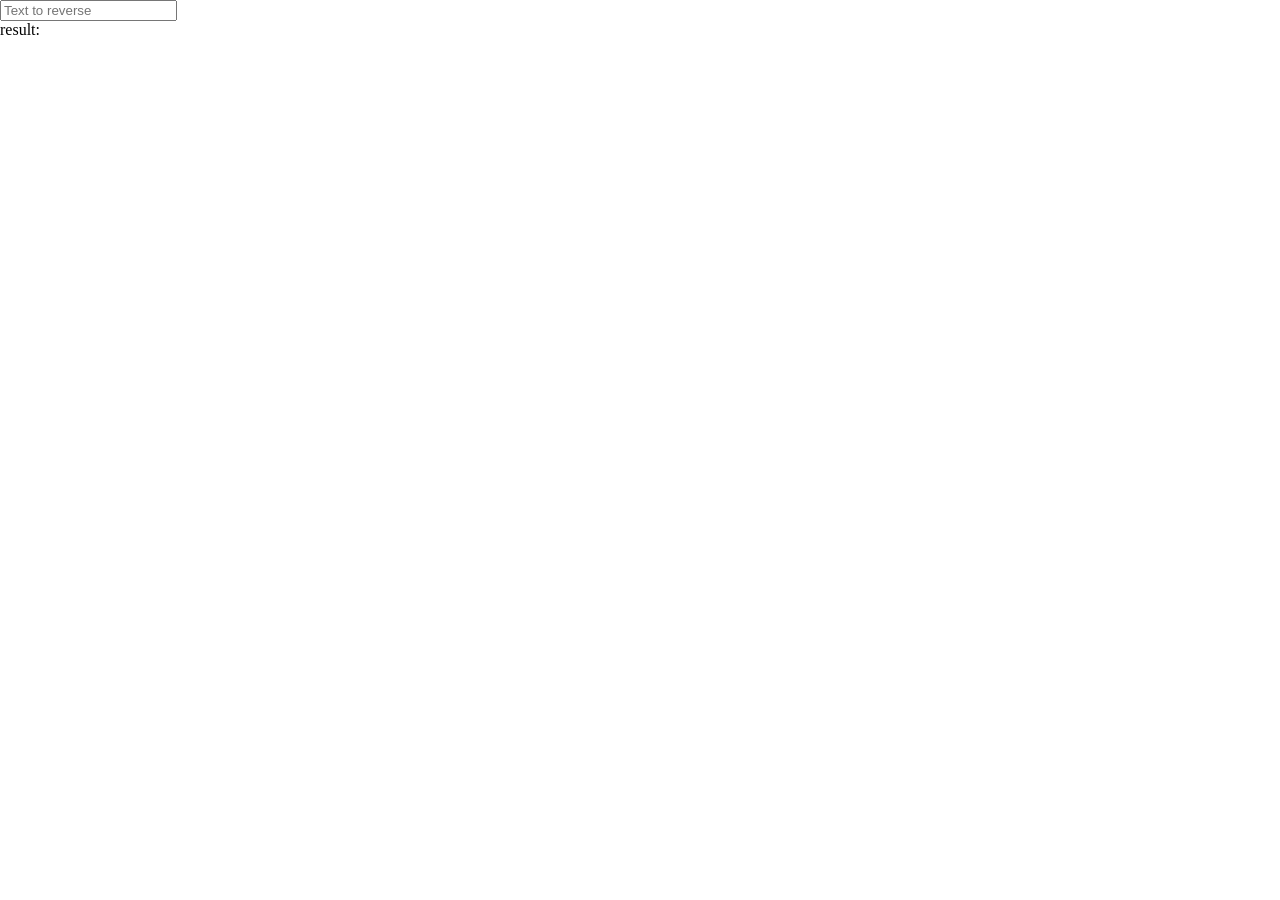
==== static/index1.html @ 1efda0ac "first version of client" ====
<!DOCTYPE HTML>
<html>
<head>
  <meta charset="UTF-8">
  <title>Main</title>
  <style>body { padding: 0; margin: 0; }</style>
</head>

<body>

<pre id="elm"></pre>

<script>
try {
(function(scope){
'use strict';

function F(arity, fun, wrapper) {
  wrapper.a = arity;
  wrapper.f = fun;
  return wrapper;
}

function F2(fun) {
  return F(2, fun, function(a) { return function(b) { return fun(a,b); }; })
}
function F3(fun) {
  return F(3, fun, function(a) {
    return function(b) { return function(c) { return fun(a, b, c); }; };
  });
}
function F4(fun) {
  return F(4, fun, function(a) { return function(b) { return function(c) {
    return function(d) { return fun(a, b, c, d); }; }; };
  });
}
function F5(fun) {
  return F(5, fun, function(a) { return function(b) { return function(c) {
    return function(d) { return function(e) { return fun(a, b, c, d, e); }; }; }; };
  });
}
function F6(fun) {
  return F(6, fun, function(a) { return function(b) { return function(c) {
    return function(d) { return function(e) { return function(f) {
    return fun(a, b, c, d, e, f); }; }; }; }; };
  });
}
function F7(fun) {
  return F(7, fun, function(a) { return function(b) { return function(c) {
    return function(d) { return function(e) { return function(f) {
    return function(g) { return fun(a, b, c, d, e, f, g); }; }; }; }; }; };
  });
}
function F8(fun) {
  return F(8, fun, function(a) { return function(b) { return function(c) {
    return function(d) { return function(e) { return function(f) {
    return function(g) { return function(h) {
    return fun(a, b, c, d, e, f, g, h); }; }; }; }; }; }; };
  });
}
function F9(fun) {
  return F(9, fun, function(a) { return function(b) { return function(c) {
    return function(d) { return function(e) { return function(f) {
    return function(g) { return function(h) { return function(i) {
    return fun(a, b, c, d, e, f, g, h, i); }; }; }; }; }; }; }; };
  });
}

function A2(fun, a, b) {
  return fun.a === 2 ? fun.f(a, b) : fun(a)(b);
}
function A3(fun, a, b, c) {
  return fun.a === 3 ? fun.f(a, b, c) : fun(a)(b)(c);
}
function A4(fun, a, b, c, d) {
  return fun.a === 4 ? fun.f(a, b, c, d) : fun(a)(b)(c)(d);
}
function A5(fun, a, b, c, d, e) {
  return fun.a === 5 ? fun.f(a, b, c, d, e) : fun(a)(b)(c)(d)(e);
}
function A6(fun, a, b, c, d, e, f) {
  return fun.a === 6 ? fun.f(a, b, c, d, e, f) : fun(a)(b)(c)(d)(e)(f);
}
function A7(fun, a, b, c, d, e, f, g) {
  return fun.a === 7 ? fun.f(a, b, c, d, e, f, g) : fun(a)(b)(c)(d)(e)(f)(g);
}
function A8(fun, a, b, c, d, e, f, g, h) {
  return fun.a === 8 ? fun.f(a, b, c, d, e, f, g, h) : fun(a)(b)(c)(d)(e)(f)(g)(h);
}
function A9(fun, a, b, c, d, e, f, g, h, i) {
  return fun.a === 9 ? fun.f(a, b, c, d, e, f, g, h, i) : fun(a)(b)(c)(d)(e)(f)(g)(h)(i);
}

console.warn('Compiled in DEV mode. Follow the advice at https://elm-lang.org/0.19.1/optimize for better performance and smaller assets.');


// EQUALITY

function _Utils_eq(x, y)
{
	for (
		var pair, stack = [], isEqual = _Utils_eqHelp(x, y, 0, stack);
		isEqual && (pair = stack.pop());
		isEqual = _Utils_eqHelp(pair.a, pair.b, 0, stack)
		)
	{}

	return isEqual;
}

function _Utils_eqHelp(x, y, depth, stack)
{
	if (x === y)
	{
		return true;
	}

	if (typeof x !== 'object' || x === null || y === null)
	{
		typeof x === 'function' && _Debug_crash(5);
		return false;
	}

	if (depth > 100)
	{
		stack.push(_Utils_Tuple2(x,y));
		return true;
	}

	/**/
	if (x.$ === 'Set_elm_builtin')
	{
		x = $elm$core$Set$toList(x);
		y = $elm$core$Set$toList(y);
	}
	if (x.$ === 'RBNode_elm_builtin' || x.$ === 'RBEmpty_elm_builtin')
	{
		x = $elm$core$Dict$toList(x);
		y = $elm$core$Dict$toList(y);
	}
	//*/

	/**_UNUSED/
	if (x.$ < 0)
	{
		x = $elm$core$Dict$toList(x);
		y = $elm$core$Dict$toList(y);
	}
	//*/

	for (var key in x)
	{
		if (!_Utils_eqHelp(x[key], y[key], depth + 1, stack))
		{
			return false;
		}
	}
	return true;
}

var _Utils_equal = F2(_Utils_eq);
var _Utils_notEqual = F2(function(a, b) { return !_Utils_eq(a,b); });



// COMPARISONS

// Code in Generate/JavaScript.hs, Basics.js, and List.js depends on
// the particular integer values assigned to LT, EQ, and GT.

function _Utils_cmp(x, y, ord)
{
	if (typeof x !== 'object')
	{
		return x === y ? /*EQ*/ 0 : x < y ? /*LT*/ -1 : /*GT*/ 1;
	}

	/**/
	if (x instanceof String)
	{
		var a = x.valueOf();
		var b = y.valueOf();
		return a === b ? 0 : a < b ? -1 : 1;
	}
	//*/

	/**_UNUSED/
	if (typeof x.$ === 'undefined')
	//*/
	/**/
	if (x.$[0] === '#')
	//*/
	{
		return (ord = _Utils_cmp(x.a, y.a))
			? ord
			: (ord = _Utils_cmp(x.b, y.b))
				? ord
				: _Utils_cmp(x.c, y.c);
	}

	// traverse conses until end of a list or a mismatch
	for (; x.b && y.b && !(ord = _Utils_cmp(x.a, y.a)); x = x.b, y = y.b) {} // WHILE_CONSES
	return ord || (x.b ? /*GT*/ 1 : y.b ? /*LT*/ -1 : /*EQ*/ 0);
}

var _Utils_lt = F2(function(a, b) { return _Utils_cmp(a, b) < 0; });
var _Utils_le = F2(function(a, b) { return _Utils_cmp(a, b) < 1; });
var _Utils_gt = F2(function(a, b) { return _Utils_cmp(a, b) > 0; });
var _Utils_ge = F2(function(a, b) { return _Utils_cmp(a, b) >= 0; });

var _Utils_compare = F2(function(x, y)
{
	var n = _Utils_cmp(x, y);
	return n < 0 ? $elm$core$Basics$LT : n ? $elm$core$Basics$GT : $elm$core$Basics$EQ;
});


// COMMON VALUES

var _Utils_Tuple0_UNUSED = 0;
var _Utils_Tuple0 = { $: '#0' };

function _Utils_Tuple2_UNUSED(a, b) { return { a: a, b: b }; }
function _Utils_Tuple2(a, b) { return { $: '#2', a: a, b: b }; }

function _Utils_Tuple3_UNUSED(a, b, c) { return { a: a, b: b, c: c }; }
function _Utils_Tuple3(a, b, c) { return { $: '#3', a: a, b: b, c: c }; }

function _Utils_chr_UNUSED(c) { return c; }
function _Utils_chr(c) { return new String(c); }


// RECORDS

function _Utils_update(oldRecord, updatedFields)
{
	var newRecord = {};

	for (var key in oldRecord)
	{
		newRecord[key] = oldRecord[key];
	}

	for (var key in updatedFields)
	{
		newRecord[key] = updatedFields[key];
	}

	return newRecord;
}


// APPEND

var _Utils_append = F2(_Utils_ap);

function _Utils_ap(xs, ys)
{
	// append Strings
	if (typeof xs === 'string')
	{
		return xs + ys;
	}

	// append Lists
	if (!xs.b)
	{
		return ys;
	}
	var root = _List_Cons(xs.a, ys);
	xs = xs.b
	for (var curr = root; xs.b; xs = xs.b) // WHILE_CONS
	{
		curr = curr.b = _List_Cons(xs.a, ys);
	}
	return root;
}



var _List_Nil_UNUSED = { $: 0 };
var _List_Nil = { $: '[]' };

function _List_Cons_UNUSED(hd, tl) { return { $: 1, a: hd, b: tl }; }
function _List_Cons(hd, tl) { return { $: '::', a: hd, b: tl }; }


var _List_cons = F2(_List_Cons);

function _List_fromArray(arr)
{
	var out = _List_Nil;
	for (var i = arr.length; i--; )
	{
		out = _List_Cons(arr[i], out);
	}
	return out;
}

function _List_toArray(xs)
{
	for (var out = []; xs.b; xs = xs.b) // WHILE_CONS
	{
		out.push(xs.a);
	}
	return out;
}

var _List_map2 = F3(function(f, xs, ys)
{
	for (var arr = []; xs.b && ys.b; xs = xs.b, ys = ys.b) // WHILE_CONSES
	{
		arr.push(A2(f, xs.a, ys.a));
	}
	return _List_fromArray(arr);
});

var _List_map3 = F4(function(f, xs, ys, zs)
{
	for (var arr = []; xs.b && ys.b && zs.b; xs = xs.b, ys = ys.b, zs = zs.b) // WHILE_CONSES
	{
		arr.push(A3(f, xs.a, ys.a, zs.a));
	}
	return _List_fromArray(arr);
});

var _List_map4 = F5(function(f, ws, xs, ys, zs)
{
	for (var arr = []; ws.b && xs.b && ys.b && zs.b; ws = ws.b, xs = xs.b, ys = ys.b, zs = zs.b) // WHILE_CONSES
	{
		arr.push(A4(f, ws.a, xs.a, ys.a, zs.a));
	}
	return _List_fromArray(arr);
});

var _List_map5 = F6(function(f, vs, ws, xs, ys, zs)
{
	for (var arr = []; vs.b && ws.b && xs.b && ys.b && zs.b; vs = vs.b, ws = ws.b, xs = xs.b, ys = ys.b, zs = zs.b) // WHILE_CONSES
	{
		arr.push(A5(f, vs.a, ws.a, xs.a, ys.a, zs.a));
	}
	return _List_fromArray(arr);
});

var _List_sortBy = F2(function(f, xs)
{
	return _List_fromArray(_List_toArray(xs).sort(function(a, b) {
		return _Utils_cmp(f(a), f(b));
	}));
});

var _List_sortWith = F2(function(f, xs)
{
	return _List_fromArray(_List_toArray(xs).sort(function(a, b) {
		var ord = A2(f, a, b);
		return ord === $elm$core$Basics$EQ ? 0 : ord === $elm$core$Basics$LT ? -1 : 1;
	}));
});



var _JsArray_empty = [];

function _JsArray_singleton(value)
{
    return [value];
}

function _JsArray_length(array)
{
    return array.length;
}

var _JsArray_initialize = F3(function(size, offset, func)
{
    var result = new Array(size);

    for (var i = 0; i < size; i++)
    {
        result[i] = func(offset + i);
    }

    return result;
});

var _JsArray_initializeFromList = F2(function (max, ls)
{
    var result = new Array(max);

    for (var i = 0; i < max && ls.b; i++)
    {
        result[i] = ls.a;
        ls = ls.b;
    }

    result.length = i;
    return _Utils_Tuple2(result, ls);
});

var _JsArray_unsafeGet = F2(function(index, array)
{
    return array[index];
});

var _JsArray_unsafeSet = F3(function(index, value, array)
{
    var length = array.length;
    var result = new Array(length);

    for (var i = 0; i < length; i++)
    {
        result[i] = array[i];
    }

    result[index] = value;
    return result;
});

var _JsArray_push = F2(function(value, array)
{
    var length = array.length;
    var result = new Array(length + 1);

    for (var i = 0; i < length; i++)
    {
        result[i] = array[i];
    }

    result[length] = value;
    return result;
});

var _JsArray_foldl = F3(function(func, acc, array)
{
    var length = array.length;

    for (var i = 0; i < length; i++)
    {
        acc = A2(func, array[i], acc);
    }

    return acc;
});

var _JsArray_foldr = F3(function(func, acc, array)
{
    for (var i = array.length - 1; i >= 0; i--)
    {
        acc = A2(func, array[i], acc);
    }

    return acc;
});

var _JsArray_map = F2(function(func, array)
{
    var length = array.length;
    var result = new Array(length);

    for (var i = 0; i < length; i++)
    {
        result[i] = func(array[i]);
    }

    return result;
});

var _JsArray_indexedMap = F3(function(func, offset, array)
{
    var length = array.length;
    var result = new Array(length);

    for (var i = 0; i < length; i++)
    {
        result[i] = A2(func, offset + i, array[i]);
    }

    return result;
});

var _JsArray_slice = F3(function(from, to, array)
{
    return array.slice(from, to);
});

var _JsArray_appendN = F3(function(n, dest, source)
{
    var destLen = dest.length;
    var itemsToCopy = n - destLen;

    if (itemsToCopy > source.length)
    {
        itemsToCopy = source.length;
    }

    var size = destLen + itemsToCopy;
    var result = new Array(size);

    for (var i = 0; i < destLen; i++)
    {
        result[i] = dest[i];
    }

    for (var i = 0; i < itemsToCopy; i++)
    {
        result[i + destLen] = source[i];
    }

    return result;
});



// LOG

var _Debug_log_UNUSED = F2(function(tag, value)
{
	return value;
});

var _Debug_log = F2(function(tag, value)
{
	console.log(tag + ': ' + _Debug_toString(value));
	return value;
});


// TODOS

function _Debug_todo(moduleName, region)
{
	return function(message) {
		_Debug_crash(8, moduleName, region, message);
	};
}

function _Debug_todoCase(moduleName, region, value)
{
	return function(message) {
		_Debug_crash(9, moduleName, region, value, message);
	};
}


// TO STRING

function _Debug_toString_UNUSED(value)
{
	return '<internals>';
}

function _Debug_toString(value)
{
	return _Debug_toAnsiString(false, value);
}

function _Debug_toAnsiString(ansi, value)
{
	if (typeof value === 'function')
	{
		return _Debug_internalColor(ansi, '<function>');
	}

	if (typeof value === 'boolean')
	{
		return _Debug_ctorColor(ansi, value ? 'True' : 'False');
	}

	if (typeof value === 'number')
	{
		return _Debug_numberColor(ansi, value + '');
	}

	if (value instanceof String)
	{
		return _Debug_charColor(ansi, "'" + _Debug_addSlashes(value, true) + "'");
	}

	if (typeof value === 'string')
	{
		return _Debug_stringColor(ansi, '"' + _Debug_addSlashes(value, false) + '"');
	}

	if (typeof value === 'object' && '$' in value)
	{
		var tag = value.$;

		if (typeof tag === 'number')
		{
			return _Debug_internalColor(ansi, '<internals>');
		}

		if (tag[0] === '#')
		{
			var output = [];
			for (var k in value)
			{
				if (k === '$') continue;
				output.push(_Debug_toAnsiString(ansi, value[k]));
			}
			return '(' + output.join(',') + ')';
		}

		if (tag === 'Set_elm_builtin')
		{
			return _Debug_ctorColor(ansi, 'Set')
				+ _Debug_fadeColor(ansi, '.fromList') + ' '
				+ _Debug_toAnsiString(ansi, $elm$core$Set$toList(value));
		}

		if (tag === 'RBNode_elm_builtin' || tag === 'RBEmpty_elm_builtin')
		{
			return _Debug_ctorColor(ansi, 'Dict')
				+ _Debug_fadeColor(ansi, '.fromList') + ' '
				+ _Debug_toAnsiString(ansi, $elm$core$Dict$toList(value));
		}

		if (tag === 'Array_elm_builtin')
		{
			return _Debug_ctorColor(ansi, 'Array')
				+ _Debug_fadeColor(ansi, '.fromList') + ' '
				+ _Debug_toAnsiString(ansi, $elm$core$Array$toList(value));
		}

		if (tag === '::' || tag === '[]')
		{
			var output = '[';

			value.b && (output += _Debug_toAnsiString(ansi, value.a), value = value.b)

			for (; value.b; value = value.b) // WHILE_CONS
			{
				output += ',' + _Debug_toAnsiString(ansi, value.a);
			}
			return output + ']';
		}

		var output = '';
		for (var i in value)
		{
			if (i === '$') continue;
			var str = _Debug_toAnsiString(ansi, value[i]);
			var c0 = str[0];
			var parenless = c0 === '{' || c0 === '(' || c0 === '[' || c0 === '<' || c0 === '"' || str.indexOf(' ') < 0;
			output += ' ' + (parenless ? str : '(' + str + ')');
		}
		return _Debug_ctorColor(ansi, tag) + output;
	}

	if (typeof DataView === 'function' && value instanceof DataView)
	{
		return _Debug_stringColor(ansi, '<' + value.byteLength + ' bytes>');
	}

	if (typeof File !== 'undefined' && value instanceof File)
	{
		return _Debug_internalColor(ansi, '<' + value.name + '>');
	}

	if (typeof value === 'object')
	{
		var output = [];
		for (var key in value)
		{
			var field = key[0] === '_' ? key.slice(1) : key;
			output.push(_Debug_fadeColor(ansi, field) + ' = ' + _Debug_toAnsiString(ansi, value[key]));
		}
		if (output.length === 0)
		{
			return '{}';
		}
		return '{ ' + output.join(', ') + ' }';
	}

	return _Debug_internalColor(ansi, '<internals>');
}

function _Debug_addSlashes(str, isChar)
{
	var s = str
		.replace(/\\/g, '\\\\')
		.replace(/\n/g, '\\n')
		.replace(/\t/g, '\\t')
		.replace(/\r/g, '\\r')
		.replace(/\v/g, '\\v')
		.replace(/\0/g, '\\0');

	if (isChar)
	{
		return s.replace(/\'/g, '\\\'');
	}
	else
	{
		return s.replace(/\"/g, '\\"');
	}
}

function _Debug_ctorColor(ansi, string)
{
	return ansi ? '\x1b[96m' + string + '\x1b[0m' : string;
}

function _Debug_numberColor(ansi, string)
{
	return ansi ? '\x1b[95m' + string + '\x1b[0m' : string;
}

function _Debug_stringColor(ansi, string)
{
	return ansi ? '\x1b[93m' + string + '\x1b[0m' : string;
}

function _Debug_charColor(ansi, string)
{
	return ansi ? '\x1b[92m' + string + '\x1b[0m' : string;
}

function _Debug_fadeColor(ansi, string)
{
	return ansi ? '\x1b[37m' + string + '\x1b[0m' : string;
}

function _Debug_internalColor(ansi, string)
{
	return ansi ? '\x1b[36m' + string + '\x1b[0m' : string;
}

function _Debug_toHexDigit(n)
{
	return String.fromCharCode(n < 10 ? 48 + n : 55 + n);
}


// CRASH


function _Debug_crash_UNUSED(identifier)
{
	throw new Error('https://github.com/elm/core/blob/1.0.0/hints/' + identifier + '.md');
}


function _Debug_crash(identifier, fact1, fact2, fact3, fact4)
{
	switch(identifier)
	{
		case 0:
			throw new Error('What node should I take over? In JavaScript I need something like:\n\n    Elm.Main.init({\n        node: document.getElementById("elm-node")\n    })\n\nYou need to do this with any Browser.sandbox or Browser.element program.');

		case 1:
			throw new Error('Browser.application programs cannot handle URLs like this:\n\n    ' + document.location.href + '\n\nWhat is the root? The root of your file system? Try looking at this program with `elm reactor` or some other server.');

		case 2:
			var jsonErrorString = fact1;
			throw new Error('Problem with the flags given to your Elm program on initialization.\n\n' + jsonErrorString);

		case 3:
			var portName = fact1;
			throw new Error('There can only be one port named `' + portName + '`, but your program has multiple.');

		case 4:
			var portName = fact1;
			var problem = fact2;
			throw new Error('Trying to send an unexpected type of value through port `' + portName + '`:\n' + problem);

		case 5:
			throw new Error('Trying to use `(==)` on functions.\nThere is no way to know if functions are "the same" in the Elm sense.\nRead more about this at https://package.elm-lang.org/packages/elm/core/latest/Basics#== which describes why it is this way and what the better version will look like.');

		case 6:
			var moduleName = fact1;
			throw new Error('Your page is loading multiple Elm scripts with a module named ' + moduleName + '. Maybe a duplicate script is getting loaded accidentally? If not, rename one of them so I know which is which!');

		case 8:
			var moduleName = fact1;
			var region = fact2;
			var message = fact3;
			throw new Error('TODO in module `' + moduleName + '` ' + _Debug_regionToString(region) + '\n\n' + message);

		case 9:
			var moduleName = fact1;
			var region = fact2;
			var value = fact3;
			var message = fact4;
			throw new Error(
				'TODO in module `' + moduleName + '` from the `case` expression '
				+ _Debug_regionToString(region) + '\n\nIt received the following value:\n\n    '
				+ _Debug_toString(value).replace('\n', '\n    ')
				+ '\n\nBut the branch that handles it says:\n\n    ' + message.replace('\n', '\n    ')
			);

		case 10:
			throw new Error('Bug in https://github.com/elm/virtual-dom/issues');

		case 11:
			throw new Error('Cannot perform mod 0. Division by zero error.');
	}
}

function _Debug_regionToString(region)
{
	if (region.start.line === region.end.line)
	{
		return 'on line ' + region.start.line;
	}
	return 'on lines ' + region.start.line + ' through ' + region.end.line;
}



// MATH

var _Basics_add = F2(function(a, b) { return a + b; });
var _Basics_sub = F2(function(a, b) { return a - b; });
var _Basics_mul = F2(function(a, b) { return a * b; });
var _Basics_fdiv = F2(function(a, b) { return a / b; });
var _Basics_idiv = F2(function(a, b) { return (a / b) | 0; });
var _Basics_pow = F2(Math.pow);

var _Basics_remainderBy = F2(function(b, a) { return a % b; });

// https://www.microsoft.com/en-us/research/wp-content/uploads/2016/02/divmodnote-letter.pdf
var _Basics_modBy = F2(function(modulus, x)
{
	var answer = x % modulus;
	return modulus === 0
		? _Debug_crash(11)
		:
	((answer > 0 && modulus < 0) || (answer < 0 && modulus > 0))
		? answer + modulus
		: answer;
});


// TRIGONOMETRY

var _Basics_pi = Math.PI;
var _Basics_e = Math.E;
var _Basics_cos = Math.cos;
var _Basics_sin = Math.sin;
var _Basics_tan = Math.tan;
var _Basics_acos = Math.acos;
var _Basics_asin = Math.asin;
var _Basics_atan = Math.atan;
var _Basics_atan2 = F2(Math.atan2);


// MORE MATH

function _Basics_toFloat(x) { return x; }
function _Basics_truncate(n) { return n | 0; }
function _Basics_isInfinite(n) { return n === Infinity || n === -Infinity; }

var _Basics_ceiling = Math.ceil;
var _Basics_floor = Math.floor;
var _Basics_round = Math.round;
var _Basics_sqrt = Math.sqrt;
var _Basics_log = Math.log;
var _Basics_isNaN = isNaN;


// BOOLEANS

function _Basics_not(bool) { return !bool; }
var _Basics_and = F2(function(a, b) { return a && b; });
var _Basics_or  = F2(function(a, b) { return a || b; });
var _Basics_xor = F2(function(a, b) { return a !== b; });



var _String_cons = F2(function(chr, str)
{
	return chr + str;
});

function _String_uncons(string)
{
	var word = string.charCodeAt(0);
	return !isNaN(word)
		? $elm$core$Maybe$Just(
			0xD800 <= word && word <= 0xDBFF
				? _Utils_Tuple2(_Utils_chr(string[0] + string[1]), string.slice(2))
				: _Utils_Tuple2(_Utils_chr(string[0]), string.slice(1))
		)
		: $elm$core$Maybe$Nothing;
}

var _String_append = F2(function(a, b)
{
	return a + b;
});

function _String_length(str)
{
	return str.length;
}

var _String_map = F2(function(func, string)
{
	var len = string.length;
	var array = new Array(len);
	var i = 0;
	while (i < len)
	{
		var word = string.charCodeAt(i);
		if (0xD800 <= word && word <= 0xDBFF)
		{
			array[i] = func(_Utils_chr(string[i] + string[i+1]));
			i += 2;
			continue;
		}
		array[i] = func(_Utils_chr(string[i]));
		i++;
	}
	return array.join('');
});

var _String_filter = F2(function(isGood, str)
{
	var arr = [];
	var len = str.length;
	var i = 0;
	while (i < len)
	{
		var char = str[i];
		var word = str.charCodeAt(i);
		i++;
		if (0xD800 <= word && word <= 0xDBFF)
		{
			char += str[i];
			i++;
		}

		if (isGood(_Utils_chr(char)))
		{
			arr.push(char);
		}
	}
	return arr.join('');
});

function _String_reverse(str)
{
	var len = str.length;
	var arr = new Array(len);
	var i = 0;
	while (i < len)
	{
		var word = str.charCodeAt(i);
		if (0xD800 <= word && word <= 0xDBFF)
		{
			arr[len - i] = str[i + 1];
			i++;
			arr[len - i] = str[i - 1];
			i++;
		}
		else
		{
			arr[len - i] = str[i];
			i++;
		}
	}
	return arr.join('');
}

var _String_foldl = F3(function(func, state, string)
{
	var len = string.length;
	var i = 0;
	while (i < len)
	{
		var char = string[i];
		var word = string.charCodeAt(i);
		i++;
		if (0xD800 <= word && word <= 0xDBFF)
		{
			char += string[i];
			i++;
		}
		state = A2(func, _Utils_chr(char), state);
	}
	return state;
});

var _String_foldr = F3(function(func, state, string)
{
	var i = string.length;
	while (i--)
	{
		var char = string[i];
		var word = string.charCodeAt(i);
		if (0xDC00 <= word && word <= 0xDFFF)
		{
			i--;
			char = string[i] + char;
		}
		state = A2(func, _Utils_chr(char), state);
	}
	return state;
});

var _String_split = F2(function(sep, str)
{
	return str.split(sep);
});

var _String_join = F2(function(sep, strs)
{
	return strs.join(sep);
});

var _String_slice = F3(function(start, end, str) {
	return str.slice(start, end);
});

function _String_trim(str)
{
	return str.trim();
}

function _String_trimLeft(str)
{
	return str.replace(/^\s+/, '');
}

function _String_trimRight(str)
{
	return str.replace(/\s+$/, '');
}

function _String_words(str)
{
	return _List_fromArray(str.trim().split(/\s+/g));
}

function _String_lines(str)
{
	return _List_fromArray(str.split(/\r\n|\r|\n/g));
}

function _String_toUpper(str)
{
	return str.toUpperCase();
}

function _String_toLower(str)
{
	return str.toLowerCase();
}

var _String_any = F2(function(isGood, string)
{
	var i = string.length;
	while (i--)
	{
		var char = string[i];
		var word = string.charCodeAt(i);
		if (0xDC00 <= word && word <= 0xDFFF)
		{
			i--;
			char = string[i] + char;
		}
		if (isGood(_Utils_chr(char)))
		{
			return true;
		}
	}
	return false;
});

var _String_all = F2(function(isGood, string)
{
	var i = string.length;
	while (i--)
	{
		var char = string[i];
		var word = string.charCodeAt(i);
		if (0xDC00 <= word && word <= 0xDFFF)
		{
			i--;
			char = string[i] + char;
		}
		if (!isGood(_Utils_chr(char)))
		{
			return false;
		}
	}
	return true;
});

var _String_contains = F2(function(sub, str)
{
	return str.indexOf(sub) > -1;
});

var _String_startsWith = F2(function(sub, str)
{
	return str.indexOf(sub) === 0;
});

var _String_endsWith = F2(function(sub, str)
{
	return str.length >= sub.length &&
		str.lastIndexOf(sub) === str.length - sub.length;
});

var _String_indexes = F2(function(sub, str)
{
	var subLen = sub.length;

	if (subLen < 1)
	{
		return _List_Nil;
	}

	var i = 0;
	var is = [];

	while ((i = str.indexOf(sub, i)) > -1)
	{
		is.push(i);
		i = i + subLen;
	}

	return _List_fromArray(is);
});


// TO STRING

function _String_fromNumber(number)
{
	return number + '';
}


// INT CONVERSIONS

function _String_toInt(str)
{
	var total = 0;
	var code0 = str.charCodeAt(0);
	var start = code0 == 0x2B /* + */ || code0 == 0x2D /* - */ ? 1 : 0;

	for (var i = start; i < str.length; ++i)
	{
		var code = str.charCodeAt(i);
		if (code < 0x30 || 0x39 < code)
		{
			return $elm$core$Maybe$Nothing;
		}
		total = 10 * total + code - 0x30;
	}

	return i == start
		? $elm$core$Maybe$Nothing
		: $elm$core$Maybe$Just(code0 == 0x2D ? -total : total);
}


// FLOAT CONVERSIONS

function _String_toFloat(s)
{
	// check if it is a hex, octal, or binary number
	if (s.length === 0 || /[\sxbo]/.test(s))
	{
		return $elm$core$Maybe$Nothing;
	}
	var n = +s;
	// faster isNaN check
	return n === n ? $elm$core$Maybe$Just(n) : $elm$core$Maybe$Nothing;
}

function _String_fromList(chars)
{
	return _List_toArray(chars).join('');
}




function _Char_toCode(char)
{
	var code = char.charCodeAt(0);
	if (0xD800 <= code && code <= 0xDBFF)
	{
		return (code - 0xD800) * 0x400 + char.charCodeAt(1) - 0xDC00 + 0x10000
	}
	return code;
}

function _Char_fromCode(code)
{
	return _Utils_chr(
		(code < 0 || 0x10FFFF < code)
			? '\uFFFD'
			:
		(code <= 0xFFFF)
			? String.fromCharCode(code)
			:
		(code -= 0x10000,
			String.fromCharCode(Math.floor(code / 0x400) + 0xD800, code % 0x400 + 0xDC00)
		)
	);
}

function _Char_toUpper(char)
{
	return _Utils_chr(char.toUpperCase());
}

function _Char_toLower(char)
{
	return _Utils_chr(char.toLowerCase());
}

function _Char_toLocaleUpper(char)
{
	return _Utils_chr(char.toLocaleUpperCase());
}

function _Char_toLocaleLower(char)
{
	return _Utils_chr(char.toLocaleLowerCase());
}



/**/
function _Json_errorToString(error)
{
	return $elm$json$Json$Decode$errorToString(error);
}
//*/


// CORE DECODERS

function _Json_succeed(msg)
{
	return {
		$: 0,
		a: msg
	};
}

function _Json_fail(msg)
{
	return {
		$: 1,
		a: msg
	};
}

function _Json_decodePrim(decoder)
{
	return { $: 2, b: decoder };
}

var _Json_decodeInt = _Json_decodePrim(function(value) {
	return (typeof value !== 'number')
		? _Json_expecting('an INT', value)
		:
	(-2147483647 < value && value < 2147483647 && (value | 0) === value)
		? $elm$core$Result$Ok(value)
		:
	(isFinite(value) && !(value % 1))
		? $elm$core$Result$Ok(value)
		: _Json_expecting('an INT', value);
});

var _Json_decodeBool = _Json_decodePrim(function(value) {
	return (typeof value === 'boolean')
		? $elm$core$Result$Ok(value)
		: _Json_expecting('a BOOL', value);
});

var _Json_decodeFloat = _Json_decodePrim(function(value) {
	return (typeof value === 'number')
		? $elm$core$Result$Ok(value)
		: _Json_expecting('a FLOAT', value);
});

var _Json_decodeValue = _Json_decodePrim(function(value) {
	return $elm$core$Result$Ok(_Json_wrap(value));
});

var _Json_decodeString = _Json_decodePrim(function(value) {
	return (typeof value === 'string')
		? $elm$core$Result$Ok(value)
		: (value instanceof String)
			? $elm$core$Result$Ok(value + '')
			: _Json_expecting('a STRING', value);
});

function _Json_decodeList(decoder) { return { $: 3, b: decoder }; }
function _Json_decodeArray(decoder) { return { $: 4, b: decoder }; }

function _Json_decodeNull(value) { return { $: 5, c: value }; }

var _Json_decodeField = F2(function(field, decoder)
{
	return {
		$: 6,
		d: field,
		b: decoder
	};
});

var _Json_decodeIndex = F2(function(index, decoder)
{
	return {
		$: 7,
		e: index,
		b: decoder
	};
});

function _Json_decodeKeyValuePairs(decoder)
{
	return {
		$: 8,
		b: decoder
	};
}

function _Json_mapMany(f, decoders)
{
	return {
		$: 9,
		f: f,
		g: decoders
	};
}

var _Json_andThen = F2(function(callback, decoder)
{
	return {
		$: 10,
		b: decoder,
		h: callback
	};
});

function _Json_oneOf(decoders)
{
	return {
		$: 11,
		g: decoders
	};
}


// DECODING OBJECTS

var _Json_map1 = F2(function(f, d1)
{
	return _Json_mapMany(f, [d1]);
});

var _Json_map2 = F3(function(f, d1, d2)
{
	return _Json_mapMany(f, [d1, d2]);
});

var _Json_map3 = F4(function(f, d1, d2, d3)
{
	return _Json_mapMany(f, [d1, d2, d3]);
});

var _Json_map4 = F5(function(f, d1, d2, d3, d4)
{
	return _Json_mapMany(f, [d1, d2, d3, d4]);
});

var _Json_map5 = F6(function(f, d1, d2, d3, d4, d5)
{
	return _Json_mapMany(f, [d1, d2, d3, d4, d5]);
});

var _Json_map6 = F7(function(f, d1, d2, d3, d4, d5, d6)
{
	return _Json_mapMany(f, [d1, d2, d3, d4, d5, d6]);
});

var _Json_map7 = F8(function(f, d1, d2, d3, d4, d5, d6, d7)
{
	return _Json_mapMany(f, [d1, d2, d3, d4, d5, d6, d7]);
});

var _Json_map8 = F9(function(f, d1, d2, d3, d4, d5, d6, d7, d8)
{
	return _Json_mapMany(f, [d1, d2, d3, d4, d5, d6, d7, d8]);
});


// DECODE

var _Json_runOnString = F2(function(decoder, string)
{
	try
	{
		var value = JSON.parse(string);
		return _Json_runHelp(decoder, value);
	}
	catch (e)
	{
		return $elm$core$Result$Err(A2($elm$json$Json$Decode$Failure, 'This is not valid JSON! ' + e.message, _Json_wrap(string)));
	}
});

var _Json_run = F2(function(decoder, value)
{
	return _Json_runHelp(decoder, _Json_unwrap(value));
});

function _Json_runHelp(decoder, value)
{
	switch (decoder.$)
	{
		case 2:
			return decoder.b(value);

		case 5:
			return (value === null)
				? $elm$core$Result$Ok(decoder.c)
				: _Json_expecting('null', value);

		case 3:
			if (!_Json_isArray(value))
			{
				return _Json_expecting('a LIST', value);
			}
			return _Json_runArrayDecoder(decoder.b, value, _List_fromArray);

		case 4:
			if (!_Json_isArray(value))
			{
				return _Json_expecting('an ARRAY', value);
			}
			return _Json_runArrayDecoder(decoder.b, value, _Json_toElmArray);

		case 6:
			var field = decoder.d;
			if (typeof value !== 'object' || value === null || !(field in value))
			{
				return _Json_expecting('an OBJECT with a field named `' + field + '`', value);
			}
			var result = _Json_runHelp(decoder.b, value[field]);
			return ($elm$core$Result$isOk(result)) ? result : $elm$core$Result$Err(A2($elm$json$Json$Decode$Field, field, result.a));

		case 7:
			var index = decoder.e;
			if (!_Json_isArray(value))
			{
				return _Json_expecting('an ARRAY', value);
			}
			if (index >= value.length)
			{
				return _Json_expecting('a LONGER array. Need index ' + index + ' but only see ' + value.length + ' entries', value);
			}
			var result = _Json_runHelp(decoder.b, value[index]);
			return ($elm$core$Result$isOk(result)) ? result : $elm$core$Result$Err(A2($elm$json$Json$Decode$Index, index, result.a));

		case 8:
			if (typeof value !== 'object' || value === null || _Json_isArray(value))
			{
				return _Json_expecting('an OBJECT', value);
			}

			var keyValuePairs = _List_Nil;
			// TODO test perf of Object.keys and switch when support is good enough
			for (var key in value)
			{
				if (value.hasOwnProperty(key))
				{
					var result = _Json_runHelp(decoder.b, value[key]);
					if (!$elm$core$Result$isOk(result))
					{
						return $elm$core$Result$Err(A2($elm$json$Json$Decode$Field, key, result.a));
					}
					keyValuePairs = _List_Cons(_Utils_Tuple2(key, result.a), keyValuePairs);
				}
			}
			return $elm$core$Result$Ok($elm$core$List$reverse(keyValuePairs));

		case 9:
			var answer = decoder.f;
			var decoders = decoder.g;
			for (var i = 0; i < decoders.length; i++)
			{
				var result = _Json_runHelp(decoders[i], value);
				if (!$elm$core$Result$isOk(result))
				{
					return result;
				}
				answer = answer(result.a);
			}
			return $elm$core$Result$Ok(answer);

		case 10:
			var result = _Json_runHelp(decoder.b, value);
			return (!$elm$core$Result$isOk(result))
				? result
				: _Json_runHelp(decoder.h(result.a), value);

		case 11:
			var errors = _List_Nil;
			for (var temp = decoder.g; temp.b; temp = temp.b) // WHILE_CONS
			{
				var result = _Json_runHelp(temp.a, value);
				if ($elm$core$Result$isOk(result))
				{
					return result;
				}
				errors = _List_Cons(result.a, errors);
			}
			return $elm$core$Result$Err($elm$json$Json$Decode$OneOf($elm$core$List$reverse(errors)));

		case 1:
			return $elm$core$Result$Err(A2($elm$json$Json$Decode$Failure, decoder.a, _Json_wrap(value)));

		case 0:
			return $elm$core$Result$Ok(decoder.a);
	}
}

function _Json_runArrayDecoder(decoder, value, toElmValue)
{
	var len = value.length;
	var array = new Array(len);
	for (var i = 0; i < len; i++)
	{
		var result = _Json_runHelp(decoder, value[i]);
		if (!$elm$core$Result$isOk(result))
		{
			return $elm$core$Result$Err(A2($elm$json$Json$Decode$Index, i, result.a));
		}
		array[i] = result.a;
	}
	return $elm$core$Result$Ok(toElmValue(array));
}

function _Json_isArray(value)
{
	return Array.isArray(value) || (typeof FileList !== 'undefined' && value instanceof FileList);
}

function _Json_toElmArray(array)
{
	return A2($elm$core$Array$initialize, array.length, function(i) { return array[i]; });
}

function _Json_expecting(type, value)
{
	return $elm$core$Result$Err(A2($elm$json$Json$Decode$Failure, 'Expecting ' + type, _Json_wrap(value)));
}


// EQUALITY

function _Json_equality(x, y)
{
	if (x === y)
	{
		return true;
	}

	if (x.$ !== y.$)
	{
		return false;
	}

	switch (x.$)
	{
		case 0:
		case 1:
			return x.a === y.a;

		case 2:
			return x.b === y.b;

		case 5:
			return x.c === y.c;

		case 3:
		case 4:
		case 8:
			return _Json_equality(x.b, y.b);

		case 6:
			return x.d === y.d && _Json_equality(x.b, y.b);

		case 7:
			return x.e === y.e && _Json_equality(x.b, y.b);

		case 9:
			return x.f === y.f && _Json_listEquality(x.g, y.g);

		case 10:
			return x.h === y.h && _Json_equality(x.b, y.b);

		case 11:
			return _Json_listEquality(x.g, y.g);
	}
}

function _Json_listEquality(aDecoders, bDecoders)
{
	var len = aDecoders.length;
	if (len !== bDecoders.length)
	{
		return false;
	}
	for (var i = 0; i < len; i++)
	{
		if (!_Json_equality(aDecoders[i], bDecoders[i]))
		{
			return false;
		}
	}
	return true;
}


// ENCODE

var _Json_encode = F2(function(indentLevel, value)
{
	return JSON.stringify(_Json_unwrap(value), null, indentLevel) + '';
});

function _Json_wrap(value) { return { $: 0, a: value }; }
function _Json_unwrap(value) { return value.a; }

function _Json_wrap_UNUSED(value) { return value; }
function _Json_unwrap_UNUSED(value) { return value; }

function _Json_emptyArray() { return []; }
function _Json_emptyObject() { return {}; }

var _Json_addField = F3(function(key, value, object)
{
	object[key] = _Json_unwrap(value);
	return object;
});

function _Json_addEntry(func)
{
	return F2(function(entry, array)
	{
		array.push(_Json_unwrap(func(entry)));
		return array;
	});
}

var _Json_encodeNull = _Json_wrap(null);



// TASKS

function _Scheduler_succeed(value)
{
	return {
		$: 0,
		a: value
	};
}

function _Scheduler_fail(error)
{
	return {
		$: 1,
		a: error
	};
}

function _Scheduler_binding(callback)
{
	return {
		$: 2,
		b: callback,
		c: null
	};
}

var _Scheduler_andThen = F2(function(callback, task)
{
	return {
		$: 3,
		b: callback,
		d: task
	};
});

var _Scheduler_onError = F2(function(callback, task)
{
	return {
		$: 4,
		b: callback,
		d: task
	};
});

function _Scheduler_receive(callback)
{
	return {
		$: 5,
		b: callback
	};
}


// PROCESSES

var _Scheduler_guid = 0;

function _Scheduler_rawSpawn(task)
{
	var proc = {
		$: 0,
		e: _Scheduler_guid++,
		f: task,
		g: null,
		h: []
	};

	_Scheduler_enqueue(proc);

	return proc;
}

function _Scheduler_spawn(task)
{
	return _Scheduler_binding(function(callback) {
		callback(_Scheduler_succeed(_Scheduler_rawSpawn(task)));
	});
}

function _Scheduler_rawSend(proc, msg)
{
	proc.h.push(msg);
	_Scheduler_enqueue(proc);
}

var _Scheduler_send = F2(function(proc, msg)
{
	return _Scheduler_binding(function(callback) {
		_Scheduler_rawSend(proc, msg);
		callback(_Scheduler_succeed(_Utils_Tuple0));
	});
});

function _Scheduler_kill(proc)
{
	return _Scheduler_binding(function(callback) {
		var task = proc.f;
		if (task.$ === 2 && task.c)
		{
			task.c();
		}

		proc.f = null;

		callback(_Scheduler_succeed(_Utils_Tuple0));
	});
}


/* STEP PROCESSES

type alias Process =
  { $ : tag
  , id : unique_id
  , root : Task
  , stack : null | { $: SUCCEED | FAIL, a: callback, b: stack }
  , mailbox : [msg]
  }

*/


var _Scheduler_working = false;
var _Scheduler_queue = [];


function _Scheduler_enqueue(proc)
{
	_Scheduler_queue.push(proc);
	if (_Scheduler_working)
	{
		return;
	}
	_Scheduler_working = true;
	while (proc = _Scheduler_queue.shift())
	{
		_Scheduler_step(proc);
	}
	_Scheduler_working = false;
}


function _Scheduler_step(proc)
{
	while (proc.f)
	{
		var rootTag = proc.f.$;
		if (rootTag === 0 || rootTag === 1)
		{
			while (proc.g && proc.g.$ !== rootTag)
			{
				proc.g = proc.g.i;
			}
			if (!proc.g)
			{
				return;
			}
			proc.f = proc.g.b(proc.f.a);
			proc.g = proc.g.i;
		}
		else if (rootTag === 2)
		{
			proc.f.c = proc.f.b(function(newRoot) {
				proc.f = newRoot;
				_Scheduler_enqueue(proc);
			});
			return;
		}
		else if (rootTag === 5)
		{
			if (proc.h.length === 0)
			{
				return;
			}
			proc.f = proc.f.b(proc.h.shift());
		}
		else // if (rootTag === 3 || rootTag === 4)
		{
			proc.g = {
				$: rootTag === 3 ? 0 : 1,
				b: proc.f.b,
				i: proc.g
			};
			proc.f = proc.f.d;
		}
	}
}



function _Process_sleep(time)
{
	return _Scheduler_binding(function(callback) {
		var id = setTimeout(function() {
			callback(_Scheduler_succeed(_Utils_Tuple0));
		}, time);

		return function() { clearTimeout(id); };
	});
}




// PROGRAMS


var _Platform_worker = F4(function(impl, flagDecoder, debugMetadata, args)
{
	return _Platform_initialize(
		flagDecoder,
		args,
		impl.init,
		impl.update,
		impl.subscriptions,
		function() { return function() {} }
	);
});



// INITIALIZE A PROGRAM


function _Platform_initialize(flagDecoder, args, init, update, subscriptions, stepperBuilder)
{
	var result = A2(_Json_run, flagDecoder, _Json_wrap(args ? args['flags'] : undefined));
	$elm$core$Result$isOk(result) || _Debug_crash(2 /**/, _Json_errorToString(result.a) /**/);
	var managers = {};
	var initPair = init(result.a);
	var model = initPair.a;
	var stepper = stepperBuilder(sendToApp, model);
	var ports = _Platform_setupEffects(managers, sendToApp);

	function sendToApp(msg, viewMetadata)
	{
		var pair = A2(update, msg, model);
		stepper(model = pair.a, viewMetadata);
		_Platform_enqueueEffects(managers, pair.b, subscriptions(model));
	}

	_Platform_enqueueEffects(managers, initPair.b, subscriptions(model));

	return ports ? { ports: ports } : {};
}



// TRACK PRELOADS
//
// This is used by code in elm/browser and elm/http
// to register any HTTP requests that are triggered by init.
//


var _Platform_preload;


function _Platform_registerPreload(url)
{
	_Platform_preload.add(url);
}



// EFFECT MANAGERS


var _Platform_effectManagers = {};


function _Platform_setupEffects(managers, sendToApp)
{
	var ports;

	// setup all necessary effect managers
	for (var key in _Platform_effectManagers)
	{
		var manager = _Platform_effectManagers[key];

		if (manager.a)
		{
			ports = ports || {};
			ports[key] = manager.a(key, sendToApp);
		}

		managers[key] = _Platform_instantiateManager(manager, sendToApp);
	}

	return ports;
}


function _Platform_createManager(init, onEffects, onSelfMsg, cmdMap, subMap)
{
	return {
		b: init,
		c: onEffects,
		d: onSelfMsg,
		e: cmdMap,
		f: subMap
	};
}


function _Platform_instantiateManager(info, sendToApp)
{
	var router = {
		g: sendToApp,
		h: undefined
	};

	var onEffects = info.c;
	var onSelfMsg = info.d;
	var cmdMap = info.e;
	var subMap = info.f;

	function loop(state)
	{
		return A2(_Scheduler_andThen, loop, _Scheduler_receive(function(msg)
		{
			var value = msg.a;

			if (msg.$ === 0)
			{
				return A3(onSelfMsg, router, value, state);
			}

			return cmdMap && subMap
				? A4(onEffects, router, value.i, value.j, state)
				: A3(onEffects, router, cmdMap ? value.i : value.j, state);
		}));
	}

	return router.h = _Scheduler_rawSpawn(A2(_Scheduler_andThen, loop, info.b));
}



// ROUTING


var _Platform_sendToApp = F2(function(router, msg)
{
	return _Scheduler_binding(function(callback)
	{
		router.g(msg);
		callback(_Scheduler_succeed(_Utils_Tuple0));
	});
});


var _Platform_sendToSelf = F2(function(router, msg)
{
	return A2(_Scheduler_send, router.h, {
		$: 0,
		a: msg
	});
});



// BAGS


function _Platform_leaf(home)
{
	return function(value)
	{
		return {
			$: 1,
			k: home,
			l: value
		};
	};
}


function _Platform_batch(list)
{
	return {
		$: 2,
		m: list
	};
}


var _Platform_map = F2(function(tagger, bag)
{
	return {
		$: 3,
		n: tagger,
		o: bag
	}
});



// PIPE BAGS INTO EFFECT MANAGERS
//
// Effects must be queued!
//
// Say your init contains a synchronous command, like Time.now or Time.here
//
//   - This will produce a batch of effects (FX_1)
//   - The synchronous task triggers the subsequent `update` call
//   - This will produce a batch of effects (FX_2)
//
// If we just start dispatching FX_2, subscriptions from FX_2 can be processed
// before subscriptions from FX_1. No good! Earlier versions of this code had
// this problem, leading to these reports:
//
//   https://github.com/elm/core/issues/980
//   https://github.com/elm/core/pull/981
//   https://github.com/elm/compiler/issues/1776
//
// The queue is necessary to avoid ordering issues for synchronous commands.


// Why use true/false here? Why not just check the length of the queue?
// The goal is to detect "are we currently dispatching effects?" If we
// are, we need to bail and let the ongoing while loop handle things.
//
// Now say the queue has 1 element. When we dequeue the final element,
// the queue will be empty, but we are still actively dispatching effects.
// So you could get queue jumping in a really tricky category of cases.
//
var _Platform_effectsQueue = [];
var _Platform_effectsActive = false;


function _Platform_enqueueEffects(managers, cmdBag, subBag)
{
	_Platform_effectsQueue.push({ p: managers, q: cmdBag, r: subBag });

	if (_Platform_effectsActive) return;

	_Platform_effectsActive = true;
	for (var fx; fx = _Platform_effectsQueue.shift(); )
	{
		_Platform_dispatchEffects(fx.p, fx.q, fx.r);
	}
	_Platform_effectsActive = false;
}


function _Platform_dispatchEffects(managers, cmdBag, subBag)
{
	var effectsDict = {};
	_Platform_gatherEffects(true, cmdBag, effectsDict, null);
	_Platform_gatherEffects(false, subBag, effectsDict, null);

	for (var home in managers)
	{
		_Scheduler_rawSend(managers[home], {
			$: 'fx',
			a: effectsDict[home] || { i: _List_Nil, j: _List_Nil }
		});
	}
}


function _Platform_gatherEffects(isCmd, bag, effectsDict, taggers)
{
	switch (bag.$)
	{
		case 1:
			var home = bag.k;
			var effect = _Platform_toEffect(isCmd, home, taggers, bag.l);
			effectsDict[home] = _Platform_insert(isCmd, effect, effectsDict[home]);
			return;

		case 2:
			for (var list = bag.m; list.b; list = list.b) // WHILE_CONS
			{
				_Platform_gatherEffects(isCmd, list.a, effectsDict, taggers);
			}
			return;

		case 3:
			_Platform_gatherEffects(isCmd, bag.o, effectsDict, {
				s: bag.n,
				t: taggers
			});
			return;
	}
}


function _Platform_toEffect(isCmd, home, taggers, value)
{
	function applyTaggers(x)
	{
		for (var temp = taggers; temp; temp = temp.t)
		{
			x = temp.s(x);
		}
		return x;
	}

	var map = isCmd
		? _Platform_effectManagers[home].e
		: _Platform_effectManagers[home].f;

	return A2(map, applyTaggers, value)
}


function _Platform_insert(isCmd, newEffect, effects)
{
	effects = effects || { i: _List_Nil, j: _List_Nil };

	isCmd
		? (effects.i = _List_Cons(newEffect, effects.i))
		: (effects.j = _List_Cons(newEffect, effects.j));

	return effects;
}



// PORTS


function _Platform_checkPortName(name)
{
	if (_Platform_effectManagers[name])
	{
		_Debug_crash(3, name)
	}
}



// OUTGOING PORTS


function _Platform_outgoingPort(name, converter)
{
	_Platform_checkPortName(name);
	_Platform_effectManagers[name] = {
		e: _Platform_outgoingPortMap,
		u: converter,
		a: _Platform_setupOutgoingPort
	};
	return _Platform_leaf(name);
}


var _Platform_outgoingPortMap = F2(function(tagger, value) { return value; });


function _Platform_setupOutgoingPort(name)
{
	var subs = [];
	var converter = _Platform_effectManagers[name].u;

	// CREATE MANAGER

	var init = _Process_sleep(0);

	_Platform_effectManagers[name].b = init;
	_Platform_effectManagers[name].c = F3(function(router, cmdList, state)
	{
		for ( ; cmdList.b; cmdList = cmdList.b) // WHILE_CONS
		{
			// grab a separate reference to subs in case unsubscribe is called
			var currentSubs = subs;
			var value = _Json_unwrap(converter(cmdList.a));
			for (var i = 0; i < currentSubs.length; i++)
			{
				currentSubs[i](value);
			}
		}
		return init;
	});

	// PUBLIC API

	function subscribe(callback)
	{
		subs.push(callback);
	}

	function unsubscribe(callback)
	{
		// copy subs into a new array in case unsubscribe is called within a
		// subscribed callback
		subs = subs.slice();
		var index = subs.indexOf(callback);
		if (index >= 0)
		{
			subs.splice(index, 1);
		}
	}

	return {
		subscribe: subscribe,
		unsubscribe: unsubscribe
	};
}



// INCOMING PORTS


function _Platform_incomingPort(name, converter)
{
	_Platform_checkPortName(name);
	_Platform_effectManagers[name] = {
		f: _Platform_incomingPortMap,
		u: converter,
		a: _Platform_setupIncomingPort
	};
	return _Platform_leaf(name);
}


var _Platform_incomingPortMap = F2(function(tagger, finalTagger)
{
	return function(value)
	{
		return tagger(finalTagger(value));
	};
});


function _Platform_setupIncomingPort(name, sendToApp)
{
	var subs = _List_Nil;
	var converter = _Platform_effectManagers[name].u;

	// CREATE MANAGER

	var init = _Scheduler_succeed(null);

	_Platform_effectManagers[name].b = init;
	_Platform_effectManagers[name].c = F3(function(router, subList, state)
	{
		subs = subList;
		return init;
	});

	// PUBLIC API

	function send(incomingValue)
	{
		var result = A2(_Json_run, converter, _Json_wrap(incomingValue));

		$elm$core$Result$isOk(result) || _Debug_crash(4, name, result.a);

		var value = result.a;
		for (var temp = subs; temp.b; temp = temp.b) // WHILE_CONS
		{
			sendToApp(temp.a(value));
		}
	}

	return { send: send };
}



// EXPORT ELM MODULES
//
// Have DEBUG and PROD versions so that we can (1) give nicer errors in
// debug mode and (2) not pay for the bits needed for that in prod mode.
//


function _Platform_export_UNUSED(exports)
{
	scope['Elm']
		? _Platform_mergeExportsProd(scope['Elm'], exports)
		: scope['Elm'] = exports;
}


function _Platform_mergeExportsProd(obj, exports)
{
	for (var name in exports)
	{
		(name in obj)
			? (name == 'init')
				? _Debug_crash(6)
				: _Platform_mergeExportsProd(obj[name], exports[name])
			: (obj[name] = exports[name]);
	}
}


function _Platform_export(exports)
{
	scope['Elm']
		? _Platform_mergeExportsDebug('Elm', scope['Elm'], exports)
		: scope['Elm'] = exports;
}


function _Platform_mergeExportsDebug(moduleName, obj, exports)
{
	for (var name in exports)
	{
		(name in obj)
			? (name == 'init')
				? _Debug_crash(6, moduleName)
				: _Platform_mergeExportsDebug(moduleName + '.' + name, obj[name], exports[name])
			: (obj[name] = exports[name]);
	}
}




// HELPERS


var _VirtualDom_divertHrefToApp;

var _VirtualDom_doc = typeof document !== 'undefined' ? document : {};


function _VirtualDom_appendChild(parent, child)
{
	parent.appendChild(child);
}

var _VirtualDom_init = F4(function(virtualNode, flagDecoder, debugMetadata, args)
{
	// NOTE: this function needs _Platform_export available to work

	/**_UNUSED/
	var node = args['node'];
	//*/
	/**/
	var node = args && args['node'] ? args['node'] : _Debug_crash(0);
	//*/

	node.parentNode.replaceChild(
		_VirtualDom_render(virtualNode, function() {}),
		node
	);

	return {};
});



// TEXT


function _VirtualDom_text(string)
{
	return {
		$: 0,
		a: string
	};
}



// NODE


var _VirtualDom_nodeNS = F2(function(namespace, tag)
{
	return F2(function(factList, kidList)
	{
		for (var kids = [], descendantsCount = 0; kidList.b; kidList = kidList.b) // WHILE_CONS
		{
			var kid = kidList.a;
			descendantsCount += (kid.b || 0);
			kids.push(kid);
		}
		descendantsCount += kids.length;

		return {
			$: 1,
			c: tag,
			d: _VirtualDom_organizeFacts(factList),
			e: kids,
			f: namespace,
			b: descendantsCount
		};
	});
});


var _VirtualDom_node = _VirtualDom_nodeNS(undefined);



// KEYED NODE


var _VirtualDom_keyedNodeNS = F2(function(namespace, tag)
{
	return F2(function(factList, kidList)
	{
		for (var kids = [], descendantsCount = 0; kidList.b; kidList = kidList.b) // WHILE_CONS
		{
			var kid = kidList.a;
			descendantsCount += (kid.b.b || 0);
			kids.push(kid);
		}
		descendantsCount += kids.length;

		return {
			$: 2,
			c: tag,
			d: _VirtualDom_organizeFacts(factList),
			e: kids,
			f: namespace,
			b: descendantsCount
		};
	});
});


var _VirtualDom_keyedNode = _VirtualDom_keyedNodeNS(undefined);



// CUSTOM


function _VirtualDom_custom(factList, model, render, diff)
{
	return {
		$: 3,
		d: _VirtualDom_organizeFacts(factList),
		g: model,
		h: render,
		i: diff
	};
}



// MAP


var _VirtualDom_map = F2(function(tagger, node)
{
	return {
		$: 4,
		j: tagger,
		k: node,
		b: 1 + (node.b || 0)
	};
});



// LAZY


function _VirtualDom_thunk(refs, thunk)
{
	return {
		$: 5,
		l: refs,
		m: thunk,
		k: undefined
	};
}

var _VirtualDom_lazy = F2(function(func, a)
{
	return _VirtualDom_thunk([func, a], function() {
		return func(a);
	});
});

var _VirtualDom_lazy2 = F3(function(func, a, b)
{
	return _VirtualDom_thunk([func, a, b], function() {
		return A2(func, a, b);
	});
});

var _VirtualDom_lazy3 = F4(function(func, a, b, c)
{
	return _VirtualDom_thunk([func, a, b, c], function() {
		return A3(func, a, b, c);
	});
});

var _VirtualDom_lazy4 = F5(function(func, a, b, c, d)
{
	return _VirtualDom_thunk([func, a, b, c, d], function() {
		return A4(func, a, b, c, d);
	});
});

var _VirtualDom_lazy5 = F6(function(func, a, b, c, d, e)
{
	return _VirtualDom_thunk([func, a, b, c, d, e], function() {
		return A5(func, a, b, c, d, e);
	});
});

var _VirtualDom_lazy6 = F7(function(func, a, b, c, d, e, f)
{
	return _VirtualDom_thunk([func, a, b, c, d, e, f], function() {
		return A6(func, a, b, c, d, e, f);
	});
});

var _VirtualDom_lazy7 = F8(function(func, a, b, c, d, e, f, g)
{
	return _VirtualDom_thunk([func, a, b, c, d, e, f, g], function() {
		return A7(func, a, b, c, d, e, f, g);
	});
});

var _VirtualDom_lazy8 = F9(function(func, a, b, c, d, e, f, g, h)
{
	return _VirtualDom_thunk([func, a, b, c, d, e, f, g, h], function() {
		return A8(func, a, b, c, d, e, f, g, h);
	});
});



// FACTS


var _VirtualDom_on = F2(function(key, handler)
{
	return {
		$: 'a0',
		n: key,
		o: handler
	};
});
var _VirtualDom_style = F2(function(key, value)
{
	return {
		$: 'a1',
		n: key,
		o: value
	};
});
var _VirtualDom_property = F2(function(key, value)
{
	return {
		$: 'a2',
		n: key,
		o: value
	};
});
var _VirtualDom_attribute = F2(function(key, value)
{
	return {
		$: 'a3',
		n: key,
		o: value
	};
});
var _VirtualDom_attributeNS = F3(function(namespace, key, value)
{
	return {
		$: 'a4',
		n: key,
		o: { f: namespace, o: value }
	};
});



// XSS ATTACK VECTOR CHECKS
//
// For some reason, tabs can appear in href protocols and it still works.
// So '\tjava\tSCRIPT:alert("!!!")' and 'javascript:alert("!!!")' are the same
// in practice. That is why _VirtualDom_RE_js and _VirtualDom_RE_js_html look
// so freaky.
//
// Pulling the regular expressions out to the top level gives a slight speed
// boost in small benchmarks (4-10%) but hoisting values to reduce allocation
// can be unpredictable in large programs where JIT may have a harder time with
// functions are not fully self-contained. The benefit is more that the js and
// js_html ones are so weird that I prefer to see them near each other.


var _VirtualDom_RE_script = /^script$/i;
var _VirtualDom_RE_on_formAction = /^(on|formAction$)/i;
var _VirtualDom_RE_js = /^\s*j\s*a\s*v\s*a\s*s\s*c\s*r\s*i\s*p\s*t\s*:/i;
var _VirtualDom_RE_js_html = /^\s*(j\s*a\s*v\s*a\s*s\s*c\s*r\s*i\s*p\s*t\s*:|d\s*a\s*t\s*a\s*:\s*t\s*e\s*x\s*t\s*\/\s*h\s*t\s*m\s*l\s*(,|;))/i;


function _VirtualDom_noScript(tag)
{
	return _VirtualDom_RE_script.test(tag) ? 'p' : tag;
}

function _VirtualDom_noOnOrFormAction(key)
{
	return _VirtualDom_RE_on_formAction.test(key) ? 'data-' + key : key;
}

function _VirtualDom_noInnerHtmlOrFormAction(key)
{
	return key == 'innerHTML' || key == 'formAction' ? 'data-' + key : key;
}

function _VirtualDom_noJavaScriptUri(value)
{
	return _VirtualDom_RE_js.test(value)
		? /**_UNUSED/''//*//**/'javascript:alert("This is an XSS vector. Please use ports or web components instead.")'//*/
		: value;
}

function _VirtualDom_noJavaScriptOrHtmlUri(value)
{
	return _VirtualDom_RE_js_html.test(value)
		? /**_UNUSED/''//*//**/'javascript:alert("This is an XSS vector. Please use ports or web components instead.")'//*/
		: value;
}

function _VirtualDom_noJavaScriptOrHtmlJson(value)
{
	return (typeof _Json_unwrap(value) === 'string' && _VirtualDom_RE_js_html.test(_Json_unwrap(value)))
		? _Json_wrap(
			/**_UNUSED/''//*//**/'javascript:alert("This is an XSS vector. Please use ports or web components instead.")'//*/
		) : value;
}



// MAP FACTS


var _VirtualDom_mapAttribute = F2(function(func, attr)
{
	return (attr.$ === 'a0')
		? A2(_VirtualDom_on, attr.n, _VirtualDom_mapHandler(func, attr.o))
		: attr;
});

function _VirtualDom_mapHandler(func, handler)
{
	var tag = $elm$virtual_dom$VirtualDom$toHandlerInt(handler);

	// 0 = Normal
	// 1 = MayStopPropagation
	// 2 = MayPreventDefault
	// 3 = Custom

	return {
		$: handler.$,
		a:
			!tag
				? A2($elm$json$Json$Decode$map, func, handler.a)
				:
			A3($elm$json$Json$Decode$map2,
				tag < 3
					? _VirtualDom_mapEventTuple
					: _VirtualDom_mapEventRecord,
				$elm$json$Json$Decode$succeed(func),
				handler.a
			)
	};
}

var _VirtualDom_mapEventTuple = F2(function(func, tuple)
{
	return _Utils_Tuple2(func(tuple.a), tuple.b);
});

var _VirtualDom_mapEventRecord = F2(function(func, record)
{
	return {
		message: func(record.message),
		stopPropagation: record.stopPropagation,
		preventDefault: record.preventDefault
	}
});



// ORGANIZE FACTS


function _VirtualDom_organizeFacts(factList)
{
	for (var facts = {}; factList.b; factList = factList.b) // WHILE_CONS
	{
		var entry = factList.a;

		var tag = entry.$;
		var key = entry.n;
		var value = entry.o;

		if (tag === 'a2')
		{
			(key === 'className')
				? _VirtualDom_addClass(facts, key, _Json_unwrap(value))
				: facts[key] = _Json_unwrap(value);

			continue;
		}

		var subFacts = facts[tag] || (facts[tag] = {});
		(tag === 'a3' && key === 'class')
			? _VirtualDom_addClass(subFacts, key, value)
			: subFacts[key] = value;
	}

	return facts;
}

function _VirtualDom_addClass(object, key, newClass)
{
	var classes = object[key];
	object[key] = classes ? classes + ' ' + newClass : newClass;
}



// RENDER


function _VirtualDom_render(vNode, eventNode)
{
	var tag = vNode.$;

	if (tag === 5)
	{
		return _VirtualDom_render(vNode.k || (vNode.k = vNode.m()), eventNode);
	}

	if (tag === 0)
	{
		return _VirtualDom_doc.createTextNode(vNode.a);
	}

	if (tag === 4)
	{
		var subNode = vNode.k;
		var tagger = vNode.j;

		while (subNode.$ === 4)
		{
			typeof tagger !== 'object'
				? tagger = [tagger, subNode.j]
				: tagger.push(subNode.j);

			subNode = subNode.k;
		}

		var subEventRoot = { j: tagger, p: eventNode };
		var domNode = _VirtualDom_render(subNode, subEventRoot);
		domNode.elm_event_node_ref = subEventRoot;
		return domNode;
	}

	if (tag === 3)
	{
		var domNode = vNode.h(vNode.g);
		_VirtualDom_applyFacts(domNode, eventNode, vNode.d);
		return domNode;
	}

	// at this point `tag` must be 1 or 2

	var domNode = vNode.f
		? _VirtualDom_doc.createElementNS(vNode.f, vNode.c)
		: _VirtualDom_doc.createElement(vNode.c);

	if (_VirtualDom_divertHrefToApp && vNode.c == 'a')
	{
		domNode.addEventListener('click', _VirtualDom_divertHrefToApp(domNode));
	}

	_VirtualDom_applyFacts(domNode, eventNode, vNode.d);

	for (var kids = vNode.e, i = 0; i < kids.length; i++)
	{
		_VirtualDom_appendChild(domNode, _VirtualDom_render(tag === 1 ? kids[i] : kids[i].b, eventNode));
	}

	return domNode;
}



// APPLY FACTS


function _VirtualDom_applyFacts(domNode, eventNode, facts)
{
	for (var key in facts)
	{
		var value = facts[key];

		key === 'a1'
			? _VirtualDom_applyStyles(domNode, value)
			:
		key === 'a0'
			? _VirtualDom_applyEvents(domNode, eventNode, value)
			:
		key === 'a3'
			? _VirtualDom_applyAttrs(domNode, value)
			:
		key === 'a4'
			? _VirtualDom_applyAttrsNS(domNode, value)
			:
		((key !== 'value' && key !== 'checked') || domNode[key] !== value) && (domNode[key] = value);
	}
}



// APPLY STYLES


function _VirtualDom_applyStyles(domNode, styles)
{
	var domNodeStyle = domNode.style;

	for (var key in styles)
	{
		domNodeStyle[key] = styles[key];
	}
}



// APPLY ATTRS


function _VirtualDom_applyAttrs(domNode, attrs)
{
	for (var key in attrs)
	{
		var value = attrs[key];
		typeof value !== 'undefined'
			? domNode.setAttribute(key, value)
			: domNode.removeAttribute(key);
	}
}



// APPLY NAMESPACED ATTRS


function _VirtualDom_applyAttrsNS(domNode, nsAttrs)
{
	for (var key in nsAttrs)
	{
		var pair = nsAttrs[key];
		var namespace = pair.f;
		var value = pair.o;

		typeof value !== 'undefined'
			? domNode.setAttributeNS(namespace, key, value)
			: domNode.removeAttributeNS(namespace, key);
	}
}



// APPLY EVENTS


function _VirtualDom_applyEvents(domNode, eventNode, events)
{
	var allCallbacks = domNode.elmFs || (domNode.elmFs = {});

	for (var key in events)
	{
		var newHandler = events[key];
		var oldCallback = allCallbacks[key];

		if (!newHandler)
		{
			domNode.removeEventListener(key, oldCallback);
			allCallbacks[key] = undefined;
			continue;
		}

		if (oldCallback)
		{
			var oldHandler = oldCallback.q;
			if (oldHandler.$ === newHandler.$)
			{
				oldCallback.q = newHandler;
				continue;
			}
			domNode.removeEventListener(key, oldCallback);
		}

		oldCallback = _VirtualDom_makeCallback(eventNode, newHandler);
		domNode.addEventListener(key, oldCallback,
			_VirtualDom_passiveSupported
			&& { passive: $elm$virtual_dom$VirtualDom$toHandlerInt(newHandler) < 2 }
		);
		allCallbacks[key] = oldCallback;
	}
}



// PASSIVE EVENTS


var _VirtualDom_passiveSupported;

try
{
	window.addEventListener('t', null, Object.defineProperty({}, 'passive', {
		get: function() { _VirtualDom_passiveSupported = true; }
	}));
}
catch(e) {}



// EVENT HANDLERS


function _VirtualDom_makeCallback(eventNode, initialHandler)
{
	function callback(event)
	{
		var handler = callback.q;
		var result = _Json_runHelp(handler.a, event);

		if (!$elm$core$Result$isOk(result))
		{
			return;
		}

		var tag = $elm$virtual_dom$VirtualDom$toHandlerInt(handler);

		// 0 = Normal
		// 1 = MayStopPropagation
		// 2 = MayPreventDefault
		// 3 = Custom

		var value = result.a;
		var message = !tag ? value : tag < 3 ? value.a : value.message;
		var stopPropagation = tag == 1 ? value.b : tag == 3 && value.stopPropagation;
		var currentEventNode = (
			stopPropagation && event.stopPropagation(),
			(tag == 2 ? value.b : tag == 3 && value.preventDefault) && event.preventDefault(),
			eventNode
		);
		var tagger;
		var i;
		while (tagger = currentEventNode.j)
		{
			if (typeof tagger == 'function')
			{
				message = tagger(message);
			}
			else
			{
				for (var i = tagger.length; i--; )
				{
					message = tagger[i](message);
				}
			}
			currentEventNode = currentEventNode.p;
		}
		currentEventNode(message, stopPropagation); // stopPropagation implies isSync
	}

	callback.q = initialHandler;

	return callback;
}

function _VirtualDom_equalEvents(x, y)
{
	return x.$ == y.$ && _Json_equality(x.a, y.a);
}



// DIFF


// TODO: Should we do patches like in iOS?
//
// type Patch
//   = At Int Patch
//   | Batch (List Patch)
//   | Change ...
//
// How could it not be better?
//
function _VirtualDom_diff(x, y)
{
	var patches = [];
	_VirtualDom_diffHelp(x, y, patches, 0);
	return patches;
}


function _VirtualDom_pushPatch(patches, type, index, data)
{
	var patch = {
		$: type,
		r: index,
		s: data,
		t: undefined,
		u: undefined
	};
	patches.push(patch);
	return patch;
}


function _VirtualDom_diffHelp(x, y, patches, index)
{
	if (x === y)
	{
		return;
	}

	var xType = x.$;
	var yType = y.$;

	// Bail if you run into different types of nodes. Implies that the
	// structure has changed significantly and it's not worth a diff.
	if (xType !== yType)
	{
		if (xType === 1 && yType === 2)
		{
			y = _VirtualDom_dekey(y);
			yType = 1;
		}
		else
		{
			_VirtualDom_pushPatch(patches, 0, index, y);
			return;
		}
	}

	// Now we know that both nodes are the same $.
	switch (yType)
	{
		case 5:
			var xRefs = x.l;
			var yRefs = y.l;
			var i = xRefs.length;
			var same = i === yRefs.length;
			while (same && i--)
			{
				same = xRefs[i] === yRefs[i];
			}
			if (same)
			{
				y.k = x.k;
				return;
			}
			y.k = y.m();
			var subPatches = [];
			_VirtualDom_diffHelp(x.k, y.k, subPatches, 0);
			subPatches.length > 0 && _VirtualDom_pushPatch(patches, 1, index, subPatches);
			return;

		case 4:
			// gather nested taggers
			var xTaggers = x.j;
			var yTaggers = y.j;
			var nesting = false;

			var xSubNode = x.k;
			while (xSubNode.$ === 4)
			{
				nesting = true;

				typeof xTaggers !== 'object'
					? xTaggers = [xTaggers, xSubNode.j]
					: xTaggers.push(xSubNode.j);

				xSubNode = xSubNode.k;
			}

			var ySubNode = y.k;
			while (ySubNode.$ === 4)
			{
				nesting = true;

				typeof yTaggers !== 'object'
					? yTaggers = [yTaggers, ySubNode.j]
					: yTaggers.push(ySubNode.j);

				ySubNode = ySubNode.k;
			}

			// Just bail if different numbers of taggers. This implies the
			// structure of the virtual DOM has changed.
			if (nesting && xTaggers.length !== yTaggers.length)
			{
				_VirtualDom_pushPatch(patches, 0, index, y);
				return;
			}

			// check if taggers are "the same"
			if (nesting ? !_VirtualDom_pairwiseRefEqual(xTaggers, yTaggers) : xTaggers !== yTaggers)
			{
				_VirtualDom_pushPatch(patches, 2, index, yTaggers);
			}

			// diff everything below the taggers
			_VirtualDom_diffHelp(xSubNode, ySubNode, patches, index + 1);
			return;

		case 0:
			if (x.a !== y.a)
			{
				_VirtualDom_pushPatch(patches, 3, index, y.a);
			}
			return;

		case 1:
			_VirtualDom_diffNodes(x, y, patches, index, _VirtualDom_diffKids);
			return;

		case 2:
			_VirtualDom_diffNodes(x, y, patches, index, _VirtualDom_diffKeyedKids);
			return;

		case 3:
			if (x.h !== y.h)
			{
				_VirtualDom_pushPatch(patches, 0, index, y);
				return;
			}

			var factsDiff = _VirtualDom_diffFacts(x.d, y.d);
			factsDiff && _VirtualDom_pushPatch(patches, 4, index, factsDiff);

			var patch = y.i(x.g, y.g);
			patch && _VirtualDom_pushPatch(patches, 5, index, patch);

			return;
	}
}

// assumes the incoming arrays are the same length
function _VirtualDom_pairwiseRefEqual(as, bs)
{
	for (var i = 0; i < as.length; i++)
	{
		if (as[i] !== bs[i])
		{
			return false;
		}
	}

	return true;
}

function _VirtualDom_diffNodes(x, y, patches, index, diffKids)
{
	// Bail if obvious indicators have changed. Implies more serious
	// structural changes such that it's not worth it to diff.
	if (x.c !== y.c || x.f !== y.f)
	{
		_VirtualDom_pushPatch(patches, 0, index, y);
		return;
	}

	var factsDiff = _VirtualDom_diffFacts(x.d, y.d);
	factsDiff && _VirtualDom_pushPatch(patches, 4, index, factsDiff);

	diffKids(x, y, patches, index);
}



// DIFF FACTS


// TODO Instead of creating a new diff object, it's possible to just test if
// there *is* a diff. During the actual patch, do the diff again and make the
// modifications directly. This way, there's no new allocations. Worth it?
function _VirtualDom_diffFacts(x, y, category)
{
	var diff;

	// look for changes and removals
	for (var xKey in x)
	{
		if (xKey === 'a1' || xKey === 'a0' || xKey === 'a3' || xKey === 'a4')
		{
			var subDiff = _VirtualDom_diffFacts(x[xKey], y[xKey] || {}, xKey);
			if (subDiff)
			{
				diff = diff || {};
				diff[xKey] = subDiff;
			}
			continue;
		}

		// remove if not in the new facts
		if (!(xKey in y))
		{
			diff = diff || {};
			diff[xKey] =
				!category
					? (typeof x[xKey] === 'string' ? '' : null)
					:
				(category === 'a1')
					? ''
					:
				(category === 'a0' || category === 'a3')
					? undefined
					:
				{ f: x[xKey].f, o: undefined };

			continue;
		}

		var xValue = x[xKey];
		var yValue = y[xKey];

		// reference equal, so don't worry about it
		if (xValue === yValue && xKey !== 'value' && xKey !== 'checked'
			|| category === 'a0' && _VirtualDom_equalEvents(xValue, yValue))
		{
			continue;
		}

		diff = diff || {};
		diff[xKey] = yValue;
	}

	// add new stuff
	for (var yKey in y)
	{
		if (!(yKey in x))
		{
			diff = diff || {};
			diff[yKey] = y[yKey];
		}
	}

	return diff;
}



// DIFF KIDS


function _VirtualDom_diffKids(xParent, yParent, patches, index)
{
	var xKids = xParent.e;
	var yKids = yParent.e;

	var xLen = xKids.length;
	var yLen = yKids.length;

	// FIGURE OUT IF THERE ARE INSERTS OR REMOVALS

	if (xLen > yLen)
	{
		_VirtualDom_pushPatch(patches, 6, index, {
			v: yLen,
			i: xLen - yLen
		});
	}
	else if (xLen < yLen)
	{
		_VirtualDom_pushPatch(patches, 7, index, {
			v: xLen,
			e: yKids
		});
	}

	// PAIRWISE DIFF EVERYTHING ELSE

	for (var minLen = xLen < yLen ? xLen : yLen, i = 0; i < minLen; i++)
	{
		var xKid = xKids[i];
		_VirtualDom_diffHelp(xKid, yKids[i], patches, ++index);
		index += xKid.b || 0;
	}
}



// KEYED DIFF


function _VirtualDom_diffKeyedKids(xParent, yParent, patches, rootIndex)
{
	var localPatches = [];

	var changes = {}; // Dict String Entry
	var inserts = []; // Array { index : Int, entry : Entry }
	// type Entry = { tag : String, vnode : VNode, index : Int, data : _ }

	var xKids = xParent.e;
	var yKids = yParent.e;
	var xLen = xKids.length;
	var yLen = yKids.length;
	var xIndex = 0;
	var yIndex = 0;

	var index = rootIndex;

	while (xIndex < xLen && yIndex < yLen)
	{
		var x = xKids[xIndex];
		var y = yKids[yIndex];

		var xKey = x.a;
		var yKey = y.a;
		var xNode = x.b;
		var yNode = y.b;

		var newMatch = undefined;
		var oldMatch = undefined;

		// check if keys match

		if (xKey === yKey)
		{
			index++;
			_VirtualDom_diffHelp(xNode, yNode, localPatches, index);
			index += xNode.b || 0;

			xIndex++;
			yIndex++;
			continue;
		}

		// look ahead 1 to detect insertions and removals.

		var xNext = xKids[xIndex + 1];
		var yNext = yKids[yIndex + 1];

		if (xNext)
		{
			var xNextKey = xNext.a;
			var xNextNode = xNext.b;
			oldMatch = yKey === xNextKey;
		}

		if (yNext)
		{
			var yNextKey = yNext.a;
			var yNextNode = yNext.b;
			newMatch = xKey === yNextKey;
		}


		// swap x and y
		if (newMatch && oldMatch)
		{
			index++;
			_VirtualDom_diffHelp(xNode, yNextNode, localPatches, index);
			_VirtualDom_insertNode(changes, localPatches, xKey, yNode, yIndex, inserts);
			index += xNode.b || 0;

			index++;
			_VirtualDom_removeNode(changes, localPatches, xKey, xNextNode, index);
			index += xNextNode.b || 0;

			xIndex += 2;
			yIndex += 2;
			continue;
		}

		// insert y
		if (newMatch)
		{
			index++;
			_VirtualDom_insertNode(changes, localPatches, yKey, yNode, yIndex, inserts);
			_VirtualDom_diffHelp(xNode, yNextNode, localPatches, index);
			index += xNode.b || 0;

			xIndex += 1;
			yIndex += 2;
			continue;
		}

		// remove x
		if (oldMatch)
		{
			index++;
			_VirtualDom_removeNode(changes, localPatches, xKey, xNode, index);
			index += xNode.b || 0;

			index++;
			_VirtualDom_diffHelp(xNextNode, yNode, localPatches, index);
			index += xNextNode.b || 0;

			xIndex += 2;
			yIndex += 1;
			continue;
		}

		// remove x, insert y
		if (xNext && xNextKey === yNextKey)
		{
			index++;
			_VirtualDom_removeNode(changes, localPatches, xKey, xNode, index);
			_VirtualDom_insertNode(changes, localPatches, yKey, yNode, yIndex, inserts);
			index += xNode.b || 0;

			index++;
			_VirtualDom_diffHelp(xNextNode, yNextNode, localPatches, index);
			index += xNextNode.b || 0;

			xIndex += 2;
			yIndex += 2;
			continue;
		}

		break;
	}

	// eat up any remaining nodes with removeNode and insertNode

	while (xIndex < xLen)
	{
		index++;
		var x = xKids[xIndex];
		var xNode = x.b;
		_VirtualDom_removeNode(changes, localPatches, x.a, xNode, index);
		index += xNode.b || 0;
		xIndex++;
	}

	while (yIndex < yLen)
	{
		var endInserts = endInserts || [];
		var y = yKids[yIndex];
		_VirtualDom_insertNode(changes, localPatches, y.a, y.b, undefined, endInserts);
		yIndex++;
	}

	if (localPatches.length > 0 || inserts.length > 0 || endInserts)
	{
		_VirtualDom_pushPatch(patches, 8, rootIndex, {
			w: localPatches,
			x: inserts,
			y: endInserts
		});
	}
}



// CHANGES FROM KEYED DIFF


var _VirtualDom_POSTFIX = '_elmW6BL';


function _VirtualDom_insertNode(changes, localPatches, key, vnode, yIndex, inserts)
{
	var entry = changes[key];

	// never seen this key before
	if (!entry)
	{
		entry = {
			c: 0,
			z: vnode,
			r: yIndex,
			s: undefined
		};

		inserts.push({ r: yIndex, A: entry });
		changes[key] = entry;

		return;
	}

	// this key was removed earlier, a match!
	if (entry.c === 1)
	{
		inserts.push({ r: yIndex, A: entry });

		entry.c = 2;
		var subPatches = [];
		_VirtualDom_diffHelp(entry.z, vnode, subPatches, entry.r);
		entry.r = yIndex;
		entry.s.s = {
			w: subPatches,
			A: entry
		};

		return;
	}

	// this key has already been inserted or moved, a duplicate!
	_VirtualDom_insertNode(changes, localPatches, key + _VirtualDom_POSTFIX, vnode, yIndex, inserts);
}


function _VirtualDom_removeNode(changes, localPatches, key, vnode, index)
{
	var entry = changes[key];

	// never seen this key before
	if (!entry)
	{
		var patch = _VirtualDom_pushPatch(localPatches, 9, index, undefined);

		changes[key] = {
			c: 1,
			z: vnode,
			r: index,
			s: patch
		};

		return;
	}

	// this key was inserted earlier, a match!
	if (entry.c === 0)
	{
		entry.c = 2;
		var subPatches = [];
		_VirtualDom_diffHelp(vnode, entry.z, subPatches, index);

		_VirtualDom_pushPatch(localPatches, 9, index, {
			w: subPatches,
			A: entry
		});

		return;
	}

	// this key has already been removed or moved, a duplicate!
	_VirtualDom_removeNode(changes, localPatches, key + _VirtualDom_POSTFIX, vnode, index);
}



// ADD DOM NODES
//
// Each DOM node has an "index" assigned in order of traversal. It is important
// to minimize our crawl over the actual DOM, so these indexes (along with the
// descendantsCount of virtual nodes) let us skip touching entire subtrees of
// the DOM if we know there are no patches there.


function _VirtualDom_addDomNodes(domNode, vNode, patches, eventNode)
{
	_VirtualDom_addDomNodesHelp(domNode, vNode, patches, 0, 0, vNode.b, eventNode);
}


// assumes `patches` is non-empty and indexes increase monotonically.
function _VirtualDom_addDomNodesHelp(domNode, vNode, patches, i, low, high, eventNode)
{
	var patch = patches[i];
	var index = patch.r;

	while (index === low)
	{
		var patchType = patch.$;

		if (patchType === 1)
		{
			_VirtualDom_addDomNodes(domNode, vNode.k, patch.s, eventNode);
		}
		else if (patchType === 8)
		{
			patch.t = domNode;
			patch.u = eventNode;

			var subPatches = patch.s.w;
			if (subPatches.length > 0)
			{
				_VirtualDom_addDomNodesHelp(domNode, vNode, subPatches, 0, low, high, eventNode);
			}
		}
		else if (patchType === 9)
		{
			patch.t = domNode;
			patch.u = eventNode;

			var data = patch.s;
			if (data)
			{
				data.A.s = domNode;
				var subPatches = data.w;
				if (subPatches.length > 0)
				{
					_VirtualDom_addDomNodesHelp(domNode, vNode, subPatches, 0, low, high, eventNode);
				}
			}
		}
		else
		{
			patch.t = domNode;
			patch.u = eventNode;
		}

		i++;

		if (!(patch = patches[i]) || (index = patch.r) > high)
		{
			return i;
		}
	}

	var tag = vNode.$;

	if (tag === 4)
	{
		var subNode = vNode.k;

		while (subNode.$ === 4)
		{
			subNode = subNode.k;
		}

		return _VirtualDom_addDomNodesHelp(domNode, subNode, patches, i, low + 1, high, domNode.elm_event_node_ref);
	}

	// tag must be 1 or 2 at this point

	var vKids = vNode.e;
	var childNodes = domNode.childNodes;
	for (var j = 0; j < vKids.length; j++)
	{
		low++;
		var vKid = tag === 1 ? vKids[j] : vKids[j].b;
		var nextLow = low + (vKid.b || 0);
		if (low <= index && index <= nextLow)
		{
			i = _VirtualDom_addDomNodesHelp(childNodes[j], vKid, patches, i, low, nextLow, eventNode);
			if (!(patch = patches[i]) || (index = patch.r) > high)
			{
				return i;
			}
		}
		low = nextLow;
	}
	return i;
}



// APPLY PATCHES


function _VirtualDom_applyPatches(rootDomNode, oldVirtualNode, patches, eventNode)
{
	if (patches.length === 0)
	{
		return rootDomNode;
	}

	_VirtualDom_addDomNodes(rootDomNode, oldVirtualNode, patches, eventNode);
	return _VirtualDom_applyPatchesHelp(rootDomNode, patches);
}

function _VirtualDom_applyPatchesHelp(rootDomNode, patches)
{
	for (var i = 0; i < patches.length; i++)
	{
		var patch = patches[i];
		var localDomNode = patch.t
		var newNode = _VirtualDom_applyPatch(localDomNode, patch);
		if (localDomNode === rootDomNode)
		{
			rootDomNode = newNode;
		}
	}
	return rootDomNode;
}

function _VirtualDom_applyPatch(domNode, patch)
{
	switch (patch.$)
	{
		case 0:
			return _VirtualDom_applyPatchRedraw(domNode, patch.s, patch.u);

		case 4:
			_VirtualDom_applyFacts(domNode, patch.u, patch.s);
			return domNode;

		case 3:
			domNode.replaceData(0, domNode.length, patch.s);
			return domNode;

		case 1:
			return _VirtualDom_applyPatchesHelp(domNode, patch.s);

		case 2:
			if (domNode.elm_event_node_ref)
			{
				domNode.elm_event_node_ref.j = patch.s;
			}
			else
			{
				domNode.elm_event_node_ref = { j: patch.s, p: patch.u };
			}
			return domNode;

		case 6:
			var data = patch.s;
			for (var i = 0; i < data.i; i++)
			{
				domNode.removeChild(domNode.childNodes[data.v]);
			}
			return domNode;

		case 7:
			var data = patch.s;
			var kids = data.e;
			var i = data.v;
			var theEnd = domNode.childNodes[i];
			for (; i < kids.length; i++)
			{
				domNode.insertBefore(_VirtualDom_render(kids[i], patch.u), theEnd);
			}
			return domNode;

		case 9:
			var data = patch.s;
			if (!data)
			{
				domNode.parentNode.removeChild(domNode);
				return domNode;
			}
			var entry = data.A;
			if (typeof entry.r !== 'undefined')
			{
				domNode.parentNode.removeChild(domNode);
			}
			entry.s = _VirtualDom_applyPatchesHelp(domNode, data.w);
			return domNode;

		case 8:
			return _VirtualDom_applyPatchReorder(domNode, patch);

		case 5:
			return patch.s(domNode);

		default:
			_Debug_crash(10); // 'Ran into an unknown patch!'
	}
}


function _VirtualDom_applyPatchRedraw(domNode, vNode, eventNode)
{
	var parentNode = domNode.parentNode;
	var newNode = _VirtualDom_render(vNode, eventNode);

	if (!newNode.elm_event_node_ref)
	{
		newNode.elm_event_node_ref = domNode.elm_event_node_ref;
	}

	if (parentNode && newNode !== domNode)
	{
		parentNode.replaceChild(newNode, domNode);
	}
	return newNode;
}


function _VirtualDom_applyPatchReorder(domNode, patch)
{
	var data = patch.s;

	// remove end inserts
	var frag = _VirtualDom_applyPatchReorderEndInsertsHelp(data.y, patch);

	// removals
	domNode = _VirtualDom_applyPatchesHelp(domNode, data.w);

	// inserts
	var inserts = data.x;
	for (var i = 0; i < inserts.length; i++)
	{
		var insert = inserts[i];
		var entry = insert.A;
		var node = entry.c === 2
			? entry.s
			: _VirtualDom_render(entry.z, patch.u);
		domNode.insertBefore(node, domNode.childNodes[insert.r]);
	}

	// add end inserts
	if (frag)
	{
		_VirtualDom_appendChild(domNode, frag);
	}

	return domNode;
}


function _VirtualDom_applyPatchReorderEndInsertsHelp(endInserts, patch)
{
	if (!endInserts)
	{
		return;
	}

	var frag = _VirtualDom_doc.createDocumentFragment();
	for (var i = 0; i < endInserts.length; i++)
	{
		var insert = endInserts[i];
		var entry = insert.A;
		_VirtualDom_appendChild(frag, entry.c === 2
			? entry.s
			: _VirtualDom_render(entry.z, patch.u)
		);
	}
	return frag;
}


function _VirtualDom_virtualize(node)
{
	// TEXT NODES

	if (node.nodeType === 3)
	{
		return _VirtualDom_text(node.textContent);
	}


	// WEIRD NODES

	if (node.nodeType !== 1)
	{
		return _VirtualDom_text('');
	}


	// ELEMENT NODES

	var attrList = _List_Nil;
	var attrs = node.attributes;
	for (var i = attrs.length; i--; )
	{
		var attr = attrs[i];
		var name = attr.name;
		var value = attr.value;
		attrList = _List_Cons( A2(_VirtualDom_attribute, name, value), attrList );
	}

	var tag = node.tagName.toLowerCase();
	var kidList = _List_Nil;
	var kids = node.childNodes;

	for (var i = kids.length; i--; )
	{
		kidList = _List_Cons(_VirtualDom_virtualize(kids[i]), kidList);
	}
	return A3(_VirtualDom_node, tag, attrList, kidList);
}

function _VirtualDom_dekey(keyedNode)
{
	var keyedKids = keyedNode.e;
	var len = keyedKids.length;
	var kids = new Array(len);
	for (var i = 0; i < len; i++)
	{
		kids[i] = keyedKids[i].b;
	}

	return {
		$: 1,
		c: keyedNode.c,
		d: keyedNode.d,
		e: kids,
		f: keyedNode.f,
		b: keyedNode.b
	};
}




// ELEMENT


var _Debugger_element;

var _Browser_element = _Debugger_element || F4(function(impl, flagDecoder, debugMetadata, args)
{
	return _Platform_initialize(
		flagDecoder,
		args,
		impl.init,
		impl.update,
		impl.subscriptions,
		function(sendToApp, initialModel) {
			var view = impl.view;
			/**_UNUSED/
			var domNode = args['node'];
			//*/
			/**/
			var domNode = args && args['node'] ? args['node'] : _Debug_crash(0);
			//*/
			var currNode = _VirtualDom_virtualize(domNode);

			return _Browser_makeAnimator(initialModel, function(model)
			{
				var nextNode = view(model);
				var patches = _VirtualDom_diff(currNode, nextNode);
				domNode = _VirtualDom_applyPatches(domNode, currNode, patches, sendToApp);
				currNode = nextNode;
			});
		}
	);
});



// DOCUMENT


var _Debugger_document;

var _Browser_document = _Debugger_document || F4(function(impl, flagDecoder, debugMetadata, args)
{
	return _Platform_initialize(
		flagDecoder,
		args,
		impl.init,
		impl.update,
		impl.subscriptions,
		function(sendToApp, initialModel) {
			var divertHrefToApp = impl.setup && impl.setup(sendToApp)
			var view = impl.view;
			var title = _VirtualDom_doc.title;
			var bodyNode = _VirtualDom_doc.body;
			var currNode = _VirtualDom_virtualize(bodyNode);
			return _Browser_makeAnimator(initialModel, function(model)
			{
				_VirtualDom_divertHrefToApp = divertHrefToApp;
				var doc = view(model);
				var nextNode = _VirtualDom_node('body')(_List_Nil)(doc.body);
				var patches = _VirtualDom_diff(currNode, nextNode);
				bodyNode = _VirtualDom_applyPatches(bodyNode, currNode, patches, sendToApp);
				currNode = nextNode;
				_VirtualDom_divertHrefToApp = 0;
				(title !== doc.title) && (_VirtualDom_doc.title = title = doc.title);
			});
		}
	);
});



// ANIMATION


var _Browser_cancelAnimationFrame =
	typeof cancelAnimationFrame !== 'undefined'
		? cancelAnimationFrame
		: function(id) { clearTimeout(id); };

var _Browser_requestAnimationFrame =
	typeof requestAnimationFrame !== 'undefined'
		? requestAnimationFrame
		: function(callback) { return setTimeout(callback, 1000 / 60); };


function _Browser_makeAnimator(model, draw)
{
	draw(model);

	var state = 0;

	function updateIfNeeded()
	{
		state = state === 1
			? 0
			: ( _Browser_requestAnimationFrame(updateIfNeeded), draw(model), 1 );
	}

	return function(nextModel, isSync)
	{
		model = nextModel;

		isSync
			? ( draw(model),
				state === 2 && (state = 1)
				)
			: ( state === 0 && _Browser_requestAnimationFrame(updateIfNeeded),
				state = 2
				);
	};
}



// APPLICATION


function _Browser_application(impl)
{
	var onUrlChange = impl.onUrlChange;
	var onUrlRequest = impl.onUrlRequest;
	var key = function() { key.a(onUrlChange(_Browser_getUrl())); };

	return _Browser_document({
		setup: function(sendToApp)
		{
			key.a = sendToApp;
			_Browser_window.addEventListener('popstate', key);
			_Browser_window.navigator.userAgent.indexOf('Trident') < 0 || _Browser_window.addEventListener('hashchange', key);

			return F2(function(domNode, event)
			{
				if (!event.ctrlKey && !event.metaKey && !event.shiftKey && event.button < 1 && !domNode.target && !domNode.hasAttribute('download'))
				{
					event.preventDefault();
					var href = domNode.href;
					var curr = _Browser_getUrl();
					var next = $elm$url$Url$fromString(href).a;
					sendToApp(onUrlRequest(
						(next
							&& curr.protocol === next.protocol
							&& curr.host === next.host
							&& curr.port_.a === next.port_.a
						)
							? $elm$browser$Browser$Internal(next)
							: $elm$browser$Browser$External(href)
					));
				}
			});
		},
		init: function(flags)
		{
			return A3(impl.init, flags, _Browser_getUrl(), key);
		},
		view: impl.view,
		update: impl.update,
		subscriptions: impl.subscriptions
	});
}

function _Browser_getUrl()
{
	return $elm$url$Url$fromString(_VirtualDom_doc.location.href).a || _Debug_crash(1);
}

var _Browser_go = F2(function(key, n)
{
	return A2($elm$core$Task$perform, $elm$core$Basics$never, _Scheduler_binding(function() {
		n && history.go(n);
		key();
	}));
});

var _Browser_pushUrl = F2(function(key, url)
{
	return A2($elm$core$Task$perform, $elm$core$Basics$never, _Scheduler_binding(function() {
		history.pushState({}, '', url);
		key();
	}));
});

var _Browser_replaceUrl = F2(function(key, url)
{
	return A2($elm$core$Task$perform, $elm$core$Basics$never, _Scheduler_binding(function() {
		history.replaceState({}, '', url);
		key();
	}));
});



// GLOBAL EVENTS


var _Browser_fakeNode = { addEventListener: function() {}, removeEventListener: function() {} };
var _Browser_doc = typeof document !== 'undefined' ? document : _Browser_fakeNode;
var _Browser_window = typeof window !== 'undefined' ? window : _Browser_fakeNode;

var _Browser_on = F3(function(node, eventName, sendToSelf)
{
	return _Scheduler_spawn(_Scheduler_binding(function(callback)
	{
		function handler(event)	{ _Scheduler_rawSpawn(sendToSelf(event)); }
		node.addEventListener(eventName, handler, _VirtualDom_passiveSupported && { passive: true });
		return function() { node.removeEventListener(eventName, handler); };
	}));
});

var _Browser_decodeEvent = F2(function(decoder, event)
{
	var result = _Json_runHelp(decoder, event);
	return $elm$core$Result$isOk(result) ? $elm$core$Maybe$Just(result.a) : $elm$core$Maybe$Nothing;
});



// PAGE VISIBILITY


function _Browser_visibilityInfo()
{
	return (typeof _VirtualDom_doc.hidden !== 'undefined')
		? { hidden: 'hidden', change: 'visibilitychange' }
		:
	(typeof _VirtualDom_doc.mozHidden !== 'undefined')
		? { hidden: 'mozHidden', change: 'mozvisibilitychange' }
		:
	(typeof _VirtualDom_doc.msHidden !== 'undefined')
		? { hidden: 'msHidden', change: 'msvisibilitychange' }
		:
	(typeof _VirtualDom_doc.webkitHidden !== 'undefined')
		? { hidden: 'webkitHidden', change: 'webkitvisibilitychange' }
		: { hidden: 'hidden', change: 'visibilitychange' };
}



// ANIMATION FRAMES


function _Browser_rAF()
{
	return _Scheduler_binding(function(callback)
	{
		var id = _Browser_requestAnimationFrame(function() {
			callback(_Scheduler_succeed(Date.now()));
		});

		return function() {
			_Browser_cancelAnimationFrame(id);
		};
	});
}


function _Browser_now()
{
	return _Scheduler_binding(function(callback)
	{
		callback(_Scheduler_succeed(Date.now()));
	});
}



// DOM STUFF


function _Browser_withNode(id, doStuff)
{
	return _Scheduler_binding(function(callback)
	{
		_Browser_requestAnimationFrame(function() {
			var node = document.getElementById(id);
			callback(node
				? _Scheduler_succeed(doStuff(node))
				: _Scheduler_fail($elm$browser$Browser$Dom$NotFound(id))
			);
		});
	});
}


function _Browser_withWindow(doStuff)
{
	return _Scheduler_binding(function(callback)
	{
		_Browser_requestAnimationFrame(function() {
			callback(_Scheduler_succeed(doStuff()));
		});
	});
}


// FOCUS and BLUR


var _Browser_call = F2(function(functionName, id)
{
	return _Browser_withNode(id, function(node) {
		node[functionName]();
		return _Utils_Tuple0;
	});
});



// WINDOW VIEWPORT


function _Browser_getViewport()
{
	return {
		scene: _Browser_getScene(),
		viewport: {
			x: _Browser_window.pageXOffset,
			y: _Browser_window.pageYOffset,
			width: _Browser_doc.documentElement.clientWidth,
			height: _Browser_doc.documentElement.clientHeight
		}
	};
}

function _Browser_getScene()
{
	var body = _Browser_doc.body;
	var elem = _Browser_doc.documentElement;
	return {
		width: Math.max(body.scrollWidth, body.offsetWidth, elem.scrollWidth, elem.offsetWidth, elem.clientWidth),
		height: Math.max(body.scrollHeight, body.offsetHeight, elem.scrollHeight, elem.offsetHeight, elem.clientHeight)
	};
}

var _Browser_setViewport = F2(function(x, y)
{
	return _Browser_withWindow(function()
	{
		_Browser_window.scroll(x, y);
		return _Utils_Tuple0;
	});
});



// ELEMENT VIEWPORT


function _Browser_getViewportOf(id)
{
	return _Browser_withNode(id, function(node)
	{
		return {
			scene: {
				width: node.scrollWidth,
				height: node.scrollHeight
			},
			viewport: {
				x: node.scrollLeft,
				y: node.scrollTop,
				width: node.clientWidth,
				height: node.clientHeight
			}
		};
	});
}


var _Browser_setViewportOf = F3(function(id, x, y)
{
	return _Browser_withNode(id, function(node)
	{
		node.scrollLeft = x;
		node.scrollTop = y;
		return _Utils_Tuple0;
	});
});



// ELEMENT


function _Browser_getElement(id)
{
	return _Browser_withNode(id, function(node)
	{
		var rect = node.getBoundingClientRect();
		var x = _Browser_window.pageXOffset;
		var y = _Browser_window.pageYOffset;
		return {
			scene: _Browser_getScene(),
			viewport: {
				x: x,
				y: y,
				width: _Browser_doc.documentElement.clientWidth,
				height: _Browser_doc.documentElement.clientHeight
			},
			element: {
				x: x + rect.left,
				y: y + rect.top,
				width: rect.width,
				height: rect.height
			}
		};
	});
}



// LOAD and RELOAD


function _Browser_reload(skipCache)
{
	return A2($elm$core$Task$perform, $elm$core$Basics$never, _Scheduler_binding(function(callback)
	{
		_VirtualDom_doc.location.reload(skipCache);
	}));
}

function _Browser_load(url)
{
	return A2($elm$core$Task$perform, $elm$core$Basics$never, _Scheduler_binding(function(callback)
	{
		try
		{
			_Browser_window.location = url;
		}
		catch(err)
		{
			// Only Firefox can throw a NS_ERROR_MALFORMED_URI exception here.
			// Other browsers reload the page, so let's be consistent about that.
			_VirtualDom_doc.location.reload(false);
		}
	}));
}



// SEND REQUEST

var _Http_toTask = F3(function(router, toTask, request)
{
	return _Scheduler_binding(function(callback)
	{
		function done(response) {
			callback(toTask(request.expect.a(response)));
		}

		var xhr = new XMLHttpRequest();
		xhr.addEventListener('error', function() { done($elm$http$Http$NetworkError_); });
		xhr.addEventListener('timeout', function() { done($elm$http$Http$Timeout_); });
		xhr.addEventListener('load', function() { done(_Http_toResponse(request.expect.b, xhr)); });
		$elm$core$Maybe$isJust(request.tracker) && _Http_track(router, xhr, request.tracker.a);

		try {
			xhr.open(request.method, request.url, true);
		} catch (e) {
			return done($elm$http$Http$BadUrl_(request.url));
		}

		_Http_configureRequest(xhr, request);

		request.body.a && xhr.setRequestHeader('Content-Type', request.body.a);
		xhr.send(request.body.b);

		return function() { xhr.c = true; xhr.abort(); };
	});
});


// CONFIGURE

function _Http_configureRequest(xhr, request)
{
	for (var headers = request.headers; headers.b; headers = headers.b) // WHILE_CONS
	{
		xhr.setRequestHeader(headers.a.a, headers.a.b);
	}
	xhr.timeout = request.timeout.a || 0;
	xhr.responseType = request.expect.d;
	xhr.withCredentials = request.allowCookiesFromOtherDomains;
}


// RESPONSES

function _Http_toResponse(toBody, xhr)
{
	return A2(
		200 <= xhr.status && xhr.status < 300 ? $elm$http$Http$GoodStatus_ : $elm$http$Http$BadStatus_,
		_Http_toMetadata(xhr),
		toBody(xhr.response)
	);
}


// METADATA

function _Http_toMetadata(xhr)
{
	return {
		url: xhr.responseURL,
		statusCode: xhr.status,
		statusText: xhr.statusText,
		headers: _Http_parseHeaders(xhr.getAllResponseHeaders())
	};
}


// HEADERS

function _Http_parseHeaders(rawHeaders)
{
	if (!rawHeaders)
	{
		return $elm$core$Dict$empty;
	}

	var headers = $elm$core$Dict$empty;
	var headerPairs = rawHeaders.split('\r\n');
	for (var i = headerPairs.length; i--; )
	{
		var headerPair = headerPairs[i];
		var index = headerPair.indexOf(': ');
		if (index > 0)
		{
			var key = headerPair.substring(0, index);
			var value = headerPair.substring(index + 2);

			headers = A3($elm$core$Dict$update, key, function(oldValue) {
				return $elm$core$Maybe$Just($elm$core$Maybe$isJust(oldValue)
					? value + ', ' + oldValue.a
					: value
				);
			}, headers);
		}
	}
	return headers;
}


// EXPECT

var _Http_expect = F3(function(type, toBody, toValue)
{
	return {
		$: 0,
		d: type,
		b: toBody,
		a: toValue
	};
});

var _Http_mapExpect = F2(function(func, expect)
{
	return {
		$: 0,
		d: expect.d,
		b: expect.b,
		a: function(x) { return func(expect.a(x)); }
	};
});

function _Http_toDataView(arrayBuffer)
{
	return new DataView(arrayBuffer);
}


// BODY and PARTS

var _Http_emptyBody = { $: 0 };
var _Http_pair = F2(function(a, b) { return { $: 0, a: a, b: b }; });

function _Http_toFormData(parts)
{
	for (var formData = new FormData(); parts.b; parts = parts.b) // WHILE_CONS
	{
		var part = parts.a;
		formData.append(part.a, part.b);
	}
	return formData;
}

var _Http_bytesToBlob = F2(function(mime, bytes)
{
	return new Blob([bytes], { type: mime });
});


// PROGRESS

function _Http_track(router, xhr, tracker)
{
	// TODO check out lengthComputable on loadstart event

	xhr.upload.addEventListener('progress', function(event) {
		if (xhr.c) { return; }
		_Scheduler_rawSpawn(A2($elm$core$Platform$sendToSelf, router, _Utils_Tuple2(tracker, $elm$http$Http$Sending({
			sent: event.loaded,
			size: event.total
		}))));
	});
	xhr.addEventListener('progress', function(event) {
		if (xhr.c) { return; }
		_Scheduler_rawSpawn(A2($elm$core$Platform$sendToSelf, router, _Utils_Tuple2(tracker, $elm$http$Http$Receiving({
			received: event.loaded,
			size: event.lengthComputable ? $elm$core$Maybe$Just(event.total) : $elm$core$Maybe$Nothing
		}))));
	});
}var $elm$core$Basics$EQ = {$: 'EQ'};
var $elm$core$Basics$GT = {$: 'GT'};
var $elm$core$Basics$LT = {$: 'LT'};
var $elm$core$List$cons = _List_cons;
var $elm$core$Dict$foldr = F3(
	function (func, acc, t) {
		foldr:
		while (true) {
			if (t.$ === 'RBEmpty_elm_builtin') {
				return acc;
			} else {
				var key = t.b;
				var value = t.c;
				var left = t.d;
				var right = t.e;
				var $temp$func = func,
					$temp$acc = A3(
					func,
					key,
					value,
					A3($elm$core$Dict$foldr, func, acc, right)),
					$temp$t = left;
				func = $temp$func;
				acc = $temp$acc;
				t = $temp$t;
				continue foldr;
			}
		}
	});
var $elm$core$Dict$toList = function (dict) {
	return A3(
		$elm$core$Dict$foldr,
		F3(
			function (key, value, list) {
				return A2(
					$elm$core$List$cons,
					_Utils_Tuple2(key, value),
					list);
			}),
		_List_Nil,
		dict);
};
var $elm$core$Dict$keys = function (dict) {
	return A3(
		$elm$core$Dict$foldr,
		F3(
			function (key, value, keyList) {
				return A2($elm$core$List$cons, key, keyList);
			}),
		_List_Nil,
		dict);
};
var $elm$core$Set$toList = function (_v0) {
	var dict = _v0.a;
	return $elm$core$Dict$keys(dict);
};
var $elm$core$Elm$JsArray$foldr = _JsArray_foldr;
var $elm$core$Array$foldr = F3(
	function (func, baseCase, _v0) {
		var tree = _v0.c;
		var tail = _v0.d;
		var helper = F2(
			function (node, acc) {
				if (node.$ === 'SubTree') {
					var subTree = node.a;
					return A3($elm$core$Elm$JsArray$foldr, helper, acc, subTree);
				} else {
					var values = node.a;
					return A3($elm$core$Elm$JsArray$foldr, func, acc, values);
				}
			});
		return A3(
			$elm$core$Elm$JsArray$foldr,
			helper,
			A3($elm$core$Elm$JsArray$foldr, func, baseCase, tail),
			tree);
	});
var $elm$core$Array$toList = function (array) {
	return A3($elm$core$Array$foldr, $elm$core$List$cons, _List_Nil, array);
};
var $elm$core$Result$Err = function (a) {
	return {$: 'Err', a: a};
};
var $elm$json$Json$Decode$Failure = F2(
	function (a, b) {
		return {$: 'Failure', a: a, b: b};
	});
var $elm$json$Json$Decode$Field = F2(
	function (a, b) {
		return {$: 'Field', a: a, b: b};
	});
var $elm$json$Json$Decode$Index = F2(
	function (a, b) {
		return {$: 'Index', a: a, b: b};
	});
var $elm$core$Result$Ok = function (a) {
	return {$: 'Ok', a: a};
};
var $elm$json$Json$Decode$OneOf = function (a) {
	return {$: 'OneOf', a: a};
};
var $elm$core$Basics$False = {$: 'False'};
var $elm$core$Basics$add = _Basics_add;
var $elm$core$Maybe$Just = function (a) {
	return {$: 'Just', a: a};
};
var $elm$core$Maybe$Nothing = {$: 'Nothing'};
var $elm$core$String$all = _String_all;
var $elm$core$Basics$and = _Basics_and;
var $elm$core$Basics$append = _Utils_append;
var $elm$json$Json$Encode$encode = _Json_encode;
var $elm$core$String$fromInt = _String_fromNumber;
var $elm$core$String$join = F2(
	function (sep, chunks) {
		return A2(
			_String_join,
			sep,
			_List_toArray(chunks));
	});
var $elm$core$String$split = F2(
	function (sep, string) {
		return _List_fromArray(
			A2(_String_split, sep, string));
	});
var $elm$json$Json$Decode$indent = function (str) {
	return A2(
		$elm$core$String$join,
		'\n    ',
		A2($elm$core$String$split, '\n', str));
};
var $elm$core$List$foldl = F3(
	function (func, acc, list) {
		foldl:
		while (true) {
			if (!list.b) {
				return acc;
			} else {
				var x = list.a;
				var xs = list.b;
				var $temp$func = func,
					$temp$acc = A2(func, x, acc),
					$temp$list = xs;
				func = $temp$func;
				acc = $temp$acc;
				list = $temp$list;
				continue foldl;
			}
		}
	});
var $elm$core$List$length = function (xs) {
	return A3(
		$elm$core$List$foldl,
		F2(
			function (_v0, i) {
				return i + 1;
			}),
		0,
		xs);
};
var $elm$core$List$map2 = _List_map2;
var $elm$core$Basics$le = _Utils_le;
var $elm$core$Basics$sub = _Basics_sub;
var $elm$core$List$rangeHelp = F3(
	function (lo, hi, list) {
		rangeHelp:
		while (true) {
			if (_Utils_cmp(lo, hi) < 1) {
				var $temp$lo = lo,
					$temp$hi = hi - 1,
					$temp$list = A2($elm$core$List$cons, hi, list);
				lo = $temp$lo;
				hi = $temp$hi;
				list = $temp$list;
				continue rangeHelp;
			} else {
				return list;
			}
		}
	});
var $elm$core$List$range = F2(
	function (lo, hi) {
		return A3($elm$core$List$rangeHelp, lo, hi, _List_Nil);
	});
var $elm$core$List$indexedMap = F2(
	function (f, xs) {
		return A3(
			$elm$core$List$map2,
			f,
			A2(
				$elm$core$List$range,
				0,
				$elm$core$List$length(xs) - 1),
			xs);
	});
var $elm$core$Char$toCode = _Char_toCode;
var $elm$core$Char$isLower = function (_char) {
	var code = $elm$core$Char$toCode(_char);
	return (97 <= code) && (code <= 122);
};
var $elm$core$Char$isUpper = function (_char) {
	var code = $elm$core$Char$toCode(_char);
	return (code <= 90) && (65 <= code);
};
var $elm$core$Basics$or = _Basics_or;
var $elm$core$Char$isAlpha = function (_char) {
	return $elm$core$Char$isLower(_char) || $elm$core$Char$isUpper(_char);
};
var $elm$core$Char$isDigit = function (_char) {
	var code = $elm$core$Char$toCode(_char);
	return (code <= 57) && (48 <= code);
};
var $elm$core$Char$isAlphaNum = function (_char) {
	return $elm$core$Char$isLower(_char) || ($elm$core$Char$isUpper(_char) || $elm$core$Char$isDigit(_char));
};
var $elm$core$List$reverse = function (list) {
	return A3($elm$core$List$foldl, $elm$core$List$cons, _List_Nil, list);
};
var $elm$core$String$uncons = _String_uncons;
var $elm$json$Json$Decode$errorOneOf = F2(
	function (i, error) {
		return '\n\n(' + ($elm$core$String$fromInt(i + 1) + (') ' + $elm$json$Json$Decode$indent(
			$elm$json$Json$Decode$errorToString(error))));
	});
var $elm$json$Json$Decode$errorToString = function (error) {
	return A2($elm$json$Json$Decode$errorToStringHelp, error, _List_Nil);
};
var $elm$json$Json$Decode$errorToStringHelp = F2(
	function (error, context) {
		errorToStringHelp:
		while (true) {
			switch (error.$) {
				case 'Field':
					var f = error.a;
					var err = error.b;
					var isSimple = function () {
						var _v1 = $elm$core$String$uncons(f);
						if (_v1.$ === 'Nothing') {
							return false;
						} else {
							var _v2 = _v1.a;
							var _char = _v2.a;
							var rest = _v2.b;
							return $elm$core$Char$isAlpha(_char) && A2($elm$core$String$all, $elm$core$Char$isAlphaNum, rest);
						}
					}();
					var fieldName = isSimple ? ('.' + f) : ('[\'' + (f + '\']'));
					var $temp$error = err,
						$temp$context = A2($elm$core$List$cons, fieldName, context);
					error = $temp$error;
					context = $temp$context;
					continue errorToStringHelp;
				case 'Index':
					var i = error.a;
					var err = error.b;
					var indexName = '[' + ($elm$core$String$fromInt(i) + ']');
					var $temp$error = err,
						$temp$context = A2($elm$core$List$cons, indexName, context);
					error = $temp$error;
					context = $temp$context;
					continue errorToStringHelp;
				case 'OneOf':
					var errors = error.a;
					if (!errors.b) {
						return 'Ran into a Json.Decode.oneOf with no possibilities' + function () {
							if (!context.b) {
								return '!';
							} else {
								return ' at json' + A2(
									$elm$core$String$join,
									'',
									$elm$core$List$reverse(context));
							}
						}();
					} else {
						if (!errors.b.b) {
							var err = errors.a;
							var $temp$error = err,
								$temp$context = context;
							error = $temp$error;
							context = $temp$context;
							continue errorToStringHelp;
						} else {
							var starter = function () {
								if (!context.b) {
									return 'Json.Decode.oneOf';
								} else {
									return 'The Json.Decode.oneOf at json' + A2(
										$elm$core$String$join,
										'',
										$elm$core$List$reverse(context));
								}
							}();
							var introduction = starter + (' failed in the following ' + ($elm$core$String$fromInt(
								$elm$core$List$length(errors)) + ' ways:'));
							return A2(
								$elm$core$String$join,
								'\n\n',
								A2(
									$elm$core$List$cons,
									introduction,
									A2($elm$core$List$indexedMap, $elm$json$Json$Decode$errorOneOf, errors)));
						}
					}
				default:
					var msg = error.a;
					var json = error.b;
					var introduction = function () {
						if (!context.b) {
							return 'Problem with the given value:\n\n';
						} else {
							return 'Problem with the value at json' + (A2(
								$elm$core$String$join,
								'',
								$elm$core$List$reverse(context)) + ':\n\n    ');
						}
					}();
					return introduction + ($elm$json$Json$Decode$indent(
						A2($elm$json$Json$Encode$encode, 4, json)) + ('\n\n' + msg));
			}
		}
	});
var $elm$core$Array$branchFactor = 32;
var $elm$core$Array$Array_elm_builtin = F4(
	function (a, b, c, d) {
		return {$: 'Array_elm_builtin', a: a, b: b, c: c, d: d};
	});
var $elm$core$Elm$JsArray$empty = _JsArray_empty;
var $elm$core$Basics$ceiling = _Basics_ceiling;
var $elm$core$Basics$fdiv = _Basics_fdiv;
var $elm$core$Basics$logBase = F2(
	function (base, number) {
		return _Basics_log(number) / _Basics_log(base);
	});
var $elm$core$Basics$toFloat = _Basics_toFloat;
var $elm$core$Array$shiftStep = $elm$core$Basics$ceiling(
	A2($elm$core$Basics$logBase, 2, $elm$core$Array$branchFactor));
var $elm$core$Array$empty = A4($elm$core$Array$Array_elm_builtin, 0, $elm$core$Array$shiftStep, $elm$core$Elm$JsArray$empty, $elm$core$Elm$JsArray$empty);
var $elm$core$Elm$JsArray$initialize = _JsArray_initialize;
var $elm$core$Array$Leaf = function (a) {
	return {$: 'Leaf', a: a};
};
var $elm$core$Basics$apL = F2(
	function (f, x) {
		return f(x);
	});
var $elm$core$Basics$apR = F2(
	function (x, f) {
		return f(x);
	});
var $elm$core$Basics$eq = _Utils_equal;
var $elm$core$Basics$floor = _Basics_floor;
var $elm$core$Elm$JsArray$length = _JsArray_length;
var $elm$core$Basics$gt = _Utils_gt;
var $elm$core$Basics$max = F2(
	function (x, y) {
		return (_Utils_cmp(x, y) > 0) ? x : y;
	});
var $elm$core$Basics$mul = _Basics_mul;
var $elm$core$Array$SubTree = function (a) {
	return {$: 'SubTree', a: a};
};
var $elm$core$Elm$JsArray$initializeFromList = _JsArray_initializeFromList;
var $elm$core$Array$compressNodes = F2(
	function (nodes, acc) {
		compressNodes:
		while (true) {
			var _v0 = A2($elm$core$Elm$JsArray$initializeFromList, $elm$core$Array$branchFactor, nodes);
			var node = _v0.a;
			var remainingNodes = _v0.b;
			var newAcc = A2(
				$elm$core$List$cons,
				$elm$core$Array$SubTree(node),
				acc);
			if (!remainingNodes.b) {
				return $elm$core$List$reverse(newAcc);
			} else {
				var $temp$nodes = remainingNodes,
					$temp$acc = newAcc;
				nodes = $temp$nodes;
				acc = $temp$acc;
				continue compressNodes;
			}
		}
	});
var $elm$core$Tuple$first = function (_v0) {
	var x = _v0.a;
	return x;
};
var $elm$core$Array$treeFromBuilder = F2(
	function (nodeList, nodeListSize) {
		treeFromBuilder:
		while (true) {
			var newNodeSize = $elm$core$Basics$ceiling(nodeListSize / $elm$core$Array$branchFactor);
			if (newNodeSize === 1) {
				return A2($elm$core$Elm$JsArray$initializeFromList, $elm$core$Array$branchFactor, nodeList).a;
			} else {
				var $temp$nodeList = A2($elm$core$Array$compressNodes, nodeList, _List_Nil),
					$temp$nodeListSize = newNodeSize;
				nodeList = $temp$nodeList;
				nodeListSize = $temp$nodeListSize;
				continue treeFromBuilder;
			}
		}
	});
var $elm$core$Array$builderToArray = F2(
	function (reverseNodeList, builder) {
		if (!builder.nodeListSize) {
			return A4(
				$elm$core$Array$Array_elm_builtin,
				$elm$core$Elm$JsArray$length(builder.tail),
				$elm$core$Array$shiftStep,
				$elm$core$Elm$JsArray$empty,
				builder.tail);
		} else {
			var treeLen = builder.nodeListSize * $elm$core$Array$branchFactor;
			var depth = $elm$core$Basics$floor(
				A2($elm$core$Basics$logBase, $elm$core$Array$branchFactor, treeLen - 1));
			var correctNodeList = reverseNodeList ? $elm$core$List$reverse(builder.nodeList) : builder.nodeList;
			var tree = A2($elm$core$Array$treeFromBuilder, correctNodeList, builder.nodeListSize);
			return A4(
				$elm$core$Array$Array_elm_builtin,
				$elm$core$Elm$JsArray$length(builder.tail) + treeLen,
				A2($elm$core$Basics$max, 5, depth * $elm$core$Array$shiftStep),
				tree,
				builder.tail);
		}
	});
var $elm$core$Basics$idiv = _Basics_idiv;
var $elm$core$Basics$lt = _Utils_lt;
var $elm$core$Array$initializeHelp = F5(
	function (fn, fromIndex, len, nodeList, tail) {
		initializeHelp:
		while (true) {
			if (fromIndex < 0) {
				return A2(
					$elm$core$Array$builderToArray,
					false,
					{nodeList: nodeList, nodeListSize: (len / $elm$core$Array$branchFactor) | 0, tail: tail});
			} else {
				var leaf = $elm$core$Array$Leaf(
					A3($elm$core$Elm$JsArray$initialize, $elm$core$Array$branchFactor, fromIndex, fn));
				var $temp$fn = fn,
					$temp$fromIndex = fromIndex - $elm$core$Array$branchFactor,
					$temp$len = len,
					$temp$nodeList = A2($elm$core$List$cons, leaf, nodeList),
					$temp$tail = tail;
				fn = $temp$fn;
				fromIndex = $temp$fromIndex;
				len = $temp$len;
				nodeList = $temp$nodeList;
				tail = $temp$tail;
				continue initializeHelp;
			}
		}
	});
var $elm$core$Basics$remainderBy = _Basics_remainderBy;
var $elm$core$Array$initialize = F2(
	function (len, fn) {
		if (len <= 0) {
			return $elm$core$Array$empty;
		} else {
			var tailLen = len % $elm$core$Array$branchFactor;
			var tail = A3($elm$core$Elm$JsArray$initialize, tailLen, len - tailLen, fn);
			var initialFromIndex = (len - tailLen) - $elm$core$Array$branchFactor;
			return A5($elm$core$Array$initializeHelp, fn, initialFromIndex, len, _List_Nil, tail);
		}
	});
var $elm$core$Basics$True = {$: 'True'};
var $elm$core$Result$isOk = function (result) {
	if (result.$ === 'Ok') {
		return true;
	} else {
		return false;
	}
};
var $elm$json$Json$Decode$map = _Json_map1;
var $elm$json$Json$Decode$map2 = _Json_map2;
var $elm$json$Json$Decode$succeed = _Json_succeed;
var $elm$virtual_dom$VirtualDom$toHandlerInt = function (handler) {
	switch (handler.$) {
		case 'Normal':
			return 0;
		case 'MayStopPropagation':
			return 1;
		case 'MayPreventDefault':
			return 2;
		default:
			return 3;
	}
};
var $elm$browser$Browser$External = function (a) {
	return {$: 'External', a: a};
};
var $elm$browser$Browser$Internal = function (a) {
	return {$: 'Internal', a: a};
};
var $elm$core$Basics$identity = function (x) {
	return x;
};
var $elm$browser$Browser$Dom$NotFound = function (a) {
	return {$: 'NotFound', a: a};
};
var $elm$url$Url$Http = {$: 'Http'};
var $elm$url$Url$Https = {$: 'Https'};
var $elm$url$Url$Url = F6(
	function (protocol, host, port_, path, query, fragment) {
		return {fragment: fragment, host: host, path: path, port_: port_, protocol: protocol, query: query};
	});
var $elm$core$String$contains = _String_contains;
var $elm$core$String$length = _String_length;
var $elm$core$String$slice = _String_slice;
var $elm$core$String$dropLeft = F2(
	function (n, string) {
		return (n < 1) ? string : A3(
			$elm$core$String$slice,
			n,
			$elm$core$String$length(string),
			string);
	});
var $elm$core$String$indexes = _String_indexes;
var $elm$core$String$isEmpty = function (string) {
	return string === '';
};
var $elm$core$String$left = F2(
	function (n, string) {
		return (n < 1) ? '' : A3($elm$core$String$slice, 0, n, string);
	});
var $elm$core$String$toInt = _String_toInt;
var $elm$url$Url$chompBeforePath = F5(
	function (protocol, path, params, frag, str) {
		if ($elm$core$String$isEmpty(str) || A2($elm$core$String$contains, '@', str)) {
			return $elm$core$Maybe$Nothing;
		} else {
			var _v0 = A2($elm$core$String$indexes, ':', str);
			if (!_v0.b) {
				return $elm$core$Maybe$Just(
					A6($elm$url$Url$Url, protocol, str, $elm$core$Maybe$Nothing, path, params, frag));
			} else {
				if (!_v0.b.b) {
					var i = _v0.a;
					var _v1 = $elm$core$String$toInt(
						A2($elm$core$String$dropLeft, i + 1, str));
					if (_v1.$ === 'Nothing') {
						return $elm$core$Maybe$Nothing;
					} else {
						var port_ = _v1;
						return $elm$core$Maybe$Just(
							A6(
								$elm$url$Url$Url,
								protocol,
								A2($elm$core$String$left, i, str),
								port_,
								path,
								params,
								frag));
					}
				} else {
					return $elm$core$Maybe$Nothing;
				}
			}
		}
	});
var $elm$url$Url$chompBeforeQuery = F4(
	function (protocol, params, frag, str) {
		if ($elm$core$String$isEmpty(str)) {
			return $elm$core$Maybe$Nothing;
		} else {
			var _v0 = A2($elm$core$String$indexes, '/', str);
			if (!_v0.b) {
				return A5($elm$url$Url$chompBeforePath, protocol, '/', params, frag, str);
			} else {
				var i = _v0.a;
				return A5(
					$elm$url$Url$chompBeforePath,
					protocol,
					A2($elm$core$String$dropLeft, i, str),
					params,
					frag,
					A2($elm$core$String$left, i, str));
			}
		}
	});
var $elm$url$Url$chompBeforeFragment = F3(
	function (protocol, frag, str) {
		if ($elm$core$String$isEmpty(str)) {
			return $elm$core$Maybe$Nothing;
		} else {
			var _v0 = A2($elm$core$String$indexes, '?', str);
			if (!_v0.b) {
				return A4($elm$url$Url$chompBeforeQuery, protocol, $elm$core$Maybe$Nothing, frag, str);
			} else {
				var i = _v0.a;
				return A4(
					$elm$url$Url$chompBeforeQuery,
					protocol,
					$elm$core$Maybe$Just(
						A2($elm$core$String$dropLeft, i + 1, str)),
					frag,
					A2($elm$core$String$left, i, str));
			}
		}
	});
var $elm$url$Url$chompAfterProtocol = F2(
	function (protocol, str) {
		if ($elm$core$String$isEmpty(str)) {
			return $elm$core$Maybe$Nothing;
		} else {
			var _v0 = A2($elm$core$String$indexes, '#', str);
			if (!_v0.b) {
				return A3($elm$url$Url$chompBeforeFragment, protocol, $elm$core$Maybe$Nothing, str);
			} else {
				var i = _v0.a;
				return A3(
					$elm$url$Url$chompBeforeFragment,
					protocol,
					$elm$core$Maybe$Just(
						A2($elm$core$String$dropLeft, i + 1, str)),
					A2($elm$core$String$left, i, str));
			}
		}
	});
var $elm$core$String$startsWith = _String_startsWith;
var $elm$url$Url$fromString = function (str) {
	return A2($elm$core$String$startsWith, 'http://', str) ? A2(
		$elm$url$Url$chompAfterProtocol,
		$elm$url$Url$Http,
		A2($elm$core$String$dropLeft, 7, str)) : (A2($elm$core$String$startsWith, 'https://', str) ? A2(
		$elm$url$Url$chompAfterProtocol,
		$elm$url$Url$Https,
		A2($elm$core$String$dropLeft, 8, str)) : $elm$core$Maybe$Nothing);
};
var $elm$core$Basics$never = function (_v0) {
	never:
	while (true) {
		var nvr = _v0.a;
		var $temp$_v0 = nvr;
		_v0 = $temp$_v0;
		continue never;
	}
};
var $elm$core$Task$Perform = function (a) {
	return {$: 'Perform', a: a};
};
var $elm$core$Task$succeed = _Scheduler_succeed;
var $elm$core$Task$init = $elm$core$Task$succeed(_Utils_Tuple0);
var $elm$core$List$foldrHelper = F4(
	function (fn, acc, ctr, ls) {
		if (!ls.b) {
			return acc;
		} else {
			var a = ls.a;
			var r1 = ls.b;
			if (!r1.b) {
				return A2(fn, a, acc);
			} else {
				var b = r1.a;
				var r2 = r1.b;
				if (!r2.b) {
					return A2(
						fn,
						a,
						A2(fn, b, acc));
				} else {
					var c = r2.a;
					var r3 = r2.b;
					if (!r3.b) {
						return A2(
							fn,
							a,
							A2(
								fn,
								b,
								A2(fn, c, acc)));
					} else {
						var d = r3.a;
						var r4 = r3.b;
						var res = (ctr > 500) ? A3(
							$elm$core$List$foldl,
							fn,
							acc,
							$elm$core$List$reverse(r4)) : A4($elm$core$List$foldrHelper, fn, acc, ctr + 1, r4);
						return A2(
							fn,
							a,
							A2(
								fn,
								b,
								A2(
									fn,
									c,
									A2(fn, d, res))));
					}
				}
			}
		}
	});
var $elm$core$List$foldr = F3(
	function (fn, acc, ls) {
		return A4($elm$core$List$foldrHelper, fn, acc, 0, ls);
	});
var $elm$core$List$map = F2(
	function (f, xs) {
		return A3(
			$elm$core$List$foldr,
			F2(
				function (x, acc) {
					return A2(
						$elm$core$List$cons,
						f(x),
						acc);
				}),
			_List_Nil,
			xs);
	});
var $elm$core$Task$andThen = _Scheduler_andThen;
var $elm$core$Task$map = F2(
	function (func, taskA) {
		return A2(
			$elm$core$Task$andThen,
			function (a) {
				return $elm$core$Task$succeed(
					func(a));
			},
			taskA);
	});
var $elm$core$Task$map2 = F3(
	function (func, taskA, taskB) {
		return A2(
			$elm$core$Task$andThen,
			function (a) {
				return A2(
					$elm$core$Task$andThen,
					function (b) {
						return $elm$core$Task$succeed(
							A2(func, a, b));
					},
					taskB);
			},
			taskA);
	});
var $elm$core$Task$sequence = function (tasks) {
	return A3(
		$elm$core$List$foldr,
		$elm$core$Task$map2($elm$core$List$cons),
		$elm$core$Task$succeed(_List_Nil),
		tasks);
};
var $elm$core$Platform$sendToApp = _Platform_sendToApp;
var $elm$core$Task$spawnCmd = F2(
	function (router, _v0) {
		var task = _v0.a;
		return _Scheduler_spawn(
			A2(
				$elm$core$Task$andThen,
				$elm$core$Platform$sendToApp(router),
				task));
	});
var $elm$core$Task$onEffects = F3(
	function (router, commands, state) {
		return A2(
			$elm$core$Task$map,
			function (_v0) {
				return _Utils_Tuple0;
			},
			$elm$core$Task$sequence(
				A2(
					$elm$core$List$map,
					$elm$core$Task$spawnCmd(router),
					commands)));
	});
var $elm$core$Task$onSelfMsg = F3(
	function (_v0, _v1, _v2) {
		return $elm$core$Task$succeed(_Utils_Tuple0);
	});
var $elm$core$Task$cmdMap = F2(
	function (tagger, _v0) {
		var task = _v0.a;
		return $elm$core$Task$Perform(
			A2($elm$core$Task$map, tagger, task));
	});
_Platform_effectManagers['Task'] = _Platform_createManager($elm$core$Task$init, $elm$core$Task$onEffects, $elm$core$Task$onSelfMsg, $elm$core$Task$cmdMap);
var $elm$core$Task$command = _Platform_leaf('Task');
var $elm$core$Task$perform = F2(
	function (toMessage, task) {
		return $elm$core$Task$command(
			$elm$core$Task$Perform(
				A2($elm$core$Task$map, toMessage, task)));
	});
var $elm$browser$Browser$element = _Browser_element;
var $elm$core$Platform$Cmd$batch = _Platform_batch;
var $elm$core$Platform$Cmd$none = $elm$core$Platform$Cmd$batch(_List_Nil);
var $author$project$Main$init = function (_v0) {
	return _Utils_Tuple2(
		{content: '', strJSON: ''},
		$elm$core$Platform$Cmd$none);
};
var $elm$core$Platform$Sub$batch = _Platform_batch;
var $elm$core$Platform$Sub$none = $elm$core$Platform$Sub$batch(_List_Nil);
var $author$project$Main$subscriptions = function (model) {
	return $elm$core$Platform$Sub$none;
};
var $author$project$Main$GotText = function (a) {
	return {$: 'GotText', a: a};
};
var $elm$http$Http$BadStatus_ = F2(
	function (a, b) {
		return {$: 'BadStatus_', a: a, b: b};
	});
var $elm$http$Http$BadUrl_ = function (a) {
	return {$: 'BadUrl_', a: a};
};
var $elm$http$Http$GoodStatus_ = F2(
	function (a, b) {
		return {$: 'GoodStatus_', a: a, b: b};
	});
var $elm$http$Http$NetworkError_ = {$: 'NetworkError_'};
var $elm$http$Http$Receiving = function (a) {
	return {$: 'Receiving', a: a};
};
var $elm$http$Http$Sending = function (a) {
	return {$: 'Sending', a: a};
};
var $elm$http$Http$Timeout_ = {$: 'Timeout_'};
var $elm$core$Dict$RBEmpty_elm_builtin = {$: 'RBEmpty_elm_builtin'};
var $elm$core$Dict$empty = $elm$core$Dict$RBEmpty_elm_builtin;
var $elm$core$Maybe$isJust = function (maybe) {
	if (maybe.$ === 'Just') {
		return true;
	} else {
		return false;
	}
};
var $elm$core$Platform$sendToSelf = _Platform_sendToSelf;
var $elm$core$Basics$compare = _Utils_compare;
var $elm$core$Dict$get = F2(
	function (targetKey, dict) {
		get:
		while (true) {
			if (dict.$ === 'RBEmpty_elm_builtin') {
				return $elm$core$Maybe$Nothing;
			} else {
				var key = dict.b;
				var value = dict.c;
				var left = dict.d;
				var right = dict.e;
				var _v1 = A2($elm$core$Basics$compare, targetKey, key);
				switch (_v1.$) {
					case 'LT':
						var $temp$targetKey = targetKey,
							$temp$dict = left;
						targetKey = $temp$targetKey;
						dict = $temp$dict;
						continue get;
					case 'EQ':
						return $elm$core$Maybe$Just(value);
					default:
						var $temp$targetKey = targetKey,
							$temp$dict = right;
						targetKey = $temp$targetKey;
						dict = $temp$dict;
						continue get;
				}
			}
		}
	});
var $elm$core$Dict$Black = {$: 'Black'};
var $elm$core$Dict$RBNode_elm_builtin = F5(
	function (a, b, c, d, e) {
		return {$: 'RBNode_elm_builtin', a: a, b: b, c: c, d: d, e: e};
	});
var $elm$core$Dict$Red = {$: 'Red'};
var $elm$core$Dict$balance = F5(
	function (color, key, value, left, right) {
		if ((right.$ === 'RBNode_elm_builtin') && (right.a.$ === 'Red')) {
			var _v1 = right.a;
			var rK = right.b;
			var rV = right.c;
			var rLeft = right.d;
			var rRight = right.e;
			if ((left.$ === 'RBNode_elm_builtin') && (left.a.$ === 'Red')) {
				var _v3 = left.a;
				var lK = left.b;
				var lV = left.c;
				var lLeft = left.d;
				var lRight = left.e;
				return A5(
					$elm$core$Dict$RBNode_elm_builtin,
					$elm$core$Dict$Red,
					key,
					value,
					A5($elm$core$Dict$RBNode_elm_builtin, $elm$core$Dict$Black, lK, lV, lLeft, lRight),
					A5($elm$core$Dict$RBNode_elm_builtin, $elm$core$Dict$Black, rK, rV, rLeft, rRight));
			} else {
				return A5(
					$elm$core$Dict$RBNode_elm_builtin,
					color,
					rK,
					rV,
					A5($elm$core$Dict$RBNode_elm_builtin, $elm$core$Dict$Red, key, value, left, rLeft),
					rRight);
			}
		} else {
			if ((((left.$ === 'RBNode_elm_builtin') && (left.a.$ === 'Red')) && (left.d.$ === 'RBNode_elm_builtin')) && (left.d.a.$ === 'Red')) {
				var _v5 = left.a;
				var lK = left.b;
				var lV = left.c;
				var _v6 = left.d;
				var _v7 = _v6.a;
				var llK = _v6.b;
				var llV = _v6.c;
				var llLeft = _v6.d;
				var llRight = _v6.e;
				var lRight = left.e;
				return A5(
					$elm$core$Dict$RBNode_elm_builtin,
					$elm$core$Dict$Red,
					lK,
					lV,
					A5($elm$core$Dict$RBNode_elm_builtin, $elm$core$Dict$Black, llK, llV, llLeft, llRight),
					A5($elm$core$Dict$RBNode_elm_builtin, $elm$core$Dict$Black, key, value, lRight, right));
			} else {
				return A5($elm$core$Dict$RBNode_elm_builtin, color, key, value, left, right);
			}
		}
	});
var $elm$core$Dict$insertHelp = F3(
	function (key, value, dict) {
		if (dict.$ === 'RBEmpty_elm_builtin') {
			return A5($elm$core$Dict$RBNode_elm_builtin, $elm$core$Dict$Red, key, value, $elm$core$Dict$RBEmpty_elm_builtin, $elm$core$Dict$RBEmpty_elm_builtin);
		} else {
			var nColor = dict.a;
			var nKey = dict.b;
			var nValue = dict.c;
			var nLeft = dict.d;
			var nRight = dict.e;
			var _v1 = A2($elm$core$Basics$compare, key, nKey);
			switch (_v1.$) {
				case 'LT':
					return A5(
						$elm$core$Dict$balance,
						nColor,
						nKey,
						nValue,
						A3($elm$core$Dict$insertHelp, key, value, nLeft),
						nRight);
				case 'EQ':
					return A5($elm$core$Dict$RBNode_elm_builtin, nColor, nKey, value, nLeft, nRight);
				default:
					return A5(
						$elm$core$Dict$balance,
						nColor,
						nKey,
						nValue,
						nLeft,
						A3($elm$core$Dict$insertHelp, key, value, nRight));
			}
		}
	});
var $elm$core$Dict$insert = F3(
	function (key, value, dict) {
		var _v0 = A3($elm$core$Dict$insertHelp, key, value, dict);
		if ((_v0.$ === 'RBNode_elm_builtin') && (_v0.a.$ === 'Red')) {
			var _v1 = _v0.a;
			var k = _v0.b;
			var v = _v0.c;
			var l = _v0.d;
			var r = _v0.e;
			return A5($elm$core$Dict$RBNode_elm_builtin, $elm$core$Dict$Black, k, v, l, r);
		} else {
			var x = _v0;
			return x;
		}
	});
var $elm$core$Dict$getMin = function (dict) {
	getMin:
	while (true) {
		if ((dict.$ === 'RBNode_elm_builtin') && (dict.d.$ === 'RBNode_elm_builtin')) {
			var left = dict.d;
			var $temp$dict = left;
			dict = $temp$dict;
			continue getMin;
		} else {
			return dict;
		}
	}
};
var $elm$core$Dict$moveRedLeft = function (dict) {
	if (((dict.$ === 'RBNode_elm_builtin') && (dict.d.$ === 'RBNode_elm_builtin')) && (dict.e.$ === 'RBNode_elm_builtin')) {
		if ((dict.e.d.$ === 'RBNode_elm_builtin') && (dict.e.d.a.$ === 'Red')) {
			var clr = dict.a;
			var k = dict.b;
			var v = dict.c;
			var _v1 = dict.d;
			var lClr = _v1.a;
			var lK = _v1.b;
			var lV = _v1.c;
			var lLeft = _v1.d;
			var lRight = _v1.e;
			var _v2 = dict.e;
			var rClr = _v2.a;
			var rK = _v2.b;
			var rV = _v2.c;
			var rLeft = _v2.d;
			var _v3 = rLeft.a;
			var rlK = rLeft.b;
			var rlV = rLeft.c;
			var rlL = rLeft.d;
			var rlR = rLeft.e;
			var rRight = _v2.e;
			return A5(
				$elm$core$Dict$RBNode_elm_builtin,
				$elm$core$Dict$Red,
				rlK,
				rlV,
				A5(
					$elm$core$Dict$RBNode_elm_builtin,
					$elm$core$Dict$Black,
					k,
					v,
					A5($elm$core$Dict$RBNode_elm_builtin, $elm$core$Dict$Red, lK, lV, lLeft, lRight),
					rlL),
				A5($elm$core$Dict$RBNode_elm_builtin, $elm$core$Dict$Black, rK, rV, rlR, rRight));
		} else {
			var clr = dict.a;
			var k = dict.b;
			var v = dict.c;
			var _v4 = dict.d;
			var lClr = _v4.a;
			var lK = _v4.b;
			var lV = _v4.c;
			var lLeft = _v4.d;
			var lRight = _v4.e;
			var _v5 = dict.e;
			var rClr = _v5.a;
			var rK = _v5.b;
			var rV = _v5.c;
			var rLeft = _v5.d;
			var rRight = _v5.e;
			if (clr.$ === 'Black') {
				return A5(
					$elm$core$Dict$RBNode_elm_builtin,
					$elm$core$Dict$Black,
					k,
					v,
					A5($elm$core$Dict$RBNode_elm_builtin, $elm$core$Dict$Red, lK, lV, lLeft, lRight),
					A5($elm$core$Dict$RBNode_elm_builtin, $elm$core$Dict$Red, rK, rV, rLeft, rRight));
			} else {
				return A5(
					$elm$core$Dict$RBNode_elm_builtin,
					$elm$core$Dict$Black,
					k,
					v,
					A5($elm$core$Dict$RBNode_elm_builtin, $elm$core$Dict$Red, lK, lV, lLeft, lRight),
					A5($elm$core$Dict$RBNode_elm_builtin, $elm$core$Dict$Red, rK, rV, rLeft, rRight));
			}
		}
	} else {
		return dict;
	}
};
var $elm$core$Dict$moveRedRight = function (dict) {
	if (((dict.$ === 'RBNode_elm_builtin') && (dict.d.$ === 'RBNode_elm_builtin')) && (dict.e.$ === 'RBNode_elm_builtin')) {
		if ((dict.d.d.$ === 'RBNode_elm_builtin') && (dict.d.d.a.$ === 'Red')) {
			var clr = dict.a;
			var k = dict.b;
			var v = dict.c;
			var _v1 = dict.d;
			var lClr = _v1.a;
			var lK = _v1.b;
			var lV = _v1.c;
			var _v2 = _v1.d;
			var _v3 = _v2.a;
			var llK = _v2.b;
			var llV = _v2.c;
			var llLeft = _v2.d;
			var llRight = _v2.e;
			var lRight = _v1.e;
			var _v4 = dict.e;
			var rClr = _v4.a;
			var rK = _v4.b;
			var rV = _v4.c;
			var rLeft = _v4.d;
			var rRight = _v4.e;
			return A5(
				$elm$core$Dict$RBNode_elm_builtin,
				$elm$core$Dict$Red,
				lK,
				lV,
				A5($elm$core$Dict$RBNode_elm_builtin, $elm$core$Dict$Black, llK, llV, llLeft, llRight),
				A5(
					$elm$core$Dict$RBNode_elm_builtin,
					$elm$core$Dict$Black,
					k,
					v,
					lRight,
					A5($elm$core$Dict$RBNode_elm_builtin, $elm$core$Dict$Red, rK, rV, rLeft, rRight)));
		} else {
			var clr = dict.a;
			var k = dict.b;
			var v = dict.c;
			var _v5 = dict.d;
			var lClr = _v5.a;
			var lK = _v5.b;
			var lV = _v5.c;
			var lLeft = _v5.d;
			var lRight = _v5.e;
			var _v6 = dict.e;
			var rClr = _v6.a;
			var rK = _v6.b;
			var rV = _v6.c;
			var rLeft = _v6.d;
			var rRight = _v6.e;
			if (clr.$ === 'Black') {
				return A5(
					$elm$core$Dict$RBNode_elm_builtin,
					$elm$core$Dict$Black,
					k,
					v,
					A5($elm$core$Dict$RBNode_elm_builtin, $elm$core$Dict$Red, lK, lV, lLeft, lRight),
					A5($elm$core$Dict$RBNode_elm_builtin, $elm$core$Dict$Red, rK, rV, rLeft, rRight));
			} else {
				return A5(
					$elm$core$Dict$RBNode_elm_builtin,
					$elm$core$Dict$Black,
					k,
					v,
					A5($elm$core$Dict$RBNode_elm_builtin, $elm$core$Dict$Red, lK, lV, lLeft, lRight),
					A5($elm$core$Dict$RBNode_elm_builtin, $elm$core$Dict$Red, rK, rV, rLeft, rRight));
			}
		}
	} else {
		return dict;
	}
};
var $elm$core$Dict$removeHelpPrepEQGT = F7(
	function (targetKey, dict, color, key, value, left, right) {
		if ((left.$ === 'RBNode_elm_builtin') && (left.a.$ === 'Red')) {
			var _v1 = left.a;
			var lK = left.b;
			var lV = left.c;
			var lLeft = left.d;
			var lRight = left.e;
			return A5(
				$elm$core$Dict$RBNode_elm_builtin,
				color,
				lK,
				lV,
				lLeft,
				A5($elm$core$Dict$RBNode_elm_builtin, $elm$core$Dict$Red, key, value, lRight, right));
		} else {
			_v2$2:
			while (true) {
				if ((right.$ === 'RBNode_elm_builtin') && (right.a.$ === 'Black')) {
					if (right.d.$ === 'RBNode_elm_builtin') {
						if (right.d.a.$ === 'Black') {
							var _v3 = right.a;
							var _v4 = right.d;
							var _v5 = _v4.a;
							return $elm$core$Dict$moveRedRight(dict);
						} else {
							break _v2$2;
						}
					} else {
						var _v6 = right.a;
						var _v7 = right.d;
						return $elm$core$Dict$moveRedRight(dict);
					}
				} else {
					break _v2$2;
				}
			}
			return dict;
		}
	});
var $elm$core$Dict$removeMin = function (dict) {
	if ((dict.$ === 'RBNode_elm_builtin') && (dict.d.$ === 'RBNode_elm_builtin')) {
		var color = dict.a;
		var key = dict.b;
		var value = dict.c;
		var left = dict.d;
		var lColor = left.a;
		var lLeft = left.d;
		var right = dict.e;
		if (lColor.$ === 'Black') {
			if ((lLeft.$ === 'RBNode_elm_builtin') && (lLeft.a.$ === 'Red')) {
				var _v3 = lLeft.a;
				return A5(
					$elm$core$Dict$RBNode_elm_builtin,
					color,
					key,
					value,
					$elm$core$Dict$removeMin(left),
					right);
			} else {
				var _v4 = $elm$core$Dict$moveRedLeft(dict);
				if (_v4.$ === 'RBNode_elm_builtin') {
					var nColor = _v4.a;
					var nKey = _v4.b;
					var nValue = _v4.c;
					var nLeft = _v4.d;
					var nRight = _v4.e;
					return A5(
						$elm$core$Dict$balance,
						nColor,
						nKey,
						nValue,
						$elm$core$Dict$removeMin(nLeft),
						nRight);
				} else {
					return $elm$core$Dict$RBEmpty_elm_builtin;
				}
			}
		} else {
			return A5(
				$elm$core$Dict$RBNode_elm_builtin,
				color,
				key,
				value,
				$elm$core$Dict$removeMin(left),
				right);
		}
	} else {
		return $elm$core$Dict$RBEmpty_elm_builtin;
	}
};
var $elm$core$Dict$removeHelp = F2(
	function (targetKey, dict) {
		if (dict.$ === 'RBEmpty_elm_builtin') {
			return $elm$core$Dict$RBEmpty_elm_builtin;
		} else {
			var color = dict.a;
			var key = dict.b;
			var value = dict.c;
			var left = dict.d;
			var right = dict.e;
			if (_Utils_cmp(targetKey, key) < 0) {
				if ((left.$ === 'RBNode_elm_builtin') && (left.a.$ === 'Black')) {
					var _v4 = left.a;
					var lLeft = left.d;
					if ((lLeft.$ === 'RBNode_elm_builtin') && (lLeft.a.$ === 'Red')) {
						var _v6 = lLeft.a;
						return A5(
							$elm$core$Dict$RBNode_elm_builtin,
							color,
							key,
							value,
							A2($elm$core$Dict$removeHelp, targetKey, left),
							right);
					} else {
						var _v7 = $elm$core$Dict$moveRedLeft(dict);
						if (_v7.$ === 'RBNode_elm_builtin') {
							var nColor = _v7.a;
							var nKey = _v7.b;
							var nValue = _v7.c;
							var nLeft = _v7.d;
							var nRight = _v7.e;
							return A5(
								$elm$core$Dict$balance,
								nColor,
								nKey,
								nValue,
								A2($elm$core$Dict$removeHelp, targetKey, nLeft),
								nRight);
						} else {
							return $elm$core$Dict$RBEmpty_elm_builtin;
						}
					}
				} else {
					return A5(
						$elm$core$Dict$RBNode_elm_builtin,
						color,
						key,
						value,
						A2($elm$core$Dict$removeHelp, targetKey, left),
						right);
				}
			} else {
				return A2(
					$elm$core$Dict$removeHelpEQGT,
					targetKey,
					A7($elm$core$Dict$removeHelpPrepEQGT, targetKey, dict, color, key, value, left, right));
			}
		}
	});
var $elm$core$Dict$removeHelpEQGT = F2(
	function (targetKey, dict) {
		if (dict.$ === 'RBNode_elm_builtin') {
			var color = dict.a;
			var key = dict.b;
			var value = dict.c;
			var left = dict.d;
			var right = dict.e;
			if (_Utils_eq(targetKey, key)) {
				var _v1 = $elm$core$Dict$getMin(right);
				if (_v1.$ === 'RBNode_elm_builtin') {
					var minKey = _v1.b;
					var minValue = _v1.c;
					return A5(
						$elm$core$Dict$balance,
						color,
						minKey,
						minValue,
						left,
						$elm$core$Dict$removeMin(right));
				} else {
					return $elm$core$Dict$RBEmpty_elm_builtin;
				}
			} else {
				return A5(
					$elm$core$Dict$balance,
					color,
					key,
					value,
					left,
					A2($elm$core$Dict$removeHelp, targetKey, right));
			}
		} else {
			return $elm$core$Dict$RBEmpty_elm_builtin;
		}
	});
var $elm$core$Dict$remove = F2(
	function (key, dict) {
		var _v0 = A2($elm$core$Dict$removeHelp, key, dict);
		if ((_v0.$ === 'RBNode_elm_builtin') && (_v0.a.$ === 'Red')) {
			var _v1 = _v0.a;
			var k = _v0.b;
			var v = _v0.c;
			var l = _v0.d;
			var r = _v0.e;
			return A5($elm$core$Dict$RBNode_elm_builtin, $elm$core$Dict$Black, k, v, l, r);
		} else {
			var x = _v0;
			return x;
		}
	});
var $elm$core$Dict$update = F3(
	function (targetKey, alter, dictionary) {
		var _v0 = alter(
			A2($elm$core$Dict$get, targetKey, dictionary));
		if (_v0.$ === 'Just') {
			var value = _v0.a;
			return A3($elm$core$Dict$insert, targetKey, value, dictionary);
		} else {
			return A2($elm$core$Dict$remove, targetKey, dictionary);
		}
	});
var $elm$core$Basics$composeR = F3(
	function (f, g, x) {
		return g(
			f(x));
	});
var $elm$http$Http$expectStringResponse = F2(
	function (toMsg, toResult) {
		return A3(
			_Http_expect,
			'',
			$elm$core$Basics$identity,
			A2($elm$core$Basics$composeR, toResult, toMsg));
	});
var $elm$http$Http$BadBody = function (a) {
	return {$: 'BadBody', a: a};
};
var $elm$http$Http$BadStatus = function (a) {
	return {$: 'BadStatus', a: a};
};
var $elm$http$Http$BadUrl = function (a) {
	return {$: 'BadUrl', a: a};
};
var $elm$http$Http$NetworkError = {$: 'NetworkError'};
var $elm$http$Http$Timeout = {$: 'Timeout'};
var $elm$core$Result$mapError = F2(
	function (f, result) {
		if (result.$ === 'Ok') {
			var v = result.a;
			return $elm$core$Result$Ok(v);
		} else {
			var e = result.a;
			return $elm$core$Result$Err(
				f(e));
		}
	});
var $elm$http$Http$resolve = F2(
	function (toResult, response) {
		switch (response.$) {
			case 'BadUrl_':
				var url = response.a;
				return $elm$core$Result$Err(
					$elm$http$Http$BadUrl(url));
			case 'Timeout_':
				return $elm$core$Result$Err($elm$http$Http$Timeout);
			case 'NetworkError_':
				return $elm$core$Result$Err($elm$http$Http$NetworkError);
			case 'BadStatus_':
				var metadata = response.a;
				return $elm$core$Result$Err(
					$elm$http$Http$BadStatus(metadata.statusCode));
			default:
				var body = response.b;
				return A2(
					$elm$core$Result$mapError,
					$elm$http$Http$BadBody,
					toResult(body));
		}
	});
var $elm$http$Http$expectString = function (toMsg) {
	return A2(
		$elm$http$Http$expectStringResponse,
		toMsg,
		$elm$http$Http$resolve($elm$core$Result$Ok));
};
var $elm$http$Http$emptyBody = _Http_emptyBody;
var $elm$http$Http$Request = function (a) {
	return {$: 'Request', a: a};
};
var $elm$http$Http$State = F2(
	function (reqs, subs) {
		return {reqs: reqs, subs: subs};
	});
var $elm$http$Http$init = $elm$core$Task$succeed(
	A2($elm$http$Http$State, $elm$core$Dict$empty, _List_Nil));
var $elm$core$Process$kill = _Scheduler_kill;
var $elm$core$Process$spawn = _Scheduler_spawn;
var $elm$http$Http$updateReqs = F3(
	function (router, cmds, reqs) {
		updateReqs:
		while (true) {
			if (!cmds.b) {
				return $elm$core$Task$succeed(reqs);
			} else {
				var cmd = cmds.a;
				var otherCmds = cmds.b;
				if (cmd.$ === 'Cancel') {
					var tracker = cmd.a;
					var _v2 = A2($elm$core$Dict$get, tracker, reqs);
					if (_v2.$ === 'Nothing') {
						var $temp$router = router,
							$temp$cmds = otherCmds,
							$temp$reqs = reqs;
						router = $temp$router;
						cmds = $temp$cmds;
						reqs = $temp$reqs;
						continue updateReqs;
					} else {
						var pid = _v2.a;
						return A2(
							$elm$core$Task$andThen,
							function (_v3) {
								return A3(
									$elm$http$Http$updateReqs,
									router,
									otherCmds,
									A2($elm$core$Dict$remove, tracker, reqs));
							},
							$elm$core$Process$kill(pid));
					}
				} else {
					var req = cmd.a;
					return A2(
						$elm$core$Task$andThen,
						function (pid) {
							var _v4 = req.tracker;
							if (_v4.$ === 'Nothing') {
								return A3($elm$http$Http$updateReqs, router, otherCmds, reqs);
							} else {
								var tracker = _v4.a;
								return A3(
									$elm$http$Http$updateReqs,
									router,
									otherCmds,
									A3($elm$core$Dict$insert, tracker, pid, reqs));
							}
						},
						$elm$core$Process$spawn(
							A3(
								_Http_toTask,
								router,
								$elm$core$Platform$sendToApp(router),
								req)));
				}
			}
		}
	});
var $elm$http$Http$onEffects = F4(
	function (router, cmds, subs, state) {
		return A2(
			$elm$core$Task$andThen,
			function (reqs) {
				return $elm$core$Task$succeed(
					A2($elm$http$Http$State, reqs, subs));
			},
			A3($elm$http$Http$updateReqs, router, cmds, state.reqs));
	});
var $elm$core$List$maybeCons = F3(
	function (f, mx, xs) {
		var _v0 = f(mx);
		if (_v0.$ === 'Just') {
			var x = _v0.a;
			return A2($elm$core$List$cons, x, xs);
		} else {
			return xs;
		}
	});
var $elm$core$List$filterMap = F2(
	function (f, xs) {
		return A3(
			$elm$core$List$foldr,
			$elm$core$List$maybeCons(f),
			_List_Nil,
			xs);
	});
var $elm$http$Http$maybeSend = F4(
	function (router, desiredTracker, progress, _v0) {
		var actualTracker = _v0.a;
		var toMsg = _v0.b;
		return _Utils_eq(desiredTracker, actualTracker) ? $elm$core$Maybe$Just(
			A2(
				$elm$core$Platform$sendToApp,
				router,
				toMsg(progress))) : $elm$core$Maybe$Nothing;
	});
var $elm$http$Http$onSelfMsg = F3(
	function (router, _v0, state) {
		var tracker = _v0.a;
		var progress = _v0.b;
		return A2(
			$elm$core$Task$andThen,
			function (_v1) {
				return $elm$core$Task$succeed(state);
			},
			$elm$core$Task$sequence(
				A2(
					$elm$core$List$filterMap,
					A3($elm$http$Http$maybeSend, router, tracker, progress),
					state.subs)));
	});
var $elm$http$Http$Cancel = function (a) {
	return {$: 'Cancel', a: a};
};
var $elm$http$Http$cmdMap = F2(
	function (func, cmd) {
		if (cmd.$ === 'Cancel') {
			var tracker = cmd.a;
			return $elm$http$Http$Cancel(tracker);
		} else {
			var r = cmd.a;
			return $elm$http$Http$Request(
				{
					allowCookiesFromOtherDomains: r.allowCookiesFromOtherDomains,
					body: r.body,
					expect: A2(_Http_mapExpect, func, r.expect),
					headers: r.headers,
					method: r.method,
					timeout: r.timeout,
					tracker: r.tracker,
					url: r.url
				});
		}
	});
var $elm$http$Http$MySub = F2(
	function (a, b) {
		return {$: 'MySub', a: a, b: b};
	});
var $elm$http$Http$subMap = F2(
	function (func, _v0) {
		var tracker = _v0.a;
		var toMsg = _v0.b;
		return A2(
			$elm$http$Http$MySub,
			tracker,
			A2($elm$core$Basics$composeR, toMsg, func));
	});
_Platform_effectManagers['Http'] = _Platform_createManager($elm$http$Http$init, $elm$http$Http$onEffects, $elm$http$Http$onSelfMsg, $elm$http$Http$cmdMap, $elm$http$Http$subMap);
var $elm$http$Http$command = _Platform_leaf('Http');
var $elm$http$Http$subscription = _Platform_leaf('Http');
var $elm$http$Http$request = function (r) {
	return $elm$http$Http$command(
		$elm$http$Http$Request(
			{allowCookiesFromOtherDomains: false, body: r.body, expect: r.expect, headers: r.headers, method: r.method, timeout: r.timeout, tracker: r.tracker, url: r.url}));
};
var $elm$http$Http$get = function (r) {
	return $elm$http$Http$request(
		{body: $elm$http$Http$emptyBody, expect: r.expect, headers: _List_Nil, method: 'GET', timeout: $elm$core$Maybe$Nothing, tracker: $elm$core$Maybe$Nothing, url: r.url});
};
var $author$project$Main$doSearh = function (str) {
	return $elm$http$Http$get(
		{
			expect: $elm$http$Http$expectString($author$project$Main$GotText),
			url: '/dictionary/product?product_name=' + str
		});
};
var $author$project$Main$update = F2(
	function (msg, model) {
		if (msg.$ === 'Change') {
			var newContent = msg.a;
			return _Utils_Tuple2(
				_Utils_update(
					model,
					{content: newContent}),
				$author$project$Main$doSearh(newContent));
		} else {
			var res = msg.a;
			if (res.$ === 'Ok') {
				var str = res.a;
				return _Utils_Tuple2(
					_Utils_update(
						model,
						{strJSON: str}),
					$elm$core$Platform$Cmd$none);
			} else {
				return _Utils_Tuple2(model, $elm$core$Platform$Cmd$none);
			}
		}
	});
var $author$project$Main$Change = function (a) {
	return {$: 'Change', a: a};
};
var $elm$html$Html$div = _VirtualDom_node('div');
var $elm$html$Html$input = _VirtualDom_node('input');
var $elm$html$Html$Events$alwaysStop = function (x) {
	return _Utils_Tuple2(x, true);
};
var $elm$virtual_dom$VirtualDom$MayStopPropagation = function (a) {
	return {$: 'MayStopPropagation', a: a};
};
var $elm$virtual_dom$VirtualDom$on = _VirtualDom_on;
var $elm$html$Html$Events$stopPropagationOn = F2(
	function (event, decoder) {
		return A2(
			$elm$virtual_dom$VirtualDom$on,
			event,
			$elm$virtual_dom$VirtualDom$MayStopPropagation(decoder));
	});
var $elm$json$Json$Decode$field = _Json_decodeField;
var $elm$json$Json$Decode$at = F2(
	function (fields, decoder) {
		return A3($elm$core$List$foldr, $elm$json$Json$Decode$field, decoder, fields);
	});
var $elm$json$Json$Decode$string = _Json_decodeString;
var $elm$html$Html$Events$targetValue = A2(
	$elm$json$Json$Decode$at,
	_List_fromArray(
		['target', 'value']),
	$elm$json$Json$Decode$string);
var $elm$html$Html$Events$onInput = function (tagger) {
	return A2(
		$elm$html$Html$Events$stopPropagationOn,
		'input',
		A2(
			$elm$json$Json$Decode$map,
			$elm$html$Html$Events$alwaysStop,
			A2($elm$json$Json$Decode$map, tagger, $elm$html$Html$Events$targetValue)));
};
var $elm$json$Json$Encode$string = _Json_wrap;
var $elm$html$Html$Attributes$stringProperty = F2(
	function (key, string) {
		return A2(
			_VirtualDom_property,
			key,
			$elm$json$Json$Encode$string(string));
	});
var $elm$html$Html$Attributes$placeholder = $elm$html$Html$Attributes$stringProperty('placeholder');
var $elm$core$String$reverse = _String_reverse;
var $elm$virtual_dom$VirtualDom$text = _VirtualDom_text;
var $elm$html$Html$text = $elm$virtual_dom$VirtualDom$text;
var $elm$html$Html$Attributes$value = $elm$html$Html$Attributes$stringProperty('value');
var $author$project$Main$view = function (model) {
	return A2(
		$elm$html$Html$div,
		_List_Nil,
		_List_fromArray(
			[
				A2(
				$elm$html$Html$input,
				_List_fromArray(
					[
						$elm$html$Html$Attributes$placeholder('Text to reverse'),
						$elm$html$Html$Attributes$value(model.content),
						$elm$html$Html$Events$onInput($author$project$Main$Change)
					]),
				_List_Nil),
				A2(
				$elm$html$Html$div,
				_List_Nil,
				_List_fromArray(
					[
						$elm$html$Html$text(
						$elm$core$String$reverse(model.content))
					])),
				A2(
				$elm$html$Html$div,
				_List_Nil,
				_List_fromArray(
					[
						$elm$html$Html$text('result: ' + model.strJSON)
					]))
			]));
};
var $author$project$Main$main = $elm$browser$Browser$element(
	{init: $author$project$Main$init, subscriptions: $author$project$Main$subscriptions, update: $author$project$Main$update, view: $author$project$Main$view});
_Platform_export({'Main':{'init':$author$project$Main$main(
	$elm$json$Json$Decode$succeed(_Utils_Tuple0))(0)}});}(this));

  var app = Elm.Main.init({ node: document.getElementById("elm") });
}
catch (e)
{
  // display initialization errors (e.g. bad flags, infinite recursion)
  var header = document.createElement("h1");
  header.style.fontFamily = "monospace";
  header.innerText = "Initialization Error";
  var pre = document.getElementById("elm");
  document.body.insertBefore(header, pre);
  pre.innerText = e;
  throw e;
}
</script>

</body>
</html>
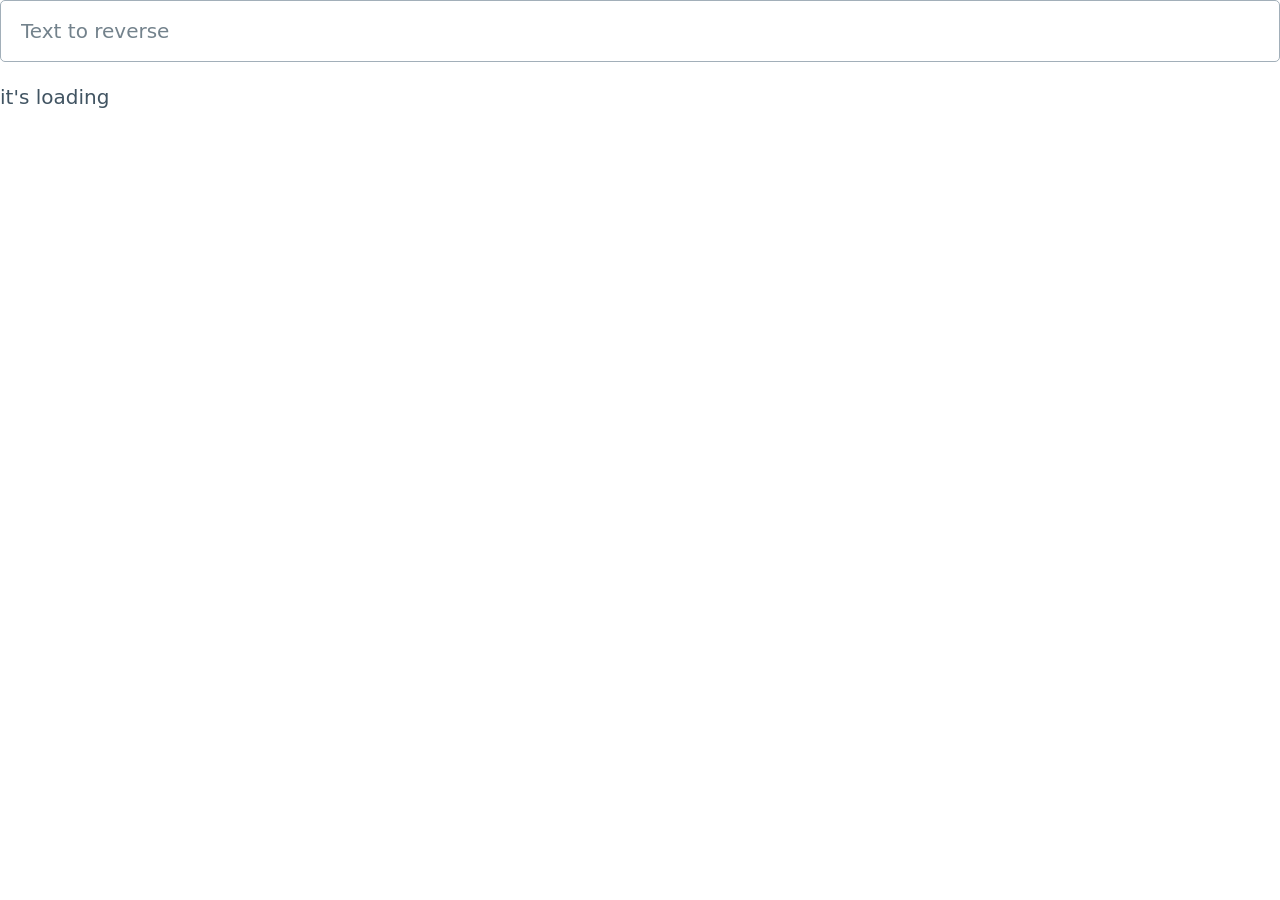
==== commit 3d2af667: "add first version of elm page" ====
--- a/static/index1.html
+++ b/static/index1.html
@@ -1,6280 +1,20 @@
-<!DOCTYPE HTML>
-<html>
-<head>
-  <meta charset="UTF-8">
-  <title>Main</title>
-  <style>body { padding: 0; margin: 0; }</style>
-</head>
-
-<body>
-
-<pre id="elm"></pre>
-
-<script>
-try {
-(function(scope){
-'use strict';
-
-function F(arity, fun, wrapper) {
-  wrapper.a = arity;
-  wrapper.f = fun;
-  return wrapper;
-}
-
-function F2(fun) {
-  return F(2, fun, function(a) { return function(b) { return fun(a,b); }; })
-}
-function F3(fun) {
-  return F(3, fun, function(a) {
-    return function(b) { return function(c) { return fun(a, b, c); }; };
-  });
-}
-function F4(fun) {
-  return F(4, fun, function(a) { return function(b) { return function(c) {
-    return function(d) { return fun(a, b, c, d); }; }; };
-  });
-}
-function F5(fun) {
-  return F(5, fun, function(a) { return function(b) { return function(c) {
-    return function(d) { return function(e) { return fun(a, b, c, d, e); }; }; }; };
-  });
-}
-function F6(fun) {
-  return F(6, fun, function(a) { return function(b) { return function(c) {
-    return function(d) { return function(e) { return function(f) {
-    return fun(a, b, c, d, e, f); }; }; }; }; };
-  });
-}
-function F7(fun) {
-  return F(7, fun, function(a) { return function(b) { return function(c) {
-    return function(d) { return function(e) { return function(f) {
-    return function(g) { return fun(a, b, c, d, e, f, g); }; }; }; }; }; };
-  });
-}
-function F8(fun) {
-  return F(8, fun, function(a) { return function(b) { return function(c) {
-    return function(d) { return function(e) { return function(f) {
-    return function(g) { return function(h) {
-    return fun(a, b, c, d, e, f, g, h); }; }; }; }; }; }; };
-  });
-}
-function F9(fun) {
-  return F(9, fun, function(a) { return function(b) { return function(c) {
-    return function(d) { return function(e) { return function(f) {
-    return function(g) { return function(h) { return function(i) {
-    return fun(a, b, c, d, e, f, g, h, i); }; }; }; }; }; }; }; };
-  });
-}
-
-function A2(fun, a, b) {
-  return fun.a === 2 ? fun.f(a, b) : fun(a)(b);
-}
-function A3(fun, a, b, c) {
-  return fun.a === 3 ? fun.f(a, b, c) : fun(a)(b)(c);
-}
-function A4(fun, a, b, c, d) {
-  return fun.a === 4 ? fun.f(a, b, c, d) : fun(a)(b)(c)(d);
-}
-function A5(fun, a, b, c, d, e) {
-  return fun.a === 5 ? fun.f(a, b, c, d, e) : fun(a)(b)(c)(d)(e);
-}
-function A6(fun, a, b, c, d, e, f) {
-  return fun.a === 6 ? fun.f(a, b, c, d, e, f) : fun(a)(b)(c)(d)(e)(f);
-}
-function A7(fun, a, b, c, d, e, f, g) {
-  return fun.a === 7 ? fun.f(a, b, c, d, e, f, g) : fun(a)(b)(c)(d)(e)(f)(g);
-}
-function A8(fun, a, b, c, d, e, f, g, h) {
-  return fun.a === 8 ? fun.f(a, b, c, d, e, f, g, h) : fun(a)(b)(c)(d)(e)(f)(g)(h);
-}
-function A9(fun, a, b, c, d, e, f, g, h, i) {
-  return fun.a === 9 ? fun.f(a, b, c, d, e, f, g, h, i) : fun(a)(b)(c)(d)(e)(f)(g)(h)(i);
-}
-
-console.warn('Compiled in DEV mode. Follow the advice at https://elm-lang.org/0.19.1/optimize for better performance and smaller assets.');
-
-
-// EQUALITY
-
-function _Utils_eq(x, y)
-{
-	for (
-		var pair, stack = [], isEqual = _Utils_eqHelp(x, y, 0, stack);
-		isEqual && (pair = stack.pop());
-		isEqual = _Utils_eqHelp(pair.a, pair.b, 0, stack)
-		)
-	{}
-
-	return isEqual;
-}
-
-function _Utils_eqHelp(x, y, depth, stack)
-{
-	if (x === y)
-	{
-		return true;
-	}
-
-	if (typeof x !== 'object' || x === null || y === null)
-	{
-		typeof x === 'function' && _Debug_crash(5);
-		return false;
-	}
-
-	if (depth > 100)
-	{
-		stack.push(_Utils_Tuple2(x,y));
-		return true;
-	}
-
-	/**/
-	if (x.$ === 'Set_elm_builtin')
-	{
-		x = $elm$core$Set$toList(x);
-		y = $elm$core$Set$toList(y);
-	}
-	if (x.$ === 'RBNode_elm_builtin' || x.$ === 'RBEmpty_elm_builtin')
-	{
-		x = $elm$core$Dict$toList(x);
-		y = $elm$core$Dict$toList(y);
-	}
-	//*/
-
-	/**_UNUSED/
-	if (x.$ < 0)
-	{
-		x = $elm$core$Dict$toList(x);
-		y = $elm$core$Dict$toList(y);
-	}
-	//*/
-
-	for (var key in x)
-	{
-		if (!_Utils_eqHelp(x[key], y[key], depth + 1, stack))
-		{
-			return false;
-		}
-	}
-	return true;
-}
-
-var _Utils_equal = F2(_Utils_eq);
-var _Utils_notEqual = F2(function(a, b) { return !_Utils_eq(a,b); });
-
-
-
-// COMPARISONS
-
-// Code in Generate/JavaScript.hs, Basics.js, and List.js depends on
-// the particular integer values assigned to LT, EQ, and GT.
-
-function _Utils_cmp(x, y, ord)
-{
-	if (typeof x !== 'object')
-	{
-		return x === y ? /*EQ*/ 0 : x < y ? /*LT*/ -1 : /*GT*/ 1;
-	}
-
-	/**/
-	if (x instanceof String)
-	{
-		var a = x.valueOf();
-		var b = y.valueOf();
-		return a === b ? 0 : a < b ? -1 : 1;
-	}
-	//*/
-
-	/**_UNUSED/
-	if (typeof x.$ === 'undefined')
-	//*/
-	/**/
-	if (x.$[0] === '#')
-	//*/
-	{
-		return (ord = _Utils_cmp(x.a, y.a))
-			? ord
-			: (ord = _Utils_cmp(x.b, y.b))
-				? ord
-				: _Utils_cmp(x.c, y.c);
-	}
-
-	// traverse conses until end of a list or a mismatch
-	for (; x.b && y.b && !(ord = _Utils_cmp(x.a, y.a)); x = x.b, y = y.b) {} // WHILE_CONSES
-	return ord || (x.b ? /*GT*/ 1 : y.b ? /*LT*/ -1 : /*EQ*/ 0);
-}
-
-var _Utils_lt = F2(function(a, b) { return _Utils_cmp(a, b) < 0; });
-var _Utils_le = F2(function(a, b) { return _Utils_cmp(a, b) < 1; });
-var _Utils_gt = F2(function(a, b) { return _Utils_cmp(a, b) > 0; });
-var _Utils_ge = F2(function(a, b) { return _Utils_cmp(a, b) >= 0; });
-
-var _Utils_compare = F2(function(x, y)
-{
-	var n = _Utils_cmp(x, y);
-	return n < 0 ? $elm$core$Basics$LT : n ? $elm$core$Basics$GT : $elm$core$Basics$EQ;
-});
-
-
-// COMMON VALUES
-
-var _Utils_Tuple0_UNUSED = 0;
-var _Utils_Tuple0 = { $: '#0' };
-
-function _Utils_Tuple2_UNUSED(a, b) { return { a: a, b: b }; }
-function _Utils_Tuple2(a, b) { return { $: '#2', a: a, b: b }; }
-
-function _Utils_Tuple3_UNUSED(a, b, c) { return { a: a, b: b, c: c }; }
-function _Utils_Tuple3(a, b, c) { return { $: '#3', a: a, b: b, c: c }; }
-
-function _Utils_chr_UNUSED(c) { return c; }
-function _Utils_chr(c) { return new String(c); }
-
-
-// RECORDS
-
-function _Utils_update(oldRecord, updatedFields)
-{
-	var newRecord = {};
-
-	for (var key in oldRecord)
-	{
-		newRecord[key] = oldRecord[key];
-	}
-
-	for (var key in updatedFields)
-	{
-		newRecord[key] = updatedFields[key];
-	}
-
-	return newRecord;
-}
-
-
-// APPEND
-
-var _Utils_append = F2(_Utils_ap);
-
-function _Utils_ap(xs, ys)
-{
-	// append Strings
-	if (typeof xs === 'string')
-	{
-		return xs + ys;
-	}
-
-	// append Lists
-	if (!xs.b)
-	{
-		return ys;
-	}
-	var root = _List_Cons(xs.a, ys);
-	xs = xs.b
-	for (var curr = root; xs.b; xs = xs.b) // WHILE_CONS
-	{
-		curr = curr.b = _List_Cons(xs.a, ys);
-	}
-	return root;
-}
-
-
-
-var _List_Nil_UNUSED = { $: 0 };
-var _List_Nil = { $: '[]' };
-
-function _List_Cons_UNUSED(hd, tl) { return { $: 1, a: hd, b: tl }; }
-function _List_Cons(hd, tl) { return { $: '::', a: hd, b: tl }; }
-
-
-var _List_cons = F2(_List_Cons);
-
-function _List_fromArray(arr)
-{
-	var out = _List_Nil;
-	for (var i = arr.length; i--; )
-	{
-		out = _List_Cons(arr[i], out);
-	}
-	return out;
-}
-
-function _List_toArray(xs)
-{
-	for (var out = []; xs.b; xs = xs.b) // WHILE_CONS
-	{
-		out.push(xs.a);
-	}
-	return out;
-}
-
-var _List_map2 = F3(function(f, xs, ys)
-{
-	for (var arr = []; xs.b && ys.b; xs = xs.b, ys = ys.b) // WHILE_CONSES
-	{
-		arr.push(A2(f, xs.a, ys.a));
-	}
-	return _List_fromArray(arr);
-});
-
-var _List_map3 = F4(function(f, xs, ys, zs)
-{
-	for (var arr = []; xs.b && ys.b && zs.b; xs = xs.b, ys = ys.b, zs = zs.b) // WHILE_CONSES
-	{
-		arr.push(A3(f, xs.a, ys.a, zs.a));
-	}
-	return _List_fromArray(arr);
-});
-
-var _List_map4 = F5(function(f, ws, xs, ys, zs)
-{
-	for (var arr = []; ws.b && xs.b && ys.b && zs.b; ws = ws.b, xs = xs.b, ys = ys.b, zs = zs.b) // WHILE_CONSES
-	{
-		arr.push(A4(f, ws.a, xs.a, ys.a, zs.a));
-	}
-	return _List_fromArray(arr);
-});
-
-var _List_map5 = F6(function(f, vs, ws, xs, ys, zs)
-{
-	for (var arr = []; vs.b && ws.b && xs.b && ys.b && zs.b; vs = vs.b, ws = ws.b, xs = xs.b, ys = ys.b, zs = zs.b) // WHILE_CONSES
-	{
-		arr.push(A5(f, vs.a, ws.a, xs.a, ys.a, zs.a));
-	}
-	return _List_fromArray(arr);
-});
-
-var _List_sortBy = F2(function(f, xs)
-{
-	return _List_fromArray(_List_toArray(xs).sort(function(a, b) {
-		return _Utils_cmp(f(a), f(b));
-	}));
-});
-
-var _List_sortWith = F2(function(f, xs)
-{
-	return _List_fromArray(_List_toArray(xs).sort(function(a, b) {
-		var ord = A2(f, a, b);
-		return ord === $elm$core$Basics$EQ ? 0 : ord === $elm$core$Basics$LT ? -1 : 1;
-	}));
-});
-
-
-
-var _JsArray_empty = [];
-
-function _JsArray_singleton(value)
-{
-    return [value];
-}
-
-function _JsArray_length(array)
-{
-    return array.length;
-}
-
-var _JsArray_initialize = F3(function(size, offset, func)
-{
-    var result = new Array(size);
-
-    for (var i = 0; i < size; i++)
-    {
-        result[i] = func(offset + i);
-    }
-
-    return result;
-});
-
-var _JsArray_initializeFromList = F2(function (max, ls)
-{
-    var result = new Array(max);
-
-    for (var i = 0; i < max && ls.b; i++)
-    {
-        result[i] = ls.a;
-        ls = ls.b;
-    }
-
-    result.length = i;
-    return _Utils_Tuple2(result, ls);
-});
-
-var _JsArray_unsafeGet = F2(function(index, array)
-{
-    return array[index];
-});
-
-var _JsArray_unsafeSet = F3(function(index, value, array)
-{
-    var length = array.length;
-    var result = new Array(length);
-
-    for (var i = 0; i < length; i++)
-    {
-        result[i] = array[i];
-    }
-
-    result[index] = value;
-    return result;
-});
-
-var _JsArray_push = F2(function(value, array)
-{
-    var length = array.length;
-    var result = new Array(length + 1);
-
-    for (var i = 0; i < length; i++)
-    {
-        result[i] = array[i];
-    }
-
-    result[length] = value;
-    return result;
-});
-
-var _JsArray_foldl = F3(function(func, acc, array)
-{
-    var length = array.length;
-
-    for (var i = 0; i < length; i++)
-    {
-        acc = A2(func, array[i], acc);
-    }
-
-    return acc;
-});
-
-var _JsArray_foldr = F3(function(func, acc, array)
-{
-    for (var i = array.length - 1; i >= 0; i--)
-    {
-        acc = A2(func, array[i], acc);
-    }
-
-    return acc;
-});
-
-var _JsArray_map = F2(function(func, array)
-{
-    var length = array.length;
-    var result = new Array(length);
-
-    for (var i = 0; i < length; i++)
-    {
-        result[i] = func(array[i]);
-    }
-
-    return result;
-});
-
-var _JsArray_indexedMap = F3(function(func, offset, array)
-{
-    var length = array.length;
-    var result = new Array(length);
-
-    for (var i = 0; i < length; i++)
-    {
-        result[i] = A2(func, offset + i, array[i]);
-    }
-
-    return result;
-});
-
-var _JsArray_slice = F3(function(from, to, array)
-{
-    return array.slice(from, to);
-});
-
-var _JsArray_appendN = F3(function(n, dest, source)
-{
-    var destLen = dest.length;
-    var itemsToCopy = n - destLen;
-
-    if (itemsToCopy > source.length)
-    {
-        itemsToCopy = source.length;
-    }
-
-    var size = destLen + itemsToCopy;
-    var result = new Array(size);
-
-    for (var i = 0; i < destLen; i++)
-    {
-        result[i] = dest[i];
-    }
-
-    for (var i = 0; i < itemsToCopy; i++)
-    {
-        result[i + destLen] = source[i];
-    }
-
-    return result;
-});
-
-
-
-// LOG
-
-var _Debug_log_UNUSED = F2(function(tag, value)
-{
-	return value;
-});
-
-var _Debug_log = F2(function(tag, value)
-{
-	console.log(tag + ': ' + _Debug_toString(value));
-	return value;
-});
-
-
-// TODOS
-
-function _Debug_todo(moduleName, region)
-{
-	return function(message) {
-		_Debug_crash(8, moduleName, region, message);
-	};
-}
-
-function _Debug_todoCase(moduleName, region, value)
-{
-	return function(message) {
-		_Debug_crash(9, moduleName, region, value, message);
-	};
-}
-
-
-// TO STRING
-
-function _Debug_toString_UNUSED(value)
-{
-	return '<internals>';
-}
-
-function _Debug_toString(value)
-{
-	return _Debug_toAnsiString(false, value);
-}
-
-function _Debug_toAnsiString(ansi, value)
-{
-	if (typeof value === 'function')
-	{
-		return _Debug_internalColor(ansi, '<function>');
-	}
-
-	if (typeof value === 'boolean')
-	{
-		return _Debug_ctorColor(ansi, value ? 'True' : 'False');
-	}
-
-	if (typeof value === 'number')
-	{
-		return _Debug_numberColor(ansi, value + '');
-	}
-
-	if (value instanceof String)
-	{
-		return _Debug_charColor(ansi, "'" + _Debug_addSlashes(value, true) + "'");
-	}
-
-	if (typeof value === 'string')
-	{
-		return _Debug_stringColor(ansi, '"' + _Debug_addSlashes(value, false) + '"');
-	}
-
-	if (typeof value === 'object' && '$' in value)
-	{
-		var tag = value.$;
-
-		if (typeof tag === 'number')
-		{
-			return _Debug_internalColor(ansi, '<internals>');
-		}
-
-		if (tag[0] === '#')
-		{
-			var output = [];
-			for (var k in value)
-			{
-				if (k === '$') continue;
-				output.push(_Debug_toAnsiString(ansi, value[k]));
-			}
-			return '(' + output.join(',') + ')';
-		}
-
-		if (tag === 'Set_elm_builtin')
-		{
-			return _Debug_ctorColor(ansi, 'Set')
-				+ _Debug_fadeColor(ansi, '.fromList') + ' '
-				+ _Debug_toAnsiString(ansi, $elm$core$Set$toList(value));
-		}
-
-		if (tag === 'RBNode_elm_builtin' || tag === 'RBEmpty_elm_builtin')
-		{
-			return _Debug_ctorColor(ansi, 'Dict')
-				+ _Debug_fadeColor(ansi, '.fromList') + ' '
-				+ _Debug_toAnsiString(ansi, $elm$core$Dict$toList(value));
-		}
-
-		if (tag === 'Array_elm_builtin')
-		{
-			return _Debug_ctorColor(ansi, 'Array')
-				+ _Debug_fadeColor(ansi, '.fromList') + ' '
-				+ _Debug_toAnsiString(ansi, $elm$core$Array$toList(value));
-		}
-
-		if (tag === '::' || tag === '[]')
-		{
-			var output = '[';
-
-			value.b && (output += _Debug_toAnsiString(ansi, value.a), value = value.b)
-
-			for (; value.b; value = value.b) // WHILE_CONS
-			{
-				output += ',' + _Debug_toAnsiString(ansi, value.a);
-			}
-			return output + ']';
-		}
-
-		var output = '';
-		for (var i in value)
-		{
-			if (i === '$') continue;
-			var str = _Debug_toAnsiString(ansi, value[i]);
-			var c0 = str[0];
-			var parenless = c0 === '{' || c0 === '(' || c0 === '[' || c0 === '<' || c0 === '"' || str.indexOf(' ') < 0;
-			output += ' ' + (parenless ? str : '(' + str + ')');
-		}
-		return _Debug_ctorColor(ansi, tag) + output;
-	}
-
-	if (typeof DataView === 'function' && value instanceof DataView)
-	{
-		return _Debug_stringColor(ansi, '<' + value.byteLength + ' bytes>');
-	}
-
-	if (typeof File !== 'undefined' && value instanceof File)
-	{
-		return _Debug_internalColor(ansi, '<' + value.name + '>');
-	}
-
-	if (typeof value === 'object')
-	{
-		var output = [];
-		for (var key in value)
-		{
-			var field = key[0] === '_' ? key.slice(1) : key;
-			output.push(_Debug_fadeColor(ansi, field) + ' = ' + _Debug_toAnsiString(ansi, value[key]));
-		}
-		if (output.length === 0)
-		{
-			return '{}';
-		}
-		return '{ ' + output.join(', ') + ' }';
-	}
-
-	return _Debug_internalColor(ansi, '<internals>');
-}
-
-function _Debug_addSlashes(str, isChar)
-{
-	var s = str
-		.replace(/\\/g, '\\\\')
-		.replace(/\n/g, '\\n')
-		.replace(/\t/g, '\\t')
-		.replace(/\r/g, '\\r')
-		.replace(/\v/g, '\\v')
-		.replace(/\0/g, '\\0');
-
-	if (isChar)
-	{
-		return s.replace(/\'/g, '\\\'');
-	}
-	else
-	{
-		return s.replace(/\"/g, '\\"');
-	}
-}
-
-function _Debug_ctorColor(ansi, string)
-{
-	return ansi ? '\x1b[96m' + string + '\x1b[0m' : string;
-}
-
-function _Debug_numberColor(ansi, string)
-{
-	return ansi ? '\x1b[95m' + string + '\x1b[0m' : string;
-}
-
-function _Debug_stringColor(ansi, string)
-{
-	return ansi ? '\x1b[93m' + string + '\x1b[0m' : string;
-}
-
-function _Debug_charColor(ansi, string)
-{
-	return ansi ? '\x1b[92m' + string + '\x1b[0m' : string;
-}
-
-function _Debug_fadeColor(ansi, string)
-{
-	return ansi ? '\x1b[37m' + string + '\x1b[0m' : string;
-}
-
-function _Debug_internalColor(ansi, string)
-{
-	return ansi ? '\x1b[36m' + string + '\x1b[0m' : string;
-}
-
-function _Debug_toHexDigit(n)
-{
-	return String.fromCharCode(n < 10 ? 48 + n : 55 + n);
-}
-
-
-// CRASH
-
-
-function _Debug_crash_UNUSED(identifier)
-{
-	throw new Error('https://github.com/elm/core/blob/1.0.0/hints/' + identifier + '.md');
-}
-
-
-function _Debug_crash(identifier, fact1, fact2, fact3, fact4)
-{
-	switch(identifier)
-	{
-		case 0:
-			throw new Error('What node should I take over? In JavaScript I need something like:\n\n    Elm.Main.init({\n        node: document.getElementById("elm-node")\n    })\n\nYou need to do this with any Browser.sandbox or Browser.element program.');
-
-		case 1:
-			throw new Error('Browser.application programs cannot handle URLs like this:\n\n    ' + document.location.href + '\n\nWhat is the root? The root of your file system? Try looking at this program with `elm reactor` or some other server.');
-
-		case 2:
-			var jsonErrorString = fact1;
-			throw new Error('Problem with the flags given to your Elm program on initialization.\n\n' + jsonErrorString);
-
-		case 3:
-			var portName = fact1;
-			throw new Error('There can only be one port named `' + portName + '`, but your program has multiple.');
-
-		case 4:
-			var portName = fact1;
-			var problem = fact2;
-			throw new Error('Trying to send an unexpected type of value through port `' + portName + '`:\n' + problem);
-
-		case 5:
-			throw new Error('Trying to use `(==)` on functions.\nThere is no way to know if functions are "the same" in the Elm sense.\nRead more about this at https://package.elm-lang.org/packages/elm/core/latest/Basics#== which describes why it is this way and what the better version will look like.');
-
-		case 6:
-			var moduleName = fact1;
-			throw new Error('Your page is loading multiple Elm scripts with a module named ' + moduleName + '. Maybe a duplicate script is getting loaded accidentally? If not, rename one of them so I know which is which!');
-
-		case 8:
-			var moduleName = fact1;
-			var region = fact2;
-			var message = fact3;
-			throw new Error('TODO in module `' + moduleName + '` ' + _Debug_regionToString(region) + '\n\n' + message);
-
-		case 9:
-			var moduleName = fact1;
-			var region = fact2;
-			var value = fact3;
-			var message = fact4;
-			throw new Error(
-				'TODO in module `' + moduleName + '` from the `case` expression '
-				+ _Debug_regionToString(region) + '\n\nIt received the following value:\n\n    '
-				+ _Debug_toString(value).replace('\n', '\n    ')
-				+ '\n\nBut the branch that handles it says:\n\n    ' + message.replace('\n', '\n    ')
-			);
-
-		case 10:
-			throw new Error('Bug in https://github.com/elm/virtual-dom/issues');
-
-		case 11:
-			throw new Error('Cannot perform mod 0. Division by zero error.');
-	}
-}
-
-function _Debug_regionToString(region)
-{
-	if (region.start.line === region.end.line)
-	{
-		return 'on line ' + region.start.line;
-	}
-	return 'on lines ' + region.start.line + ' through ' + region.end.line;
-}
-
-
-
-// MATH
-
-var _Basics_add = F2(function(a, b) { return a + b; });
-var _Basics_sub = F2(function(a, b) { return a - b; });
-var _Basics_mul = F2(function(a, b) { return a * b; });
-var _Basics_fdiv = F2(function(a, b) { return a / b; });
-var _Basics_idiv = F2(function(a, b) { return (a / b) | 0; });
-var _Basics_pow = F2(Math.pow);
-
-var _Basics_remainderBy = F2(function(b, a) { return a % b; });
-
-// https://www.microsoft.com/en-us/research/wp-content/uploads/2016/02/divmodnote-letter.pdf
-var _Basics_modBy = F2(function(modulus, x)
-{
-	var answer = x % modulus;
-	return modulus === 0
-		? _Debug_crash(11)
-		:
-	((answer > 0 && modulus < 0) || (answer < 0 && modulus > 0))
-		? answer + modulus
-		: answer;
-});
-
-
-// TRIGONOMETRY
-
-var _Basics_pi = Math.PI;
-var _Basics_e = Math.E;
-var _Basics_cos = Math.cos;
-var _Basics_sin = Math.sin;
-var _Basics_tan = Math.tan;
-var _Basics_acos = Math.acos;
-var _Basics_asin = Math.asin;
-var _Basics_atan = Math.atan;
-var _Basics_atan2 = F2(Math.atan2);
-
-
-// MORE MATH
-
-function _Basics_toFloat(x) { return x; }
-function _Basics_truncate(n) { return n | 0; }
-function _Basics_isInfinite(n) { return n === Infinity || n === -Infinity; }
-
-var _Basics_ceiling = Math.ceil;
-var _Basics_floor = Math.floor;
-var _Basics_round = Math.round;
-var _Basics_sqrt = Math.sqrt;
-var _Basics_log = Math.log;
-var _Basics_isNaN = isNaN;
-
-
-// BOOLEANS
-
-function _Basics_not(bool) { return !bool; }
-var _Basics_and = F2(function(a, b) { return a && b; });
-var _Basics_or  = F2(function(a, b) { return a || b; });
-var _Basics_xor = F2(function(a, b) { return a !== b; });
-
-
-
-var _String_cons = F2(function(chr, str)
-{
-	return chr + str;
-});
-
-function _String_uncons(string)
-{
-	var word = string.charCodeAt(0);
-	return !isNaN(word)
-		? $elm$core$Maybe$Just(
-			0xD800 <= word && word <= 0xDBFF
-				? _Utils_Tuple2(_Utils_chr(string[0] + string[1]), string.slice(2))
-				: _Utils_Tuple2(_Utils_chr(string[0]), string.slice(1))
-		)
-		: $elm$core$Maybe$Nothing;
-}
-
-var _String_append = F2(function(a, b)
-{
-	return a + b;
-});
-
-function _String_length(str)
-{
-	return str.length;
-}
-
-var _String_map = F2(function(func, string)
-{
-	var len = string.length;
-	var array = new Array(len);
-	var i = 0;
-	while (i < len)
-	{
-		var word = string.charCodeAt(i);
-		if (0xD800 <= word && word <= 0xDBFF)
-		{
-			array[i] = func(_Utils_chr(string[i] + string[i+1]));
-			i += 2;
-			continue;
-		}
-		array[i] = func(_Utils_chr(string[i]));
-		i++;
-	}
-	return array.join('');
-});
-
-var _String_filter = F2(function(isGood, str)
-{
-	var arr = [];
-	var len = str.length;
-	var i = 0;
-	while (i < len)
-	{
-		var char = str[i];
-		var word = str.charCodeAt(i);
-		i++;
-		if (0xD800 <= word && word <= 0xDBFF)
-		{
-			char += str[i];
-			i++;
-		}
-
-		if (isGood(_Utils_chr(char)))
-		{
-			arr.push(char);
-		}
-	}
-	return arr.join('');
-});
-
-function _String_reverse(str)
-{
-	var len = str.length;
-	var arr = new Array(len);
-	var i = 0;
-	while (i < len)
-	{
-		var word = str.charCodeAt(i);
-		if (0xD800 <= word && word <= 0xDBFF)
-		{
-			arr[len - i] = str[i + 1];
-			i++;
-			arr[len - i] = str[i - 1];
-			i++;
-		}
-		else
-		{
-			arr[len - i] = str[i];
-			i++;
-		}
-	}
-	return arr.join('');
-}
-
-var _String_foldl = F3(function(func, state, string)
-{
-	var len = string.length;
-	var i = 0;
-	while (i < len)
-	{
-		var char = string[i];
-		var word = string.charCodeAt(i);
-		i++;
-		if (0xD800 <= word && word <= 0xDBFF)
-		{
-			char += string[i];
-			i++;
-		}
-		state = A2(func, _Utils_chr(char), state);
-	}
-	return state;
-});
-
-var _String_foldr = F3(function(func, state, string)
-{
-	var i = string.length;
-	while (i--)
-	{
-		var char = string[i];
-		var word = string.charCodeAt(i);
-		if (0xDC00 <= word && word <= 0xDFFF)
-		{
-			i--;
-			char = string[i] + char;
-		}
-		state = A2(func, _Utils_chr(char), state);
-	}
-	return state;
-});
-
-var _String_split = F2(function(sep, str)
-{
-	return str.split(sep);
-});
-
-var _String_join = F2(function(sep, strs)
-{
-	return strs.join(sep);
-});
-
-var _String_slice = F3(function(start, end, str) {
-	return str.slice(start, end);
-});
-
-function _String_trim(str)
-{
-	return str.trim();
-}
-
-function _String_trimLeft(str)
-{
-	return str.replace(/^\s+/, '');
-}
-
-function _String_trimRight(str)
-{
-	return str.replace(/\s+$/, '');
-}
-
-function _String_words(str)
-{
-	return _List_fromArray(str.trim().split(/\s+/g));
-}
-
-function _String_lines(str)
-{
-	return _List_fromArray(str.split(/\r\n|\r|\n/g));
-}
-
-function _String_toUpper(str)
-{
-	return str.toUpperCase();
-}
-
-function _String_toLower(str)
-{
-	return str.toLowerCase();
-}
-
-var _String_any = F2(function(isGood, string)
-{
-	var i = string.length;
-	while (i--)
-	{
-		var char = string[i];
-		var word = string.charCodeAt(i);
-		if (0xDC00 <= word && word <= 0xDFFF)
-		{
-			i--;
-			char = string[i] + char;
-		}
-		if (isGood(_Utils_chr(char)))
-		{
-			return true;
-		}
-	}
-	return false;
-});
-
-var _String_all = F2(function(isGood, string)
-{
-	var i = string.length;
-	while (i--)
-	{
-		var char = string[i];
-		var word = string.charCodeAt(i);
-		if (0xDC00 <= word && word <= 0xDFFF)
-		{
-			i--;
-			char = string[i] + char;
-		}
-		if (!isGood(_Utils_chr(char)))
-		{
-			return false;
-		}
-	}
-	return true;
-});
-
-var _String_contains = F2(function(sub, str)
-{
-	return str.indexOf(sub) > -1;
-});
-
-var _String_startsWith = F2(function(sub, str)
-{
-	return str.indexOf(sub) === 0;
-});
-
-var _String_endsWith = F2(function(sub, str)
-{
-	return str.length >= sub.length &&
-		str.lastIndexOf(sub) === str.length - sub.length;
-});
-
-var _String_indexes = F2(function(sub, str)
-{
-	var subLen = sub.length;
-
-	if (subLen < 1)
-	{
-		return _List_Nil;
-	}
-
-	var i = 0;
-	var is = [];
-
-	while ((i = str.indexOf(sub, i)) > -1)
-	{
-		is.push(i);
-		i = i + subLen;
-	}
-
-	return _List_fromArray(is);
-});
-
-
-// TO STRING
-
-function _String_fromNumber(number)
-{
-	return number + '';
-}
-
-
-// INT CONVERSIONS
-
-function _String_toInt(str)
-{
-	var total = 0;
-	var code0 = str.charCodeAt(0);
-	var start = code0 == 0x2B /* + */ || code0 == 0x2D /* - */ ? 1 : 0;
-
-	for (var i = start; i < str.length; ++i)
-	{
-		var code = str.charCodeAt(i);
-		if (code < 0x30 || 0x39 < code)
-		{
-			return $elm$core$Maybe$Nothing;
-		}
-		total = 10 * total + code - 0x30;
-	}
-
-	return i == start
-		? $elm$core$Maybe$Nothing
-		: $elm$core$Maybe$Just(code0 == 0x2D ? -total : total);
-}
-
-
-// FLOAT CONVERSIONS
-
-function _String_toFloat(s)
-{
-	// check if it is a hex, octal, or binary number
-	if (s.length === 0 || /[\sxbo]/.test(s))
-	{
-		return $elm$core$Maybe$Nothing;
-	}
-	var n = +s;
-	// faster isNaN check
-	return n === n ? $elm$core$Maybe$Just(n) : $elm$core$Maybe$Nothing;
-}
-
-function _String_fromList(chars)
-{
-	return _List_toArray(chars).join('');
-}
-
-
-
-
-function _Char_toCode(char)
-{
-	var code = char.charCodeAt(0);
-	if (0xD800 <= code && code <= 0xDBFF)
-	{
-		return (code - 0xD800) * 0x400 + char.charCodeAt(1) - 0xDC00 + 0x10000
-	}
-	return code;
-}
-
-function _Char_fromCode(code)
-{
-	return _Utils_chr(
-		(code < 0 || 0x10FFFF < code)
-			? '\uFFFD'
-			:
-		(code <= 0xFFFF)
-			? String.fromCharCode(code)
-			:
-		(code -= 0x10000,
-			String.fromCharCode(Math.floor(code / 0x400) + 0xD800, code % 0x400 + 0xDC00)
-		)
-	);
-}
-
-function _Char_toUpper(char)
-{
-	return _Utils_chr(char.toUpperCase());
-}
-
-function _Char_toLower(char)
-{
-	return _Utils_chr(char.toLowerCase());
-}
-
-function _Char_toLocaleUpper(char)
-{
-	return _Utils_chr(char.toLocaleUpperCase());
-}
-
-function _Char_toLocaleLower(char)
-{
-	return _Utils_chr(char.toLocaleLowerCase());
-}
-
-
-
-/**/
-function _Json_errorToString(error)
-{
-	return $elm$json$Json$Decode$errorToString(error);
-}
-//*/
-
-
-// CORE DECODERS
-
-function _Json_succeed(msg)
-{
-	return {
-		$: 0,
-		a: msg
-	};
-}
-
-function _Json_fail(msg)
-{
-	return {
-		$: 1,
-		a: msg
-	};
-}
-
-function _Json_decodePrim(decoder)
-{
-	return { $: 2, b: decoder };
-}
-
-var _Json_decodeInt = _Json_decodePrim(function(value) {
-	return (typeof value !== 'number')
-		? _Json_expecting('an INT', value)
-		:
-	(-2147483647 < value && value < 2147483647 && (value | 0) === value)
-		? $elm$core$Result$Ok(value)
-		:
-	(isFinite(value) && !(value % 1))
-		? $elm$core$Result$Ok(value)
-		: _Json_expecting('an INT', value);
-});
-
-var _Json_decodeBool = _Json_decodePrim(function(value) {
-	return (typeof value === 'boolean')
-		? $elm$core$Result$Ok(value)
-		: _Json_expecting('a BOOL', value);
-});
-
-var _Json_decodeFloat = _Json_decodePrim(function(value) {
-	return (typeof value === 'number')
-		? $elm$core$Result$Ok(value)
-		: _Json_expecting('a FLOAT', value);
-});
-
-var _Json_decodeValue = _Json_decodePrim(function(value) {
-	return $elm$core$Result$Ok(_Json_wrap(value));
-});
-
-var _Json_decodeString = _Json_decodePrim(function(value) {
-	return (typeof value === 'string')
-		? $elm$core$Result$Ok(value)
-		: (value instanceof String)
-			? $elm$core$Result$Ok(value + '')
-			: _Json_expecting('a STRING', value);
-});
-
-function _Json_decodeList(decoder) { return { $: 3, b: decoder }; }
-function _Json_decodeArray(decoder) { return { $: 4, b: decoder }; }
-
-function _Json_decodeNull(value) { return { $: 5, c: value }; }
-
-var _Json_decodeField = F2(function(field, decoder)
-{
-	return {
-		$: 6,
-		d: field,
-		b: decoder
-	};
-});
-
-var _Json_decodeIndex = F2(function(index, decoder)
-{
-	return {
-		$: 7,
-		e: index,
-		b: decoder
-	};
-});
-
-function _Json_decodeKeyValuePairs(decoder)
-{
-	return {
-		$: 8,
-		b: decoder
-	};
-}
-
-function _Json_mapMany(f, decoders)
-{
-	return {
-		$: 9,
-		f: f,
-		g: decoders
-	};
-}
-
-var _Json_andThen = F2(function(callback, decoder)
-{
-	return {
-		$: 10,
-		b: decoder,
-		h: callback
-	};
-});
-
-function _Json_oneOf(decoders)
-{
-	return {
-		$: 11,
-		g: decoders
-	};
-}
-
-
-// DECODING OBJECTS
-
-var _Json_map1 = F2(function(f, d1)
-{
-	return _Json_mapMany(f, [d1]);
-});
-
-var _Json_map2 = F3(function(f, d1, d2)
-{
-	return _Json_mapMany(f, [d1, d2]);
-});
-
-var _Json_map3 = F4(function(f, d1, d2, d3)
-{
-	return _Json_mapMany(f, [d1, d2, d3]);
-});
-
-var _Json_map4 = F5(function(f, d1, d2, d3, d4)
-{
-	return _Json_mapMany(f, [d1, d2, d3, d4]);
-});
-
-var _Json_map5 = F6(function(f, d1, d2, d3, d4, d5)
-{
-	return _Json_mapMany(f, [d1, d2, d3, d4, d5]);
-});
-
-var _Json_map6 = F7(function(f, d1, d2, d3, d4, d5, d6)
-{
-	return _Json_mapMany(f, [d1, d2, d3, d4, d5, d6]);
-});
-
-var _Json_map7 = F8(function(f, d1, d2, d3, d4, d5, d6, d7)
-{
-	return _Json_mapMany(f, [d1, d2, d3, d4, d5, d6, d7]);
-});
-
-var _Json_map8 = F9(function(f, d1, d2, d3, d4, d5, d6, d7, d8)
-{
-	return _Json_mapMany(f, [d1, d2, d3, d4, d5, d6, d7, d8]);
-});
-
-
-// DECODE
-
-var _Json_runOnString = F2(function(decoder, string)
-{
-	try
-	{
-		var value = JSON.parse(string);
-		return _Json_runHelp(decoder, value);
-	}
-	catch (e)
-	{
-		return $elm$core$Result$Err(A2($elm$json$Json$Decode$Failure, 'This is not valid JSON! ' + e.message, _Json_wrap(string)));
-	}
-});
-
-var _Json_run = F2(function(decoder, value)
-{
-	return _Json_runHelp(decoder, _Json_unwrap(value));
-});
-
-function _Json_runHelp(decoder, value)
-{
-	switch (decoder.$)
-	{
-		case 2:
-			return decoder.b(value);
-
-		case 5:
-			return (value === null)
-				? $elm$core$Result$Ok(decoder.c)
-				: _Json_expecting('null', value);
-
-		case 3:
-			if (!_Json_isArray(value))
-			{
-				return _Json_expecting('a LIST', value);
-			}
-			return _Json_runArrayDecoder(decoder.b, value, _List_fromArray);
-
-		case 4:
-			if (!_Json_isArray(value))
-			{
-				return _Json_expecting('an ARRAY', value);
-			}
-			return _Json_runArrayDecoder(decoder.b, value, _Json_toElmArray);
-
-		case 6:
-			var field = decoder.d;
-			if (typeof value !== 'object' || value === null || !(field in value))
-			{
-				return _Json_expecting('an OBJECT with a field named `' + field + '`', value);
-			}
-			var result = _Json_runHelp(decoder.b, value[field]);
-			return ($elm$core$Result$isOk(result)) ? result : $elm$core$Result$Err(A2($elm$json$Json$Decode$Field, field, result.a));
-
-		case 7:
-			var index = decoder.e;
-			if (!_Json_isArray(value))
-			{
-				return _Json_expecting('an ARRAY', value);
-			}
-			if (index >= value.length)
-			{
-				return _Json_expecting('a LONGER array. Need index ' + index + ' but only see ' + value.length + ' entries', value);
-			}
-			var result = _Json_runHelp(decoder.b, value[index]);
-			return ($elm$core$Result$isOk(result)) ? result : $elm$core$Result$Err(A2($elm$json$Json$Decode$Index, index, result.a));
-
-		case 8:
-			if (typeof value !== 'object' || value === null || _Json_isArray(value))
-			{
-				return _Json_expecting('an OBJECT', value);
-			}
-
-			var keyValuePairs = _List_Nil;
-			// TODO test perf of Object.keys and switch when support is good enough
-			for (var key in value)
-			{
-				if (value.hasOwnProperty(key))
-				{
-					var result = _Json_runHelp(decoder.b, value[key]);
-					if (!$elm$core$Result$isOk(result))
-					{
-						return $elm$core$Result$Err(A2($elm$json$Json$Decode$Field, key, result.a));
-					}
-					keyValuePairs = _List_Cons(_Utils_Tuple2(key, result.a), keyValuePairs);
-				}
-			}
-			return $elm$core$Result$Ok($elm$core$List$reverse(keyValuePairs));
-
-		case 9:
-			var answer = decoder.f;
-			var decoders = decoder.g;
-			for (var i = 0; i < decoders.length; i++)
-			{
-				var result = _Json_runHelp(decoders[i], value);
-				if (!$elm$core$Result$isOk(result))
-				{
-					return result;
-				}
-				answer = answer(result.a);
-			}
-			return $elm$core$Result$Ok(answer);
-
-		case 10:
-			var result = _Json_runHelp(decoder.b, value);
-			return (!$elm$core$Result$isOk(result))
-				? result
-				: _Json_runHelp(decoder.h(result.a), value);
-
-		case 11:
-			var errors = _List_Nil;
-			for (var temp = decoder.g; temp.b; temp = temp.b) // WHILE_CONS
-			{
-				var result = _Json_runHelp(temp.a, value);
-				if ($elm$core$Result$isOk(result))
-				{
-					return result;
-				}
-				errors = _List_Cons(result.a, errors);
-			}
-			return $elm$core$Result$Err($elm$json$Json$Decode$OneOf($elm$core$List$reverse(errors)));
-
-		case 1:
-			return $elm$core$Result$Err(A2($elm$json$Json$Decode$Failure, decoder.a, _Json_wrap(value)));
-
-		case 0:
-			return $elm$core$Result$Ok(decoder.a);
-	}
-}
-
-function _Json_runArrayDecoder(decoder, value, toElmValue)
-{
-	var len = value.length;
-	var array = new Array(len);
-	for (var i = 0; i < len; i++)
-	{
-		var result = _Json_runHelp(decoder, value[i]);
-		if (!$elm$core$Result$isOk(result))
-		{
-			return $elm$core$Result$Err(A2($elm$json$Json$Decode$Index, i, result.a));
-		}
-		array[i] = result.a;
-	}
-	return $elm$core$Result$Ok(toElmValue(array));
-}
-
-function _Json_isArray(value)
-{
-	return Array.isArray(value) || (typeof FileList !== 'undefined' && value instanceof FileList);
-}
-
-function _Json_toElmArray(array)
-{
-	return A2($elm$core$Array$initialize, array.length, function(i) { return array[i]; });
-}
-
-function _Json_expecting(type, value)
-{
-	return $elm$core$Result$Err(A2($elm$json$Json$Decode$Failure, 'Expecting ' + type, _Json_wrap(value)));
-}
-
-
-// EQUALITY
-
-function _Json_equality(x, y)
-{
-	if (x === y)
-	{
-		return true;
-	}
-
-	if (x.$ !== y.$)
-	{
-		return false;
-	}
-
-	switch (x.$)
-	{
-		case 0:
-		case 1:
-			return x.a === y.a;
-
-		case 2:
-			return x.b === y.b;
-
-		case 5:
-			return x.c === y.c;
-
-		case 3:
-		case 4:
-		case 8:
-			return _Json_equality(x.b, y.b);
-
-		case 6:
-			return x.d === y.d && _Json_equality(x.b, y.b);
-
-		case 7:
-			return x.e === y.e && _Json_equality(x.b, y.b);
-
-		case 9:
-			return x.f === y.f && _Json_listEquality(x.g, y.g);
-
-		case 10:
-			return x.h === y.h && _Json_equality(x.b, y.b);
-
-		case 11:
-			return _Json_listEquality(x.g, y.g);
-	}
-}
-
-function _Json_listEquality(aDecoders, bDecoders)
-{
-	var len = aDecoders.length;
-	if (len !== bDecoders.length)
-	{
-		return false;
-	}
-	for (var i = 0; i < len; i++)
-	{
-		if (!_Json_equality(aDecoders[i], bDecoders[i]))
-		{
-			return false;
-		}
-	}
-	return true;
-}
-
-
-// ENCODE
-
-var _Json_encode = F2(function(indentLevel, value)
-{
-	return JSON.stringify(_Json_unwrap(value), null, indentLevel) + '';
-});
-
-function _Json_wrap(value) { return { $: 0, a: value }; }
-function _Json_unwrap(value) { return value.a; }
-
-function _Json_wrap_UNUSED(value) { return value; }
-function _Json_unwrap_UNUSED(value) { return value; }
-
-function _Json_emptyArray() { return []; }
-function _Json_emptyObject() { return {}; }
-
-var _Json_addField = F3(function(key, value, object)
-{
-	object[key] = _Json_unwrap(value);
-	return object;
-});
-
-function _Json_addEntry(func)
-{
-	return F2(function(entry, array)
-	{
-		array.push(_Json_unwrap(func(entry)));
-		return array;
-	});
-}
-
-var _Json_encodeNull = _Json_wrap(null);
-
-
-
-// TASKS
-
-function _Scheduler_succeed(value)
-{
-	return {
-		$: 0,
-		a: value
-	};
-}
-
-function _Scheduler_fail(error)
-{
-	return {
-		$: 1,
-		a: error
-	};
-}
-
-function _Scheduler_binding(callback)
-{
-	return {
-		$: 2,
-		b: callback,
-		c: null
-	};
-}
-
-var _Scheduler_andThen = F2(function(callback, task)
-{
-	return {
-		$: 3,
-		b: callback,
-		d: task
-	};
-});
-
-var _Scheduler_onError = F2(function(callback, task)
-{
-	return {
-		$: 4,
-		b: callback,
-		d: task
-	};
-});
-
-function _Scheduler_receive(callback)
-{
-	return {
-		$: 5,
-		b: callback
-	};
-}
-
-
-// PROCESSES
-
-var _Scheduler_guid = 0;
-
-function _Scheduler_rawSpawn(task)
-{
-	var proc = {
-		$: 0,
-		e: _Scheduler_guid++,
-		f: task,
-		g: null,
-		h: []
-	};
-
-	_Scheduler_enqueue(proc);
-
-	return proc;
-}
-
-function _Scheduler_spawn(task)
-{
-	return _Scheduler_binding(function(callback) {
-		callback(_Scheduler_succeed(_Scheduler_rawSpawn(task)));
-	});
-}
-
-function _Scheduler_rawSend(proc, msg)
-{
-	proc.h.push(msg);
-	_Scheduler_enqueue(proc);
-}
-
-var _Scheduler_send = F2(function(proc, msg)
-{
-	return _Scheduler_binding(function(callback) {
-		_Scheduler_rawSend(proc, msg);
-		callback(_Scheduler_succeed(_Utils_Tuple0));
-	});
-});
-
-function _Scheduler_kill(proc)
-{
-	return _Scheduler_binding(function(callback) {
-		var task = proc.f;
-		if (task.$ === 2 && task.c)
-		{
-			task.c();
-		}
-
-		proc.f = null;
-
-		callback(_Scheduler_succeed(_Utils_Tuple0));
-	});
-}
-
-
-/* STEP PROCESSES
-
-type alias Process =
-  { $ : tag
-  , id : unique_id
-  , root : Task
-  , stack : null | { $: SUCCEED | FAIL, a: callback, b: stack }
-  , mailbox : [msg]
-  }
-
-*/
-
-
-var _Scheduler_working = false;
-var _Scheduler_queue = [];
-
-
-function _Scheduler_enqueue(proc)
-{
-	_Scheduler_queue.push(proc);
-	if (_Scheduler_working)
-	{
-		return;
-	}
-	_Scheduler_working = true;
-	while (proc = _Scheduler_queue.shift())
-	{
-		_Scheduler_step(proc);
-	}
-	_Scheduler_working = false;
-}
-
-
-function _Scheduler_step(proc)
-{
-	while (proc.f)
-	{
-		var rootTag = proc.f.$;
-		if (rootTag === 0 || rootTag === 1)
-		{
-			while (proc.g && proc.g.$ !== rootTag)
-			{
-				proc.g = proc.g.i;
-			}
-			if (!proc.g)
-			{
-				return;
-			}
-			proc.f = proc.g.b(proc.f.a);
-			proc.g = proc.g.i;
-		}
-		else if (rootTag === 2)
-		{
-			proc.f.c = proc.f.b(function(newRoot) {
-				proc.f = newRoot;
-				_Scheduler_enqueue(proc);
-			});
-			return;
-		}
-		else if (rootTag === 5)
-		{
-			if (proc.h.length === 0)
-			{
-				return;
-			}
-			proc.f = proc.f.b(proc.h.shift());
-		}
-		else // if (rootTag === 3 || rootTag === 4)
-		{
-			proc.g = {
-				$: rootTag === 3 ? 0 : 1,
-				b: proc.f.b,
-				i: proc.g
-			};
-			proc.f = proc.f.d;
-		}
-	}
-}
-
-
-
-function _Process_sleep(time)
-{
-	return _Scheduler_binding(function(callback) {
-		var id = setTimeout(function() {
-			callback(_Scheduler_succeed(_Utils_Tuple0));
-		}, time);
-
-		return function() { clearTimeout(id); };
-	});
-}
-
-
-
-
-// PROGRAMS
-
-
-var _Platform_worker = F4(function(impl, flagDecoder, debugMetadata, args)
-{
-	return _Platform_initialize(
-		flagDecoder,
-		args,
-		impl.init,
-		impl.update,
-		impl.subscriptions,
-		function() { return function() {} }
-	);
-});
-
-
-
-// INITIALIZE A PROGRAM
-
-
-function _Platform_initialize(flagDecoder, args, init, update, subscriptions, stepperBuilder)
-{
-	var result = A2(_Json_run, flagDecoder, _Json_wrap(args ? args['flags'] : undefined));
-	$elm$core$Result$isOk(result) || _Debug_crash(2 /**/, _Json_errorToString(result.a) /**/);
-	var managers = {};
-	var initPair = init(result.a);
-	var model = initPair.a;
-	var stepper = stepperBuilder(sendToApp, model);
-	var ports = _Platform_setupEffects(managers, sendToApp);
-
-	function sendToApp(msg, viewMetadata)
-	{
-		var pair = A2(update, msg, model);
-		stepper(model = pair.a, viewMetadata);
-		_Platform_enqueueEffects(managers, pair.b, subscriptions(model));
-	}
-
-	_Platform_enqueueEffects(managers, initPair.b, subscriptions(model));
-
-	return ports ? { ports: ports } : {};
-}
-
-
-
-// TRACK PRELOADS
-//
-// This is used by code in elm/browser and elm/http
-// to register any HTTP requests that are triggered by init.
-//
-
-
-var _Platform_preload;
-
-
-function _Platform_registerPreload(url)
-{
-	_Platform_preload.add(url);
-}
-
-
-
-// EFFECT MANAGERS
-
-
-var _Platform_effectManagers = {};
-
-
-function _Platform_setupEffects(managers, sendToApp)
-{
-	var ports;
-
-	// setup all necessary effect managers
-	for (var key in _Platform_effectManagers)
-	{
-		var manager = _Platform_effectManagers[key];
-
-		if (manager.a)
-		{
-			ports = ports || {};
-			ports[key] = manager.a(key, sendToApp);
-		}
-
-		managers[key] = _Platform_instantiateManager(manager, sendToApp);
-	}
-
-	return ports;
-}
-
-
-function _Platform_createManager(init, onEffects, onSelfMsg, cmdMap, subMap)
-{
-	return {
-		b: init,
-		c: onEffects,
-		d: onSelfMsg,
-		e: cmdMap,
-		f: subMap
-	};
-}
-
-
-function _Platform_instantiateManager(info, sendToApp)
-{
-	var router = {
-		g: sendToApp,
-		h: undefined
-	};
-
-	var onEffects = info.c;
-	var onSelfMsg = info.d;
-	var cmdMap = info.e;
-	var subMap = info.f;
-
-	function loop(state)
-	{
-		return A2(_Scheduler_andThen, loop, _Scheduler_receive(function(msg)
-		{
-			var value = msg.a;
-
-			if (msg.$ === 0)
-			{
-				return A3(onSelfMsg, router, value, state);
-			}
-
-			return cmdMap && subMap
-				? A4(onEffects, router, value.i, value.j, state)
-				: A3(onEffects, router, cmdMap ? value.i : value.j, state);
-		}));
-	}
-
-	return router.h = _Scheduler_rawSpawn(A2(_Scheduler_andThen, loop, info.b));
-}
-
-
-
-// ROUTING
-
-
-var _Platform_sendToApp = F2(function(router, msg)
-{
-	return _Scheduler_binding(function(callback)
-	{
-		router.g(msg);
-		callback(_Scheduler_succeed(_Utils_Tuple0));
-	});
-});
-
-
-var _Platform_sendToSelf = F2(function(router, msg)
-{
-	return A2(_Scheduler_send, router.h, {
-		$: 0,
-		a: msg
-	});
-});
-
-
-
-// BAGS
-
-
-function _Platform_leaf(home)
-{
-	return function(value)
-	{
-		return {
-			$: 1,
-			k: home,
-			l: value
-		};
-	};
-}
-
-
-function _Platform_batch(list)
-{
-	return {
-		$: 2,
-		m: list
-	};
-}
-
-
-var _Platform_map = F2(function(tagger, bag)
-{
-	return {
-		$: 3,
-		n: tagger,
-		o: bag
-	}
-});
-
-
-
-// PIPE BAGS INTO EFFECT MANAGERS
-//
-// Effects must be queued!
-//
-// Say your init contains a synchronous command, like Time.now or Time.here
-//
-//   - This will produce a batch of effects (FX_1)
-//   - The synchronous task triggers the subsequent `update` call
-//   - This will produce a batch of effects (FX_2)
-//
-// If we just start dispatching FX_2, subscriptions from FX_2 can be processed
-// before subscriptions from FX_1. No good! Earlier versions of this code had
-// this problem, leading to these reports:
-//
-//   https://github.com/elm/core/issues/980
-//   https://github.com/elm/core/pull/981
-//   https://github.com/elm/compiler/issues/1776
-//
-// The queue is necessary to avoid ordering issues for synchronous commands.
-
-
-// Why use true/false here? Why not just check the length of the queue?
-// The goal is to detect "are we currently dispatching effects?" If we
-// are, we need to bail and let the ongoing while loop handle things.
-//
-// Now say the queue has 1 element. When we dequeue the final element,
-// the queue will be empty, but we are still actively dispatching effects.
-// So you could get queue jumping in a really tricky category of cases.
-//
-var _Platform_effectsQueue = [];
-var _Platform_effectsActive = false;
-
-
-function _Platform_enqueueEffects(managers, cmdBag, subBag)
-{
-	_Platform_effectsQueue.push({ p: managers, q: cmdBag, r: subBag });
-
-	if (_Platform_effectsActive) return;
-
-	_Platform_effectsActive = true;
-	for (var fx; fx = _Platform_effectsQueue.shift(); )
-	{
-		_Platform_dispatchEffects(fx.p, fx.q, fx.r);
-	}
-	_Platform_effectsActive = false;
-}
-
-
-function _Platform_dispatchEffects(managers, cmdBag, subBag)
-{
-	var effectsDict = {};
-	_Platform_gatherEffects(true, cmdBag, effectsDict, null);
-	_Platform_gatherEffects(false, subBag, effectsDict, null);
-
-	for (var home in managers)
-	{
-		_Scheduler_rawSend(managers[home], {
-			$: 'fx',
-			a: effectsDict[home] || { i: _List_Nil, j: _List_Nil }
-		});
-	}
-}
-
-
-function _Platform_gatherEffects(isCmd, bag, effectsDict, taggers)
-{
-	switch (bag.$)
-	{
-		case 1:
-			var home = bag.k;
-			var effect = _Platform_toEffect(isCmd, home, taggers, bag.l);
-			effectsDict[home] = _Platform_insert(isCmd, effect, effectsDict[home]);
-			return;
-
-		case 2:
-			for (var list = bag.m; list.b; list = list.b) // WHILE_CONS
-			{
-				_Platform_gatherEffects(isCmd, list.a, effectsDict, taggers);
-			}
-			return;
-
-		case 3:
-			_Platform_gatherEffects(isCmd, bag.o, effectsDict, {
-				s: bag.n,
-				t: taggers
-			});
-			return;
-	}
-}
-
-
-function _Platform_toEffect(isCmd, home, taggers, value)
-{
-	function applyTaggers(x)
-	{
-		for (var temp = taggers; temp; temp = temp.t)
-		{
-			x = temp.s(x);
-		}
-		return x;
-	}
-
-	var map = isCmd
-		? _Platform_effectManagers[home].e
-		: _Platform_effectManagers[home].f;
-
-	return A2(map, applyTaggers, value)
-}
-
-
-function _Platform_insert(isCmd, newEffect, effects)
-{
-	effects = effects || { i: _List_Nil, j: _List_Nil };
-
-	isCmd
-		? (effects.i = _List_Cons(newEffect, effects.i))
-		: (effects.j = _List_Cons(newEffect, effects.j));
-
-	return effects;
-}
-
-
-
-// PORTS
-
-
-function _Platform_checkPortName(name)
-{
-	if (_Platform_effectManagers[name])
-	{
-		_Debug_crash(3, name)
-	}
-}
-
-
-
-// OUTGOING PORTS
-
-
-function _Platform_outgoingPort(name, converter)
-{
-	_Platform_checkPortName(name);
-	_Platform_effectManagers[name] = {
-		e: _Platform_outgoingPortMap,
-		u: converter,
-		a: _Platform_setupOutgoingPort
-	};
-	return _Platform_leaf(name);
-}
-
-
-var _Platform_outgoingPortMap = F2(function(tagger, value) { return value; });
-
-
-function _Platform_setupOutgoingPort(name)
-{
-	var subs = [];
-	var converter = _Platform_effectManagers[name].u;
-
-	// CREATE MANAGER
-
-	var init = _Process_sleep(0);
-
-	_Platform_effectManagers[name].b = init;
-	_Platform_effectManagers[name].c = F3(function(router, cmdList, state)
-	{
-		for ( ; cmdList.b; cmdList = cmdList.b) // WHILE_CONS
-		{
-			// grab a separate reference to subs in case unsubscribe is called
-			var currentSubs = subs;
-			var value = _Json_unwrap(converter(cmdList.a));
-			for (var i = 0; i < currentSubs.length; i++)
-			{
-				currentSubs[i](value);
-			}
-		}
-		return init;
-	});
-
-	// PUBLIC API
-
-	function subscribe(callback)
-	{
-		subs.push(callback);
-	}
-
-	function unsubscribe(callback)
-	{
-		// copy subs into a new array in case unsubscribe is called within a
-		// subscribed callback
-		subs = subs.slice();
-		var index = subs.indexOf(callback);
-		if (index >= 0)
-		{
-			subs.splice(index, 1);
-		}
-	}
-
-	return {
-		subscribe: subscribe,
-		unsubscribe: unsubscribe
-	};
-}
-
-
-
-// INCOMING PORTS
-
-
-function _Platform_incomingPort(name, converter)
-{
-	_Platform_checkPortName(name);
-	_Platform_effectManagers[name] = {
-		f: _Platform_incomingPortMap,
-		u: converter,
-		a: _Platform_setupIncomingPort
-	};
-	return _Platform_leaf(name);
-}
-
-
-var _Platform_incomingPortMap = F2(function(tagger, finalTagger)
-{
-	return function(value)
-	{
-		return tagger(finalTagger(value));
-	};
-});
-
-
-function _Platform_setupIncomingPort(name, sendToApp)
-{
-	var subs = _List_Nil;
-	var converter = _Platform_effectManagers[name].u;
-
-	// CREATE MANAGER
-
-	var init = _Scheduler_succeed(null);
-
-	_Platform_effectManagers[name].b = init;
-	_Platform_effectManagers[name].c = F3(function(router, subList, state)
-	{
-		subs = subList;
-		return init;
-	});
-
-	// PUBLIC API
-
-	function send(incomingValue)
-	{
-		var result = A2(_Json_run, converter, _Json_wrap(incomingValue));
-
-		$elm$core$Result$isOk(result) || _Debug_crash(4, name, result.a);
-
-		var value = result.a;
-		for (var temp = subs; temp.b; temp = temp.b) // WHILE_CONS
-		{
-			sendToApp(temp.a(value));
-		}
-	}
-
-	return { send: send };
-}
-
-
-
-// EXPORT ELM MODULES
-//
-// Have DEBUG and PROD versions so that we can (1) give nicer errors in
-// debug mode and (2) not pay for the bits needed for that in prod mode.
-//
-
-
-function _Platform_export_UNUSED(exports)
-{
-	scope['Elm']
-		? _Platform_mergeExportsProd(scope['Elm'], exports)
-		: scope['Elm'] = exports;
-}
-
-
-function _Platform_mergeExportsProd(obj, exports)
-{
-	for (var name in exports)
-	{
-		(name in obj)
-			? (name == 'init')
-				? _Debug_crash(6)
-				: _Platform_mergeExportsProd(obj[name], exports[name])
-			: (obj[name] = exports[name]);
-	}
-}
-
-
-function _Platform_export(exports)
-{
-	scope['Elm']
-		? _Platform_mergeExportsDebug('Elm', scope['Elm'], exports)
-		: scope['Elm'] = exports;
-}
-
-
-function _Platform_mergeExportsDebug(moduleName, obj, exports)
-{
-	for (var name in exports)
-	{
-		(name in obj)
-			? (name == 'init')
-				? _Debug_crash(6, moduleName)
-				: _Platform_mergeExportsDebug(moduleName + '.' + name, obj[name], exports[name])
-			: (obj[name] = exports[name]);
-	}
-}
-
-
-
-
-// HELPERS
-
-
-var _VirtualDom_divertHrefToApp;
-
-var _VirtualDom_doc = typeof document !== 'undefined' ? document : {};
-
-
-function _VirtualDom_appendChild(parent, child)
-{
-	parent.appendChild(child);
-}
-
-var _VirtualDom_init = F4(function(virtualNode, flagDecoder, debugMetadata, args)
-{
-	// NOTE: this function needs _Platform_export available to work
-
-	/**_UNUSED/
-	var node = args['node'];
-	//*/
-	/**/
-	var node = args && args['node'] ? args['node'] : _Debug_crash(0);
-	//*/
-
-	node.parentNode.replaceChild(
-		_VirtualDom_render(virtualNode, function() {}),
-		node
-	);
-
-	return {};
-});
-
-
-
-// TEXT
-
-
-function _VirtualDom_text(string)
-{
-	return {
-		$: 0,
-		a: string
-	};
-}
-
-
-
-// NODE
-
-
-var _VirtualDom_nodeNS = F2(function(namespace, tag)
-{
-	return F2(function(factList, kidList)
-	{
-		for (var kids = [], descendantsCount = 0; kidList.b; kidList = kidList.b) // WHILE_CONS
-		{
-			var kid = kidList.a;
-			descendantsCount += (kid.b || 0);
-			kids.push(kid);
-		}
-		descendantsCount += kids.length;
-
-		return {
-			$: 1,
-			c: tag,
-			d: _VirtualDom_organizeFacts(factList),
-			e: kids,
-			f: namespace,
-			b: descendantsCount
-		};
-	});
-});
-
-
-var _VirtualDom_node = _VirtualDom_nodeNS(undefined);
-
-
-
-// KEYED NODE
-
-
-var _VirtualDom_keyedNodeNS = F2(function(namespace, tag)
-{
-	return F2(function(factList, kidList)
-	{
-		for (var kids = [], descendantsCount = 0; kidList.b; kidList = kidList.b) // WHILE_CONS
-		{
-			var kid = kidList.a;
-			descendantsCount += (kid.b.b || 0);
-			kids.push(kid);
-		}
-		descendantsCount += kids.length;
-
-		return {
-			$: 2,
-			c: tag,
-			d: _VirtualDom_organizeFacts(factList),
-			e: kids,
-			f: namespace,
-			b: descendantsCount
-		};
-	});
-});
-
-
-var _VirtualDom_keyedNode = _VirtualDom_keyedNodeNS(undefined);
-
-
-
-// CUSTOM
-
-
-function _VirtualDom_custom(factList, model, render, diff)
-{
-	return {
-		$: 3,
-		d: _VirtualDom_organizeFacts(factList),
-		g: model,
-		h: render,
-		i: diff
-	};
-}
-
-
-
-// MAP
-
-
-var _VirtualDom_map = F2(function(tagger, node)
-{
-	return {
-		$: 4,
-		j: tagger,
-		k: node,
-		b: 1 + (node.b || 0)
-	};
-});
-
-
-
-// LAZY
-
-
-function _VirtualDom_thunk(refs, thunk)
-{
-	return {
-		$: 5,
-		l: refs,
-		m: thunk,
-		k: undefined
-	};
-}
-
-var _VirtualDom_lazy = F2(function(func, a)
-{
-	return _VirtualDom_thunk([func, a], function() {
-		return func(a);
-	});
-});
-
-var _VirtualDom_lazy2 = F3(function(func, a, b)
-{
-	return _VirtualDom_thunk([func, a, b], function() {
-		return A2(func, a, b);
-	});
-});
-
-var _VirtualDom_lazy3 = F4(function(func, a, b, c)
-{
-	return _VirtualDom_thunk([func, a, b, c], function() {
-		return A3(func, a, b, c);
-	});
-});
-
-var _VirtualDom_lazy4 = F5(function(func, a, b, c, d)
-{
-	return _VirtualDom_thunk([func, a, b, c, d], function() {
-		return A4(func, a, b, c, d);
-	});
-});
-
-var _VirtualDom_lazy5 = F6(function(func, a, b, c, d, e)
-{
-	return _VirtualDom_thunk([func, a, b, c, d, e], function() {
-		return A5(func, a, b, c, d, e);
-	});
-});
-
-var _VirtualDom_lazy6 = F7(function(func, a, b, c, d, e, f)
-{
-	return _VirtualDom_thunk([func, a, b, c, d, e, f], function() {
-		return A6(func, a, b, c, d, e, f);
-	});
-});
-
-var _VirtualDom_lazy7 = F8(function(func, a, b, c, d, e, f, g)
-{
-	return _VirtualDom_thunk([func, a, b, c, d, e, f, g], function() {
-		return A7(func, a, b, c, d, e, f, g);
-	});
-});
-
-var _VirtualDom_lazy8 = F9(function(func, a, b, c, d, e, f, g, h)
-{
-	return _VirtualDom_thunk([func, a, b, c, d, e, f, g, h], function() {
-		return A8(func, a, b, c, d, e, f, g, h);
-	});
-});
-
-
-
-// FACTS
-
-
-var _VirtualDom_on = F2(function(key, handler)
-{
-	return {
-		$: 'a0',
-		n: key,
-		o: handler
-	};
-});
-var _VirtualDom_style = F2(function(key, value)
-{
-	return {
-		$: 'a1',
-		n: key,
-		o: value
-	};
-});
-var _VirtualDom_property = F2(function(key, value)
-{
-	return {
-		$: 'a2',
-		n: key,
-		o: value
-	};
-});
-var _VirtualDom_attribute = F2(function(key, value)
-{
-	return {
-		$: 'a3',
-		n: key,
-		o: value
-	};
-});
-var _VirtualDom_attributeNS = F3(function(namespace, key, value)
-{
-	return {
-		$: 'a4',
-		n: key,
-		o: { f: namespace, o: value }
-	};
-});
-
-
-
-// XSS ATTACK VECTOR CHECKS
-//
-// For some reason, tabs can appear in href protocols and it still works.
-// So '\tjava\tSCRIPT:alert("!!!")' and 'javascript:alert("!!!")' are the same
-// in practice. That is why _VirtualDom_RE_js and _VirtualDom_RE_js_html look
-// so freaky.
-//
-// Pulling the regular expressions out to the top level gives a slight speed
-// boost in small benchmarks (4-10%) but hoisting values to reduce allocation
-// can be unpredictable in large programs where JIT may have a harder time with
-// functions are not fully self-contained. The benefit is more that the js and
-// js_html ones are so weird that I prefer to see them near each other.
-
-
-var _VirtualDom_RE_script = /^script$/i;
-var _VirtualDom_RE_on_formAction = /^(on|formAction$)/i;
-var _VirtualDom_RE_js = /^\s*j\s*a\s*v\s*a\s*s\s*c\s*r\s*i\s*p\s*t\s*:/i;
-var _VirtualDom_RE_js_html = /^\s*(j\s*a\s*v\s*a\s*s\s*c\s*r\s*i\s*p\s*t\s*:|d\s*a\s*t\s*a\s*:\s*t\s*e\s*x\s*t\s*\/\s*h\s*t\s*m\s*l\s*(,|;))/i;
-
-
-function _VirtualDom_noScript(tag)
-{
-	return _VirtualDom_RE_script.test(tag) ? 'p' : tag;
-}
-
-function _VirtualDom_noOnOrFormAction(key)
-{
-	return _VirtualDom_RE_on_formAction.test(key) ? 'data-' + key : key;
-}
-
-function _VirtualDom_noInnerHtmlOrFormAction(key)
-{
-	return key == 'innerHTML' || key == 'formAction' ? 'data-' + key : key;
-}
-
-function _VirtualDom_noJavaScriptUri(value)
-{
-	return _VirtualDom_RE_js.test(value)
-		? /**_UNUSED/''//*//**/'javascript:alert("This is an XSS vector. Please use ports or web components instead.")'//*/
-		: value;
-}
-
-function _VirtualDom_noJavaScriptOrHtmlUri(value)
-{
-	return _VirtualDom_RE_js_html.test(value)
-		? /**_UNUSED/''//*//**/'javascript:alert("This is an XSS vector. Please use ports or web components instead.")'//*/
-		: value;
-}
-
-function _VirtualDom_noJavaScriptOrHtmlJson(value)
-{
-	return (typeof _Json_unwrap(value) === 'string' && _VirtualDom_RE_js_html.test(_Json_unwrap(value)))
-		? _Json_wrap(
-			/**_UNUSED/''//*//**/'javascript:alert("This is an XSS vector. Please use ports or web components instead.")'//*/
-		) : value;
-}
-
-
-
-// MAP FACTS
-
-
-var _VirtualDom_mapAttribute = F2(function(func, attr)
-{
-	return (attr.$ === 'a0')
-		? A2(_VirtualDom_on, attr.n, _VirtualDom_mapHandler(func, attr.o))
-		: attr;
-});
-
-function _VirtualDom_mapHandler(func, handler)
-{
-	var tag = $elm$virtual_dom$VirtualDom$toHandlerInt(handler);
-
-	// 0 = Normal
-	// 1 = MayStopPropagation
-	// 2 = MayPreventDefault
-	// 3 = Custom
-
-	return {
-		$: handler.$,
-		a:
-			!tag
-				? A2($elm$json$Json$Decode$map, func, handler.a)
-				:
-			A3($elm$json$Json$Decode$map2,
-				tag < 3
-					? _VirtualDom_mapEventTuple
-					: _VirtualDom_mapEventRecord,
-				$elm$json$Json$Decode$succeed(func),
-				handler.a
-			)
-	};
-}
-
-var _VirtualDom_mapEventTuple = F2(function(func, tuple)
-{
-	return _Utils_Tuple2(func(tuple.a), tuple.b);
-});
-
-var _VirtualDom_mapEventRecord = F2(function(func, record)
-{
-	return {
-		message: func(record.message),
-		stopPropagation: record.stopPropagation,
-		preventDefault: record.preventDefault
-	}
-});
-
-
-
-// ORGANIZE FACTS
-
-
-function _VirtualDom_organizeFacts(factList)
-{
-	for (var facts = {}; factList.b; factList = factList.b) // WHILE_CONS
-	{
-		var entry = factList.a;
-
-		var tag = entry.$;
-		var key = entry.n;
-		var value = entry.o;
-
-		if (tag === 'a2')
-		{
-			(key === 'className')
-				? _VirtualDom_addClass(facts, key, _Json_unwrap(value))
-				: facts[key] = _Json_unwrap(value);
-
-			continue;
-		}
-
-		var subFacts = facts[tag] || (facts[tag] = {});
-		(tag === 'a3' && key === 'class')
-			? _VirtualDom_addClass(subFacts, key, value)
-			: subFacts[key] = value;
-	}
-
-	return facts;
-}
-
-function _VirtualDom_addClass(object, key, newClass)
-{
-	var classes = object[key];
-	object[key] = classes ? classes + ' ' + newClass : newClass;
-}
-
-
-
-// RENDER
-
-
-function _VirtualDom_render(vNode, eventNode)
-{
-	var tag = vNode.$;
-
-	if (tag === 5)
-	{
-		return _VirtualDom_render(vNode.k || (vNode.k = vNode.m()), eventNode);
-	}
-
-	if (tag === 0)
-	{
-		return _VirtualDom_doc.createTextNode(vNode.a);
-	}
-
-	if (tag === 4)
-	{
-		var subNode = vNode.k;
-		var tagger = vNode.j;
-
-		while (subNode.$ === 4)
-		{
-			typeof tagger !== 'object'
-				? tagger = [tagger, subNode.j]
-				: tagger.push(subNode.j);
-
-			subNode = subNode.k;
-		}
-
-		var subEventRoot = { j: tagger, p: eventNode };
-		var domNode = _VirtualDom_render(subNode, subEventRoot);
-		domNode.elm_event_node_ref = subEventRoot;
-		return domNode;
-	}
-
-	if (tag === 3)
-	{
-		var domNode = vNode.h(vNode.g);
-		_VirtualDom_applyFacts(domNode, eventNode, vNode.d);
-		return domNode;
-	}
-
-	// at this point `tag` must be 1 or 2
-
-	var domNode = vNode.f
-		? _VirtualDom_doc.createElementNS(vNode.f, vNode.c)
-		: _VirtualDom_doc.createElement(vNode.c);
-
-	if (_VirtualDom_divertHrefToApp && vNode.c == 'a')
-	{
-		domNode.addEventListener('click', _VirtualDom_divertHrefToApp(domNode));
-	}
-
-	_VirtualDom_applyFacts(domNode, eventNode, vNode.d);
-
-	for (var kids = vNode.e, i = 0; i < kids.length; i++)
-	{
-		_VirtualDom_appendChild(domNode, _VirtualDom_render(tag === 1 ? kids[i] : kids[i].b, eventNode));
-	}
-
-	return domNode;
-}
-
-
-
-// APPLY FACTS
-
-
-function _VirtualDom_applyFacts(domNode, eventNode, facts)
-{
-	for (var key in facts)
-	{
-		var value = facts[key];
-
-		key === 'a1'
-			? _VirtualDom_applyStyles(domNode, value)
-			:
-		key === 'a0'
-			? _VirtualDom_applyEvents(domNode, eventNode, value)
-			:
-		key === 'a3'
-			? _VirtualDom_applyAttrs(domNode, value)
-			:
-		key === 'a4'
-			? _VirtualDom_applyAttrsNS(domNode, value)
-			:
-		((key !== 'value' && key !== 'checked') || domNode[key] !== value) && (domNode[key] = value);
-	}
-}
-
-
-
-// APPLY STYLES
-
-
-function _VirtualDom_applyStyles(domNode, styles)
-{
-	var domNodeStyle = domNode.style;
-
-	for (var key in styles)
-	{
-		domNodeStyle[key] = styles[key];
-	}
-}
-
-
-
-// APPLY ATTRS
-
-
-function _VirtualDom_applyAttrs(domNode, attrs)
-{
-	for (var key in attrs)
-	{
-		var value = attrs[key];
-		typeof value !== 'undefined'
-			? domNode.setAttribute(key, value)
-			: domNode.removeAttribute(key);
-	}
-}
-
-
-
-// APPLY NAMESPACED ATTRS
-
-
-function _VirtualDom_applyAttrsNS(domNode, nsAttrs)
-{
-	for (var key in nsAttrs)
-	{
-		var pair = nsAttrs[key];
-		var namespace = pair.f;
-		var value = pair.o;
-
-		typeof value !== 'undefined'
-			? domNode.setAttributeNS(namespace, key, value)
-			: domNode.removeAttributeNS(namespace, key);
-	}
-}
-
-
-
-// APPLY EVENTS
-
-
-function _VirtualDom_applyEvents(domNode, eventNode, events)
-{
-	var allCallbacks = domNode.elmFs || (domNode.elmFs = {});
-
-	for (var key in events)
-	{
-		var newHandler = events[key];
-		var oldCallback = allCallbacks[key];
-
-		if (!newHandler)
-		{
-			domNode.removeEventListener(key, oldCallback);
-			allCallbacks[key] = undefined;
-			continue;
-		}
-
-		if (oldCallback)
-		{
-			var oldHandler = oldCallback.q;
-			if (oldHandler.$ === newHandler.$)
-			{
-				oldCallback.q = newHandler;
-				continue;
-			}
-			domNode.removeEventListener(key, oldCallback);
-		}
-
-		oldCallback = _VirtualDom_makeCallback(eventNode, newHandler);
-		domNode.addEventListener(key, oldCallback,
-			_VirtualDom_passiveSupported
-			&& { passive: $elm$virtual_dom$VirtualDom$toHandlerInt(newHandler) < 2 }
-		);
-		allCallbacks[key] = oldCallback;
-	}
-}
-
-
-
-// PASSIVE EVENTS
-
-
-var _VirtualDom_passiveSupported;
-
-try
-{
-	window.addEventListener('t', null, Object.defineProperty({}, 'passive', {
-		get: function() { _VirtualDom_passiveSupported = true; }
-	}));
-}
-catch(e) {}
-
-
-
-// EVENT HANDLERS
-
-
-function _VirtualDom_makeCallback(eventNode, initialHandler)
-{
-	function callback(event)
-	{
-		var handler = callback.q;
-		var result = _Json_runHelp(handler.a, event);
-
-		if (!$elm$core$Result$isOk(result))
-		{
-			return;
-		}
-
-		var tag = $elm$virtual_dom$VirtualDom$toHandlerInt(handler);
-
-		// 0 = Normal
-		// 1 = MayStopPropagation
-		// 2 = MayPreventDefault
-		// 3 = Custom
-
-		var value = result.a;
-		var message = !tag ? value : tag < 3 ? value.a : value.message;
-		var stopPropagation = tag == 1 ? value.b : tag == 3 && value.stopPropagation;
-		var currentEventNode = (
-			stopPropagation && event.stopPropagation(),
-			(tag == 2 ? value.b : tag == 3 && value.preventDefault) && event.preventDefault(),
-			eventNode
-		);
-		var tagger;
-		var i;
-		while (tagger = currentEventNode.j)
-		{
-			if (typeof tagger == 'function')
-			{
-				message = tagger(message);
-			}
-			else
-			{
-				for (var i = tagger.length; i--; )
-				{
-					message = tagger[i](message);
-				}
-			}
-			currentEventNode = currentEventNode.p;
-		}
-		currentEventNode(message, stopPropagation); // stopPropagation implies isSync
-	}
-
-	callback.q = initialHandler;
-
-	return callback;
-}
-
-function _VirtualDom_equalEvents(x, y)
-{
-	return x.$ == y.$ && _Json_equality(x.a, y.a);
-}
-
-
-
-// DIFF
-
-
-// TODO: Should we do patches like in iOS?
-//
-// type Patch
-//   = At Int Patch
-//   | Batch (List Patch)
-//   | Change ...
-//
-// How could it not be better?
-//
-function _VirtualDom_diff(x, y)
-{
-	var patches = [];
-	_VirtualDom_diffHelp(x, y, patches, 0);
-	return patches;
-}
-
-
-function _VirtualDom_pushPatch(patches, type, index, data)
-{
-	var patch = {
-		$: type,
-		r: index,
-		s: data,
-		t: undefined,
-		u: undefined
-	};
-	patches.push(patch);
-	return patch;
-}
-
-
-function _VirtualDom_diffHelp(x, y, patches, index)
-{
-	if (x === y)
-	{
-		return;
-	}
-
-	var xType = x.$;
-	var yType = y.$;
-
-	// Bail if you run into different types of nodes. Implies that the
-	// structure has changed significantly and it's not worth a diff.
-	if (xType !== yType)
-	{
-		if (xType === 1 && yType === 2)
-		{
-			y = _VirtualDom_dekey(y);
-			yType = 1;
-		}
-		else
-		{
-			_VirtualDom_pushPatch(patches, 0, index, y);
-			return;
-		}
-	}
-
-	// Now we know that both nodes are the same $.
-	switch (yType)
-	{
-		case 5:
-			var xRefs = x.l;
-			var yRefs = y.l;
-			var i = xRefs.length;
-			var same = i === yRefs.length;
-			while (same && i--)
-			{
-				same = xRefs[i] === yRefs[i];
-			}
-			if (same)
-			{
-				y.k = x.k;
-				return;
-			}
-			y.k = y.m();
-			var subPatches = [];
-			_VirtualDom_diffHelp(x.k, y.k, subPatches, 0);
-			subPatches.length > 0 && _VirtualDom_pushPatch(patches, 1, index, subPatches);
-			return;
-
-		case 4:
-			// gather nested taggers
-			var xTaggers = x.j;
-			var yTaggers = y.j;
-			var nesting = false;
-
-			var xSubNode = x.k;
-			while (xSubNode.$ === 4)
-			{
-				nesting = true;
-
-				typeof xTaggers !== 'object'
-					? xTaggers = [xTaggers, xSubNode.j]
-					: xTaggers.push(xSubNode.j);
-
-				xSubNode = xSubNode.k;
-			}
-
-			var ySubNode = y.k;
-			while (ySubNode.$ === 4)
-			{
-				nesting = true;
-
-				typeof yTaggers !== 'object'
-					? yTaggers = [yTaggers, ySubNode.j]
-					: yTaggers.push(ySubNode.j);
-
-				ySubNode = ySubNode.k;
-			}
-
-			// Just bail if different numbers of taggers. This implies the
-			// structure of the virtual DOM has changed.
-			if (nesting && xTaggers.length !== yTaggers.length)
-			{
-				_VirtualDom_pushPatch(patches, 0, index, y);
-				return;
-			}
-
-			// check if taggers are "the same"
-			if (nesting ? !_VirtualDom_pairwiseRefEqual(xTaggers, yTaggers) : xTaggers !== yTaggers)
-			{
-				_VirtualDom_pushPatch(patches, 2, index, yTaggers);
-			}
-
-			// diff everything below the taggers
-			_VirtualDom_diffHelp(xSubNode, ySubNode, patches, index + 1);
-			return;
-
-		case 0:
-			if (x.a !== y.a)
-			{
-				_VirtualDom_pushPatch(patches, 3, index, y.a);
-			}
-			return;
-
-		case 1:
-			_VirtualDom_diffNodes(x, y, patches, index, _VirtualDom_diffKids);
-			return;
-
-		case 2:
-			_VirtualDom_diffNodes(x, y, patches, index, _VirtualDom_diffKeyedKids);
-			return;
-
-		case 3:
-			if (x.h !== y.h)
-			{
-				_VirtualDom_pushPatch(patches, 0, index, y);
-				return;
-			}
-
-			var factsDiff = _VirtualDom_diffFacts(x.d, y.d);
-			factsDiff && _VirtualDom_pushPatch(patches, 4, index, factsDiff);
-
-			var patch = y.i(x.g, y.g);
-			patch && _VirtualDom_pushPatch(patches, 5, index, patch);
-
-			return;
-	}
-}
-
-// assumes the incoming arrays are the same length
-function _VirtualDom_pairwiseRefEqual(as, bs)
-{
-	for (var i = 0; i < as.length; i++)
-	{
-		if (as[i] !== bs[i])
-		{
-			return false;
-		}
-	}
-
-	return true;
-}
-
-function _VirtualDom_diffNodes(x, y, patches, index, diffKids)
-{
-	// Bail if obvious indicators have changed. Implies more serious
-	// structural changes such that it's not worth it to diff.
-	if (x.c !== y.c || x.f !== y.f)
-	{
-		_VirtualDom_pushPatch(patches, 0, index, y);
-		return;
-	}
-
-	var factsDiff = _VirtualDom_diffFacts(x.d, y.d);
-	factsDiff && _VirtualDom_pushPatch(patches, 4, index, factsDiff);
-
-	diffKids(x, y, patches, index);
-}
-
-
-
-// DIFF FACTS
-
-
-// TODO Instead of creating a new diff object, it's possible to just test if
-// there *is* a diff. During the actual patch, do the diff again and make the
-// modifications directly. This way, there's no new allocations. Worth it?
-function _VirtualDom_diffFacts(x, y, category)
-{
-	var diff;
-
-	// look for changes and removals
-	for (var xKey in x)
-	{
-		if (xKey === 'a1' || xKey === 'a0' || xKey === 'a3' || xKey === 'a4')
-		{
-			var subDiff = _VirtualDom_diffFacts(x[xKey], y[xKey] || {}, xKey);
-			if (subDiff)
-			{
-				diff = diff || {};
-				diff[xKey] = subDiff;
-			}
-			continue;
-		}
-
-		// remove if not in the new facts
-		if (!(xKey in y))
-		{
-			diff = diff || {};
-			diff[xKey] =
-				!category
-					? (typeof x[xKey] === 'string' ? '' : null)
-					:
-				(category === 'a1')
-					? ''
-					:
-				(category === 'a0' || category === 'a3')
-					? undefined
-					:
-				{ f: x[xKey].f, o: undefined };
-
-			continue;
-		}
-
-		var xValue = x[xKey];
-		var yValue = y[xKey];
-
-		// reference equal, so don't worry about it
-		if (xValue === yValue && xKey !== 'value' && xKey !== 'checked'
-			|| category === 'a0' && _VirtualDom_equalEvents(xValue, yValue))
-		{
-			continue;
-		}
-
-		diff = diff || {};
-		diff[xKey] = yValue;
-	}
-
-	// add new stuff
-	for (var yKey in y)
-	{
-		if (!(yKey in x))
-		{
-			diff = diff || {};
-			diff[yKey] = y[yKey];
-		}
-	}
-
-	return diff;
-}
-
-
-
-// DIFF KIDS
-
-
-function _VirtualDom_diffKids(xParent, yParent, patches, index)
-{
-	var xKids = xParent.e;
-	var yKids = yParent.e;
-
-	var xLen = xKids.length;
-	var yLen = yKids.length;
-
-	// FIGURE OUT IF THERE ARE INSERTS OR REMOVALS
-
-	if (xLen > yLen)
-	{
-		_VirtualDom_pushPatch(patches, 6, index, {
-			v: yLen,
-			i: xLen - yLen
-		});
-	}
-	else if (xLen < yLen)
-	{
-		_VirtualDom_pushPatch(patches, 7, index, {
-			v: xLen,
-			e: yKids
-		});
-	}
-
-	// PAIRWISE DIFF EVERYTHING ELSE
-
-	for (var minLen = xLen < yLen ? xLen : yLen, i = 0; i < minLen; i++)
-	{
-		var xKid = xKids[i];
-		_VirtualDom_diffHelp(xKid, yKids[i], patches, ++index);
-		index += xKid.b || 0;
-	}
-}
-
-
-
-// KEYED DIFF
-
-
-function _VirtualDom_diffKeyedKids(xParent, yParent, patches, rootIndex)
-{
-	var localPatches = [];
-
-	var changes = {}; // Dict String Entry
-	var inserts = []; // Array { index : Int, entry : Entry }
-	// type Entry = { tag : String, vnode : VNode, index : Int, data : _ }
-
-	var xKids = xParent.e;
-	var yKids = yParent.e;
-	var xLen = xKids.length;
-	var yLen = yKids.length;
-	var xIndex = 0;
-	var yIndex = 0;
-
-	var index = rootIndex;
-
-	while (xIndex < xLen && yIndex < yLen)
-	{
-		var x = xKids[xIndex];
-		var y = yKids[yIndex];
-
-		var xKey = x.a;
-		var yKey = y.a;
-		var xNode = x.b;
-		var yNode = y.b;
-
-		var newMatch = undefined;
-		var oldMatch = undefined;
-
-		// check if keys match
-
-		if (xKey === yKey)
-		{
-			index++;
-			_VirtualDom_diffHelp(xNode, yNode, localPatches, index);
-			index += xNode.b || 0;
-
-			xIndex++;
-			yIndex++;
-			continue;
-		}
-
-		// look ahead 1 to detect insertions and removals.
-
-		var xNext = xKids[xIndex + 1];
-		var yNext = yKids[yIndex + 1];
-
-		if (xNext)
-		{
-			var xNextKey = xNext.a;
-			var xNextNode = xNext.b;
-			oldMatch = yKey === xNextKey;
-		}
-
-		if (yNext)
-		{
-			var yNextKey = yNext.a;
-			var yNextNode = yNext.b;
-			newMatch = xKey === yNextKey;
-		}
-
-
-		// swap x and y
-		if (newMatch && oldMatch)
-		{
-			index++;
-			_VirtualDom_diffHelp(xNode, yNextNode, localPatches, index);
-			_VirtualDom_insertNode(changes, localPatches, xKey, yNode, yIndex, inserts);
-			index += xNode.b || 0;
-
-			index++;
-			_VirtualDom_removeNode(changes, localPatches, xKey, xNextNode, index);
-			index += xNextNode.b || 0;
-
-			xIndex += 2;
-			yIndex += 2;
-			continue;
-		}
-
-		// insert y
-		if (newMatch)
-		{
-			index++;
-			_VirtualDom_insertNode(changes, localPatches, yKey, yNode, yIndex, inserts);
-			_VirtualDom_diffHelp(xNode, yNextNode, localPatches, index);
-			index += xNode.b || 0;
-
-			xIndex += 1;
-			yIndex += 2;
-			continue;
-		}
-
-		// remove x
-		if (oldMatch)
-		{
-			index++;
-			_VirtualDom_removeNode(changes, localPatches, xKey, xNode, index);
-			index += xNode.b || 0;
-
-			index++;
-			_VirtualDom_diffHelp(xNextNode, yNode, localPatches, index);
-			index += xNextNode.b || 0;
-
-			xIndex += 2;
-			yIndex += 1;
-			continue;
-		}
-
-		// remove x, insert y
-		if (xNext && xNextKey === yNextKey)
-		{
-			index++;
-			_VirtualDom_removeNode(changes, localPatches, xKey, xNode, index);
-			_VirtualDom_insertNode(changes, localPatches, yKey, yNode, yIndex, inserts);
-			index += xNode.b || 0;
-
-			index++;
-			_VirtualDom_diffHelp(xNextNode, yNextNode, localPatches, index);
-			index += xNextNode.b || 0;
-
-			xIndex += 2;
-			yIndex += 2;
-			continue;
-		}
-
-		break;
-	}
-
-	// eat up any remaining nodes with removeNode and insertNode
-
-	while (xIndex < xLen)
-	{
-		index++;
-		var x = xKids[xIndex];
-		var xNode = x.b;
-		_VirtualDom_removeNode(changes, localPatches, x.a, xNode, index);
-		index += xNode.b || 0;
-		xIndex++;
-	}
-
-	while (yIndex < yLen)
-	{
-		var endInserts = endInserts || [];
-		var y = yKids[yIndex];
-		_VirtualDom_insertNode(changes, localPatches, y.a, y.b, undefined, endInserts);
-		yIndex++;
-	}
-
-	if (localPatches.length > 0 || inserts.length > 0 || endInserts)
-	{
-		_VirtualDom_pushPatch(patches, 8, rootIndex, {
-			w: localPatches,
-			x: inserts,
-			y: endInserts
-		});
-	}
-}
-
-
-
-// CHANGES FROM KEYED DIFF
-
-
-var _VirtualDom_POSTFIX = '_elmW6BL';
-
-
-function _VirtualDom_insertNode(changes, localPatches, key, vnode, yIndex, inserts)
-{
-	var entry = changes[key];
-
-	// never seen this key before
-	if (!entry)
-	{
-		entry = {
-			c: 0,
-			z: vnode,
-			r: yIndex,
-			s: undefined
-		};
-
-		inserts.push({ r: yIndex, A: entry });
-		changes[key] = entry;
-
-		return;
-	}
-
-	// this key was removed earlier, a match!
-	if (entry.c === 1)
-	{
-		inserts.push({ r: yIndex, A: entry });
-
-		entry.c = 2;
-		var subPatches = [];
-		_VirtualDom_diffHelp(entry.z, vnode, subPatches, entry.r);
-		entry.r = yIndex;
-		entry.s.s = {
-			w: subPatches,
-			A: entry
-		};
-
-		return;
-	}
-
-	// this key has already been inserted or moved, a duplicate!
-	_VirtualDom_insertNode(changes, localPatches, key + _VirtualDom_POSTFIX, vnode, yIndex, inserts);
-}
-
-
-function _VirtualDom_removeNode(changes, localPatches, key, vnode, index)
-{
-	var entry = changes[key];
-
-	// never seen this key before
-	if (!entry)
-	{
-		var patch = _VirtualDom_pushPatch(localPatches, 9, index, undefined);
-
-		changes[key] = {
-			c: 1,
-			z: vnode,
-			r: index,
-			s: patch
-		};
-
-		return;
-	}
-
-	// this key was inserted earlier, a match!
-	if (entry.c === 0)
-	{
-		entry.c = 2;
-		var subPatches = [];
-		_VirtualDom_diffHelp(vnode, entry.z, subPatches, index);
-
-		_VirtualDom_pushPatch(localPatches, 9, index, {
-			w: subPatches,
-			A: entry
-		});
-
-		return;
-	}
-
-	// this key has already been removed or moved, a duplicate!
-	_VirtualDom_removeNode(changes, localPatches, key + _VirtualDom_POSTFIX, vnode, index);
-}
-
-
-
-// ADD DOM NODES
-//
-// Each DOM node has an "index" assigned in order of traversal. It is important
-// to minimize our crawl over the actual DOM, so these indexes (along with the
-// descendantsCount of virtual nodes) let us skip touching entire subtrees of
-// the DOM if we know there are no patches there.
-
-
-function _VirtualDom_addDomNodes(domNode, vNode, patches, eventNode)
-{
-	_VirtualDom_addDomNodesHelp(domNode, vNode, patches, 0, 0, vNode.b, eventNode);
-}
-
-
-// assumes `patches` is non-empty and indexes increase monotonically.
-function _VirtualDom_addDomNodesHelp(domNode, vNode, patches, i, low, high, eventNode)
-{
-	var patch = patches[i];
-	var index = patch.r;
-
-	while (index === low)
-	{
-		var patchType = patch.$;
-
-		if (patchType === 1)
-		{
-			_VirtualDom_addDomNodes(domNode, vNode.k, patch.s, eventNode);
-		}
-		else if (patchType === 8)
-		{
-			patch.t = domNode;
-			patch.u = eventNode;
-
-			var subPatches = patch.s.w;
-			if (subPatches.length > 0)
-			{
-				_VirtualDom_addDomNodesHelp(domNode, vNode, subPatches, 0, low, high, eventNode);
-			}
-		}
-		else if (patchType === 9)
-		{
-			patch.t = domNode;
-			patch.u = eventNode;
-
-			var data = patch.s;
-			if (data)
-			{
-				data.A.s = domNode;
-				var subPatches = data.w;
-				if (subPatches.length > 0)
-				{
-					_VirtualDom_addDomNodesHelp(domNode, vNode, subPatches, 0, low, high, eventNode);
-				}
-			}
-		}
-		else
-		{
-			patch.t = domNode;
-			patch.u = eventNode;
-		}
-
-		i++;
-
-		if (!(patch = patches[i]) || (index = patch.r) > high)
-		{
-			return i;
-		}
-	}
-
-	var tag = vNode.$;
-
-	if (tag === 4)
-	{
-		var subNode = vNode.k;
-
-		while (subNode.$ === 4)
-		{
-			subNode = subNode.k;
-		}
-
-		return _VirtualDom_addDomNodesHelp(domNode, subNode, patches, i, low + 1, high, domNode.elm_event_node_ref);
-	}
-
-	// tag must be 1 or 2 at this point
-
-	var vKids = vNode.e;
-	var childNodes = domNode.childNodes;
-	for (var j = 0; j < vKids.length; j++)
-	{
-		low++;
-		var vKid = tag === 1 ? vKids[j] : vKids[j].b;
-		var nextLow = low + (vKid.b || 0);
-		if (low <= index && index <= nextLow)
-		{
-			i = _VirtualDom_addDomNodesHelp(childNodes[j], vKid, patches, i, low, nextLow, eventNode);
-			if (!(patch = patches[i]) || (index = patch.r) > high)
-			{
-				return i;
-			}
-		}
-		low = nextLow;
-	}
-	return i;
-}
-
-
-
-// APPLY PATCHES
-
-
-function _VirtualDom_applyPatches(rootDomNode, oldVirtualNode, patches, eventNode)
-{
-	if (patches.length === 0)
-	{
-		return rootDomNode;
-	}
-
-	_VirtualDom_addDomNodes(rootDomNode, oldVirtualNode, patches, eventNode);
-	return _VirtualDom_applyPatchesHelp(rootDomNode, patches);
-}
-
-function _VirtualDom_applyPatchesHelp(rootDomNode, patches)
-{
-	for (var i = 0; i < patches.length; i++)
-	{
-		var patch = patches[i];
-		var localDomNode = patch.t
-		var newNode = _VirtualDom_applyPatch(localDomNode, patch);
-		if (localDomNode === rootDomNode)
-		{
-			rootDomNode = newNode;
-		}
-	}
-	return rootDomNode;
-}
-
-function _VirtualDom_applyPatch(domNode, patch)
-{
-	switch (patch.$)
-	{
-		case 0:
-			return _VirtualDom_applyPatchRedraw(domNode, patch.s, patch.u);
-
-		case 4:
-			_VirtualDom_applyFacts(domNode, patch.u, patch.s);
-			return domNode;
-
-		case 3:
-			domNode.replaceData(0, domNode.length, patch.s);
-			return domNode;
-
-		case 1:
-			return _VirtualDom_applyPatchesHelp(domNode, patch.s);
-
-		case 2:
-			if (domNode.elm_event_node_ref)
-			{
-				domNode.elm_event_node_ref.j = patch.s;
-			}
-			else
-			{
-				domNode.elm_event_node_ref = { j: patch.s, p: patch.u };
-			}
-			return domNode;
-
-		case 6:
-			var data = patch.s;
-			for (var i = 0; i < data.i; i++)
-			{
-				domNode.removeChild(domNode.childNodes[data.v]);
-			}
-			return domNode;
-
-		case 7:
-			var data = patch.s;
-			var kids = data.e;
-			var i = data.v;
-			var theEnd = domNode.childNodes[i];
-			for (; i < kids.length; i++)
-			{
-				domNode.insertBefore(_VirtualDom_render(kids[i], patch.u), theEnd);
-			}
-			return domNode;
-
-		case 9:
-			var data = patch.s;
-			if (!data)
-			{
-				domNode.parentNode.removeChild(domNode);
-				return domNode;
-			}
-			var entry = data.A;
-			if (typeof entry.r !== 'undefined')
-			{
-				domNode.parentNode.removeChild(domNode);
-			}
-			entry.s = _VirtualDom_applyPatchesHelp(domNode, data.w);
-			return domNode;
-
-		case 8:
-			return _VirtualDom_applyPatchReorder(domNode, patch);
-
-		case 5:
-			return patch.s(domNode);
-
-		default:
-			_Debug_crash(10); // 'Ran into an unknown patch!'
-	}
-}
-
-
-function _VirtualDom_applyPatchRedraw(domNode, vNode, eventNode)
-{
-	var parentNode = domNode.parentNode;
-	var newNode = _VirtualDom_render(vNode, eventNode);
-
-	if (!newNode.elm_event_node_ref)
-	{
-		newNode.elm_event_node_ref = domNode.elm_event_node_ref;
-	}
-
-	if (parentNode && newNode !== domNode)
-	{
-		parentNode.replaceChild(newNode, domNode);
-	}
-	return newNode;
-}
-
-
-function _VirtualDom_applyPatchReorder(domNode, patch)
-{
-	var data = patch.s;
-
-	// remove end inserts
-	var frag = _VirtualDom_applyPatchReorderEndInsertsHelp(data.y, patch);
-
-	// removals
-	domNode = _VirtualDom_applyPatchesHelp(domNode, data.w);
-
-	// inserts
-	var inserts = data.x;
-	for (var i = 0; i < inserts.length; i++)
-	{
-		var insert = inserts[i];
-		var entry = insert.A;
-		var node = entry.c === 2
-			? entry.s
-			: _VirtualDom_render(entry.z, patch.u);
-		domNode.insertBefore(node, domNode.childNodes[insert.r]);
-	}
-
-	// add end inserts
-	if (frag)
-	{
-		_VirtualDom_appendChild(domNode, frag);
-	}
-
-	return domNode;
-}
-
-
-function _VirtualDom_applyPatchReorderEndInsertsHelp(endInserts, patch)
-{
-	if (!endInserts)
-	{
-		return;
-	}
-
-	var frag = _VirtualDom_doc.createDocumentFragment();
-	for (var i = 0; i < endInserts.length; i++)
-	{
-		var insert = endInserts[i];
-		var entry = insert.A;
-		_VirtualDom_appendChild(frag, entry.c === 2
-			? entry.s
-			: _VirtualDom_render(entry.z, patch.u)
-		);
-	}
-	return frag;
-}
-
-
-function _VirtualDom_virtualize(node)
-{
-	// TEXT NODES
-
-	if (node.nodeType === 3)
-	{
-		return _VirtualDom_text(node.textContent);
-	}
-
-
-	// WEIRD NODES
-
-	if (node.nodeType !== 1)
-	{
-		return _VirtualDom_text('');
-	}
-
-
-	// ELEMENT NODES
-
-	var attrList = _List_Nil;
-	var attrs = node.attributes;
-	for (var i = attrs.length; i--; )
-	{
-		var attr = attrs[i];
-		var name = attr.name;
-		var value = attr.value;
-		attrList = _List_Cons( A2(_VirtualDom_attribute, name, value), attrList );
-	}
-
-	var tag = node.tagName.toLowerCase();
-	var kidList = _List_Nil;
-	var kids = node.childNodes;
-
-	for (var i = kids.length; i--; )
-	{
-		kidList = _List_Cons(_VirtualDom_virtualize(kids[i]), kidList);
-	}
-	return A3(_VirtualDom_node, tag, attrList, kidList);
-}
-
-function _VirtualDom_dekey(keyedNode)
-{
-	var keyedKids = keyedNode.e;
-	var len = keyedKids.length;
-	var kids = new Array(len);
-	for (var i = 0; i < len; i++)
-	{
-		kids[i] = keyedKids[i].b;
-	}
-
-	return {
-		$: 1,
-		c: keyedNode.c,
-		d: keyedNode.d,
-		e: kids,
-		f: keyedNode.f,
-		b: keyedNode.b
-	};
-}
-
-
-
-
-// ELEMENT
-
-
-var _Debugger_element;
-
-var _Browser_element = _Debugger_element || F4(function(impl, flagDecoder, debugMetadata, args)
-{
-	return _Platform_initialize(
-		flagDecoder,
-		args,
-		impl.init,
-		impl.update,
-		impl.subscriptions,
-		function(sendToApp, initialModel) {
-			var view = impl.view;
-			/**_UNUSED/
-			var domNode = args['node'];
-			//*/
-			/**/
-			var domNode = args && args['node'] ? args['node'] : _Debug_crash(0);
-			//*/
-			var currNode = _VirtualDom_virtualize(domNode);
-
-			return _Browser_makeAnimator(initialModel, function(model)
-			{
-				var nextNode = view(model);
-				var patches = _VirtualDom_diff(currNode, nextNode);
-				domNode = _VirtualDom_applyPatches(domNode, currNode, patches, sendToApp);
-				currNode = nextNode;
-			});
-		}
-	);
-});
-
-
-
-// DOCUMENT
-
-
-var _Debugger_document;
-
-var _Browser_document = _Debugger_document || F4(function(impl, flagDecoder, debugMetadata, args)
-{
-	return _Platform_initialize(
-		flagDecoder,
-		args,
-		impl.init,
-		impl.update,
-		impl.subscriptions,
-		function(sendToApp, initialModel) {
-			var divertHrefToApp = impl.setup && impl.setup(sendToApp)
-			var view = impl.view;
-			var title = _VirtualDom_doc.title;
-			var bodyNode = _VirtualDom_doc.body;
-			var currNode = _VirtualDom_virtualize(bodyNode);
-			return _Browser_makeAnimator(initialModel, function(model)
-			{
-				_VirtualDom_divertHrefToApp = divertHrefToApp;
-				var doc = view(model);
-				var nextNode = _VirtualDom_node('body')(_List_Nil)(doc.body);
-				var patches = _VirtualDom_diff(currNode, nextNode);
-				bodyNode = _VirtualDom_applyPatches(bodyNode, currNode, patches, sendToApp);
-				currNode = nextNode;
-				_VirtualDom_divertHrefToApp = 0;
-				(title !== doc.title) && (_VirtualDom_doc.title = title = doc.title);
-			});
-		}
-	);
-});
-
-
-
-// ANIMATION
-
-
-var _Browser_cancelAnimationFrame =
-	typeof cancelAnimationFrame !== 'undefined'
-		? cancelAnimationFrame
-		: function(id) { clearTimeout(id); };
-
-var _Browser_requestAnimationFrame =
-	typeof requestAnimationFrame !== 'undefined'
-		? requestAnimationFrame
-		: function(callback) { return setTimeout(callback, 1000 / 60); };
-
-
-function _Browser_makeAnimator(model, draw)
-{
-	draw(model);
-
-	var state = 0;
-
-	function updateIfNeeded()
-	{
-		state = state === 1
-			? 0
-			: ( _Browser_requestAnimationFrame(updateIfNeeded), draw(model), 1 );
-	}
-
-	return function(nextModel, isSync)
-	{
-		model = nextModel;
-
-		isSync
-			? ( draw(model),
-				state === 2 && (state = 1)
-				)
-			: ( state === 0 && _Browser_requestAnimationFrame(updateIfNeeded),
-				state = 2
-				);
-	};
-}
-
-
-
-// APPLICATION
-
-
-function _Browser_application(impl)
-{
-	var onUrlChange = impl.onUrlChange;
-	var onUrlRequest = impl.onUrlRequest;
-	var key = function() { key.a(onUrlChange(_Browser_getUrl())); };
-
-	return _Browser_document({
-		setup: function(sendToApp)
-		{
-			key.a = sendToApp;
-			_Browser_window.addEventListener('popstate', key);
-			_Browser_window.navigator.userAgent.indexOf('Trident') < 0 || _Browser_window.addEventListener('hashchange', key);
-
-			return F2(function(domNode, event)
-			{
-				if (!event.ctrlKey && !event.metaKey && !event.shiftKey && event.button < 1 && !domNode.target && !domNode.hasAttribute('download'))
-				{
-					event.preventDefault();
-					var href = domNode.href;
-					var curr = _Browser_getUrl();
-					var next = $elm$url$Url$fromString(href).a;
-					sendToApp(onUrlRequest(
-						(next
-							&& curr.protocol === next.protocol
-							&& curr.host === next.host
-							&& curr.port_.a === next.port_.a
-						)
-							? $elm$browser$Browser$Internal(next)
-							: $elm$browser$Browser$External(href)
-					));
-				}
-			});
-		},
-		init: function(flags)
-		{
-			return A3(impl.init, flags, _Browser_getUrl(), key);
-		},
-		view: impl.view,
-		update: impl.update,
-		subscriptions: impl.subscriptions
-	});
-}
-
-function _Browser_getUrl()
-{
-	return $elm$url$Url$fromString(_VirtualDom_doc.location.href).a || _Debug_crash(1);
-}
-
-var _Browser_go = F2(function(key, n)
-{
-	return A2($elm$core$Task$perform, $elm$core$Basics$never, _Scheduler_binding(function() {
-		n && history.go(n);
-		key();
-	}));
-});
-
-var _Browser_pushUrl = F2(function(key, url)
-{
-	return A2($elm$core$Task$perform, $elm$core$Basics$never, _Scheduler_binding(function() {
-		history.pushState({}, '', url);
-		key();
-	}));
-});
-
-var _Browser_replaceUrl = F2(function(key, url)
-{
-	return A2($elm$core$Task$perform, $elm$core$Basics$never, _Scheduler_binding(function() {
-		history.replaceState({}, '', url);
-		key();
-	}));
-});
-
-
-
-// GLOBAL EVENTS
-
-
-var _Browser_fakeNode = { addEventListener: function() {}, removeEventListener: function() {} };
-var _Browser_doc = typeof document !== 'undefined' ? document : _Browser_fakeNode;
-var _Browser_window = typeof window !== 'undefined' ? window : _Browser_fakeNode;
-
-var _Browser_on = F3(function(node, eventName, sendToSelf)
-{
-	return _Scheduler_spawn(_Scheduler_binding(function(callback)
-	{
-		function handler(event)	{ _Scheduler_rawSpawn(sendToSelf(event)); }
-		node.addEventListener(eventName, handler, _VirtualDom_passiveSupported && { passive: true });
-		return function() { node.removeEventListener(eventName, handler); };
-	}));
-});
-
-var _Browser_decodeEvent = F2(function(decoder, event)
-{
-	var result = _Json_runHelp(decoder, event);
-	return $elm$core$Result$isOk(result) ? $elm$core$Maybe$Just(result.a) : $elm$core$Maybe$Nothing;
-});
-
-
-
-// PAGE VISIBILITY
-
-
-function _Browser_visibilityInfo()
-{
-	return (typeof _VirtualDom_doc.hidden !== 'undefined')
-		? { hidden: 'hidden', change: 'visibilitychange' }
-		:
-	(typeof _VirtualDom_doc.mozHidden !== 'undefined')
-		? { hidden: 'mozHidden', change: 'mozvisibilitychange' }
-		:
-	(typeof _VirtualDom_doc.msHidden !== 'undefined')
-		? { hidden: 'msHidden', change: 'msvisibilitychange' }
-		:
-	(typeof _VirtualDom_doc.webkitHidden !== 'undefined')
-		? { hidden: 'webkitHidden', change: 'webkitvisibilitychange' }
-		: { hidden: 'hidden', change: 'visibilitychange' };
-}
-
-
-
-// ANIMATION FRAMES
-
-
-function _Browser_rAF()
-{
-	return _Scheduler_binding(function(callback)
-	{
-		var id = _Browser_requestAnimationFrame(function() {
-			callback(_Scheduler_succeed(Date.now()));
-		});
-
-		return function() {
-			_Browser_cancelAnimationFrame(id);
-		};
-	});
-}
-
-
-function _Browser_now()
-{
-	return _Scheduler_binding(function(callback)
-	{
-		callback(_Scheduler_succeed(Date.now()));
-	});
-}
-
-
-
-// DOM STUFF
-
-
-function _Browser_withNode(id, doStuff)
-{
-	return _Scheduler_binding(function(callback)
-	{
-		_Browser_requestAnimationFrame(function() {
-			var node = document.getElementById(id);
-			callback(node
-				? _Scheduler_succeed(doStuff(node))
-				: _Scheduler_fail($elm$browser$Browser$Dom$NotFound(id))
-			);
-		});
-	});
-}
-
-
-function _Browser_withWindow(doStuff)
-{
-	return _Scheduler_binding(function(callback)
-	{
-		_Browser_requestAnimationFrame(function() {
-			callback(_Scheduler_succeed(doStuff()));
-		});
-	});
-}
-
-
-// FOCUS and BLUR
-
-
-var _Browser_call = F2(function(functionName, id)
-{
-	return _Browser_withNode(id, function(node) {
-		node[functionName]();
-		return _Utils_Tuple0;
-	});
-});
-
-
-
-// WINDOW VIEWPORT
-
-
-function _Browser_getViewport()
-{
-	return {
-		scene: _Browser_getScene(),
-		viewport: {
-			x: _Browser_window.pageXOffset,
-			y: _Browser_window.pageYOffset,
-			width: _Browser_doc.documentElement.clientWidth,
-			height: _Browser_doc.documentElement.clientHeight
-		}
-	};
-}
-
-function _Browser_getScene()
-{
-	var body = _Browser_doc.body;
-	var elem = _Browser_doc.documentElement;
-	return {
-		width: Math.max(body.scrollWidth, body.offsetWidth, elem.scrollWidth, elem.offsetWidth, elem.clientWidth),
-		height: Math.max(body.scrollHeight, body.offsetHeight, elem.scrollHeight, elem.offsetHeight, elem.clientHeight)
-	};
-}
-
-var _Browser_setViewport = F2(function(x, y)
-{
-	return _Browser_withWindow(function()
-	{
-		_Browser_window.scroll(x, y);
-		return _Utils_Tuple0;
-	});
-});
-
-
-
-// ELEMENT VIEWPORT
-
-
-function _Browser_getViewportOf(id)
-{
-	return _Browser_withNode(id, function(node)
-	{
-		return {
-			scene: {
-				width: node.scrollWidth,
-				height: node.scrollHeight
-			},
-			viewport: {
-				x: node.scrollLeft,
-				y: node.scrollTop,
-				width: node.clientWidth,
-				height: node.clientHeight
-			}
-		};
-	});
-}
-
-
-var _Browser_setViewportOf = F3(function(id, x, y)
-{
-	return _Browser_withNode(id, function(node)
-	{
-		node.scrollLeft = x;
-		node.scrollTop = y;
-		return _Utils_Tuple0;
-	});
-});
-
-
-
-// ELEMENT
-
-
-function _Browser_getElement(id)
-{
-	return _Browser_withNode(id, function(node)
-	{
-		var rect = node.getBoundingClientRect();
-		var x = _Browser_window.pageXOffset;
-		var y = _Browser_window.pageYOffset;
-		return {
-			scene: _Browser_getScene(),
-			viewport: {
-				x: x,
-				y: y,
-				width: _Browser_doc.documentElement.clientWidth,
-				height: _Browser_doc.documentElement.clientHeight
-			},
-			element: {
-				x: x + rect.left,
-				y: y + rect.top,
-				width: rect.width,
-				height: rect.height
-			}
-		};
-	});
-}
-
-
-
-// LOAD and RELOAD
-
-
-function _Browser_reload(skipCache)
-{
-	return A2($elm$core$Task$perform, $elm$core$Basics$never, _Scheduler_binding(function(callback)
-	{
-		_VirtualDom_doc.location.reload(skipCache);
-	}));
-}
-
-function _Browser_load(url)
-{
-	return A2($elm$core$Task$perform, $elm$core$Basics$never, _Scheduler_binding(function(callback)
-	{
-		try
-		{
-			_Browser_window.location = url;
-		}
-		catch(err)
-		{
-			// Only Firefox can throw a NS_ERROR_MALFORMED_URI exception here.
-			// Other browsers reload the page, so let's be consistent about that.
-			_VirtualDom_doc.location.reload(false);
-		}
-	}));
-}
-
-
-
-// SEND REQUEST
-
-var _Http_toTask = F3(function(router, toTask, request)
-{
-	return _Scheduler_binding(function(callback)
-	{
-		function done(response) {
-			callback(toTask(request.expect.a(response)));
-		}
-
-		var xhr = new XMLHttpRequest();
-		xhr.addEventListener('error', function() { done($elm$http$Http$NetworkError_); });
-		xhr.addEventListener('timeout', function() { done($elm$http$Http$Timeout_); });
-		xhr.addEventListener('load', function() { done(_Http_toResponse(request.expect.b, xhr)); });
-		$elm$core$Maybe$isJust(request.tracker) && _Http_track(router, xhr, request.tracker.a);
-
-		try {
-			xhr.open(request.method, request.url, true);
-		} catch (e) {
-			return done($elm$http$Http$BadUrl_(request.url));
-		}
-
-		_Http_configureRequest(xhr, request);
-
-		request.body.a && xhr.setRequestHeader('Content-Type', request.body.a);
-		xhr.send(request.body.b);
-
-		return function() { xhr.c = true; xhr.abort(); };
-	});
-});
-
-
-// CONFIGURE
-
-function _Http_configureRequest(xhr, request)
-{
-	for (var headers = request.headers; headers.b; headers = headers.b) // WHILE_CONS
-	{
-		xhr.setRequestHeader(headers.a.a, headers.a.b);
-	}
-	xhr.timeout = request.timeout.a || 0;
-	xhr.responseType = request.expect.d;
-	xhr.withCredentials = request.allowCookiesFromOtherDomains;
-}
-
-
-// RESPONSES
-
-function _Http_toResponse(toBody, xhr)
-{
-	return A2(
-		200 <= xhr.status && xhr.status < 300 ? $elm$http$Http$GoodStatus_ : $elm$http$Http$BadStatus_,
-		_Http_toMetadata(xhr),
-		toBody(xhr.response)
-	);
-}
-
-
-// METADATA
-
-function _Http_toMetadata(xhr)
-{
-	return {
-		url: xhr.responseURL,
-		statusCode: xhr.status,
-		statusText: xhr.statusText,
-		headers: _Http_parseHeaders(xhr.getAllResponseHeaders())
-	};
-}
-
-
-// HEADERS
-
-function _Http_parseHeaders(rawHeaders)
-{
-	if (!rawHeaders)
-	{
-		return $elm$core$Dict$empty;
-	}
-
-	var headers = $elm$core$Dict$empty;
-	var headerPairs = rawHeaders.split('\r\n');
-	for (var i = headerPairs.length; i--; )
-	{
-		var headerPair = headerPairs[i];
-		var index = headerPair.indexOf(': ');
-		if (index > 0)
-		{
-			var key = headerPair.substring(0, index);
-			var value = headerPair.substring(index + 2);
-
-			headers = A3($elm$core$Dict$update, key, function(oldValue) {
-				return $elm$core$Maybe$Just($elm$core$Maybe$isJust(oldValue)
-					? value + ', ' + oldValue.a
-					: value
-				);
-			}, headers);
-		}
-	}
-	return headers;
-}
-
-
-// EXPECT
-
-var _Http_expect = F3(function(type, toBody, toValue)
-{
-	return {
-		$: 0,
-		d: type,
-		b: toBody,
-		a: toValue
-	};
-});
-
-var _Http_mapExpect = F2(function(func, expect)
-{
-	return {
-		$: 0,
-		d: expect.d,
-		b: expect.b,
-		a: function(x) { return func(expect.a(x)); }
-	};
-});
-
-function _Http_toDataView(arrayBuffer)
-{
-	return new DataView(arrayBuffer);
-}
-
-
-// BODY and PARTS
-
-var _Http_emptyBody = { $: 0 };
-var _Http_pair = F2(function(a, b) { return { $: 0, a: a, b: b }; });
-
-function _Http_toFormData(parts)
-{
-	for (var formData = new FormData(); parts.b; parts = parts.b) // WHILE_CONS
-	{
-		var part = parts.a;
-		formData.append(part.a, part.b);
-	}
-	return formData;
-}
-
-var _Http_bytesToBlob = F2(function(mime, bytes)
-{
-	return new Blob([bytes], { type: mime });
-});
-
-
-// PROGRESS
-
-function _Http_track(router, xhr, tracker)
-{
-	// TODO check out lengthComputable on loadstart event
-
-	xhr.upload.addEventListener('progress', function(event) {
-		if (xhr.c) { return; }
-		_Scheduler_rawSpawn(A2($elm$core$Platform$sendToSelf, router, _Utils_Tuple2(tracker, $elm$http$Http$Sending({
-			sent: event.loaded,
-			size: event.total
-		}))));
-	});
-	xhr.addEventListener('progress', function(event) {
-		if (xhr.c) { return; }
-		_Scheduler_rawSpawn(A2($elm$core$Platform$sendToSelf, router, _Utils_Tuple2(tracker, $elm$http$Http$Receiving({
-			received: event.loaded,
-			size: event.lengthComputable ? $elm$core$Maybe$Just(event.total) : $elm$core$Maybe$Nothing
-		}))));
-	});
-}var $elm$core$Basics$EQ = {$: 'EQ'};
-var $elm$core$Basics$GT = {$: 'GT'};
-var $elm$core$Basics$LT = {$: 'LT'};
-var $elm$core$List$cons = _List_cons;
-var $elm$core$Dict$foldr = F3(
-	function (func, acc, t) {
-		foldr:
-		while (true) {
-			if (t.$ === 'RBEmpty_elm_builtin') {
-				return acc;
-			} else {
-				var key = t.b;
-				var value = t.c;
-				var left = t.d;
-				var right = t.e;
-				var $temp$func = func,
-					$temp$acc = A3(
-					func,
-					key,
-					value,
-					A3($elm$core$Dict$foldr, func, acc, right)),
-					$temp$t = left;
-				func = $temp$func;
-				acc = $temp$acc;
-				t = $temp$t;
-				continue foldr;
-			}
-		}
-	});
-var $elm$core$Dict$toList = function (dict) {
-	return A3(
-		$elm$core$Dict$foldr,
-		F3(
-			function (key, value, list) {
-				return A2(
-					$elm$core$List$cons,
-					_Utils_Tuple2(key, value),
-					list);
-			}),
-		_List_Nil,
-		dict);
-};
-var $elm$core$Dict$keys = function (dict) {
-	return A3(
-		$elm$core$Dict$foldr,
-		F3(
-			function (key, value, keyList) {
-				return A2($elm$core$List$cons, key, keyList);
-			}),
-		_List_Nil,
-		dict);
-};
-var $elm$core$Set$toList = function (_v0) {
-	var dict = _v0.a;
-	return $elm$core$Dict$keys(dict);
-};
-var $elm$core$Elm$JsArray$foldr = _JsArray_foldr;
-var $elm$core$Array$foldr = F3(
-	function (func, baseCase, _v0) {
-		var tree = _v0.c;
-		var tail = _v0.d;
-		var helper = F2(
-			function (node, acc) {
-				if (node.$ === 'SubTree') {
-					var subTree = node.a;
-					return A3($elm$core$Elm$JsArray$foldr, helper, acc, subTree);
-				} else {
-					var values = node.a;
-					return A3($elm$core$Elm$JsArray$foldr, func, acc, values);
-				}
-			});
-		return A3(
-			$elm$core$Elm$JsArray$foldr,
-			helper,
-			A3($elm$core$Elm$JsArray$foldr, func, baseCase, tail),
-			tree);
-	});
-var $elm$core$Array$toList = function (array) {
-	return A3($elm$core$Array$foldr, $elm$core$List$cons, _List_Nil, array);
-};
-var $elm$core$Result$Err = function (a) {
-	return {$: 'Err', a: a};
-};
-var $elm$json$Json$Decode$Failure = F2(
-	function (a, b) {
-		return {$: 'Failure', a: a, b: b};
-	});
-var $elm$json$Json$Decode$Field = F2(
-	function (a, b) {
-		return {$: 'Field', a: a, b: b};
-	});
-var $elm$json$Json$Decode$Index = F2(
-	function (a, b) {
-		return {$: 'Index', a: a, b: b};
-	});
-var $elm$core$Result$Ok = function (a) {
-	return {$: 'Ok', a: a};
-};
-var $elm$json$Json$Decode$OneOf = function (a) {
-	return {$: 'OneOf', a: a};
-};
-var $elm$core$Basics$False = {$: 'False'};
-var $elm$core$Basics$add = _Basics_add;
-var $elm$core$Maybe$Just = function (a) {
-	return {$: 'Just', a: a};
-};
-var $elm$core$Maybe$Nothing = {$: 'Nothing'};
-var $elm$core$String$all = _String_all;
-var $elm$core$Basics$and = _Basics_and;
-var $elm$core$Basics$append = _Utils_append;
-var $elm$json$Json$Encode$encode = _Json_encode;
-var $elm$core$String$fromInt = _String_fromNumber;
-var $elm$core$String$join = F2(
-	function (sep, chunks) {
-		return A2(
-			_String_join,
-			sep,
-			_List_toArray(chunks));
-	});
-var $elm$core$String$split = F2(
-	function (sep, string) {
-		return _List_fromArray(
-			A2(_String_split, sep, string));
-	});
-var $elm$json$Json$Decode$indent = function (str) {
-	return A2(
-		$elm$core$String$join,
-		'\n    ',
-		A2($elm$core$String$split, '\n', str));
-};
-var $elm$core$List$foldl = F3(
-	function (func, acc, list) {
-		foldl:
-		while (true) {
-			if (!list.b) {
-				return acc;
-			} else {
-				var x = list.a;
-				var xs = list.b;
-				var $temp$func = func,
-					$temp$acc = A2(func, x, acc),
-					$temp$list = xs;
-				func = $temp$func;
-				acc = $temp$acc;
-				list = $temp$list;
-				continue foldl;
-			}
-		}
-	});
-var $elm$core$List$length = function (xs) {
-	return A3(
-		$elm$core$List$foldl,
-		F2(
-			function (_v0, i) {
-				return i + 1;
-			}),
-		0,
-		xs);
-};
-var $elm$core$List$map2 = _List_map2;
-var $elm$core$Basics$le = _Utils_le;
-var $elm$core$Basics$sub = _Basics_sub;
-var $elm$core$List$rangeHelp = F3(
-	function (lo, hi, list) {
-		rangeHelp:
-		while (true) {
-			if (_Utils_cmp(lo, hi) < 1) {
-				var $temp$lo = lo,
-					$temp$hi = hi - 1,
-					$temp$list = A2($elm$core$List$cons, hi, list);
-				lo = $temp$lo;
-				hi = $temp$hi;
-				list = $temp$list;
-				continue rangeHelp;
-			} else {
-				return list;
-			}
-		}
-	});
-var $elm$core$List$range = F2(
-	function (lo, hi) {
-		return A3($elm$core$List$rangeHelp, lo, hi, _List_Nil);
-	});
-var $elm$core$List$indexedMap = F2(
-	function (f, xs) {
-		return A3(
-			$elm$core$List$map2,
-			f,
-			A2(
-				$elm$core$List$range,
-				0,
-				$elm$core$List$length(xs) - 1),
-			xs);
-	});
-var $elm$core$Char$toCode = _Char_toCode;
-var $elm$core$Char$isLower = function (_char) {
-	var code = $elm$core$Char$toCode(_char);
-	return (97 <= code) && (code <= 122);
-};
-var $elm$core$Char$isUpper = function (_char) {
-	var code = $elm$core$Char$toCode(_char);
-	return (code <= 90) && (65 <= code);
-};
-var $elm$core$Basics$or = _Basics_or;
-var $elm$core$Char$isAlpha = function (_char) {
-	return $elm$core$Char$isLower(_char) || $elm$core$Char$isUpper(_char);
-};
-var $elm$core$Char$isDigit = function (_char) {
-	var code = $elm$core$Char$toCode(_char);
-	return (code <= 57) && (48 <= code);
-};
-var $elm$core$Char$isAlphaNum = function (_char) {
-	return $elm$core$Char$isLower(_char) || ($elm$core$Char$isUpper(_char) || $elm$core$Char$isDigit(_char));
-};
-var $elm$core$List$reverse = function (list) {
-	return A3($elm$core$List$foldl, $elm$core$List$cons, _List_Nil, list);
-};
-var $elm$core$String$uncons = _String_uncons;
-var $elm$json$Json$Decode$errorOneOf = F2(
-	function (i, error) {
-		return '\n\n(' + ($elm$core$String$fromInt(i + 1) + (') ' + $elm$json$Json$Decode$indent(
-			$elm$json$Json$Decode$errorToString(error))));
-	});
-var $elm$json$Json$Decode$errorToString = function (error) {
-	return A2($elm$json$Json$Decode$errorToStringHelp, error, _List_Nil);
-};
-var $elm$json$Json$Decode$errorToStringHelp = F2(
-	function (error, context) {
-		errorToStringHelp:
-		while (true) {
-			switch (error.$) {
-				case 'Field':
-					var f = error.a;
-					var err = error.b;
-					var isSimple = function () {
-						var _v1 = $elm$core$String$uncons(f);
-						if (_v1.$ === 'Nothing') {
-							return false;
-						} else {
-							var _v2 = _v1.a;
-							var _char = _v2.a;
-							var rest = _v2.b;
-							return $elm$core$Char$isAlpha(_char) && A2($elm$core$String$all, $elm$core$Char$isAlphaNum, rest);
-						}
-					}();
-					var fieldName = isSimple ? ('.' + f) : ('[\'' + (f + '\']'));
-					var $temp$error = err,
-						$temp$context = A2($elm$core$List$cons, fieldName, context);
-					error = $temp$error;
-					context = $temp$context;
-					continue errorToStringHelp;
-				case 'Index':
-					var i = error.a;
-					var err = error.b;
-					var indexName = '[' + ($elm$core$String$fromInt(i) + ']');
-					var $temp$error = err,
-						$temp$context = A2($elm$core$List$cons, indexName, context);
-					error = $temp$error;
-					context = $temp$context;
-					continue errorToStringHelp;
-				case 'OneOf':
-					var errors = error.a;
-					if (!errors.b) {
-						return 'Ran into a Json.Decode.oneOf with no possibilities' + function () {
-							if (!context.b) {
-								return '!';
-							} else {
-								return ' at json' + A2(
-									$elm$core$String$join,
-									'',
-									$elm$core$List$reverse(context));
-							}
-						}();
-					} else {
-						if (!errors.b.b) {
-							var err = errors.a;
-							var $temp$error = err,
-								$temp$context = context;
-							error = $temp$error;
-							context = $temp$context;
-							continue errorToStringHelp;
-						} else {
-							var starter = function () {
-								if (!context.b) {
-									return 'Json.Decode.oneOf';
-								} else {
-									return 'The Json.Decode.oneOf at json' + A2(
-										$elm$core$String$join,
-										'',
-										$elm$core$List$reverse(context));
-								}
-							}();
-							var introduction = starter + (' failed in the following ' + ($elm$core$String$fromInt(
-								$elm$core$List$length(errors)) + ' ways:'));
-							return A2(
-								$elm$core$String$join,
-								'\n\n',
-								A2(
-									$elm$core$List$cons,
-									introduction,
-									A2($elm$core$List$indexedMap, $elm$json$Json$Decode$errorOneOf, errors)));
-						}
-					}
-				default:
-					var msg = error.a;
-					var json = error.b;
-					var introduction = function () {
-						if (!context.b) {
-							return 'Problem with the given value:\n\n';
-						} else {
-							return 'Problem with the value at json' + (A2(
-								$elm$core$String$join,
-								'',
-								$elm$core$List$reverse(context)) + ':\n\n    ');
-						}
-					}();
-					return introduction + ($elm$json$Json$Decode$indent(
-						A2($elm$json$Json$Encode$encode, 4, json)) + ('\n\n' + msg));
-			}
-		}
-	});
-var $elm$core$Array$branchFactor = 32;
-var $elm$core$Array$Array_elm_builtin = F4(
-	function (a, b, c, d) {
-		return {$: 'Array_elm_builtin', a: a, b: b, c: c, d: d};
-	});
-var $elm$core$Elm$JsArray$empty = _JsArray_empty;
-var $elm$core$Basics$ceiling = _Basics_ceiling;
-var $elm$core$Basics$fdiv = _Basics_fdiv;
-var $elm$core$Basics$logBase = F2(
-	function (base, number) {
-		return _Basics_log(number) / _Basics_log(base);
-	});
-var $elm$core$Basics$toFloat = _Basics_toFloat;
-var $elm$core$Array$shiftStep = $elm$core$Basics$ceiling(
-	A2($elm$core$Basics$logBase, 2, $elm$core$Array$branchFactor));
-var $elm$core$Array$empty = A4($elm$core$Array$Array_elm_builtin, 0, $elm$core$Array$shiftStep, $elm$core$Elm$JsArray$empty, $elm$core$Elm$JsArray$empty);
-var $elm$core$Elm$JsArray$initialize = _JsArray_initialize;
-var $elm$core$Array$Leaf = function (a) {
-	return {$: 'Leaf', a: a};
-};
-var $elm$core$Basics$apL = F2(
-	function (f, x) {
-		return f(x);
-	});
-var $elm$core$Basics$apR = F2(
-	function (x, f) {
-		return f(x);
-	});
-var $elm$core$Basics$eq = _Utils_equal;
-var $elm$core$Basics$floor = _Basics_floor;
-var $elm$core$Elm$JsArray$length = _JsArray_length;
-var $elm$core$Basics$gt = _Utils_gt;
-var $elm$core$Basics$max = F2(
-	function (x, y) {
-		return (_Utils_cmp(x, y) > 0) ? x : y;
-	});
-var $elm$core$Basics$mul = _Basics_mul;
-var $elm$core$Array$SubTree = function (a) {
-	return {$: 'SubTree', a: a};
-};
-var $elm$core$Elm$JsArray$initializeFromList = _JsArray_initializeFromList;
-var $elm$core$Array$compressNodes = F2(
-	function (nodes, acc) {
-		compressNodes:
-		while (true) {
-			var _v0 = A2($elm$core$Elm$JsArray$initializeFromList, $elm$core$Array$branchFactor, nodes);
-			var node = _v0.a;
-			var remainingNodes = _v0.b;
-			var newAcc = A2(
-				$elm$core$List$cons,
-				$elm$core$Array$SubTree(node),
-				acc);
-			if (!remainingNodes.b) {
-				return $elm$core$List$reverse(newAcc);
-			} else {
-				var $temp$nodes = remainingNodes,
-					$temp$acc = newAcc;
-				nodes = $temp$nodes;
-				acc = $temp$acc;
-				continue compressNodes;
-			}
-		}
-	});
-var $elm$core$Tuple$first = function (_v0) {
-	var x = _v0.a;
-	return x;
-};
-var $elm$core$Array$treeFromBuilder = F2(
-	function (nodeList, nodeListSize) {
-		treeFromBuilder:
-		while (true) {
-			var newNodeSize = $elm$core$Basics$ceiling(nodeListSize / $elm$core$Array$branchFactor);
-			if (newNodeSize === 1) {
-				return A2($elm$core$Elm$JsArray$initializeFromList, $elm$core$Array$branchFactor, nodeList).a;
-			} else {
-				var $temp$nodeList = A2($elm$core$Array$compressNodes, nodeList, _List_Nil),
-					$temp$nodeListSize = newNodeSize;
-				nodeList = $temp$nodeList;
-				nodeListSize = $temp$nodeListSize;
-				continue treeFromBuilder;
-			}
-		}
-	});
-var $elm$core$Array$builderToArray = F2(
-	function (reverseNodeList, builder) {
-		if (!builder.nodeListSize) {
-			return A4(
-				$elm$core$Array$Array_elm_builtin,
-				$elm$core$Elm$JsArray$length(builder.tail),
-				$elm$core$Array$shiftStep,
-				$elm$core$Elm$JsArray$empty,
-				builder.tail);
-		} else {
-			var treeLen = builder.nodeListSize * $elm$core$Array$branchFactor;
-			var depth = $elm$core$Basics$floor(
-				A2($elm$core$Basics$logBase, $elm$core$Array$branchFactor, treeLen - 1));
-			var correctNodeList = reverseNodeList ? $elm$core$List$reverse(builder.nodeList) : builder.nodeList;
-			var tree = A2($elm$core$Array$treeFromBuilder, correctNodeList, builder.nodeListSize);
-			return A4(
-				$elm$core$Array$Array_elm_builtin,
-				$elm$core$Elm$JsArray$length(builder.tail) + treeLen,
-				A2($elm$core$Basics$max, 5, depth * $elm$core$Array$shiftStep),
-				tree,
-				builder.tail);
-		}
-	});
-var $elm$core$Basics$idiv = _Basics_idiv;
-var $elm$core$Basics$lt = _Utils_lt;
-var $elm$core$Array$initializeHelp = F5(
-	function (fn, fromIndex, len, nodeList, tail) {
-		initializeHelp:
-		while (true) {
-			if (fromIndex < 0) {
-				return A2(
-					$elm$core$Array$builderToArray,
-					false,
-					{nodeList: nodeList, nodeListSize: (len / $elm$core$Array$branchFactor) | 0, tail: tail});
-			} else {
-				var leaf = $elm$core$Array$Leaf(
-					A3($elm$core$Elm$JsArray$initialize, $elm$core$Array$branchFactor, fromIndex, fn));
-				var $temp$fn = fn,
-					$temp$fromIndex = fromIndex - $elm$core$Array$branchFactor,
-					$temp$len = len,
-					$temp$nodeList = A2($elm$core$List$cons, leaf, nodeList),
-					$temp$tail = tail;
-				fn = $temp$fn;
-				fromIndex = $temp$fromIndex;
-				len = $temp$len;
-				nodeList = $temp$nodeList;
-				tail = $temp$tail;
-				continue initializeHelp;
-			}
-		}
-	});
-var $elm$core$Basics$remainderBy = _Basics_remainderBy;
-var $elm$core$Array$initialize = F2(
-	function (len, fn) {
-		if (len <= 0) {
-			return $elm$core$Array$empty;
-		} else {
-			var tailLen = len % $elm$core$Array$branchFactor;
-			var tail = A3($elm$core$Elm$JsArray$initialize, tailLen, len - tailLen, fn);
-			var initialFromIndex = (len - tailLen) - $elm$core$Array$branchFactor;
-			return A5($elm$core$Array$initializeHelp, fn, initialFromIndex, len, _List_Nil, tail);
-		}
-	});
-var $elm$core$Basics$True = {$: 'True'};
-var $elm$core$Result$isOk = function (result) {
-	if (result.$ === 'Ok') {
-		return true;
-	} else {
-		return false;
-	}
-};
-var $elm$json$Json$Decode$map = _Json_map1;
-var $elm$json$Json$Decode$map2 = _Json_map2;
-var $elm$json$Json$Decode$succeed = _Json_succeed;
-var $elm$virtual_dom$VirtualDom$toHandlerInt = function (handler) {
-	switch (handler.$) {
-		case 'Normal':
-			return 0;
-		case 'MayStopPropagation':
-			return 1;
-		case 'MayPreventDefault':
-			return 2;
-		default:
-			return 3;
-	}
-};
-var $elm$browser$Browser$External = function (a) {
-	return {$: 'External', a: a};
-};
-var $elm$browser$Browser$Internal = function (a) {
-	return {$: 'Internal', a: a};
-};
-var $elm$core$Basics$identity = function (x) {
-	return x;
-};
-var $elm$browser$Browser$Dom$NotFound = function (a) {
-	return {$: 'NotFound', a: a};
-};
-var $elm$url$Url$Http = {$: 'Http'};
-var $elm$url$Url$Https = {$: 'Https'};
-var $elm$url$Url$Url = F6(
-	function (protocol, host, port_, path, query, fragment) {
-		return {fragment: fragment, host: host, path: path, port_: port_, protocol: protocol, query: query};
-	});
-var $elm$core$String$contains = _String_contains;
-var $elm$core$String$length = _String_length;
-var $elm$core$String$slice = _String_slice;
-var $elm$core$String$dropLeft = F2(
-	function (n, string) {
-		return (n < 1) ? string : A3(
-			$elm$core$String$slice,
-			n,
-			$elm$core$String$length(string),
-			string);
-	});
-var $elm$core$String$indexes = _String_indexes;
-var $elm$core$String$isEmpty = function (string) {
-	return string === '';
-};
-var $elm$core$String$left = F2(
-	function (n, string) {
-		return (n < 1) ? '' : A3($elm$core$String$slice, 0, n, string);
-	});
-var $elm$core$String$toInt = _String_toInt;
-var $elm$url$Url$chompBeforePath = F5(
-	function (protocol, path, params, frag, str) {
-		if ($elm$core$String$isEmpty(str) || A2($elm$core$String$contains, '@', str)) {
-			return $elm$core$Maybe$Nothing;
-		} else {
-			var _v0 = A2($elm$core$String$indexes, ':', str);
-			if (!_v0.b) {
-				return $elm$core$Maybe$Just(
-					A6($elm$url$Url$Url, protocol, str, $elm$core$Maybe$Nothing, path, params, frag));
-			} else {
-				if (!_v0.b.b) {
-					var i = _v0.a;
-					var _v1 = $elm$core$String$toInt(
-						A2($elm$core$String$dropLeft, i + 1, str));
-					if (_v1.$ === 'Nothing') {
-						return $elm$core$Maybe$Nothing;
-					} else {
-						var port_ = _v1;
-						return $elm$core$Maybe$Just(
-							A6(
-								$elm$url$Url$Url,
-								protocol,
-								A2($elm$core$String$left, i, str),
-								port_,
-								path,
-								params,
-								frag));
-					}
-				} else {
-					return $elm$core$Maybe$Nothing;
-				}
-			}
-		}
-	});
-var $elm$url$Url$chompBeforeQuery = F4(
-	function (protocol, params, frag, str) {
-		if ($elm$core$String$isEmpty(str)) {
-			return $elm$core$Maybe$Nothing;
-		} else {
-			var _v0 = A2($elm$core$String$indexes, '/', str);
-			if (!_v0.b) {
-				return A5($elm$url$Url$chompBeforePath, protocol, '/', params, frag, str);
-			} else {
-				var i = _v0.a;
-				return A5(
-					$elm$url$Url$chompBeforePath,
-					protocol,
-					A2($elm$core$String$dropLeft, i, str),
-					params,
-					frag,
-					A2($elm$core$String$left, i, str));
-			}
-		}
-	});
-var $elm$url$Url$chompBeforeFragment = F3(
-	function (protocol, frag, str) {
-		if ($elm$core$String$isEmpty(str)) {
-			return $elm$core$Maybe$Nothing;
-		} else {
-			var _v0 = A2($elm$core$String$indexes, '?', str);
-			if (!_v0.b) {
-				return A4($elm$url$Url$chompBeforeQuery, protocol, $elm$core$Maybe$Nothing, frag, str);
-			} else {
-				var i = _v0.a;
-				return A4(
-					$elm$url$Url$chompBeforeQuery,
-					protocol,
-					$elm$core$Maybe$Just(
-						A2($elm$core$String$dropLeft, i + 1, str)),
-					frag,
-					A2($elm$core$String$left, i, str));
-			}
-		}
-	});
-var $elm$url$Url$chompAfterProtocol = F2(
-	function (protocol, str) {
-		if ($elm$core$String$isEmpty(str)) {
-			return $elm$core$Maybe$Nothing;
-		} else {
-			var _v0 = A2($elm$core$String$indexes, '#', str);
-			if (!_v0.b) {
-				return A3($elm$url$Url$chompBeforeFragment, protocol, $elm$core$Maybe$Nothing, str);
-			} else {
-				var i = _v0.a;
-				return A3(
-					$elm$url$Url$chompBeforeFragment,
-					protocol,
-					$elm$core$Maybe$Just(
-						A2($elm$core$String$dropLeft, i + 1, str)),
-					A2($elm$core$String$left, i, str));
-			}
-		}
-	});
-var $elm$core$String$startsWith = _String_startsWith;
-var $elm$url$Url$fromString = function (str) {
-	return A2($elm$core$String$startsWith, 'http://', str) ? A2(
-		$elm$url$Url$chompAfterProtocol,
-		$elm$url$Url$Http,
-		A2($elm$core$String$dropLeft, 7, str)) : (A2($elm$core$String$startsWith, 'https://', str) ? A2(
-		$elm$url$Url$chompAfterProtocol,
-		$elm$url$Url$Https,
-		A2($elm$core$String$dropLeft, 8, str)) : $elm$core$Maybe$Nothing);
-};
-var $elm$core$Basics$never = function (_v0) {
-	never:
-	while (true) {
-		var nvr = _v0.a;
-		var $temp$_v0 = nvr;
-		_v0 = $temp$_v0;
-		continue never;
-	}
-};
-var $elm$core$Task$Perform = function (a) {
-	return {$: 'Perform', a: a};
-};
-var $elm$core$Task$succeed = _Scheduler_succeed;
-var $elm$core$Task$init = $elm$core$Task$succeed(_Utils_Tuple0);
-var $elm$core$List$foldrHelper = F4(
-	function (fn, acc, ctr, ls) {
-		if (!ls.b) {
-			return acc;
-		} else {
-			var a = ls.a;
-			var r1 = ls.b;
-			if (!r1.b) {
-				return A2(fn, a, acc);
-			} else {
-				var b = r1.a;
-				var r2 = r1.b;
-				if (!r2.b) {
-					return A2(
-						fn,
-						a,
-						A2(fn, b, acc));
-				} else {
-					var c = r2.a;
-					var r3 = r2.b;
-					if (!r3.b) {
-						return A2(
-							fn,
-							a,
-							A2(
-								fn,
-								b,
-								A2(fn, c, acc)));
-					} else {
-						var d = r3.a;
-						var r4 = r3.b;
-						var res = (ctr > 500) ? A3(
-							$elm$core$List$foldl,
-							fn,
-							acc,
-							$elm$core$List$reverse(r4)) : A4($elm$core$List$foldrHelper, fn, acc, ctr + 1, r4);
-						return A2(
-							fn,
-							a,
-							A2(
-								fn,
-								b,
-								A2(
-									fn,
-									c,
-									A2(fn, d, res))));
-					}
-				}
-			}
-		}
-	});
-var $elm$core$List$foldr = F3(
-	function (fn, acc, ls) {
-		return A4($elm$core$List$foldrHelper, fn, acc, 0, ls);
-	});
-var $elm$core$List$map = F2(
-	function (f, xs) {
-		return A3(
-			$elm$core$List$foldr,
-			F2(
-				function (x, acc) {
-					return A2(
-						$elm$core$List$cons,
-						f(x),
-						acc);
-				}),
-			_List_Nil,
-			xs);
-	});
-var $elm$core$Task$andThen = _Scheduler_andThen;
-var $elm$core$Task$map = F2(
-	function (func, taskA) {
-		return A2(
-			$elm$core$Task$andThen,
-			function (a) {
-				return $elm$core$Task$succeed(
-					func(a));
-			},
-			taskA);
-	});
-var $elm$core$Task$map2 = F3(
-	function (func, taskA, taskB) {
-		return A2(
-			$elm$core$Task$andThen,
-			function (a) {
-				return A2(
-					$elm$core$Task$andThen,
-					function (b) {
-						return $elm$core$Task$succeed(
-							A2(func, a, b));
-					},
-					taskB);
-			},
-			taskA);
-	});
-var $elm$core$Task$sequence = function (tasks) {
-	return A3(
-		$elm$core$List$foldr,
-		$elm$core$Task$map2($elm$core$List$cons),
-		$elm$core$Task$succeed(_List_Nil),
-		tasks);
-};
-var $elm$core$Platform$sendToApp = _Platform_sendToApp;
-var $elm$core$Task$spawnCmd = F2(
-	function (router, _v0) {
-		var task = _v0.a;
-		return _Scheduler_spawn(
-			A2(
-				$elm$core$Task$andThen,
-				$elm$core$Platform$sendToApp(router),
-				task));
-	});
-var $elm$core$Task$onEffects = F3(
-	function (router, commands, state) {
-		return A2(
-			$elm$core$Task$map,
-			function (_v0) {
-				return _Utils_Tuple0;
-			},
-			$elm$core$Task$sequence(
-				A2(
-					$elm$core$List$map,
-					$elm$core$Task$spawnCmd(router),
-					commands)));
-	});
-var $elm$core$Task$onSelfMsg = F3(
-	function (_v0, _v1, _v2) {
-		return $elm$core$Task$succeed(_Utils_Tuple0);
-	});
-var $elm$core$Task$cmdMap = F2(
-	function (tagger, _v0) {
-		var task = _v0.a;
-		return $elm$core$Task$Perform(
-			A2($elm$core$Task$map, tagger, task));
-	});
-_Platform_effectManagers['Task'] = _Platform_createManager($elm$core$Task$init, $elm$core$Task$onEffects, $elm$core$Task$onSelfMsg, $elm$core$Task$cmdMap);
-var $elm$core$Task$command = _Platform_leaf('Task');
-var $elm$core$Task$perform = F2(
-	function (toMessage, task) {
-		return $elm$core$Task$command(
-			$elm$core$Task$Perform(
-				A2($elm$core$Task$map, toMessage, task)));
-	});
-var $elm$browser$Browser$element = _Browser_element;
-var $elm$core$Platform$Cmd$batch = _Platform_batch;
-var $elm$core$Platform$Cmd$none = $elm$core$Platform$Cmd$batch(_List_Nil);
-var $author$project$Main$init = function (_v0) {
-	return _Utils_Tuple2(
-		{content: '', strJSON: ''},
-		$elm$core$Platform$Cmd$none);
-};
-var $elm$core$Platform$Sub$batch = _Platform_batch;
-var $elm$core$Platform$Sub$none = $elm$core$Platform$Sub$batch(_List_Nil);
-var $author$project$Main$subscriptions = function (model) {
-	return $elm$core$Platform$Sub$none;
-};
-var $author$project$Main$GotText = function (a) {
-	return {$: 'GotText', a: a};
-};
-var $elm$http$Http$BadStatus_ = F2(
-	function (a, b) {
-		return {$: 'BadStatus_', a: a, b: b};
-	});
-var $elm$http$Http$BadUrl_ = function (a) {
-	return {$: 'BadUrl_', a: a};
-};
-var $elm$http$Http$GoodStatus_ = F2(
-	function (a, b) {
-		return {$: 'GoodStatus_', a: a, b: b};
-	});
-var $elm$http$Http$NetworkError_ = {$: 'NetworkError_'};
-var $elm$http$Http$Receiving = function (a) {
-	return {$: 'Receiving', a: a};
-};
-var $elm$http$Http$Sending = function (a) {
-	return {$: 'Sending', a: a};
-};
-var $elm$http$Http$Timeout_ = {$: 'Timeout_'};
-var $elm$core$Dict$RBEmpty_elm_builtin = {$: 'RBEmpty_elm_builtin'};
-var $elm$core$Dict$empty = $elm$core$Dict$RBEmpty_elm_builtin;
-var $elm$core$Maybe$isJust = function (maybe) {
-	if (maybe.$ === 'Just') {
-		return true;
-	} else {
-		return false;
-	}
-};
-var $elm$core$Platform$sendToSelf = _Platform_sendToSelf;
-var $elm$core$Basics$compare = _Utils_compare;
-var $elm$core$Dict$get = F2(
-	function (targetKey, dict) {
-		get:
-		while (true) {
-			if (dict.$ === 'RBEmpty_elm_builtin') {
-				return $elm$core$Maybe$Nothing;
-			} else {
-				var key = dict.b;
-				var value = dict.c;
-				var left = dict.d;
-				var right = dict.e;
-				var _v1 = A2($elm$core$Basics$compare, targetKey, key);
-				switch (_v1.$) {
-					case 'LT':
-						var $temp$targetKey = targetKey,
-							$temp$dict = left;
-						targetKey = $temp$targetKey;
-						dict = $temp$dict;
-						continue get;
-					case 'EQ':
-						return $elm$core$Maybe$Just(value);
-					default:
-						var $temp$targetKey = targetKey,
-							$temp$dict = right;
-						targetKey = $temp$targetKey;
-						dict = $temp$dict;
-						continue get;
-				}
-			}
-		}
-	});
-var $elm$core$Dict$Black = {$: 'Black'};
-var $elm$core$Dict$RBNode_elm_builtin = F5(
-	function (a, b, c, d, e) {
-		return {$: 'RBNode_elm_builtin', a: a, b: b, c: c, d: d, e: e};
-	});
-var $elm$core$Dict$Red = {$: 'Red'};
-var $elm$core$Dict$balance = F5(
-	function (color, key, value, left, right) {
-		if ((right.$ === 'RBNode_elm_builtin') && (right.a.$ === 'Red')) {
-			var _v1 = right.a;
-			var rK = right.b;
-			var rV = right.c;
-			var rLeft = right.d;
-			var rRight = right.e;
-			if ((left.$ === 'RBNode_elm_builtin') && (left.a.$ === 'Red')) {
-				var _v3 = left.a;
-				var lK = left.b;
-				var lV = left.c;
-				var lLeft = left.d;
-				var lRight = left.e;
-				return A5(
-					$elm$core$Dict$RBNode_elm_builtin,
-					$elm$core$Dict$Red,
-					key,
-					value,
-					A5($elm$core$Dict$RBNode_elm_builtin, $elm$core$Dict$Black, lK, lV, lLeft, lRight),
-					A5($elm$core$Dict$RBNode_elm_builtin, $elm$core$Dict$Black, rK, rV, rLeft, rRight));
-			} else {
-				return A5(
-					$elm$core$Dict$RBNode_elm_builtin,
-					color,
-					rK,
-					rV,
-					A5($elm$core$Dict$RBNode_elm_builtin, $elm$core$Dict$Red, key, value, left, rLeft),
-					rRight);
-			}
-		} else {
-			if ((((left.$ === 'RBNode_elm_builtin') && (left.a.$ === 'Red')) && (left.d.$ === 'RBNode_elm_builtin')) && (left.d.a.$ === 'Red')) {
-				var _v5 = left.a;
-				var lK = left.b;
-				var lV = left.c;
-				var _v6 = left.d;
-				var _v7 = _v6.a;
-				var llK = _v6.b;
-				var llV = _v6.c;
-				var llLeft = _v6.d;
-				var llRight = _v6.e;
-				var lRight = left.e;
-				return A5(
-					$elm$core$Dict$RBNode_elm_builtin,
-					$elm$core$Dict$Red,
-					lK,
-					lV,
-					A5($elm$core$Dict$RBNode_elm_builtin, $elm$core$Dict$Black, llK, llV, llLeft, llRight),
-					A5($elm$core$Dict$RBNode_elm_builtin, $elm$core$Dict$Black, key, value, lRight, right));
-			} else {
-				return A5($elm$core$Dict$RBNode_elm_builtin, color, key, value, left, right);
-			}
-		}
-	});
-var $elm$core$Dict$insertHelp = F3(
-	function (key, value, dict) {
-		if (dict.$ === 'RBEmpty_elm_builtin') {
-			return A5($elm$core$Dict$RBNode_elm_builtin, $elm$core$Dict$Red, key, value, $elm$core$Dict$RBEmpty_elm_builtin, $elm$core$Dict$RBEmpty_elm_builtin);
-		} else {
-			var nColor = dict.a;
-			var nKey = dict.b;
-			var nValue = dict.c;
-			var nLeft = dict.d;
-			var nRight = dict.e;
-			var _v1 = A2($elm$core$Basics$compare, key, nKey);
-			switch (_v1.$) {
-				case 'LT':
-					return A5(
-						$elm$core$Dict$balance,
-						nColor,
-						nKey,
-						nValue,
-						A3($elm$core$Dict$insertHelp, key, value, nLeft),
-						nRight);
-				case 'EQ':
-					return A5($elm$core$Dict$RBNode_elm_builtin, nColor, nKey, value, nLeft, nRight);
-				default:
-					return A5(
-						$elm$core$Dict$balance,
-						nColor,
-						nKey,
-						nValue,
-						nLeft,
-						A3($elm$core$Dict$insertHelp, key, value, nRight));
-			}
-		}
-	});
-var $elm$core$Dict$insert = F3(
-	function (key, value, dict) {
-		var _v0 = A3($elm$core$Dict$insertHelp, key, value, dict);
-		if ((_v0.$ === 'RBNode_elm_builtin') && (_v0.a.$ === 'Red')) {
-			var _v1 = _v0.a;
-			var k = _v0.b;
-			var v = _v0.c;
-			var l = _v0.d;
-			var r = _v0.e;
-			return A5($elm$core$Dict$RBNode_elm_builtin, $elm$core$Dict$Black, k, v, l, r);
-		} else {
-			var x = _v0;
-			return x;
-		}
-	});
-var $elm$core$Dict$getMin = function (dict) {
-	getMin:
-	while (true) {
-		if ((dict.$ === 'RBNode_elm_builtin') && (dict.d.$ === 'RBNode_elm_builtin')) {
-			var left = dict.d;
-			var $temp$dict = left;
-			dict = $temp$dict;
-			continue getMin;
-		} else {
-			return dict;
-		}
-	}
-};
-var $elm$core$Dict$moveRedLeft = function (dict) {
-	if (((dict.$ === 'RBNode_elm_builtin') && (dict.d.$ === 'RBNode_elm_builtin')) && (dict.e.$ === 'RBNode_elm_builtin')) {
-		if ((dict.e.d.$ === 'RBNode_elm_builtin') && (dict.e.d.a.$ === 'Red')) {
-			var clr = dict.a;
-			var k = dict.b;
-			var v = dict.c;
-			var _v1 = dict.d;
-			var lClr = _v1.a;
-			var lK = _v1.b;
-			var lV = _v1.c;
-			var lLeft = _v1.d;
-			var lRight = _v1.e;
-			var _v2 = dict.e;
-			var rClr = _v2.a;
-			var rK = _v2.b;
-			var rV = _v2.c;
-			var rLeft = _v2.d;
-			var _v3 = rLeft.a;
-			var rlK = rLeft.b;
-			var rlV = rLeft.c;
-			var rlL = rLeft.d;
-			var rlR = rLeft.e;
-			var rRight = _v2.e;
-			return A5(
-				$elm$core$Dict$RBNode_elm_builtin,
-				$elm$core$Dict$Red,
-				rlK,
-				rlV,
-				A5(
-					$elm$core$Dict$RBNode_elm_builtin,
-					$elm$core$Dict$Black,
-					k,
-					v,
-					A5($elm$core$Dict$RBNode_elm_builtin, $elm$core$Dict$Red, lK, lV, lLeft, lRight),
-					rlL),
-				A5($elm$core$Dict$RBNode_elm_builtin, $elm$core$Dict$Black, rK, rV, rlR, rRight));
-		} else {
-			var clr = dict.a;
-			var k = dict.b;
-			var v = dict.c;
-			var _v4 = dict.d;
-			var lClr = _v4.a;
-			var lK = _v4.b;
-			var lV = _v4.c;
-			var lLeft = _v4.d;
-			var lRight = _v4.e;
-			var _v5 = dict.e;
-			var rClr = _v5.a;
-			var rK = _v5.b;
-			var rV = _v5.c;
-			var rLeft = _v5.d;
-			var rRight = _v5.e;
-			if (clr.$ === 'Black') {
-				return A5(
-					$elm$core$Dict$RBNode_elm_builtin,
-					$elm$core$Dict$Black,
-					k,
-					v,
-					A5($elm$core$Dict$RBNode_elm_builtin, $elm$core$Dict$Red, lK, lV, lLeft, lRight),
-					A5($elm$core$Dict$RBNode_elm_builtin, $elm$core$Dict$Red, rK, rV, rLeft, rRight));
-			} else {
-				return A5(
-					$elm$core$Dict$RBNode_elm_builtin,
-					$elm$core$Dict$Black,
-					k,
-					v,
-					A5($elm$core$Dict$RBNode_elm_builtin, $elm$core$Dict$Red, lK, lV, lLeft, lRight),
-					A5($elm$core$Dict$RBNode_elm_builtin, $elm$core$Dict$Red, rK, rV, rLeft, rRight));
-			}
-		}
-	} else {
-		return dict;
-	}
-};
-var $elm$core$Dict$moveRedRight = function (dict) {
-	if (((dict.$ === 'RBNode_elm_builtin') && (dict.d.$ === 'RBNode_elm_builtin')) && (dict.e.$ === 'RBNode_elm_builtin')) {
-		if ((dict.d.d.$ === 'RBNode_elm_builtin') && (dict.d.d.a.$ === 'Red')) {
-			var clr = dict.a;
-			var k = dict.b;
-			var v = dict.c;
-			var _v1 = dict.d;
-			var lClr = _v1.a;
-			var lK = _v1.b;
-			var lV = _v1.c;
-			var _v2 = _v1.d;
-			var _v3 = _v2.a;
-			var llK = _v2.b;
-			var llV = _v2.c;
-			var llLeft = _v2.d;
-			var llRight = _v2.e;
-			var lRight = _v1.e;
-			var _v4 = dict.e;
-			var rClr = _v4.a;
-			var rK = _v4.b;
-			var rV = _v4.c;
-			var rLeft = _v4.d;
-			var rRight = _v4.e;
-			return A5(
-				$elm$core$Dict$RBNode_elm_builtin,
-				$elm$core$Dict$Red,
-				lK,
-				lV,
-				A5($elm$core$Dict$RBNode_elm_builtin, $elm$core$Dict$Black, llK, llV, llLeft, llRight),
-				A5(
-					$elm$core$Dict$RBNode_elm_builtin,
-					$elm$core$Dict$Black,
-					k,
-					v,
-					lRight,
-					A5($elm$core$Dict$RBNode_elm_builtin, $elm$core$Dict$Red, rK, rV, rLeft, rRight)));
-		} else {
-			var clr = dict.a;
-			var k = dict.b;
-			var v = dict.c;
-			var _v5 = dict.d;
-			var lClr = _v5.a;
-			var lK = _v5.b;
-			var lV = _v5.c;
-			var lLeft = _v5.d;
-			var lRight = _v5.e;
-			var _v6 = dict.e;
-			var rClr = _v6.a;
-			var rK = _v6.b;
-			var rV = _v6.c;
-			var rLeft = _v6.d;
-			var rRight = _v6.e;
-			if (clr.$ === 'Black') {
-				return A5(
-					$elm$core$Dict$RBNode_elm_builtin,
-					$elm$core$Dict$Black,
-					k,
-					v,
-					A5($elm$core$Dict$RBNode_elm_builtin, $elm$core$Dict$Red, lK, lV, lLeft, lRight),
-					A5($elm$core$Dict$RBNode_elm_builtin, $elm$core$Dict$Red, rK, rV, rLeft, rRight));
-			} else {
-				return A5(
-					$elm$core$Dict$RBNode_elm_builtin,
-					$elm$core$Dict$Black,
-					k,
-					v,
-					A5($elm$core$Dict$RBNode_elm_builtin, $elm$core$Dict$Red, lK, lV, lLeft, lRight),
-					A5($elm$core$Dict$RBNode_elm_builtin, $elm$core$Dict$Red, rK, rV, rLeft, rRight));
-			}
-		}
-	} else {
-		return dict;
-	}
-};
-var $elm$core$Dict$removeHelpPrepEQGT = F7(
-	function (targetKey, dict, color, key, value, left, right) {
-		if ((left.$ === 'RBNode_elm_builtin') && (left.a.$ === 'Red')) {
-			var _v1 = left.a;
-			var lK = left.b;
-			var lV = left.c;
-			var lLeft = left.d;
-			var lRight = left.e;
-			return A5(
-				$elm$core$Dict$RBNode_elm_builtin,
-				color,
-				lK,
-				lV,
-				lLeft,
-				A5($elm$core$Dict$RBNode_elm_builtin, $elm$core$Dict$Red, key, value, lRight, right));
-		} else {
-			_v2$2:
-			while (true) {
-				if ((right.$ === 'RBNode_elm_builtin') && (right.a.$ === 'Black')) {
-					if (right.d.$ === 'RBNode_elm_builtin') {
-						if (right.d.a.$ === 'Black') {
-							var _v3 = right.a;
-							var _v4 = right.d;
-							var _v5 = _v4.a;
-							return $elm$core$Dict$moveRedRight(dict);
-						} else {
-							break _v2$2;
-						}
-					} else {
-						var _v6 = right.a;
-						var _v7 = right.d;
-						return $elm$core$Dict$moveRedRight(dict);
-					}
-				} else {
-					break _v2$2;
-				}
-			}
-			return dict;
-		}
-	});
-var $elm$core$Dict$removeMin = function (dict) {
-	if ((dict.$ === 'RBNode_elm_builtin') && (dict.d.$ === 'RBNode_elm_builtin')) {
-		var color = dict.a;
-		var key = dict.b;
-		var value = dict.c;
-		var left = dict.d;
-		var lColor = left.a;
-		var lLeft = left.d;
-		var right = dict.e;
-		if (lColor.$ === 'Black') {
-			if ((lLeft.$ === 'RBNode_elm_builtin') && (lLeft.a.$ === 'Red')) {
-				var _v3 = lLeft.a;
-				return A5(
-					$elm$core$Dict$RBNode_elm_builtin,
-					color,
-					key,
-					value,
-					$elm$core$Dict$removeMin(left),
-					right);
-			} else {
-				var _v4 = $elm$core$Dict$moveRedLeft(dict);
-				if (_v4.$ === 'RBNode_elm_builtin') {
-					var nColor = _v4.a;
-					var nKey = _v4.b;
-					var nValue = _v4.c;
-					var nLeft = _v4.d;
-					var nRight = _v4.e;
-					return A5(
-						$elm$core$Dict$balance,
-						nColor,
-						nKey,
-						nValue,
-						$elm$core$Dict$removeMin(nLeft),
-						nRight);
-				} else {
-					return $elm$core$Dict$RBEmpty_elm_builtin;
-				}
-			}
-		} else {
-			return A5(
-				$elm$core$Dict$RBNode_elm_builtin,
-				color,
-				key,
-				value,
-				$elm$core$Dict$removeMin(left),
-				right);
-		}
-	} else {
-		return $elm$core$Dict$RBEmpty_elm_builtin;
-	}
-};
-var $elm$core$Dict$removeHelp = F2(
-	function (targetKey, dict) {
-		if (dict.$ === 'RBEmpty_elm_builtin') {
-			return $elm$core$Dict$RBEmpty_elm_builtin;
-		} else {
-			var color = dict.a;
-			var key = dict.b;
-			var value = dict.c;
-			var left = dict.d;
-			var right = dict.e;
-			if (_Utils_cmp(targetKey, key) < 0) {
-				if ((left.$ === 'RBNode_elm_builtin') && (left.a.$ === 'Black')) {
-					var _v4 = left.a;
-					var lLeft = left.d;
-					if ((lLeft.$ === 'RBNode_elm_builtin') && (lLeft.a.$ === 'Red')) {
-						var _v6 = lLeft.a;
-						return A5(
-							$elm$core$Dict$RBNode_elm_builtin,
-							color,
-							key,
-							value,
-							A2($elm$core$Dict$removeHelp, targetKey, left),
-							right);
-					} else {
-						var _v7 = $elm$core$Dict$moveRedLeft(dict);
-						if (_v7.$ === 'RBNode_elm_builtin') {
-							var nColor = _v7.a;
-							var nKey = _v7.b;
-							var nValue = _v7.c;
-							var nLeft = _v7.d;
-							var nRight = _v7.e;
-							return A5(
-								$elm$core$Dict$balance,
-								nColor,
-								nKey,
-								nValue,
-								A2($elm$core$Dict$removeHelp, targetKey, nLeft),
-								nRight);
-						} else {
-							return $elm$core$Dict$RBEmpty_elm_builtin;
-						}
-					}
-				} else {
-					return A5(
-						$elm$core$Dict$RBNode_elm_builtin,
-						color,
-						key,
-						value,
-						A2($elm$core$Dict$removeHelp, targetKey, left),
-						right);
-				}
-			} else {
-				return A2(
-					$elm$core$Dict$removeHelpEQGT,
-					targetKey,
-					A7($elm$core$Dict$removeHelpPrepEQGT, targetKey, dict, color, key, value, left, right));
-			}
-		}
-	});
-var $elm$core$Dict$removeHelpEQGT = F2(
-	function (targetKey, dict) {
-		if (dict.$ === 'RBNode_elm_builtin') {
-			var color = dict.a;
-			var key = dict.b;
-			var value = dict.c;
-			var left = dict.d;
-			var right = dict.e;
-			if (_Utils_eq(targetKey, key)) {
-				var _v1 = $elm$core$Dict$getMin(right);
-				if (_v1.$ === 'RBNode_elm_builtin') {
-					var minKey = _v1.b;
-					var minValue = _v1.c;
-					return A5(
-						$elm$core$Dict$balance,
-						color,
-						minKey,
-						minValue,
-						left,
-						$elm$core$Dict$removeMin(right));
-				} else {
-					return $elm$core$Dict$RBEmpty_elm_builtin;
-				}
-			} else {
-				return A5(
-					$elm$core$Dict$balance,
-					color,
-					key,
-					value,
-					left,
-					A2($elm$core$Dict$removeHelp, targetKey, right));
-			}
-		} else {
-			return $elm$core$Dict$RBEmpty_elm_builtin;
-		}
-	});
-var $elm$core$Dict$remove = F2(
-	function (key, dict) {
-		var _v0 = A2($elm$core$Dict$removeHelp, key, dict);
-		if ((_v0.$ === 'RBNode_elm_builtin') && (_v0.a.$ === 'Red')) {
-			var _v1 = _v0.a;
-			var k = _v0.b;
-			var v = _v0.c;
-			var l = _v0.d;
-			var r = _v0.e;
-			return A5($elm$core$Dict$RBNode_elm_builtin, $elm$core$Dict$Black, k, v, l, r);
-		} else {
-			var x = _v0;
-			return x;
-		}
-	});
-var $elm$core$Dict$update = F3(
-	function (targetKey, alter, dictionary) {
-		var _v0 = alter(
-			A2($elm$core$Dict$get, targetKey, dictionary));
-		if (_v0.$ === 'Just') {
-			var value = _v0.a;
-			return A3($elm$core$Dict$insert, targetKey, value, dictionary);
-		} else {
-			return A2($elm$core$Dict$remove, targetKey, dictionary);
-		}
-	});
-var $elm$core$Basics$composeR = F3(
-	function (f, g, x) {
-		return g(
-			f(x));
-	});
-var $elm$http$Http$expectStringResponse = F2(
-	function (toMsg, toResult) {
-		return A3(
-			_Http_expect,
-			'',
-			$elm$core$Basics$identity,
-			A2($elm$core$Basics$composeR, toResult, toMsg));
-	});
-var $elm$http$Http$BadBody = function (a) {
-	return {$: 'BadBody', a: a};
-};
-var $elm$http$Http$BadStatus = function (a) {
-	return {$: 'BadStatus', a: a};
-};
-var $elm$http$Http$BadUrl = function (a) {
-	return {$: 'BadUrl', a: a};
-};
-var $elm$http$Http$NetworkError = {$: 'NetworkError'};
-var $elm$http$Http$Timeout = {$: 'Timeout'};
-var $elm$core$Result$mapError = F2(
-	function (f, result) {
-		if (result.$ === 'Ok') {
-			var v = result.a;
-			return $elm$core$Result$Ok(v);
-		} else {
-			var e = result.a;
-			return $elm$core$Result$Err(
-				f(e));
-		}
-	});
-var $elm$http$Http$resolve = F2(
-	function (toResult, response) {
-		switch (response.$) {
-			case 'BadUrl_':
-				var url = response.a;
-				return $elm$core$Result$Err(
-					$elm$http$Http$BadUrl(url));
-			case 'Timeout_':
-				return $elm$core$Result$Err($elm$http$Http$Timeout);
-			case 'NetworkError_':
-				return $elm$core$Result$Err($elm$http$Http$NetworkError);
-			case 'BadStatus_':
-				var metadata = response.a;
-				return $elm$core$Result$Err(
-					$elm$http$Http$BadStatus(metadata.statusCode));
-			default:
-				var body = response.b;
-				return A2(
-					$elm$core$Result$mapError,
-					$elm$http$Http$BadBody,
-					toResult(body));
-		}
-	});
-var $elm$http$Http$expectString = function (toMsg) {
-	return A2(
-		$elm$http$Http$expectStringResponse,
-		toMsg,
-		$elm$http$Http$resolve($elm$core$Result$Ok));
-};
-var $elm$http$Http$emptyBody = _Http_emptyBody;
-var $elm$http$Http$Request = function (a) {
-	return {$: 'Request', a: a};
-};
-var $elm$http$Http$State = F2(
-	function (reqs, subs) {
-		return {reqs: reqs, subs: subs};
-	});
-var $elm$http$Http$init = $elm$core$Task$succeed(
-	A2($elm$http$Http$State, $elm$core$Dict$empty, _List_Nil));
-var $elm$core$Process$kill = _Scheduler_kill;
-var $elm$core$Process$spawn = _Scheduler_spawn;
-var $elm$http$Http$updateReqs = F3(
-	function (router, cmds, reqs) {
-		updateReqs:
-		while (true) {
-			if (!cmds.b) {
-				return $elm$core$Task$succeed(reqs);
-			} else {
-				var cmd = cmds.a;
-				var otherCmds = cmds.b;
-				if (cmd.$ === 'Cancel') {
-					var tracker = cmd.a;
-					var _v2 = A2($elm$core$Dict$get, tracker, reqs);
-					if (_v2.$ === 'Nothing') {
-						var $temp$router = router,
-							$temp$cmds = otherCmds,
-							$temp$reqs = reqs;
-						router = $temp$router;
-						cmds = $temp$cmds;
-						reqs = $temp$reqs;
-						continue updateReqs;
-					} else {
-						var pid = _v2.a;
-						return A2(
-							$elm$core$Task$andThen,
-							function (_v3) {
-								return A3(
-									$elm$http$Http$updateReqs,
-									router,
-									otherCmds,
-									A2($elm$core$Dict$remove, tracker, reqs));
-							},
-							$elm$core$Process$kill(pid));
-					}
-				} else {
-					var req = cmd.a;
-					return A2(
-						$elm$core$Task$andThen,
-						function (pid) {
-							var _v4 = req.tracker;
-							if (_v4.$ === 'Nothing') {
-								return A3($elm$http$Http$updateReqs, router, otherCmds, reqs);
-							} else {
-								var tracker = _v4.a;
-								return A3(
-									$elm$http$Http$updateReqs,
-									router,
-									otherCmds,
-									A3($elm$core$Dict$insert, tracker, pid, reqs));
-							}
-						},
-						$elm$core$Process$spawn(
-							A3(
-								_Http_toTask,
-								router,
-								$elm$core$Platform$sendToApp(router),
-								req)));
-				}
-			}
-		}
-	});
-var $elm$http$Http$onEffects = F4(
-	function (router, cmds, subs, state) {
-		return A2(
-			$elm$core$Task$andThen,
-			function (reqs) {
-				return $elm$core$Task$succeed(
-					A2($elm$http$Http$State, reqs, subs));
-			},
-			A3($elm$http$Http$updateReqs, router, cmds, state.reqs));
-	});
-var $elm$core$List$maybeCons = F3(
-	function (f, mx, xs) {
-		var _v0 = f(mx);
-		if (_v0.$ === 'Just') {
-			var x = _v0.a;
-			return A2($elm$core$List$cons, x, xs);
-		} else {
-			return xs;
-		}
-	});
-var $elm$core$List$filterMap = F2(
-	function (f, xs) {
-		return A3(
-			$elm$core$List$foldr,
-			$elm$core$List$maybeCons(f),
-			_List_Nil,
-			xs);
-	});
-var $elm$http$Http$maybeSend = F4(
-	function (router, desiredTracker, progress, _v0) {
-		var actualTracker = _v0.a;
-		var toMsg = _v0.b;
-		return _Utils_eq(desiredTracker, actualTracker) ? $elm$core$Maybe$Just(
-			A2(
-				$elm$core$Platform$sendToApp,
-				router,
-				toMsg(progress))) : $elm$core$Maybe$Nothing;
-	});
-var $elm$http$Http$onSelfMsg = F3(
-	function (router, _v0, state) {
-		var tracker = _v0.a;
-		var progress = _v0.b;
-		return A2(
-			$elm$core$Task$andThen,
-			function (_v1) {
-				return $elm$core$Task$succeed(state);
-			},
-			$elm$core$Task$sequence(
-				A2(
-					$elm$core$List$filterMap,
-					A3($elm$http$Http$maybeSend, router, tracker, progress),
-					state.subs)));
-	});
-var $elm$http$Http$Cancel = function (a) {
-	return {$: 'Cancel', a: a};
-};
-var $elm$http$Http$cmdMap = F2(
-	function (func, cmd) {
-		if (cmd.$ === 'Cancel') {
-			var tracker = cmd.a;
-			return $elm$http$Http$Cancel(tracker);
-		} else {
-			var r = cmd.a;
-			return $elm$http$Http$Request(
-				{
-					allowCookiesFromOtherDomains: r.allowCookiesFromOtherDomains,
-					body: r.body,
-					expect: A2(_Http_mapExpect, func, r.expect),
-					headers: r.headers,
-					method: r.method,
-					timeout: r.timeout,
-					tracker: r.tracker,
-					url: r.url
-				});
-		}
-	});
-var $elm$http$Http$MySub = F2(
-	function (a, b) {
-		return {$: 'MySub', a: a, b: b};
-	});
-var $elm$http$Http$subMap = F2(
-	function (func, _v0) {
-		var tracker = _v0.a;
-		var toMsg = _v0.b;
-		return A2(
-			$elm$http$Http$MySub,
-			tracker,
-			A2($elm$core$Basics$composeR, toMsg, func));
-	});
-_Platform_effectManagers['Http'] = _Platform_createManager($elm$http$Http$init, $elm$http$Http$onEffects, $elm$http$Http$onSelfMsg, $elm$http$Http$cmdMap, $elm$http$Http$subMap);
-var $elm$http$Http$command = _Platform_leaf('Http');
-var $elm$http$Http$subscription = _Platform_leaf('Http');
-var $elm$http$Http$request = function (r) {
-	return $elm$http$Http$command(
-		$elm$http$Http$Request(
-			{allowCookiesFromOtherDomains: false, body: r.body, expect: r.expect, headers: r.headers, method: r.method, timeout: r.timeout, tracker: r.tracker, url: r.url}));
-};
-var $elm$http$Http$get = function (r) {
-	return $elm$http$Http$request(
-		{body: $elm$http$Http$emptyBody, expect: r.expect, headers: _List_Nil, method: 'GET', timeout: $elm$core$Maybe$Nothing, tracker: $elm$core$Maybe$Nothing, url: r.url});
-};
-var $author$project$Main$doSearh = function (str) {
-	return $elm$http$Http$get(
-		{
-			expect: $elm$http$Http$expectString($author$project$Main$GotText),
-			url: '/dictionary/product?product_name=' + str
-		});
-};
-var $author$project$Main$update = F2(
-	function (msg, model) {
-		if (msg.$ === 'Change') {
-			var newContent = msg.a;
-			return _Utils_Tuple2(
-				_Utils_update(
-					model,
-					{content: newContent}),
-				$author$project$Main$doSearh(newContent));
-		} else {
-			var res = msg.a;
-			if (res.$ === 'Ok') {
-				var str = res.a;
-				return _Utils_Tuple2(
-					_Utils_update(
-						model,
-						{strJSON: str}),
-					$elm$core$Platform$Cmd$none);
-			} else {
-				return _Utils_Tuple2(model, $elm$core$Platform$Cmd$none);
-			}
-		}
-	});
-var $author$project$Main$Change = function (a) {
-	return {$: 'Change', a: a};
-};
-var $elm$html$Html$div = _VirtualDom_node('div');
-var $elm$html$Html$input = _VirtualDom_node('input');
-var $elm$html$Html$Events$alwaysStop = function (x) {
-	return _Utils_Tuple2(x, true);
-};
-var $elm$virtual_dom$VirtualDom$MayStopPropagation = function (a) {
-	return {$: 'MayStopPropagation', a: a};
-};
-var $elm$virtual_dom$VirtualDom$on = _VirtualDom_on;
-var $elm$html$Html$Events$stopPropagationOn = F2(
-	function (event, decoder) {
-		return A2(
-			$elm$virtual_dom$VirtualDom$on,
-			event,
-			$elm$virtual_dom$VirtualDom$MayStopPropagation(decoder));
-	});
-var $elm$json$Json$Decode$field = _Json_decodeField;
-var $elm$json$Json$Decode$at = F2(
-	function (fields, decoder) {
-		return A3($elm$core$List$foldr, $elm$json$Json$Decode$field, decoder, fields);
-	});
-var $elm$json$Json$Decode$string = _Json_decodeString;
-var $elm$html$Html$Events$targetValue = A2(
-	$elm$json$Json$Decode$at,
-	_List_fromArray(
-		['target', 'value']),
-	$elm$json$Json$Decode$string);
-var $elm$html$Html$Events$onInput = function (tagger) {
-	return A2(
-		$elm$html$Html$Events$stopPropagationOn,
-		'input',
-		A2(
-			$elm$json$Json$Decode$map,
-			$elm$html$Html$Events$alwaysStop,
-			A2($elm$json$Json$Decode$map, tagger, $elm$html$Html$Events$targetValue)));
-};
-var $elm$json$Json$Encode$string = _Json_wrap;
-var $elm$html$Html$Attributes$stringProperty = F2(
-	function (key, string) {
-		return A2(
-			_VirtualDom_property,
-			key,
-			$elm$json$Json$Encode$string(string));
-	});
-var $elm$html$Html$Attributes$placeholder = $elm$html$Html$Attributes$stringProperty('placeholder');
-var $elm$core$String$reverse = _String_reverse;
-var $elm$virtual_dom$VirtualDom$text = _VirtualDom_text;
-var $elm$html$Html$text = $elm$virtual_dom$VirtualDom$text;
-var $elm$html$Html$Attributes$value = $elm$html$Html$Attributes$stringProperty('value');
-var $author$project$Main$view = function (model) {
-	return A2(
-		$elm$html$Html$div,
-		_List_Nil,
-		_List_fromArray(
-			[
-				A2(
-				$elm$html$Html$input,
-				_List_fromArray(
-					[
-						$elm$html$Html$Attributes$placeholder('Text to reverse'),
-						$elm$html$Html$Attributes$value(model.content),
-						$elm$html$Html$Events$onInput($author$project$Main$Change)
-					]),
-				_List_Nil),
-				A2(
-				$elm$html$Html$div,
-				_List_Nil,
-				_List_fromArray(
-					[
-						$elm$html$Html$text(
-						$elm$core$String$reverse(model.content))
-					])),
-				A2(
-				$elm$html$Html$div,
-				_List_Nil,
-				_List_fromArray(
-					[
-						$elm$html$Html$text('result: ' + model.strJSON)
-					]))
-			]));
-};
-var $author$project$Main$main = $elm$browser$Browser$element(
-	{init: $author$project$Main$init, subscriptions: $author$project$Main$subscriptions, update: $author$project$Main$update, view: $author$project$Main$view});
-_Platform_export({'Main':{'init':$author$project$Main$main(
-	$elm$json$Json$Decode$succeed(_Utils_Tuple0))(0)}});}(this));
-
-  var app = Elm.Main.init({ node: document.getElementById("elm") });
-}
-catch (e)
-{
-  // display initialization errors (e.g. bad flags, infinite recursion)
-  var header = document.createElement("h1");
-  header.style.fontFamily = "monospace";
-  header.innerText = "Initialization Error";
-  var pre = document.getElementById("elm");
-  document.body.insertBefore(header, pre);
-  pre.innerText = e;
-  throw e;
-}
-</script>
-
-</body>
+<!DOCTYPE html>
+<html>
+<head>
+	<title>products</title>
+	<meta charset="utf-8"/>
+	<meta name="viewport" content="width=device-width, initial-scale=1"/>
+	<script src="/static/elm.js"></script>
+	<link rel="stylesheet" href="/static/pico.min.css"> 
+	
+</head>
+<body>
+	<div id="myapp"></div>
+	  <script>
+	  var app = Elm.Main.init({
+	    node: document.getElementById('myapp')
+	  });
+	  </script>
+</body>
+
 </html>
--- a/static/pico.min.css
+++ b/static/pico.min.css
@@ -0,0 +1,5 @@
+@charset "UTF-8";/*!
+ * Pico CSS v1.5.10 (https://picocss.com)
+ * Copyright 2019-2023 - Licensed under MIT
+ */:root{--font-family:system-ui,-apple-system,"Segoe UI","Roboto","Ubuntu","Cantarell","Noto Sans",sans-serif,"Apple Color Emoji","Segoe UI Emoji","Segoe UI Symbol","Noto Color Emoji";--line-height:1.5;--font-weight:400;--font-size:16px;--border-radius:0.25rem;--border-width:1px;--outline-width:3px;--spacing:1rem;--typography-spacing-vertical:1.5rem;--block-spacing-vertical:calc(var(--spacing) * 2);--block-spacing-horizontal:var(--spacing);--grid-spacing-vertical:0;--grid-spacing-horizontal:var(--spacing);--form-element-spacing-vertical:0.75rem;--form-element-spacing-horizontal:1rem;--nav-element-spacing-vertical:1rem;--nav-element-spacing-horizontal:0.5rem;--nav-link-spacing-vertical:0.5rem;--nav-link-spacing-horizontal:0.5rem;--form-label-font-weight:var(--font-weight);--transition:0.2s ease-in-out;--modal-overlay-backdrop-filter:blur(0.25rem)}@media (min-width:576px){:root{--font-size:17px}}@media (min-width:768px){:root{--font-size:18px}}@media (min-width:992px){:root{--font-size:19px}}@media (min-width:1200px){:root{--font-size:20px}}@media (min-width:576px){body>footer,body>header,body>main,section{--block-spacing-vertical:calc(var(--spacing) * 2.5)}}@media (min-width:768px){body>footer,body>header,body>main,section{--block-spacing-vertical:calc(var(--spacing) * 3)}}@media (min-width:992px){body>footer,body>header,body>main,section{--block-spacing-vertical:calc(var(--spacing) * 3.5)}}@media (min-width:1200px){body>footer,body>header,body>main,section{--block-spacing-vertical:calc(var(--spacing) * 4)}}@media (min-width:576px){article{--block-spacing-horizontal:calc(var(--spacing) * 1.25)}}@media (min-width:768px){article{--block-spacing-horizontal:calc(var(--spacing) * 1.5)}}@media (min-width:992px){article{--block-spacing-horizontal:calc(var(--spacing) * 1.75)}}@media (min-width:1200px){article{--block-spacing-horizontal:calc(var(--spacing) * 2)}}dialog>article{--block-spacing-vertical:calc(var(--spacing) * 2);--block-spacing-horizontal:var(--spacing)}@media (min-width:576px){dialog>article{--block-spacing-vertical:calc(var(--spacing) * 2.5);--block-spacing-horizontal:calc(var(--spacing) * 1.25)}}@media (min-width:768px){dialog>article{--block-spacing-vertical:calc(var(--spacing) * 3);--block-spacing-horizontal:calc(var(--spacing) * 1.5)}}a{--text-decoration:none}a.contrast,a.secondary{--text-decoration:underline}small{--font-size:0.875em}h1,h2,h3,h4,h5,h6{--font-weight:700}h1{--font-size:2rem;--typography-spacing-vertical:3rem}h2{--font-size:1.75rem;--typography-spacing-vertical:2.625rem}h3{--font-size:1.5rem;--typography-spacing-vertical:2.25rem}h4{--font-size:1.25rem;--typography-spacing-vertical:1.874rem}h5{--font-size:1.125rem;--typography-spacing-vertical:1.6875rem}[type=checkbox],[type=radio]{--border-width:2px}[type=checkbox][role=switch]{--border-width:3px}tfoot td,tfoot th,thead td,thead th{--border-width:3px}:not(thead,tfoot)>*>td{--font-size:0.875em}code,kbd,pre,samp{--font-family:"Menlo","Consolas","Roboto Mono","Ubuntu Monospace","Noto Mono","Oxygen Mono","Liberation Mono",monospace,"Apple Color Emoji","Segoe UI Emoji","Segoe UI Symbol","Noto Color Emoji"}kbd{--font-weight:bolder}:root:not([data-theme=dark]),[data-theme=light]{--background-color:#fff;--color:hsl(205, 20%, 32%);--h1-color:hsl(205, 30%, 15%);--h2-color:#24333e;--h3-color:hsl(205, 25%, 23%);--h4-color:#374956;--h5-color:hsl(205, 20%, 32%);--h6-color:#4d606d;--muted-color:hsl(205, 10%, 50%);--muted-border-color:hsl(205, 20%, 94%);--primary:hsl(195, 85%, 41%);--primary-hover:hsl(195, 90%, 32%);--primary-focus:rgba(16, 149, 193, 0.125);--primary-inverse:#fff;--secondary:hsl(205, 15%, 41%);--secondary-hover:hsl(205, 20%, 32%);--secondary-focus:rgba(89, 107, 120, 0.125);--secondary-inverse:#fff;--contrast:hsl(205, 30%, 15%);--contrast-hover:#000;--contrast-focus:rgba(89, 107, 120, 0.125);--contrast-inverse:#fff;--mark-background-color:#fff2ca;--mark-color:#543a26;--ins-color:#388e3c;--del-color:#c62828;--blockquote-border-color:var(--muted-border-color);--blockquote-footer-color:var(--muted-color);--button-box-shadow:0 0 0 rgba(0, 0, 0, 0);--button-hover-box-shadow:0 0 0 rgba(0, 0, 0, 0);--form-element-background-color:transparent;--form-element-border-color:hsl(205, 14%, 68%);--form-element-color:var(--color);--form-element-placeholder-color:var(--muted-color);--form-element-active-background-color:transparent;--form-element-active-border-color:var(--primary);--form-element-focus-color:var(--primary-focus);--form-element-disabled-background-color:hsl(205, 18%, 86%);--form-element-disabled-border-color:hsl(205, 14%, 68%);--form-element-disabled-opacity:0.5;--form-element-invalid-border-color:#c62828;--form-element-invalid-active-border-color:#d32f2f;--form-element-invalid-focus-color:rgba(211, 47, 47, 0.125);--form-element-valid-border-color:#388e3c;--form-element-valid-active-border-color:#43a047;--form-element-valid-focus-color:rgba(67, 160, 71, 0.125);--switch-background-color:hsl(205, 16%, 77%);--switch-color:var(--primary-inverse);--switch-checked-background-color:var(--primary);--range-border-color:hsl(205, 18%, 86%);--range-active-border-color:hsl(205, 16%, 77%);--range-thumb-border-color:var(--background-color);--range-thumb-color:var(--secondary);--range-thumb-hover-color:var(--secondary-hover);--range-thumb-active-color:var(--primary);--table-border-color:var(--muted-border-color);--table-row-stripped-background-color:#f6f8f9;--code-background-color:hsl(205, 20%, 94%);--code-color:var(--muted-color);--code-kbd-background-color:var(--contrast);--code-kbd-color:var(--contrast-inverse);--code-tag-color:hsl(330, 40%, 50%);--code-property-color:hsl(185, 40%, 40%);--code-value-color:hsl(40, 20%, 50%);--code-comment-color:hsl(205, 14%, 68%);--accordion-border-color:var(--muted-border-color);--accordion-close-summary-color:var(--color);--accordion-open-summary-color:var(--muted-color);--card-background-color:var(--background-color);--card-border-color:var(--muted-border-color);--card-box-shadow:0.0145rem 0.029rem 0.174rem rgba(27, 40, 50, 0.01698),0.0335rem 0.067rem 0.402rem rgba(27, 40, 50, 0.024),0.0625rem 0.125rem 0.75rem rgba(27, 40, 50, 0.03),0.1125rem 0.225rem 1.35rem rgba(27, 40, 50, 0.036),0.2085rem 0.417rem 2.502rem rgba(27, 40, 50, 0.04302),0.5rem 1rem 6rem rgba(27, 40, 50, 0.06),0 0 0 0.0625rem rgba(27, 40, 50, 0.015);--card-sectionning-background-color:#fbfbfc;--dropdown-background-color:#fbfbfc;--dropdown-border-color:#e1e6eb;--dropdown-box-shadow:var(--card-box-shadow);--dropdown-color:var(--color);--dropdown-hover-background-color:hsl(205, 20%, 94%);--modal-overlay-background-color:rgba(213, 220, 226, 0.7);--progress-background-color:hsl(205, 18%, 86%);--progress-color:var(--primary);--loading-spinner-opacity:0.5;--tooltip-background-color:var(--contrast);--tooltip-color:var(--contrast-inverse);--icon-checkbox:url("data:image/svg+xml,%3Csvg xmlns='http://www.w3.org/2000/svg' width='24' height='24' viewBox='0 0 24 24' fill='none' stroke='rgb(255, 255, 255)' stroke-width='4' stroke-linecap='round' stroke-linejoin='round'%3E%3Cpolyline points='20 6 9 17 4 12'%3E%3C/polyline%3E%3C/svg%3E");--icon-chevron:url("data:image/svg+xml,%3Csvg xmlns='http://www.w3.org/2000/svg' width='24' height='24' viewBox='0 0 24 24' fill='none' stroke='rgb(65, 84, 98)' stroke-width='2' stroke-linecap='round' stroke-linejoin='round'%3E%3Cpolyline points='6 9 12 15 18 9'%3E%3C/polyline%3E%3C/svg%3E");--icon-chevron-button:url("data:image/svg+xml,%3Csvg xmlns='http://www.w3.org/2000/svg' width='24' height='24' viewBox='0 0 24 24' fill='none' stroke='rgb(255, 255, 255)' stroke-width='2' stroke-linecap='round' stroke-linejoin='round'%3E%3Cpolyline points='6 9 12 15 18 9'%3E%3C/polyline%3E%3C/svg%3E");--icon-chevron-button-inverse:url("data:image/svg+xml,%3Csvg xmlns='http://www.w3.org/2000/svg' width='24' height='24' viewBox='0 0 24 24' fill='none' stroke='rgb(255, 255, 255)' stroke-width='2' stroke-linecap='round' stroke-linejoin='round'%3E%3Cpolyline points='6 9 12 15 18 9'%3E%3C/polyline%3E%3C/svg%3E");--icon-close:url("data:image/svg+xml,%3Csvg xmlns='http://www.w3.org/2000/svg' width='24' height='24' viewBox='0 0 24 24' fill='none' stroke='rgb(115, 130, 140)' stroke-width='4' stroke-linecap='round' stroke-linejoin='round'%3E%3Cline x1='18' y1='6' x2='6' y2='18'%3E%3C/line%3E%3Cline x1='6' y1='6' x2='18' y2='18'%3E%3C/line%3E%3C/svg%3E");--icon-date:url("data:image/svg+xml,%3Csvg xmlns='http://www.w3.org/2000/svg' width='24' height='24' viewBox='0 0 24 24' fill='none' stroke='rgb(65, 84, 98)' stroke-width='2' stroke-linecap='round' stroke-linejoin='round'%3E%3Crect x='3' y='4' width='18' height='18' rx='2' ry='2'%3E%3C/rect%3E%3Cline x1='16' y1='2' x2='16' y2='6'%3E%3C/line%3E%3Cline x1='8' y1='2' x2='8' y2='6'%3E%3C/line%3E%3Cline x1='3' y1='10' x2='21' y2='10'%3E%3C/line%3E%3C/svg%3E");--icon-invalid:url("data:image/svg+xml,%3Csvg xmlns='http://www.w3.org/2000/svg' width='24' height='24' viewBox='0 0 24 24' fill='none' stroke='rgb(198, 40, 40)' stroke-width='2' stroke-linecap='round' stroke-linejoin='round'%3E%3Ccircle cx='12' cy='12' r='10'%3E%3C/circle%3E%3Cline x1='12' y1='8' x2='12' y2='12'%3E%3C/line%3E%3Cline x1='12' y1='16' x2='12.01' y2='16'%3E%3C/line%3E%3C/svg%3E");--icon-minus:url("data:image/svg+xml,%3Csvg xmlns='http://www.w3.org/2000/svg' width='24' height='24' viewBox='0 0 24 24' fill='none' stroke='rgb(255, 255, 255)' stroke-width='4' stroke-linecap='round' stroke-linejoin='round'%3E%3Cline x1='5' y1='12' x2='19' y2='12'%3E%3C/line%3E%3C/svg%3E");--icon-search:url("data:image/svg+xml,%3Csvg xmlns='http://www.w3.org/2000/svg' width='24' height='24' viewBox='0 0 24 24' fill='none' stroke='rgb(65, 84, 98)' stroke-width='2' stroke-linecap='round' stroke-linejoin='round'%3E%3Ccircle cx='11' cy='11' r='8'%3E%3C/circle%3E%3Cline x1='21' y1='21' x2='16.65' y2='16.65'%3E%3C/line%3E%3C/svg%3E");--icon-time:url("data:image/svg+xml,%3Csvg xmlns='http://www.w3.org/2000/svg' width='24' height='24' viewBox='0 0 24 24' fill='none' stroke='rgb(65, 84, 98)' stroke-width='2' stroke-linecap='round' stroke-linejoin='round'%3E%3Ccircle cx='12' cy='12' r='10'%3E%3C/circle%3E%3Cpolyline points='12 6 12 12 16 14'%3E%3C/polyline%3E%3C/svg%3E");--icon-valid:url("data:image/svg+xml,%3Csvg xmlns='http://www.w3.org/2000/svg' width='24' height='24' viewBox='0 0 24 24' fill='none' stroke='rgb(56, 142, 60)' stroke-width='3' stroke-linecap='round' stroke-linejoin='round'%3E%3Cpolyline points='20 6 9 17 4 12'%3E%3C/polyline%3E%3C/svg%3E");color-scheme:light}@media only screen and (prefers-color-scheme:dark){:root:not([data-theme]){--background-color:#11191f;--color:hsl(205, 16%, 77%);--h1-color:hsl(205, 20%, 94%);--h2-color:#e1e6eb;--h3-color:hsl(205, 18%, 86%);--h4-color:#c8d1d8;--h5-color:hsl(205, 16%, 77%);--h6-color:#afbbc4;--muted-color:hsl(205, 10%, 50%);--muted-border-color:#1f2d38;--primary:hsl(195, 85%, 41%);--primary-hover:hsl(195, 80%, 50%);--primary-focus:rgba(16, 149, 193, 0.25);--primary-inverse:#fff;--secondary:hsl(205, 15%, 41%);--secondary-hover:hsl(205, 10%, 50%);--secondary-focus:rgba(115, 130, 140, 0.25);--secondary-inverse:#fff;--contrast:hsl(205, 20%, 94%);--contrast-hover:#fff;--contrast-focus:rgba(115, 130, 140, 0.25);--contrast-inverse:#000;--mark-background-color:#d1c284;--mark-color:#11191f;--ins-color:#388e3c;--del-color:#c62828;--blockquote-border-color:var(--muted-border-color);--blockquote-footer-color:var(--muted-color);--button-box-shadow:0 0 0 rgba(0, 0, 0, 0);--button-hover-box-shadow:0 0 0 rgba(0, 0, 0, 0);--form-element-background-color:#11191f;--form-element-border-color:#374956;--form-element-color:var(--color);--form-element-placeholder-color:var(--muted-color);--form-element-active-background-color:var(--form-element-background-color);--form-element-active-border-color:var(--primary);--form-element-focus-color:var(--primary-focus);--form-element-disabled-background-color:hsl(205, 25%, 23%);--form-element-disabled-border-color:hsl(205, 20%, 32%);--form-element-disabled-opacity:0.5;--form-element-invalid-border-color:#b71c1c;--form-element-invalid-active-border-color:#c62828;--form-element-invalid-focus-color:rgba(198, 40, 40, 0.25);--form-element-valid-border-color:#2e7d32;--form-element-valid-active-border-color:#388e3c;--form-element-valid-focus-color:rgba(56, 142, 60, 0.25);--switch-background-color:#374956;--switch-color:var(--primary-inverse);--switch-checked-background-color:var(--primary);--range-border-color:#24333e;--range-active-border-color:hsl(205, 25%, 23%);--range-thumb-border-color:var(--background-color);--range-thumb-color:var(--secondary);--range-thumb-hover-color:var(--secondary-hover);--range-thumb-active-color:var(--primary);--table-border-color:var(--muted-border-color);--table-row-stripped-background-color:rgba(115, 130, 140, 0.05);--code-background-color:#18232c;--code-color:var(--muted-color);--code-kbd-background-color:var(--contrast);--code-kbd-color:var(--contrast-inverse);--code-tag-color:hsl(330, 30%, 50%);--code-property-color:hsl(185, 30%, 50%);--code-value-color:hsl(40, 10%, 50%);--code-comment-color:#4d606d;--accordion-border-color:var(--muted-border-color);--accordion-active-summary-color:var(--primary);--accordion-close-summary-color:var(--color);--accordion-open-summary-color:var(--muted-color);--card-background-color:#141e26;--card-border-color:var(--card-background-color);--card-box-shadow:0.0145rem 0.029rem 0.174rem rgba(0, 0, 0, 0.01698),0.0335rem 0.067rem 0.402rem rgba(0, 0, 0, 0.024),0.0625rem 0.125rem 0.75rem rgba(0, 0, 0, 0.03),0.1125rem 0.225rem 1.35rem rgba(0, 0, 0, 0.036),0.2085rem 0.417rem 2.502rem rgba(0, 0, 0, 0.04302),0.5rem 1rem 6rem rgba(0, 0, 0, 0.06),0 0 0 0.0625rem rgba(0, 0, 0, 0.015);--card-sectionning-background-color:#18232c;--dropdown-background-color:hsl(205, 30%, 15%);--dropdown-border-color:#24333e;--dropdown-box-shadow:var(--card-box-shadow);--dropdown-color:var(--color);--dropdown-hover-background-color:rgba(36, 51, 62, 0.75);--modal-overlay-background-color:rgba(36, 51, 62, 0.8);--progress-background-color:#24333e;--progress-color:var(--primary);--loading-spinner-opacity:0.5;--tooltip-background-color:var(--contrast);--tooltip-color:var(--contrast-inverse);--icon-checkbox:url("data:image/svg+xml,%3Csvg xmlns='http://www.w3.org/2000/svg' width='24' height='24' viewBox='0 0 24 24' fill='none' stroke='rgb(255, 255, 255)' stroke-width='4' stroke-linecap='round' stroke-linejoin='round'%3E%3Cpolyline points='20 6 9 17 4 12'%3E%3C/polyline%3E%3C/svg%3E");--icon-chevron:url("data:image/svg+xml,%3Csvg xmlns='http://www.w3.org/2000/svg' width='24' height='24' viewBox='0 0 24 24' fill='none' stroke='rgb(162, 175, 185)' stroke-width='2' stroke-linecap='round' stroke-linejoin='round'%3E%3Cpolyline points='6 9 12 15 18 9'%3E%3C/polyline%3E%3C/svg%3E");--icon-chevron-button:url("data:image/svg+xml,%3Csvg xmlns='http://www.w3.org/2000/svg' width='24' height='24' viewBox='0 0 24 24' fill='none' stroke='rgb(255, 255, 255)' stroke-width='2' stroke-linecap='round' stroke-linejoin='round'%3E%3Cpolyline points='6 9 12 15 18 9'%3E%3C/polyline%3E%3C/svg%3E");--icon-chevron-button-inverse:url("data:image/svg+xml,%3Csvg xmlns='http://www.w3.org/2000/svg' width='24' height='24' viewBox='0 0 24 24' fill='none' stroke='rgb(0, 0, 0)' stroke-width='2' stroke-linecap='round' stroke-linejoin='round'%3E%3Cpolyline points='6 9 12 15 18 9'%3E%3C/polyline%3E%3C/svg%3E");--icon-close:url("data:image/svg+xml,%3Csvg xmlns='http://www.w3.org/2000/svg' width='24' height='24' viewBox='0 0 24 24' fill='none' stroke='rgb(115, 130, 140)' stroke-width='4' stroke-linecap='round' stroke-linejoin='round'%3E%3Cline x1='18' y1='6' x2='6' y2='18'%3E%3C/line%3E%3Cline x1='6' y1='6' x2='18' y2='18'%3E%3C/line%3E%3C/svg%3E");--icon-date:url("data:image/svg+xml,%3Csvg xmlns='http://www.w3.org/2000/svg' width='24' height='24' viewBox='0 0 24 24' fill='none' stroke='rgb(162, 175, 185)' stroke-width='2' stroke-linecap='round' stroke-linejoin='round'%3E%3Crect x='3' y='4' width='18' height='18' rx='2' ry='2'%3E%3C/rect%3E%3Cline x1='16' y1='2' x2='16' y2='6'%3E%3C/line%3E%3Cline x1='8' y1='2' x2='8' y2='6'%3E%3C/line%3E%3Cline x1='3' y1='10' x2='21' y2='10'%3E%3C/line%3E%3C/svg%3E");--icon-invalid:url("data:image/svg+xml,%3Csvg xmlns='http://www.w3.org/2000/svg' width='24' height='24' viewBox='0 0 24 24' fill='none' stroke='rgb(183, 28, 28)' stroke-width='2' stroke-linecap='round' stroke-linejoin='round'%3E%3Ccircle cx='12' cy='12' r='10'%3E%3C/circle%3E%3Cline x1='12' y1='8' x2='12' y2='12'%3E%3C/line%3E%3Cline x1='12' y1='16' x2='12.01' y2='16'%3E%3C/line%3E%3C/svg%3E");--icon-minus:url("data:image/svg+xml,%3Csvg xmlns='http://www.w3.org/2000/svg' width='24' height='24' viewBox='0 0 24 24' fill='none' stroke='rgb(255, 255, 255)' stroke-width='4' stroke-linecap='round' stroke-linejoin='round'%3E%3Cline x1='5' y1='12' x2='19' y2='12'%3E%3C/line%3E%3C/svg%3E");--icon-search:url("data:image/svg+xml,%3Csvg xmlns='http://www.w3.org/2000/svg' width='24' height='24' viewBox='0 0 24 24' fill='none' stroke='rgb(162, 175, 185)' stroke-width='2' stroke-linecap='round' stroke-linejoin='round'%3E%3Ccircle cx='11' cy='11' r='8'%3E%3C/circle%3E%3Cline x1='21' y1='21' x2='16.65' y2='16.65'%3E%3C/line%3E%3C/svg%3E");--icon-time:url("data:image/svg+xml,%3Csvg xmlns='http://www.w3.org/2000/svg' width='24' height='24' viewBox='0 0 24 24' fill='none' stroke='rgb(162, 175, 185)' stroke-width='2' stroke-linecap='round' stroke-linejoin='round'%3E%3Ccircle cx='12' cy='12' r='10'%3E%3C/circle%3E%3Cpolyline points='12 6 12 12 16 14'%3E%3C/polyline%3E%3C/svg%3E");--icon-valid:url("data:image/svg+xml,%3Csvg xmlns='http://www.w3.org/2000/svg' width='24' height='24' viewBox='0 0 24 24' fill='none' stroke='rgb(46, 125, 50)' stroke-width='3' stroke-linecap='round' stroke-linejoin='round'%3E%3Cpolyline points='20 6 9 17 4 12'%3E%3C/polyline%3E%3C/svg%3E");color-scheme:dark}}[data-theme=dark]{--background-color:#11191f;--color:hsl(205, 16%, 77%);--h1-color:hsl(205, 20%, 94%);--h2-color:#e1e6eb;--h3-color:hsl(205, 18%, 86%);--h4-color:#c8d1d8;--h5-color:hsl(205, 16%, 77%);--h6-color:#afbbc4;--muted-color:hsl(205, 10%, 50%);--muted-border-color:#1f2d38;--primary:hsl(195, 85%, 41%);--primary-hover:hsl(195, 80%, 50%);--primary-focus:rgba(16, 149, 193, 0.25);--primary-inverse:#fff;--secondary:hsl(205, 15%, 41%);--secondary-hover:hsl(205, 10%, 50%);--secondary-focus:rgba(115, 130, 140, 0.25);--secondary-inverse:#fff;--contrast:hsl(205, 20%, 94%);--contrast-hover:#fff;--contrast-focus:rgba(115, 130, 140, 0.25);--contrast-inverse:#000;--mark-background-color:#d1c284;--mark-color:#11191f;--ins-color:#388e3c;--del-color:#c62828;--blockquote-border-color:var(--muted-border-color);--blockquote-footer-color:var(--muted-color);--button-box-shadow:0 0 0 rgba(0, 0, 0, 0);--button-hover-box-shadow:0 0 0 rgba(0, 0, 0, 0);--form-element-background-color:#11191f;--form-element-border-color:#374956;--form-element-color:var(--color);--form-element-placeholder-color:var(--muted-color);--form-element-active-background-color:var(--form-element-background-color);--form-element-active-border-color:var(--primary);--form-element-focus-color:var(--primary-focus);--form-element-disabled-background-color:hsl(205, 25%, 23%);--form-element-disabled-border-color:hsl(205, 20%, 32%);--form-element-disabled-opacity:0.5;--form-element-invalid-border-color:#b71c1c;--form-element-invalid-active-border-color:#c62828;--form-element-invalid-focus-color:rgba(198, 40, 40, 0.25);--form-element-valid-border-color:#2e7d32;--form-element-valid-active-border-color:#388e3c;--form-element-valid-focus-color:rgba(56, 142, 60, 0.25);--switch-background-color:#374956;--switch-color:var(--primary-inverse);--switch-checked-background-color:var(--primary);--range-border-color:#24333e;--range-active-border-color:hsl(205, 25%, 23%);--range-thumb-border-color:var(--background-color);--range-thumb-color:var(--secondary);--range-thumb-hover-color:var(--secondary-hover);--range-thumb-active-color:var(--primary);--table-border-color:var(--muted-border-color);--table-row-stripped-background-color:rgba(115, 130, 140, 0.05);--code-background-color:#18232c;--code-color:var(--muted-color);--code-kbd-background-color:var(--contrast);--code-kbd-color:var(--contrast-inverse);--code-tag-color:hsl(330, 30%, 50%);--code-property-color:hsl(185, 30%, 50%);--code-value-color:hsl(40, 10%, 50%);--code-comment-color:#4d606d;--accordion-border-color:var(--muted-border-color);--accordion-active-summary-color:var(--primary);--accordion-close-summary-color:var(--color);--accordion-open-summary-color:var(--muted-color);--card-background-color:#141e26;--card-border-color:var(--card-background-color);--card-box-shadow:0.0145rem 0.029rem 0.174rem rgba(0, 0, 0, 0.01698),0.0335rem 0.067rem 0.402rem rgba(0, 0, 0, 0.024),0.0625rem 0.125rem 0.75rem rgba(0, 0, 0, 0.03),0.1125rem 0.225rem 1.35rem rgba(0, 0, 0, 0.036),0.2085rem 0.417rem 2.502rem rgba(0, 0, 0, 0.04302),0.5rem 1rem 6rem rgba(0, 0, 0, 0.06),0 0 0 0.0625rem rgba(0, 0, 0, 0.015);--card-sectionning-background-color:#18232c;--dropdown-background-color:hsl(205, 30%, 15%);--dropdown-border-color:#24333e;--dropdown-box-shadow:var(--card-box-shadow);--dropdown-color:var(--color);--dropdown-hover-background-color:rgba(36, 51, 62, 0.75);--modal-overlay-background-color:rgba(36, 51, 62, 0.8);--progress-background-color:#24333e;--progress-color:var(--primary);--loading-spinner-opacity:0.5;--tooltip-background-color:var(--contrast);--tooltip-color:var(--contrast-inverse);--icon-checkbox:url("data:image/svg+xml,%3Csvg xmlns='http://www.w3.org/2000/svg' width='24' height='24' viewBox='0 0 24 24' fill='none' stroke='rgb(255, 255, 255)' stroke-width='4' stroke-linecap='round' stroke-linejoin='round'%3E%3Cpolyline points='20 6 9 17 4 12'%3E%3C/polyline%3E%3C/svg%3E");--icon-chevron:url("data:image/svg+xml,%3Csvg xmlns='http://www.w3.org/2000/svg' width='24' height='24' viewBox='0 0 24 24' fill='none' stroke='rgb(162, 175, 185)' stroke-width='2' stroke-linecap='round' stroke-linejoin='round'%3E%3Cpolyline points='6 9 12 15 18 9'%3E%3C/polyline%3E%3C/svg%3E");--icon-chevron-button:url("data:image/svg+xml,%3Csvg xmlns='http://www.w3.org/2000/svg' width='24' height='24' viewBox='0 0 24 24' fill='none' stroke='rgb(255, 255, 255)' stroke-width='2' stroke-linecap='round' stroke-linejoin='round'%3E%3Cpolyline points='6 9 12 15 18 9'%3E%3C/polyline%3E%3C/svg%3E");--icon-chevron-button-inverse:url("data:image/svg+xml,%3Csvg xmlns='http://www.w3.org/2000/svg' width='24' height='24' viewBox='0 0 24 24' fill='none' stroke='rgb(0, 0, 0)' stroke-width='2' stroke-linecap='round' stroke-linejoin='round'%3E%3Cpolyline points='6 9 12 15 18 9'%3E%3C/polyline%3E%3C/svg%3E");--icon-close:url("data:image/svg+xml,%3Csvg xmlns='http://www.w3.org/2000/svg' width='24' height='24' viewBox='0 0 24 24' fill='none' stroke='rgb(115, 130, 140)' stroke-width='4' stroke-linecap='round' stroke-linejoin='round'%3E%3Cline x1='18' y1='6' x2='6' y2='18'%3E%3C/line%3E%3Cline x1='6' y1='6' x2='18' y2='18'%3E%3C/line%3E%3C/svg%3E");--icon-date:url("data:image/svg+xml,%3Csvg xmlns='http://www.w3.org/2000/svg' width='24' height='24' viewBox='0 0 24 24' fill='none' stroke='rgb(162, 175, 185)' stroke-width='2' stroke-linecap='round' stroke-linejoin='round'%3E%3Crect x='3' y='4' width='18' height='18' rx='2' ry='2'%3E%3C/rect%3E%3Cline x1='16' y1='2' x2='16' y2='6'%3E%3C/line%3E%3Cline x1='8' y1='2' x2='8' y2='6'%3E%3C/line%3E%3Cline x1='3' y1='10' x2='21' y2='10'%3E%3C/line%3E%3C/svg%3E");--icon-invalid:url("data:image/svg+xml,%3Csvg xmlns='http://www.w3.org/2000/svg' width='24' height='24' viewBox='0 0 24 24' fill='none' stroke='rgb(183, 28, 28)' stroke-width='2' stroke-linecap='round' stroke-linejoin='round'%3E%3Ccircle cx='12' cy='12' r='10'%3E%3C/circle%3E%3Cline x1='12' y1='8' x2='12' y2='12'%3E%3C/line%3E%3Cline x1='12' y1='16' x2='12.01' y2='16'%3E%3C/line%3E%3C/svg%3E");--icon-minus:url("data:image/svg+xml,%3Csvg xmlns='http://www.w3.org/2000/svg' width='24' height='24' viewBox='0 0 24 24' fill='none' stroke='rgb(255, 255, 255)' stroke-width='4' stroke-linecap='round' stroke-linejoin='round'%3E%3Cline x1='5' y1='12' x2='19' y2='12'%3E%3C/line%3E%3C/svg%3E");--icon-search:url("data:image/svg+xml,%3Csvg xmlns='http://www.w3.org/2000/svg' width='24' height='24' viewBox='0 0 24 24' fill='none' stroke='rgb(162, 175, 185)' stroke-width='2' stroke-linecap='round' stroke-linejoin='round'%3E%3Ccircle cx='11' cy='11' r='8'%3E%3C/circle%3E%3Cline x1='21' y1='21' x2='16.65' y2='16.65'%3E%3C/line%3E%3C/svg%3E");--icon-time:url("data:image/svg+xml,%3Csvg xmlns='http://www.w3.org/2000/svg' width='24' height='24' viewBox='0 0 24 24' fill='none' stroke='rgb(162, 175, 185)' stroke-width='2' stroke-linecap='round' stroke-linejoin='round'%3E%3Ccircle cx='12' cy='12' r='10'%3E%3C/circle%3E%3Cpolyline points='12 6 12 12 16 14'%3E%3C/polyline%3E%3C/svg%3E");--icon-valid:url("data:image/svg+xml,%3Csvg xmlns='http://www.w3.org/2000/svg' width='24' height='24' viewBox='0 0 24 24' fill='none' stroke='rgb(46, 125, 50)' stroke-width='3' stroke-linecap='round' stroke-linejoin='round'%3E%3Cpolyline points='20 6 9 17 4 12'%3E%3C/polyline%3E%3C/svg%3E");color-scheme:dark}[type=checkbox],[type=radio],[type=range],progress{accent-color:var(--primary)}*,::after,::before{box-sizing:border-box;background-repeat:no-repeat}::after,::before{text-decoration:inherit;vertical-align:inherit}:where(:root){-webkit-tap-highlight-color:transparent;-webkit-text-size-adjust:100%;-moz-text-size-adjust:100%;text-size-adjust:100%;background-color:var(--background-color);color:var(--color);font-weight:var(--font-weight);font-size:var(--font-size);line-height:var(--line-height);font-family:var(--font-family);text-rendering:optimizeLegibility;overflow-wrap:break-word;cursor:default;-moz-tab-size:4;-o-tab-size:4;tab-size:4}main{display:block}body{width:100%;margin:0}body>footer,body>header,body>main{width:100%;margin-right:auto;margin-left:auto;padding:var(--block-spacing-vertical) 0}.container,.container-fluid{width:100%;margin-right:auto;margin-left:auto;padding-right:var(--spacing);padding-left:var(--spacing)}@media (min-width:576px){.container{max-width:510px;padding-right:0;padding-left:0}}@media (min-width:768px){.container{max-width:700px}}@media (min-width:992px){.container{max-width:920px}}@media (min-width:1200px){.container{max-width:1130px}}section{margin-bottom:var(--block-spacing-vertical)}.grid{grid-column-gap:var(--grid-spacing-horizontal);grid-row-gap:var(--grid-spacing-vertical);display:grid;grid-template-columns:1fr;margin:0}@media (min-width:992px){.grid{grid-template-columns:repeat(auto-fit,minmax(0%,1fr))}}.grid>*{min-width:0}figure{display:block;margin:0;padding:0;overflow-x:auto}figure figcaption{padding:calc(var(--spacing) * .5) 0;color:var(--muted-color)}b,strong{font-weight:bolder}sub,sup{position:relative;font-size:.75em;line-height:0;vertical-align:baseline}sub{bottom:-.25em}sup{top:-.5em}address,blockquote,dl,figure,form,ol,p,pre,table,ul{margin-top:0;margin-bottom:var(--typography-spacing-vertical);color:var(--color);font-style:normal;font-weight:var(--font-weight);font-size:var(--font-size)}[role=link],a{--color:var(--primary);--background-color:transparent;outline:0;background-color:var(--background-color);color:var(--color);-webkit-text-decoration:var(--text-decoration);text-decoration:var(--text-decoration);transition:background-color var(--transition),color var(--transition),box-shadow var(--transition),-webkit-text-decoration var(--transition);transition:background-color var(--transition),color var(--transition),text-decoration var(--transition),box-shadow var(--transition);transition:background-color var(--transition),color var(--transition),text-decoration var(--transition),box-shadow var(--transition),-webkit-text-decoration var(--transition)}[role=link]:is([aria-current],:hover,:active,:focus),a:is([aria-current],:hover,:active,:focus){--color:var(--primary-hover);--text-decoration:underline}[role=link]:focus,a:focus{--background-color:var(--primary-focus)}[role=link].secondary,a.secondary{--color:var(--secondary)}[role=link].secondary:is([aria-current],:hover,:active,:focus),a.secondary:is([aria-current],:hover,:active,:focus){--color:var(--secondary-hover)}[role=link].secondary:focus,a.secondary:focus{--background-color:var(--secondary-focus)}[role=link].contrast,a.contrast{--color:var(--contrast)}[role=link].contrast:is([aria-current],:hover,:active,:focus),a.contrast:is([aria-current],:hover,:active,:focus){--color:var(--contrast-hover)}[role=link].contrast:focus,a.contrast:focus{--background-color:var(--contrast-focus)}h1,h2,h3,h4,h5,h6{margin-top:0;margin-bottom:var(--typography-spacing-vertical);color:var(--color);font-weight:var(--font-weight);font-size:var(--font-size);font-family:var(--font-family)}h1{--color:var(--h1-color)}h2{--color:var(--h2-color)}h3{--color:var(--h3-color)}h4{--color:var(--h4-color)}h5{--color:var(--h5-color)}h6{--color:var(--h6-color)}:where(address,blockquote,dl,figure,form,ol,p,pre,table,ul)~:is(h1,h2,h3,h4,h5,h6){margin-top:var(--typography-spacing-vertical)}.headings,hgroup{margin-bottom:var(--typography-spacing-vertical)}.headings>*,hgroup>*{margin-bottom:0}.headings>:last-child,hgroup>:last-child{--color:var(--muted-color);--font-weight:unset;font-size:1rem;font-family:unset}p{margin-bottom:var(--typography-spacing-vertical)}small{font-size:var(--font-size)}:where(dl,ol,ul){padding-right:0;padding-left:var(--spacing);-webkit-padding-start:var(--spacing);padding-inline-start:var(--spacing);-webkit-padding-end:0;padding-inline-end:0}:where(dl,ol,ul) li{margin-bottom:calc(var(--typography-spacing-vertical) * .25)}:where(dl,ol,ul) :is(dl,ol,ul){margin:0;margin-top:calc(var(--typography-spacing-vertical) * .25)}ul li{list-style:square}mark{padding:.125rem .25rem;background-color:var(--mark-background-color);color:var(--mark-color);vertical-align:baseline}blockquote{display:block;margin:var(--typography-spacing-vertical) 0;padding:var(--spacing);border-right:none;border-left:.25rem solid var(--blockquote-border-color);-webkit-border-start:0.25rem solid var(--blockquote-border-color);border-inline-start:0.25rem solid var(--blockquote-border-color);-webkit-border-end:none;border-inline-end:none}blockquote footer{margin-top:calc(var(--typography-spacing-vertical) * .5);color:var(--blockquote-footer-color)}abbr[title]{border-bottom:1px dotted;text-decoration:none;cursor:help}ins{color:var(--ins-color);text-decoration:none}del{color:var(--del-color)}::-moz-selection{background-color:var(--primary-focus)}::selection{background-color:var(--primary-focus)}:where(audio,canvas,iframe,img,svg,video){vertical-align:middle}audio,video{display:inline-block}audio:not([controls]){display:none;height:0}:where(iframe){border-style:none}img{max-width:100%;height:auto;border-style:none}:where(svg:not([fill])){fill:currentColor}svg:not(:root){overflow:hidden}button{margin:0;overflow:visible;font-family:inherit;text-transform:none}[type=button],[type=reset],[type=submit],button{-webkit-appearance:button}button{display:block;width:100%;margin-bottom:var(--spacing)}[role=button]{display:inline-block;text-decoration:none}[role=button],button,input[type=button],input[type=reset],input[type=submit]{--background-color:var(--primary);--border-color:var(--primary);--color:var(--primary-inverse);--box-shadow:var(--button-box-shadow, 0 0 0 rgba(0, 0, 0, 0));padding:var(--form-element-spacing-vertical) var(--form-element-spacing-horizontal);border:var(--border-width) solid var(--border-color);border-radius:var(--border-radius);outline:0;background-color:var(--background-color);box-shadow:var(--box-shadow);color:var(--color);font-weight:var(--font-weight);font-size:1rem;line-height:var(--line-height);text-align:center;cursor:pointer;transition:background-color var(--transition),border-color var(--transition),color var(--transition),box-shadow var(--transition)}[role=button]:is([aria-current],:hover,:active,:focus),button:is([aria-current],:hover,:active,:focus),input[type=button]:is([aria-current],:hover,:active,:focus),input[type=reset]:is([aria-current],:hover,:active,:focus),input[type=submit]:is([aria-current],:hover,:active,:focus){--background-color:var(--primary-hover);--border-color:var(--primary-hover);--box-shadow:var(--button-hover-box-shadow, 0 0 0 rgba(0, 0, 0, 0));--color:var(--primary-inverse)}[role=button]:focus,button:focus,input[type=button]:focus,input[type=reset]:focus,input[type=submit]:focus{--box-shadow:var(--button-hover-box-shadow, 0 0 0 rgba(0, 0, 0, 0)),0 0 0 var(--outline-width) var(--primary-focus)}:is(button,input[type=submit],input[type=button],[role=button]).secondary,input[type=reset]{--background-color:var(--secondary);--border-color:var(--secondary);--color:var(--secondary-inverse);cursor:pointer}:is(button,input[type=submit],input[type=button],[role=button]).secondary:is([aria-current],:hover,:active,:focus),input[type=reset]:is([aria-current],:hover,:active,:focus){--background-color:var(--secondary-hover);--border-color:var(--secondary-hover);--color:var(--secondary-inverse)}:is(button,input[type=submit],input[type=button],[role=button]).secondary:focus,input[type=reset]:focus{--box-shadow:var(--button-hover-box-shadow, 0 0 0 rgba(0, 0, 0, 0)),0 0 0 var(--outline-width) var(--secondary-focus)}:is(button,input[type=submit],input[type=button],[role=button]).contrast{--background-color:var(--contrast);--border-color:var(--contrast);--color:var(--contrast-inverse)}:is(button,input[type=submit],input[type=button],[role=button]).contrast:is([aria-current],:hover,:active,:focus){--background-color:var(--contrast-hover);--border-color:var(--contrast-hover);--color:var(--contrast-inverse)}:is(button,input[type=submit],input[type=button],[role=button]).contrast:focus{--box-shadow:var(--button-hover-box-shadow, 0 0 0 rgba(0, 0, 0, 0)),0 0 0 var(--outline-width) var(--contrast-focus)}:is(button,input[type=submit],input[type=button],[role=button]).outline,input[type=reset].outline{--background-color:transparent;--color:var(--primary)}:is(button,input[type=submit],input[type=button],[role=button]).outline:is([aria-current],:hover,:active,:focus),input[type=reset].outline:is([aria-current],:hover,:active,:focus){--background-color:transparent;--color:var(--primary-hover)}:is(button,input[type=submit],input[type=button],[role=button]).outline.secondary,input[type=reset].outline{--color:var(--secondary)}:is(button,input[type=submit],input[type=button],[role=button]).outline.secondary:is([aria-current],:hover,:active,:focus),input[type=reset].outline:is([aria-current],:hover,:active,:focus){--color:var(--secondary-hover)}:is(button,input[type=submit],input[type=button],[role=button]).outline.contrast{--color:var(--contrast)}:is(button,input[type=submit],input[type=button],[role=button]).outline.contrast:is([aria-current],:hover,:active,:focus){--color:var(--contrast-hover)}:where(button,[type=submit],[type=button],[type=reset],[role=button])[disabled],:where(fieldset[disabled]) :is(button,[type=submit],[type=button],[type=reset],[role=button]),a[role=button]:not([href]){opacity:.5;pointer-events:none}input,optgroup,select,textarea{margin:0;font-size:1rem;line-height:var(--line-height);font-family:inherit;letter-spacing:inherit}input{overflow:visible}select{text-transform:none}legend{max-width:100%;padding:0;color:inherit;white-space:normal}textarea{overflow:auto}[type=checkbox],[type=radio]{padding:0}::-webkit-inner-spin-button,::-webkit-outer-spin-button{height:auto}[type=search]{-webkit-appearance:textfield;outline-offset:-2px}[type=search]::-webkit-search-decoration{-webkit-appearance:none}::-webkit-file-upload-button{-webkit-appearance:button;font:inherit}::-moz-focus-inner{padding:0;border-style:none}:-moz-focusring{outline:0}:-moz-ui-invalid{box-shadow:none}::-ms-expand{display:none}[type=file],[type=range]{padding:0;border-width:0}input:not([type=checkbox],[type=radio],[type=range]){height:calc(1rem * var(--line-height) + var(--form-element-spacing-vertical) * 2 + var(--border-width) * 2)}fieldset{margin:0;margin-bottom:var(--spacing);padding:0;border:0}fieldset legend,label{display:block;margin-bottom:calc(var(--spacing) * .25);font-weight:var(--form-label-font-weight,var(--font-weight))}input:not([type=checkbox],[type=radio]),select,textarea{width:100%}input:not([type=checkbox],[type=radio],[type=range],[type=file]),select,textarea{-webkit-appearance:none;-moz-appearance:none;appearance:none;padding:var(--form-element-spacing-vertical) var(--form-element-spacing-horizontal)}input,select,textarea{--background-color:var(--form-element-background-color);--border-color:var(--form-element-border-color);--color:var(--form-element-color);--box-shadow:none;border:var(--border-width) solid var(--border-color);border-radius:var(--border-radius);outline:0;background-color:var(--background-color);box-shadow:var(--box-shadow);color:var(--color);font-weight:var(--font-weight);transition:background-color var(--transition),border-color var(--transition),color var(--transition),box-shadow var(--transition)}:where(select,textarea):is(:active,:focus),input:not([type=submit],[type=button],[type=reset],[type=checkbox],[type=radio],[readonly]):is(:active,:focus){--background-color:var(--form-element-active-background-color)}:where(select,textarea):is(:active,:focus),input:not([type=submit],[type=button],[type=reset],[role=switch],[readonly]):is(:active,:focus){--border-color:var(--form-element-active-border-color)}input:not([type=submit],[type=button],[type=reset],[type=range],[type=file],[readonly]):focus,select:focus,textarea:focus{--box-shadow:0 0 0 var(--outline-width) var(--form-element-focus-color)}:where(fieldset[disabled]) :is(input:not([type=submit],[type=button],[type=reset]),select,textarea),input:not([type=submit],[type=button],[type=reset])[disabled],select[disabled],textarea[disabled]{--background-color:var(--form-element-disabled-background-color);--border-color:var(--form-element-disabled-border-color);opacity:var(--form-element-disabled-opacity);pointer-events:none}:where(input,select,textarea):not([type=checkbox],[type=radio],[type=date],[type=datetime-local],[type=month],[type=time],[type=week])[aria-invalid]{padding-right:calc(var(--form-element-spacing-horizontal) + 1.5rem)!important;padding-left:var(--form-element-spacing-horizontal);-webkit-padding-start:var(--form-element-spacing-horizontal)!important;padding-inline-start:var(--form-element-spacing-horizontal)!important;-webkit-padding-end:calc(var(--form-element-spacing-horizontal) + 1.5rem)!important;padding-inline-end:calc(var(--form-element-spacing-horizontal) + 1.5rem)!important;background-position:center right .75rem;background-size:1rem auto;background-repeat:no-repeat}:where(input,select,textarea):not([type=checkbox],[type=radio],[type=date],[type=datetime-local],[type=month],[type=time],[type=week])[aria-invalid=false]{background-image:var(--icon-valid)}:where(input,select,textarea):not([type=checkbox],[type=radio],[type=date],[type=datetime-local],[type=month],[type=time],[type=week])[aria-invalid=true]{background-image:var(--icon-invalid)}:where(input,select,textarea)[aria-invalid=false]{--border-color:var(--form-element-valid-border-color)}:where(input,select,textarea)[aria-invalid=false]:is(:active,:focus){--border-color:var(--form-element-valid-active-border-color)!important;--box-shadow:0 0 0 var(--outline-width) var(--form-element-valid-focus-color)!important}:where(input,select,textarea)[aria-invalid=true]{--border-color:var(--form-element-invalid-border-color)}:where(input,select,textarea)[aria-invalid=true]:is(:active,:focus){--border-color:var(--form-element-invalid-active-border-color)!important;--box-shadow:0 0 0 var(--outline-width) var(--form-element-invalid-focus-color)!important}[dir=rtl] :where(input,select,textarea):not([type=checkbox],[type=radio]):is([aria-invalid],[aria-invalid=true],[aria-invalid=false]){background-position:center left .75rem}input::-webkit-input-placeholder,input::placeholder,select:invalid,textarea::-webkit-input-placeholder,textarea::placeholder{color:var(--form-element-placeholder-color);opacity:1}input:not([type=checkbox],[type=radio]),select,textarea{margin-bottom:var(--spacing)}select::-ms-expand{border:0;background-color:transparent}select:not([multiple],[size]){padding-right:calc(var(--form-element-spacing-horizontal) + 1.5rem);padding-left:var(--form-element-spacing-horizontal);-webkit-padding-start:var(--form-element-spacing-horizontal);padding-inline-start:var(--form-element-spacing-horizontal);-webkit-padding-end:calc(var(--form-element-spacing-horizontal) + 1.5rem);padding-inline-end:calc(var(--form-element-spacing-horizontal) + 1.5rem);background-image:var(--icon-chevron);background-position:center right .75rem;background-size:1rem auto;background-repeat:no-repeat}[dir=rtl] select:not([multiple],[size]){background-position:center left .75rem}:where(input,select,textarea,.grid)+small{display:block;width:100%;margin-top:calc(var(--spacing) * -.75);margin-bottom:var(--spacing);color:var(--muted-color)}label>:where(input,select,textarea){margin-top:calc(var(--spacing) * .25)}[type=checkbox],[type=radio]{-webkit-appearance:none;-moz-appearance:none;appearance:none;width:1.25em;height:1.25em;margin-top:-.125em;margin-right:.375em;margin-left:0;-webkit-margin-start:0;margin-inline-start:0;-webkit-margin-end:.375em;margin-inline-end:.375em;border-width:var(--border-width);font-size:inherit;vertical-align:middle;cursor:pointer}[type=checkbox]::-ms-check,[type=radio]::-ms-check{display:none}[type=checkbox]:checked,[type=checkbox]:checked:active,[type=checkbox]:checked:focus,[type=radio]:checked,[type=radio]:checked:active,[type=radio]:checked:focus{--background-color:var(--primary);--border-color:var(--primary);background-image:var(--icon-checkbox);background-position:center;background-size:.75em auto;background-repeat:no-repeat}[type=checkbox]~label,[type=radio]~label{display:inline-block;margin-right:.375em;margin-bottom:0;cursor:pointer}[type=checkbox]:indeterminate{--background-color:var(--primary);--border-color:var(--primary);background-image:var(--icon-minus);background-position:center;background-size:.75em auto;background-repeat:no-repeat}[type=radio]{border-radius:50%}[type=radio]:checked,[type=radio]:checked:active,[type=radio]:checked:focus{--background-color:var(--primary-inverse);border-width:.35em;background-image:none}[type=checkbox][role=switch]{--background-color:var(--switch-background-color);--border-color:var(--switch-background-color);--color:var(--switch-color);width:2.25em;height:1.25em;border:var(--border-width) solid var(--border-color);border-radius:1.25em;background-color:var(--background-color);line-height:1.25em}[type=checkbox][role=switch]:focus{--background-color:var(--switch-background-color);--border-color:var(--switch-background-color)}[type=checkbox][role=switch]:checked{--background-color:var(--switch-checked-background-color);--border-color:var(--switch-checked-background-color)}[type=checkbox][role=switch]:before{display:block;width:calc(1.25em - (var(--border-width) * 2));height:100%;border-radius:50%;background-color:var(--color);content:"";transition:margin .1s ease-in-out}[type=checkbox][role=switch]:checked{background-image:none}[type=checkbox][role=switch]:checked::before{margin-left:calc(1.125em - var(--border-width));-webkit-margin-start:calc(1.125em - var(--border-width));margin-inline-start:calc(1.125em - var(--border-width))}[type=checkbox]:checked[aria-invalid=false],[type=checkbox][aria-invalid=false],[type=checkbox][role=switch]:checked[aria-invalid=false],[type=checkbox][role=switch][aria-invalid=false],[type=radio]:checked[aria-invalid=false],[type=radio][aria-invalid=false]{--border-color:var(--form-element-valid-border-color)}[type=checkbox]:checked[aria-invalid=true],[type=checkbox][aria-invalid=true],[type=checkbox][role=switch]:checked[aria-invalid=true],[type=checkbox][role=switch][aria-invalid=true],[type=radio]:checked[aria-invalid=true],[type=radio][aria-invalid=true]{--border-color:var(--form-element-invalid-border-color)}[type=color]::-webkit-color-swatch-wrapper{padding:0}[type=color]::-moz-focus-inner{padding:0}[type=color]::-webkit-color-swatch{border:0;border-radius:calc(var(--border-radius) * .5)}[type=color]::-moz-color-swatch{border:0;border-radius:calc(var(--border-radius) * .5)}input:not([type=checkbox],[type=radio],[type=range],[type=file]):is([type=date],[type=datetime-local],[type=month],[type=time],[type=week]){--icon-position:0.75rem;--icon-width:1rem;padding-right:calc(var(--icon-width) + var(--icon-position));background-image:var(--icon-date);background-position:center right var(--icon-position);background-size:var(--icon-width) auto;background-repeat:no-repeat}input:not([type=checkbox],[type=radio],[type=range],[type=file])[type=time]{background-image:var(--icon-time)}[type=date]::-webkit-calendar-picker-indicator,[type=datetime-local]::-webkit-calendar-picker-indicator,[type=month]::-webkit-calendar-picker-indicator,[type=time]::-webkit-calendar-picker-indicator,[type=week]::-webkit-calendar-picker-indicator{width:var(--icon-width);margin-right:calc(var(--icon-width) * -1);margin-left:var(--icon-position);opacity:0}[dir=rtl] :is([type=date],[type=datetime-local],[type=month],[type=time],[type=week]){text-align:right}@-moz-document url-prefix(){[type=date],[type=datetime-local],[type=month],[type=time],[type=week]{padding-right:var(--form-element-spacing-horizontal)!important;background-image:none!important}}[type=file]{--color:var(--muted-color);padding:calc(var(--form-element-spacing-vertical) * .5) 0;border:0;border-radius:0;background:0 0}[type=file]::file-selector-button{--background-color:var(--secondary);--border-color:var(--secondary);--color:var(--secondary-inverse);margin-right:calc(var(--spacing)/ 2);margin-left:0;-webkit-margin-start:0;margin-inline-start:0;-webkit-margin-end:calc(var(--spacing)/ 2);margin-inline-end:calc(var(--spacing)/ 2);padding:calc(var(--form-element-spacing-vertical) * .5) calc(var(--form-element-spacing-horizontal) * .5);border:var(--border-width) solid var(--border-color);border-radius:var(--border-radius);outline:0;background-color:var(--background-color);box-shadow:var(--box-shadow);color:var(--color);font-weight:var(--font-weight);font-size:1rem;line-height:var(--line-height);text-align:center;cursor:pointer;transition:background-color var(--transition),border-color var(--transition),color var(--transition),box-shadow var(--transition)}[type=file]::file-selector-button:is(:hover,:active,:focus){--background-color:var(--secondary-hover);--border-color:var(--secondary-hover)}[type=file]::-webkit-file-upload-button{--background-color:var(--secondary);--border-color:var(--secondary);--color:var(--secondary-inverse);margin-right:calc(var(--spacing)/ 2);margin-left:0;-webkit-margin-start:0;margin-inline-start:0;-webkit-margin-end:calc(var(--spacing)/ 2);margin-inline-end:calc(var(--spacing)/ 2);padding:calc(var(--form-element-spacing-vertical) * .5) calc(var(--form-element-spacing-horizontal) * .5);border:var(--border-width) solid var(--border-color);border-radius:var(--border-radius);outline:0;background-color:var(--background-color);box-shadow:var(--box-shadow);color:var(--color);font-weight:var(--font-weight);font-size:1rem;line-height:var(--line-height);text-align:center;cursor:pointer;-webkit-transition:background-color var(--transition),border-color var(--transition),color var(--transition),box-shadow var(--transition);transition:background-color var(--transition),border-color var(--transition),color var(--transition),box-shadow var(--transition)}[type=file]::-webkit-file-upload-button:is(:hover,:active,:focus){--background-color:var(--secondary-hover);--border-color:var(--secondary-hover)}[type=file]::-ms-browse{--background-color:var(--secondary);--border-color:var(--secondary);--color:var(--secondary-inverse);margin-right:calc(var(--spacing)/ 2);margin-left:0;margin-inline-start:0;margin-inline-end:calc(var(--spacing)/ 2);padding:calc(var(--form-element-spacing-vertical) * .5) calc(var(--form-element-spacing-horizontal) * .5);border:var(--border-width) solid var(--border-color);border-radius:var(--border-radius);outline:0;background-color:var(--background-color);box-shadow:var(--box-shadow);color:var(--color);font-weight:var(--font-weight);font-size:1rem;line-height:var(--line-height);text-align:center;cursor:pointer;-ms-transition:background-color var(--transition),border-color var(--transition),color var(--transition),box-shadow var(--transition);transition:background-color var(--transition),border-color var(--transition),color var(--transition),box-shadow var(--transition)}[type=file]::-ms-browse:is(:hover,:active,:focus){--background-color:var(--secondary-hover);--border-color:var(--secondary-hover)}[type=range]{-webkit-appearance:none;-moz-appearance:none;appearance:none;width:100%;height:1.25rem;background:0 0}[type=range]::-webkit-slider-runnable-track{width:100%;height:.25rem;border-radius:var(--border-radius);background-color:var(--range-border-color);-webkit-transition:background-color var(--transition),box-shadow var(--transition);transition:background-color var(--transition),box-shadow var(--transition)}[type=range]::-moz-range-track{width:100%;height:.25rem;border-radius:var(--border-radius);background-color:var(--range-border-color);-moz-transition:background-color var(--transition),box-shadow var(--transition);transition:background-color var(--transition),box-shadow var(--transition)}[type=range]::-ms-track{width:100%;height:.25rem;border-radius:var(--border-radius);background-color:var(--range-border-color);-ms-transition:background-color var(--transition),box-shadow var(--transition);transition:background-color var(--transition),box-shadow var(--transition)}[type=range]::-webkit-slider-thumb{-webkit-appearance:none;width:1.25rem;height:1.25rem;margin-top:-.5rem;border:2px solid var(--range-thumb-border-color);border-radius:50%;background-color:var(--range-thumb-color);cursor:pointer;-webkit-transition:background-color var(--transition),transform var(--transition);transition:background-color var(--transition),transform var(--transition)}[type=range]::-moz-range-thumb{-webkit-appearance:none;width:1.25rem;height:1.25rem;margin-top:-.5rem;border:2px solid var(--range-thumb-border-color);border-radius:50%;background-color:var(--range-thumb-color);cursor:pointer;-moz-transition:background-color var(--transition),transform var(--transition);transition:background-color var(--transition),transform var(--transition)}[type=range]::-ms-thumb{-webkit-appearance:none;width:1.25rem;height:1.25rem;margin-top:-.5rem;border:2px solid var(--range-thumb-border-color);border-radius:50%;background-color:var(--range-thumb-color);cursor:pointer;-ms-transition:background-color var(--transition),transform var(--transition);transition:background-color var(--transition),transform var(--transition)}[type=range]:focus,[type=range]:hover{--range-border-color:var(--range-active-border-color);--range-thumb-color:var(--range-thumb-hover-color)}[type=range]:active{--range-thumb-color:var(--range-thumb-active-color)}[type=range]:active::-webkit-slider-thumb{transform:scale(1.25)}[type=range]:active::-moz-range-thumb{transform:scale(1.25)}[type=range]:active::-ms-thumb{transform:scale(1.25)}input:not([type=checkbox],[type=radio],[type=range],[type=file])[type=search]{-webkit-padding-start:calc(var(--form-element-spacing-horizontal) + 1.75rem);padding-inline-start:calc(var(--form-element-spacing-horizontal) + 1.75rem);border-radius:5rem;background-image:var(--icon-search);background-position:center left 1.125rem;background-size:1rem auto;background-repeat:no-repeat}input:not([type=checkbox],[type=radio],[type=range],[type=file])[type=search][aria-invalid]{-webkit-padding-start:calc(var(--form-element-spacing-horizontal) + 1.75rem)!important;padding-inline-start:calc(var(--form-element-spacing-horizontal) + 1.75rem)!important;background-position:center left 1.125rem,center right .75rem}input:not([type=checkbox],[type=radio],[type=range],[type=file])[type=search][aria-invalid=false]{background-image:var(--icon-search),var(--icon-valid)}input:not([type=checkbox],[type=radio],[type=range],[type=file])[type=search][aria-invalid=true]{background-image:var(--icon-search),var(--icon-invalid)}[type=search]::-webkit-search-cancel-button{-webkit-appearance:none;display:none}[dir=rtl] :where(input):not([type=checkbox],[type=radio],[type=range],[type=file])[type=search]{background-position:center right 1.125rem}[dir=rtl] :where(input):not([type=checkbox],[type=radio],[type=range],[type=file])[type=search][aria-invalid]{background-position:center right 1.125rem,center left .75rem}:where(table){width:100%;border-collapse:collapse;border-spacing:0;text-indent:0}td,th{padding:calc(var(--spacing)/ 2) var(--spacing);border-bottom:var(--border-width) solid var(--table-border-color);color:var(--color);font-weight:var(--font-weight);font-size:var(--font-size);text-align:left;text-align:start}tfoot td,tfoot th{border-top:var(--border-width) solid var(--table-border-color);border-bottom:0}table[role=grid] tbody tr:nth-child(odd){background-color:var(--table-row-stripped-background-color)}code,kbd,pre,samp{font-size:.875em;font-family:var(--font-family)}pre{-ms-overflow-style:scrollbar;overflow:auto}code,kbd,pre{border-radius:var(--border-radius);background:var(--code-background-color);color:var(--code-color);font-weight:var(--font-weight);line-height:initial}code,kbd{display:inline-block;padding:.375rem .5rem}pre{display:block;margin-bottom:var(--spacing);overflow-x:auto}pre>code{display:block;padding:var(--spacing);background:0 0;font-size:14px;line-height:var(--line-height)}code b{color:var(--code-tag-color);font-weight:var(--font-weight)}code i{color:var(--code-property-color);font-style:normal}code u{color:var(--code-value-color);text-decoration:none}code em{color:var(--code-comment-color);font-style:normal}kbd{background-color:var(--code-kbd-background-color);color:var(--code-kbd-color);vertical-align:baseline}hr{height:0;border:0;border-top:1px solid var(--muted-border-color);color:inherit}[hidden],template{display:none!important}canvas{display:inline-block}details{display:block;margin-bottom:var(--spacing);padding-bottom:var(--spacing);border-bottom:var(--border-width) solid var(--accordion-border-color)}details summary{line-height:1rem;list-style-type:none;cursor:pointer;transition:color var(--transition)}details summary:not([role]){color:var(--accordion-close-summary-color)}details summary::-webkit-details-marker{display:none}details summary::marker{display:none}details summary::-moz-list-bullet{list-style-type:none}details summary::after{display:block;width:1rem;height:1rem;-webkit-margin-start:calc(var(--spacing,1rem) * 0.5);margin-inline-start:calc(var(--spacing,1rem) * .5);float:right;transform:rotate(-90deg);background-image:var(--icon-chevron);background-position:right center;background-size:1rem auto;background-repeat:no-repeat;content:"";transition:transform var(--transition)}details summary:focus{outline:0}details summary:focus:not([role=button]){color:var(--accordion-active-summary-color)}details summary[role=button]{width:100%;text-align:left}details summary[role=button]::after{height:calc(1rem * var(--line-height,1.5));background-image:var(--icon-chevron-button)}details summary[role=button]:not(.outline).contrast::after{background-image:var(--icon-chevron-button-inverse)}details[open]>summary{margin-bottom:calc(var(--spacing))}details[open]>summary:not([role]):not(:focus){color:var(--accordion-open-summary-color)}details[open]>summary::after{transform:rotate(0)}[dir=rtl] details summary{text-align:right}[dir=rtl] details summary::after{float:left;background-position:left center}article{margin:var(--block-spacing-vertical) 0;padding:var(--block-spacing-vertical) var(--block-spacing-horizontal);border-radius:var(--border-radius);background:var(--card-background-color);box-shadow:var(--card-box-shadow)}article>footer,article>header{margin-right:calc(var(--block-spacing-horizontal) * -1);margin-left:calc(var(--block-spacing-horizontal) * -1);padding:calc(var(--block-spacing-vertical) * .66) var(--block-spacing-horizontal);background-color:var(--card-sectionning-background-color)}article>header{margin-top:calc(var(--block-spacing-vertical) * -1);margin-bottom:var(--block-spacing-vertical);border-bottom:var(--border-width) solid var(--card-border-color);border-top-right-radius:var(--border-radius);border-top-left-radius:var(--border-radius)}article>footer{margin-top:var(--block-spacing-vertical);margin-bottom:calc(var(--block-spacing-vertical) * -1);border-top:var(--border-width) solid var(--card-border-color);border-bottom-right-radius:var(--border-radius);border-bottom-left-radius:var(--border-radius)}:root{--scrollbar-width:0px}dialog{display:flex;z-index:999;position:fixed;top:0;right:0;bottom:0;left:0;align-items:center;justify-content:center;width:inherit;min-width:100%;height:inherit;min-height:100%;padding:var(--spacing);border:0;-webkit-backdrop-filter:var(--modal-overlay-backdrop-filter);backdrop-filter:var(--modal-overlay-backdrop-filter);background-color:var(--modal-overlay-background-color);color:var(--color)}dialog article{max-height:calc(100vh - var(--spacing) * 2);overflow:auto}@media (min-width:576px){dialog article{max-width:510px}}@media (min-width:768px){dialog article{max-width:700px}}dialog article>footer,dialog article>header{padding:calc(var(--block-spacing-vertical) * .5) var(--block-spacing-horizontal)}dialog article>header .close{margin:0;margin-left:var(--spacing);float:right}dialog article>footer{text-align:right}dialog article>footer [role=button]{margin-bottom:0}dialog article>footer [role=button]:not(:first-of-type){margin-left:calc(var(--spacing) * .5)}dialog article p:last-of-type{margin:0}dialog article .close{display:block;width:1rem;height:1rem;margin-top:calc(var(--block-spacing-vertical) * -.5);margin-bottom:var(--typography-spacing-vertical);margin-left:auto;background-image:var(--icon-close);background-position:center;background-size:auto 1rem;background-repeat:no-repeat;opacity:.5;transition:opacity var(--transition)}dialog article .close:is([aria-current],:hover,:active,:focus){opacity:1}dialog:not([open]),dialog[open=false]{display:none}.modal-is-open{padding-right:var(--scrollbar-width,0);overflow:hidden;pointer-events:none;touch-action:none}.modal-is-open dialog{pointer-events:auto}:where(.modal-is-opening,.modal-is-closing) dialog,:where(.modal-is-opening,.modal-is-closing) dialog>article{animation-duration:.2s;animation-timing-function:ease-in-out;animation-fill-mode:both}:where(.modal-is-opening,.modal-is-closing) dialog{animation-duration:.8s;animation-name:modal-overlay}:where(.modal-is-opening,.modal-is-closing) dialog>article{animation-delay:.2s;animation-name:modal}.modal-is-closing dialog,.modal-is-closing dialog>article{animation-delay:0s;animation-direction:reverse}@keyframes modal-overlay{from{-webkit-backdrop-filter:none;backdrop-filter:none;background-color:transparent}}@keyframes modal{from{transform:translateY(-100%);opacity:0}}:where(nav li)::before{float:left;content:"​"}nav,nav ul{display:flex}nav{justify-content:space-between}nav ol,nav ul{align-items:center;margin-bottom:0;padding:0;list-style:none}nav ol:first-of-type,nav ul:first-of-type{margin-left:calc(var(--nav-element-spacing-horizontal) * -1)}nav ol:last-of-type,nav ul:last-of-type{margin-right:calc(var(--nav-element-spacing-horizontal) * -1)}nav li{display:inline-block;margin:0;padding:var(--nav-element-spacing-vertical) var(--nav-element-spacing-horizontal)}nav li>*{--spacing:0}nav :where(a,[role=link]){display:inline-block;margin:calc(var(--nav-link-spacing-vertical) * -1) calc(var(--nav-link-spacing-horizontal) * -1);padding:var(--nav-link-spacing-vertical) var(--nav-link-spacing-horizontal);border-radius:var(--border-radius);text-decoration:none}nav :where(a,[role=link]):is([aria-current],:hover,:active,:focus){text-decoration:none}nav[aria-label=breadcrumb]{align-items:center;justify-content:start}nav[aria-label=breadcrumb] ul li:not(:first-child){-webkit-margin-start:var(--nav-link-spacing-horizontal);margin-inline-start:var(--nav-link-spacing-horizontal)}nav[aria-label=breadcrumb] ul li:not(:last-child) ::after{position:absolute;width:calc(var(--nav-link-spacing-horizontal) * 2);-webkit-margin-start:calc(var(--nav-link-spacing-horizontal)/ 2);margin-inline-start:calc(var(--nav-link-spacing-horizontal)/ 2);content:"/";color:var(--muted-color);text-align:center}nav[aria-label=breadcrumb] a[aria-current]{background-color:transparent;color:inherit;text-decoration:none;pointer-events:none}nav [role=button]{margin-right:inherit;margin-left:inherit;padding:var(--nav-link-spacing-vertical) var(--nav-link-spacing-horizontal)}aside li,aside nav,aside ol,aside ul{display:block}aside li{padding:calc(var(--nav-element-spacing-vertical) * .5) var(--nav-element-spacing-horizontal)}aside li a{display:block}aside li [role=button]{margin:inherit}[dir=rtl] nav[aria-label=breadcrumb] ul li:not(:last-child) ::after{content:"\\"}progress{display:inline-block;vertical-align:baseline}progress{-webkit-appearance:none;-moz-appearance:none;display:inline-block;appearance:none;width:100%;height:.5rem;margin-bottom:calc(var(--spacing) * .5);overflow:hidden;border:0;border-radius:var(--border-radius);background-color:var(--progress-background-color);color:var(--progress-color)}progress::-webkit-progress-bar{border-radius:var(--border-radius);background:0 0}progress[value]::-webkit-progress-value{background-color:var(--progress-color)}progress::-moz-progress-bar{background-color:var(--progress-color)}@media (prefers-reduced-motion:no-preference){progress:indeterminate{background:var(--progress-background-color) linear-gradient(to right,var(--progress-color) 30%,var(--progress-background-color) 30%) top left/150% 150% no-repeat;animation:progress-indeterminate 1s linear infinite}progress:indeterminate[value]::-webkit-progress-value{background-color:transparent}progress:indeterminate::-moz-progress-bar{background-color:transparent}}@media (prefers-reduced-motion:no-preference){[dir=rtl] progress:indeterminate{animation-direction:reverse}}@keyframes progress-indeterminate{0%{background-position:200% 0}100%{background-position:-200% 0}}details[role=list],li[role=list]{position:relative}details[role=list] summary+ul,li[role=list]>ul{display:flex;z-index:99;position:absolute;top:auto;right:0;left:0;flex-direction:column;margin:0;padding:0;border:var(--border-width) solid var(--dropdown-border-color);border-radius:var(--border-radius);border-top-right-radius:0;border-top-left-radius:0;background-color:var(--dropdown-background-color);box-shadow:var(--card-box-shadow);color:var(--dropdown-color);white-space:nowrap}details[role=list] summary+ul li,li[role=list]>ul li{width:100%;margin-bottom:0;padding:calc(var(--form-element-spacing-vertical) * .5) var(--form-element-spacing-horizontal);list-style:none}details[role=list] summary+ul li:first-of-type,li[role=list]>ul li:first-of-type{margin-top:calc(var(--form-element-spacing-vertical) * .5)}details[role=list] summary+ul li:last-of-type,li[role=list]>ul li:last-of-type{margin-bottom:calc(var(--form-element-spacing-vertical) * .5)}details[role=list] summary+ul li a,li[role=list]>ul li a{display:block;margin:calc(var(--form-element-spacing-vertical) * -.5) calc(var(--form-element-spacing-horizontal) * -1);padding:calc(var(--form-element-spacing-vertical) * .5) var(--form-element-spacing-horizontal);overflow:hidden;color:var(--dropdown-color);text-decoration:none;text-overflow:ellipsis}details[role=list] summary+ul li a:hover,li[role=list]>ul li a:hover{background-color:var(--dropdown-hover-background-color)}details[role=list] summary::after,li[role=list]>a::after{display:block;width:1rem;height:calc(1rem * var(--line-height,1.5));-webkit-margin-start:0.5rem;margin-inline-start:.5rem;float:right;transform:rotate(0);background-position:right center;background-size:1rem auto;background-repeat:no-repeat;content:""}details[role=list]{padding:0;border-bottom:none}details[role=list] summary{margin-bottom:0}details[role=list] summary:not([role]){height:calc(1rem * var(--line-height) + var(--form-element-spacing-vertical) * 2 + var(--border-width) * 2);padding:var(--form-element-spacing-vertical) var(--form-element-spacing-horizontal);border:var(--border-width) solid var(--form-element-border-color);border-radius:var(--border-radius);background-color:var(--form-element-background-color);color:var(--form-element-placeholder-color);line-height:inherit;cursor:pointer;transition:background-color var(--transition),border-color var(--transition),color var(--transition),box-shadow var(--transition)}details[role=list] summary:not([role]):active,details[role=list] summary:not([role]):focus{border-color:var(--form-element-active-border-color);background-color:var(--form-element-active-background-color)}details[role=list] summary:not([role]):focus{box-shadow:0 0 0 var(--outline-width) var(--form-element-focus-color)}details[role=list][open] summary{border-bottom-right-radius:0;border-bottom-left-radius:0}details[role=list][open] summary::before{display:block;z-index:1;position:fixed;top:0;right:0;bottom:0;left:0;background:0 0;content:"";cursor:default}nav details[role=list] summary,nav li[role=list] a{display:flex;direction:ltr}nav details[role=list] summary+ul,nav li[role=list]>ul{min-width:-moz-fit-content;min-width:fit-content;border-radius:var(--border-radius)}nav details[role=list] summary+ul li a,nav li[role=list]>ul li a{border-radius:0}nav details[role=list] summary,nav details[role=list] summary:not([role]){height:auto;padding:var(--nav-link-spacing-vertical) var(--nav-link-spacing-horizontal)}nav details[role=list][open] summary{border-radius:var(--border-radius)}nav details[role=list] summary+ul{margin-top:var(--outline-width);-webkit-margin-start:0;margin-inline-start:0}nav details[role=list] summary[role=link]{margin-bottom:calc(var(--nav-link-spacing-vertical) * -1);line-height:var(--line-height)}nav details[role=list] summary[role=link]+ul{margin-top:calc(var(--nav-link-spacing-vertical) + var(--outline-width));-webkit-margin-start:calc(var(--nav-link-spacing-horizontal) * -1);margin-inline-start:calc(var(--nav-link-spacing-horizontal) * -1)}li[role=list] a:active~ul,li[role=list] a:focus~ul,li[role=list]:hover>ul{display:flex}li[role=list]>ul{display:none;margin-top:calc(var(--nav-link-spacing-vertical) + var(--outline-width));-webkit-margin-start:calc(var(--nav-element-spacing-horizontal) - var(--nav-link-spacing-horizontal));margin-inline-start:calc(var(--nav-element-spacing-horizontal) - var(--nav-link-spacing-horizontal))}li[role=list]>a::after{background-image:var(--icon-chevron)}label>details[role=list]{margin-top:calc(var(--spacing) * .25);margin-bottom:var(--spacing)}[aria-busy=true]{cursor:progress}[aria-busy=true]:not(input,select,textarea,html)::before{display:inline-block;width:1em;height:1em;border:.1875em solid currentColor;border-radius:1em;border-right-color:transparent;content:"";vertical-align:text-bottom;vertical-align:-.125em;animation:spinner .75s linear infinite;opacity:var(--loading-spinner-opacity)}[aria-busy=true]:not(input,select,textarea,html):not(:empty)::before{margin-right:calc(var(--spacing) * .5);margin-left:0;-webkit-margin-start:0;margin-inline-start:0;-webkit-margin-end:calc(var(--spacing) * .5);margin-inline-end:calc(var(--spacing) * .5)}[aria-busy=true]:not(input,select,textarea,html):empty{text-align:center}a[aria-busy=true],button[aria-busy=true],input[type=button][aria-busy=true],input[type=reset][aria-busy=true],input[type=submit][aria-busy=true]{pointer-events:none}@keyframes spinner{to{transform:rotate(360deg)}}[data-tooltip]{position:relative}[data-tooltip]:not(a,button,input){border-bottom:1px dotted;text-decoration:none;cursor:help}[data-tooltip]::after,[data-tooltip]::before,[data-tooltip][data-placement=top]::after,[data-tooltip][data-placement=top]::before{display:block;z-index:99;position:absolute;bottom:100%;left:50%;padding:.25rem .5rem;overflow:hidden;transform:translate(-50%,-.25rem);border-radius:var(--border-radius);background:var(--tooltip-background-color);content:attr(data-tooltip);color:var(--tooltip-color);font-style:normal;font-weight:var(--font-weight);font-size:.875rem;text-decoration:none;text-overflow:ellipsis;white-space:nowrap;opacity:0;pointer-events:none}[data-tooltip]::after,[data-tooltip][data-placement=top]::after{padding:0;transform:translate(-50%,0);border-top:.3rem solid;border-right:.3rem solid transparent;border-left:.3rem solid transparent;border-radius:0;background-color:transparent;content:"";color:var(--tooltip-background-color)}[data-tooltip][data-placement=bottom]::after,[data-tooltip][data-placement=bottom]::before{top:100%;bottom:auto;transform:translate(-50%,.25rem)}[data-tooltip][data-placement=bottom]:after{transform:translate(-50%,-.3rem);border:.3rem solid transparent;border-bottom:.3rem solid}[data-tooltip][data-placement=left]::after,[data-tooltip][data-placement=left]::before{top:50%;right:100%;bottom:auto;left:auto;transform:translate(-.25rem,-50%)}[data-tooltip][data-placement=left]:after{transform:translate(.3rem,-50%);border:.3rem solid transparent;border-left:.3rem solid}[data-tooltip][data-placement=right]::after,[data-tooltip][data-placement=right]::before{top:50%;right:auto;bottom:auto;left:100%;transform:translate(.25rem,-50%)}[data-tooltip][data-placement=right]:after{transform:translate(-.3rem,-50%);border:.3rem solid transparent;border-right:.3rem solid}[data-tooltip]:focus::after,[data-tooltip]:focus::before,[data-tooltip]:hover::after,[data-tooltip]:hover::before{opacity:1}@media (hover:hover) and (pointer:fine){[data-tooltip]:hover::after,[data-tooltip]:hover::before,[data-tooltip][data-placement=bottom]:focus::after,[data-tooltip][data-placement=bottom]:focus::before,[data-tooltip][data-placement=bottom]:hover [data-tooltip]:focus::after,[data-tooltip][data-placement=bottom]:hover [data-tooltip]:focus::before{animation-duration:.2s;animation-name:tooltip-slide-top}[data-tooltip]:hover::after,[data-tooltip][data-placement=bottom]:focus::after,[data-tooltip][data-placement=bottom]:hover [data-tooltip]:focus::after{animation-name:tooltip-caret-slide-top}[data-tooltip][data-placement=bottom]:focus::after,[data-tooltip][data-placement=bottom]:focus::before,[data-tooltip][data-placement=bottom]:hover::after,[data-tooltip][data-placement=bottom]:hover::before{animation-duration:.2s;animation-name:tooltip-slide-bottom}[data-tooltip][data-placement=bottom]:focus::after,[data-tooltip][data-placement=bottom]:hover::after{animation-name:tooltip-caret-slide-bottom}[data-tooltip][data-placement=left]:focus::after,[data-tooltip][data-placement=left]:focus::before,[data-tooltip][data-placement=left]:hover::after,[data-tooltip][data-placement=left]:hover::before{animation-duration:.2s;animation-name:tooltip-slide-left}[data-tooltip][data-placement=left]:focus::after,[data-tooltip][data-placement=left]:hover::after{animation-name:tooltip-caret-slide-left}[data-tooltip][data-placement=right]:focus::after,[data-tooltip][data-placement=right]:focus::before,[data-tooltip][data-placement=right]:hover::after,[data-tooltip][data-placement=right]:hover::before{animation-duration:.2s;animation-name:tooltip-slide-right}[data-tooltip][data-placement=right]:focus::after,[data-tooltip][data-placement=right]:hover::after{animation-name:tooltip-caret-slide-right}}@keyframes tooltip-slide-top{from{transform:translate(-50%,.75rem);opacity:0}to{transform:translate(-50%,-.25rem);opacity:1}}@keyframes tooltip-caret-slide-top{from{opacity:0}50%{transform:translate(-50%,-.25rem);opacity:0}to{transform:translate(-50%,0);opacity:1}}@keyframes tooltip-slide-bottom{from{transform:translate(-50%,-.75rem);opacity:0}to{transform:translate(-50%,.25rem);opacity:1}}@keyframes tooltip-caret-slide-bottom{from{opacity:0}50%{transform:translate(-50%,-.5rem);opacity:0}to{transform:translate(-50%,-.3rem);opacity:1}}@keyframes tooltip-slide-left{from{transform:translate(.75rem,-50%);opacity:0}to{transform:translate(-.25rem,-50%);opacity:1}}@keyframes tooltip-caret-slide-left{from{opacity:0}50%{transform:translate(.05rem,-50%);opacity:0}to{transform:translate(.3rem,-50%);opacity:1}}@keyframes tooltip-slide-right{from{transform:translate(-.75rem,-50%);opacity:0}to{transform:translate(.25rem,-50%);opacity:1}}@keyframes tooltip-caret-slide-right{from{opacity:0}50%{transform:translate(-.05rem,-50%);opacity:0}to{transform:translate(-.3rem,-50%);opacity:1}}[aria-controls]{cursor:pointer}[aria-disabled=true],[disabled]{cursor:not-allowed}[aria-hidden=false][hidden]{display:initial}[aria-hidden=false][hidden]:not(:focus){clip:rect(0,0,0,0);position:absolute}[tabindex],a,area,button,input,label,select,summary,textarea{-ms-touch-action:manipulation}[dir=rtl]{direction:rtl}@media (prefers-reduced-motion:reduce){:not([aria-busy=true]),:not([aria-busy=true])::after,:not([aria-busy=true])::before{background-attachment:initial!important;animation-duration:1ms!important;animation-delay:-1ms!important;animation-iteration-count:1!important;scroll-behavior:auto!important;transition-delay:0s!important;transition-duration:0s!important}}
+/*# sourceMappingURL=pico.min.css.map */
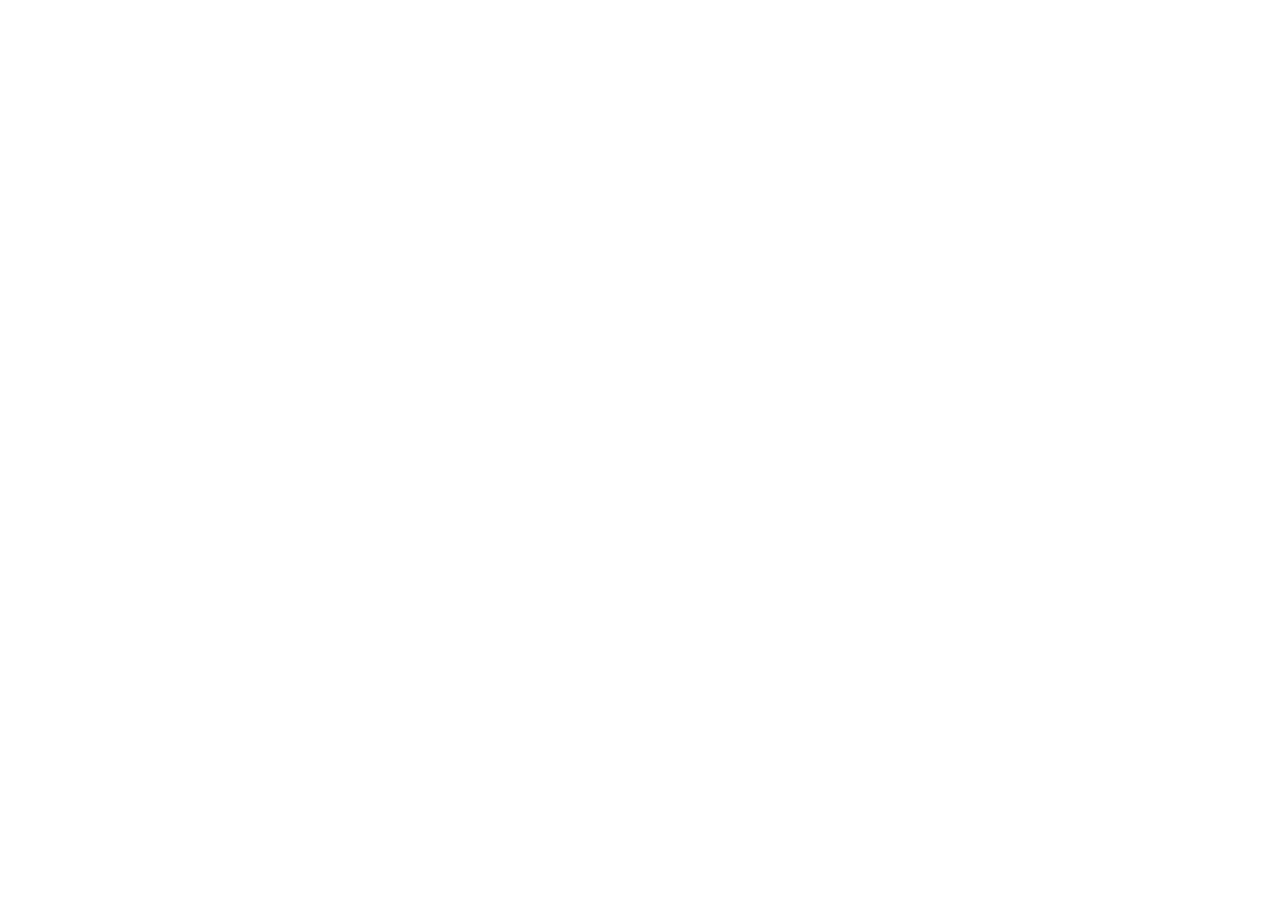
==== commit 78a93320: "add prediction API" ====
--- a/static/index1.html
+++ b/static/index1.html
@@ -4,7 +4,7 @@
 	<title>products</title>
 	<meta charset="utf-8"/>
 	<meta name="viewport" content="width=device-width, initial-scale=1"/>
-	<script src="/static/elm.js"></script>
+	<script src="/static/index-71e4c4a8.js"></script>
 	<link rel="stylesheet" href="/static/pico.min.css"> 
 	
 </head>
